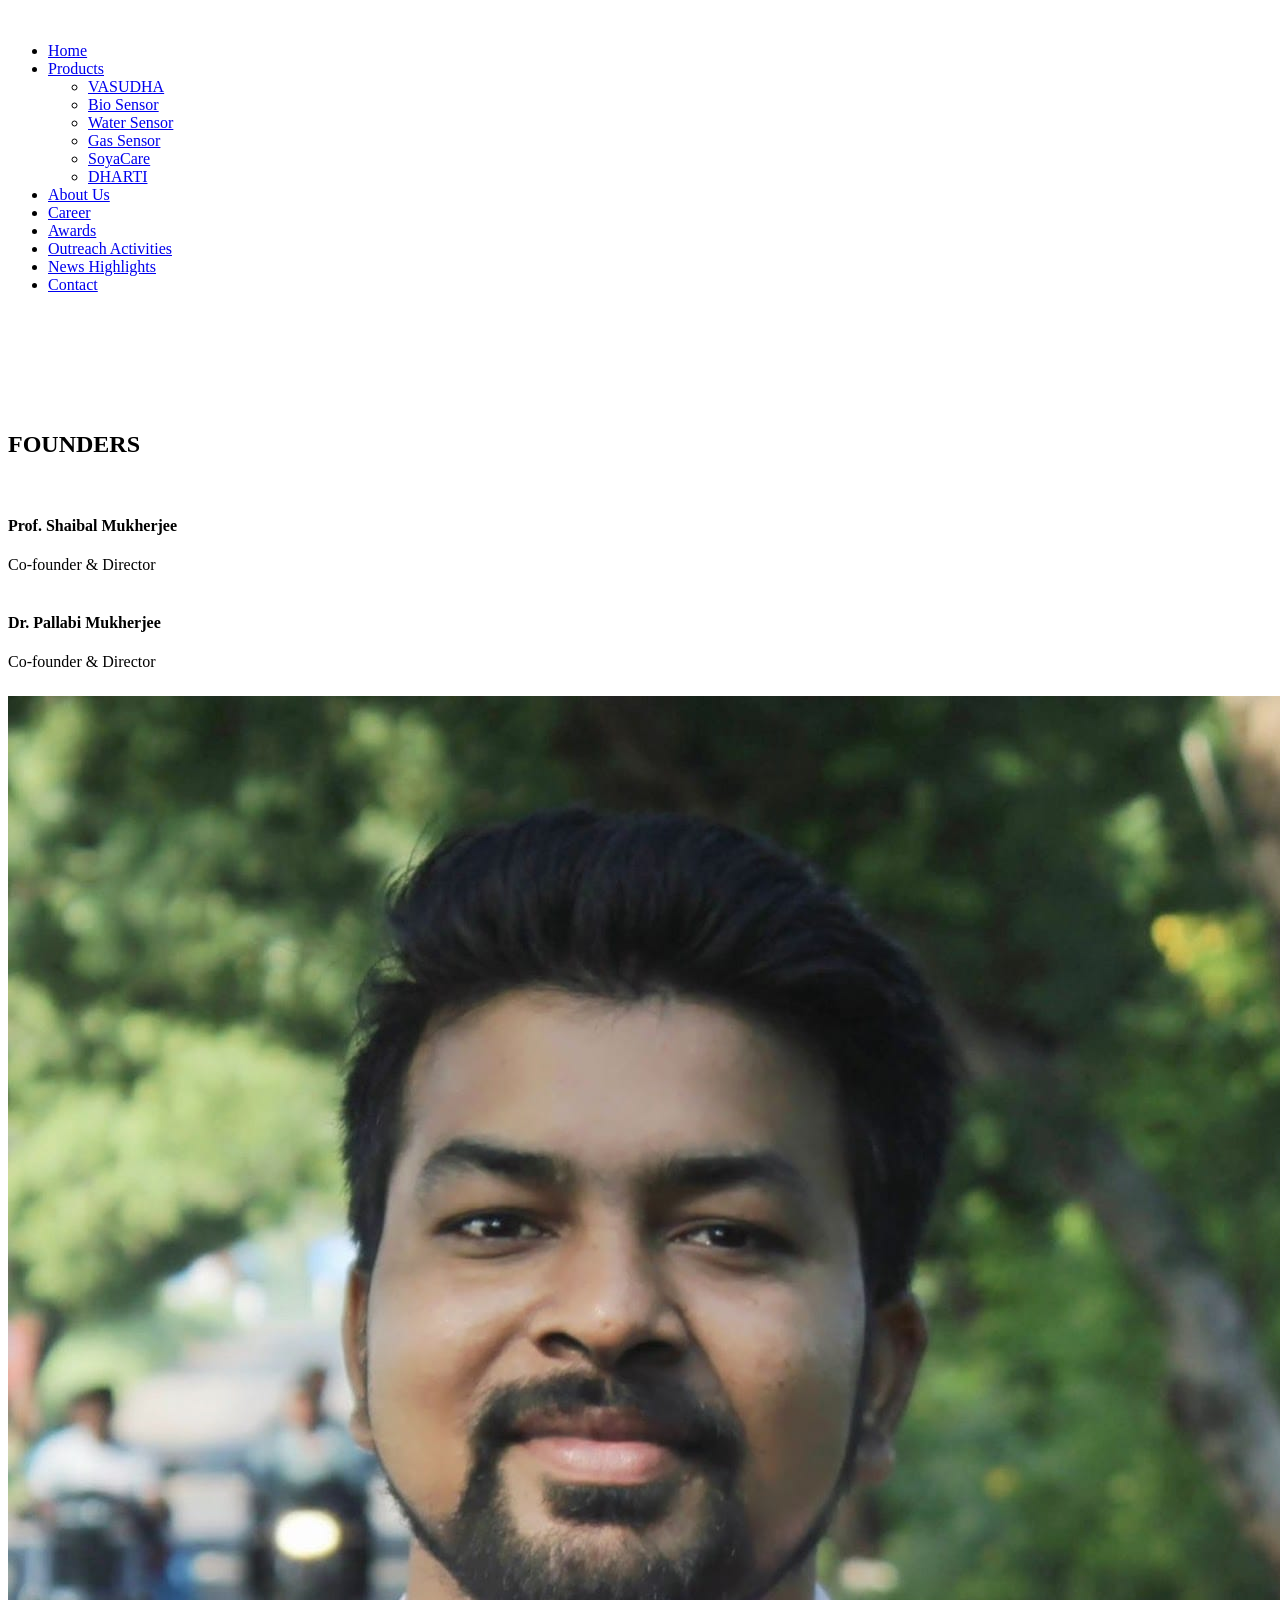
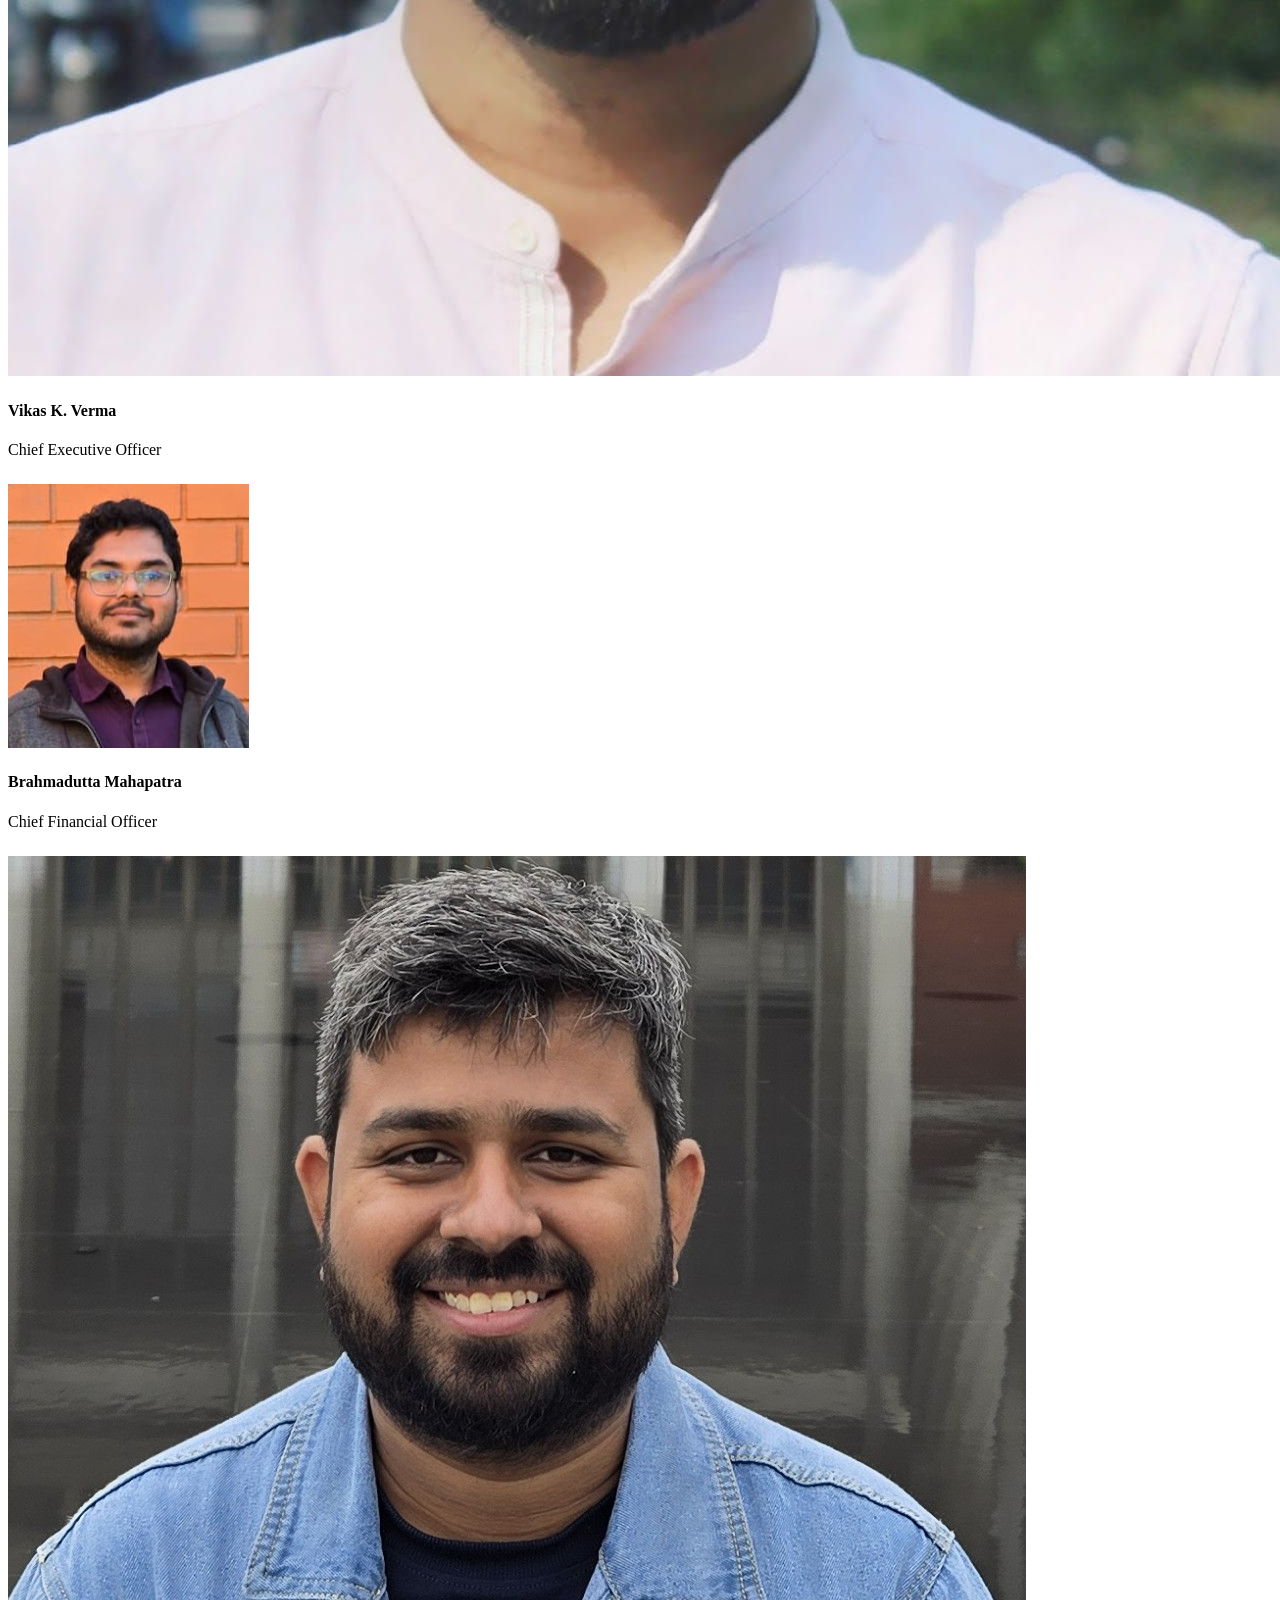
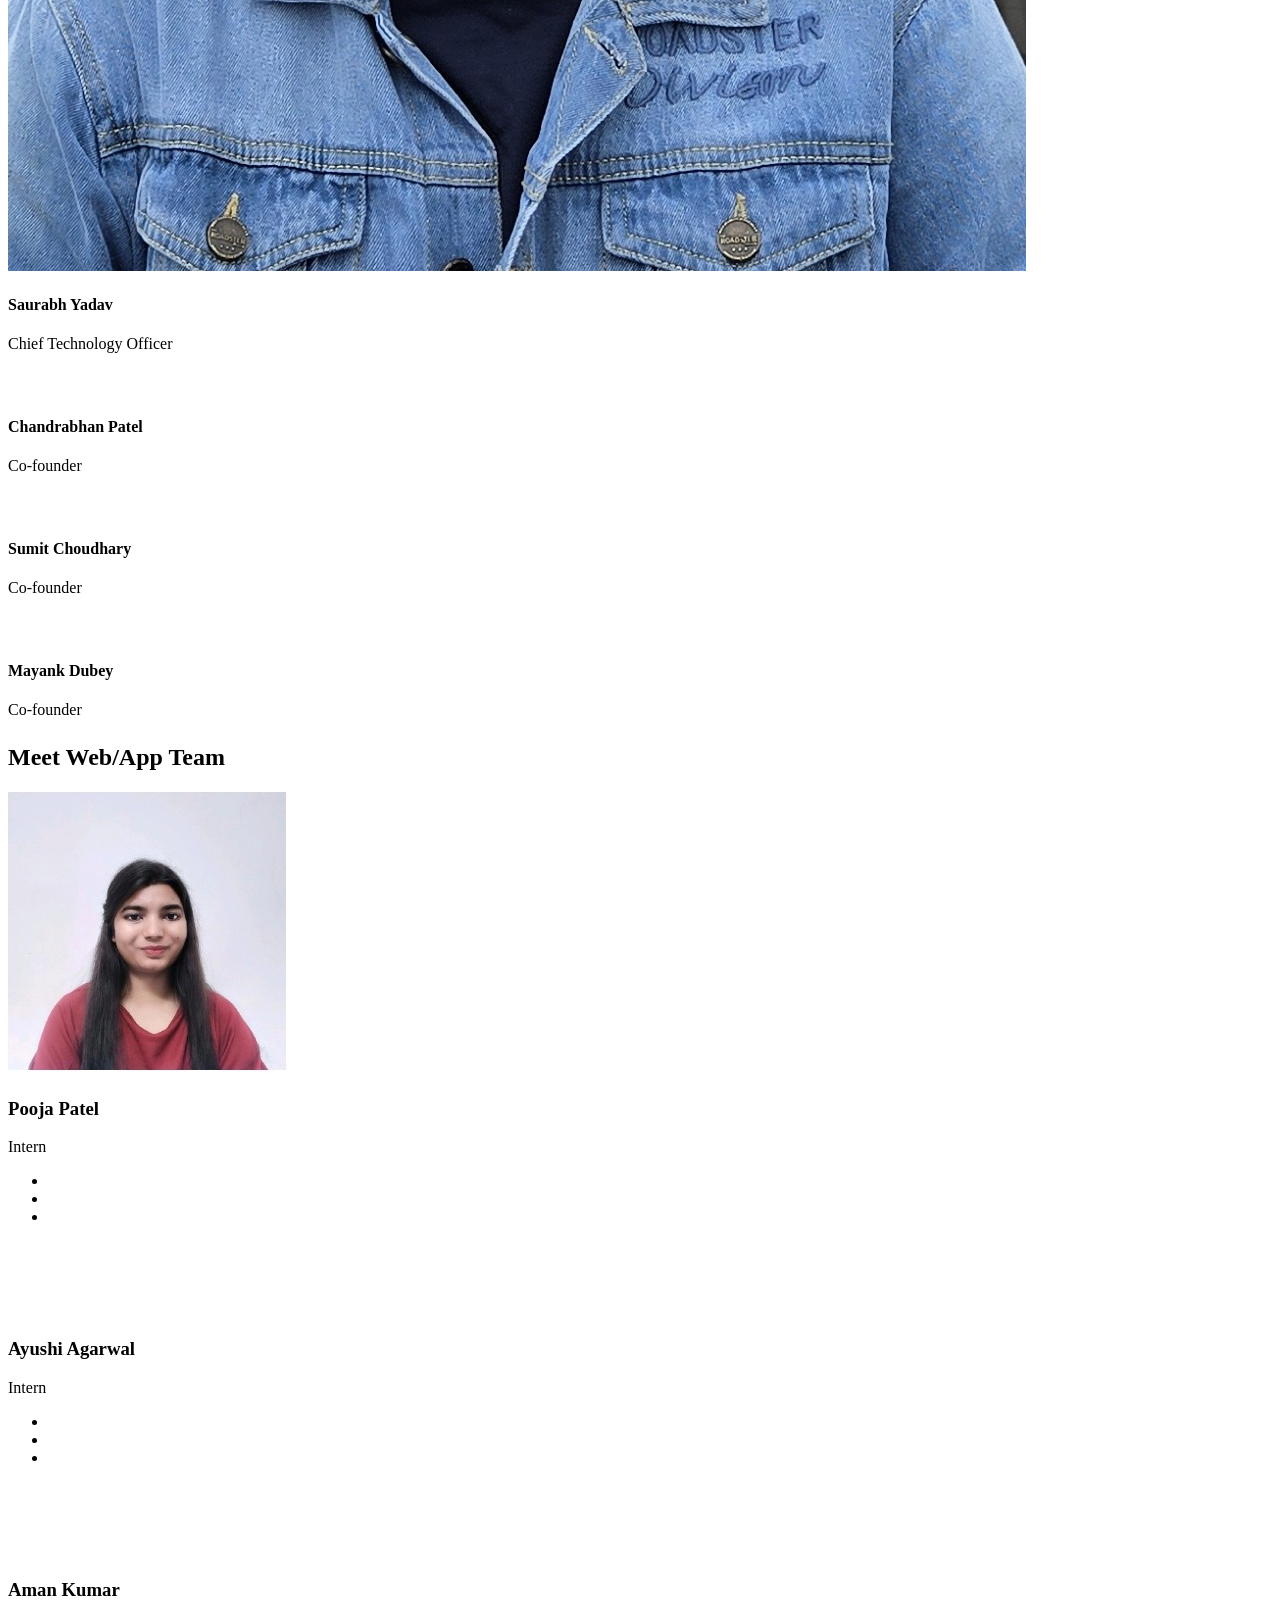
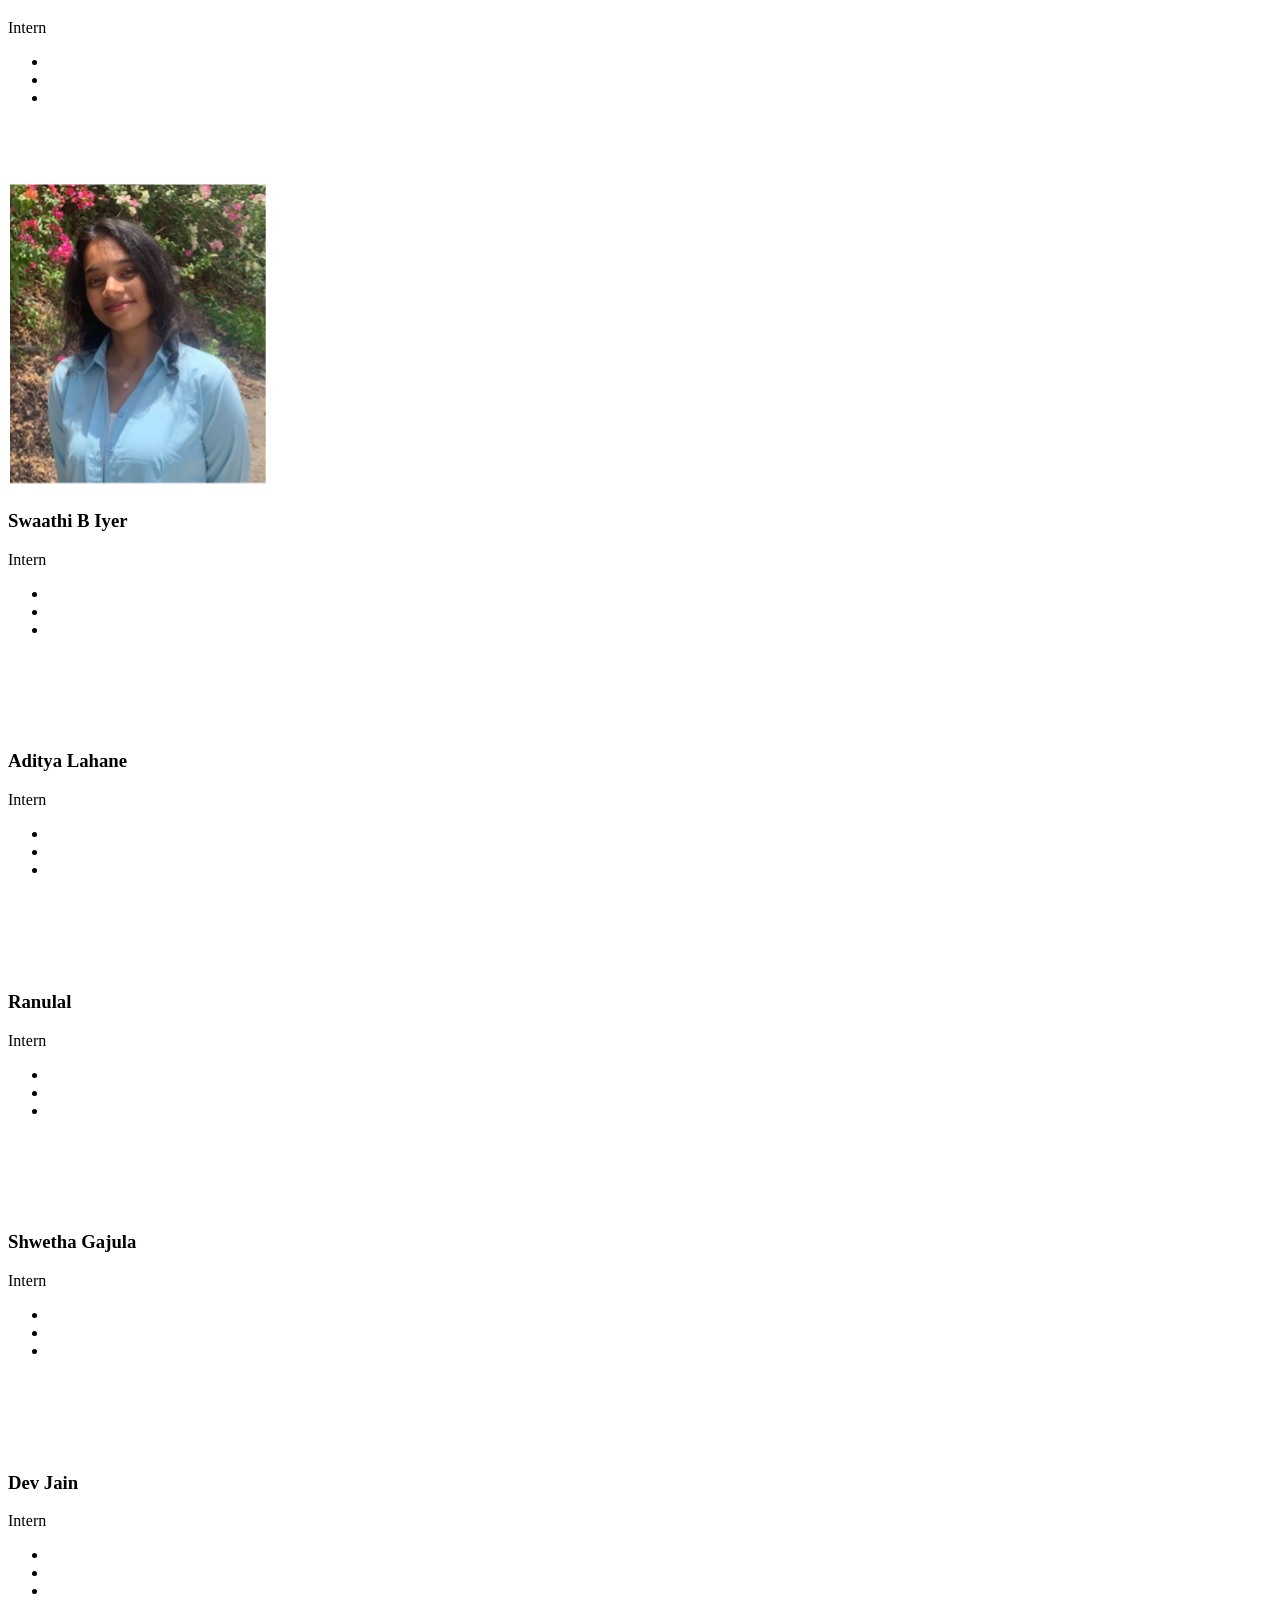
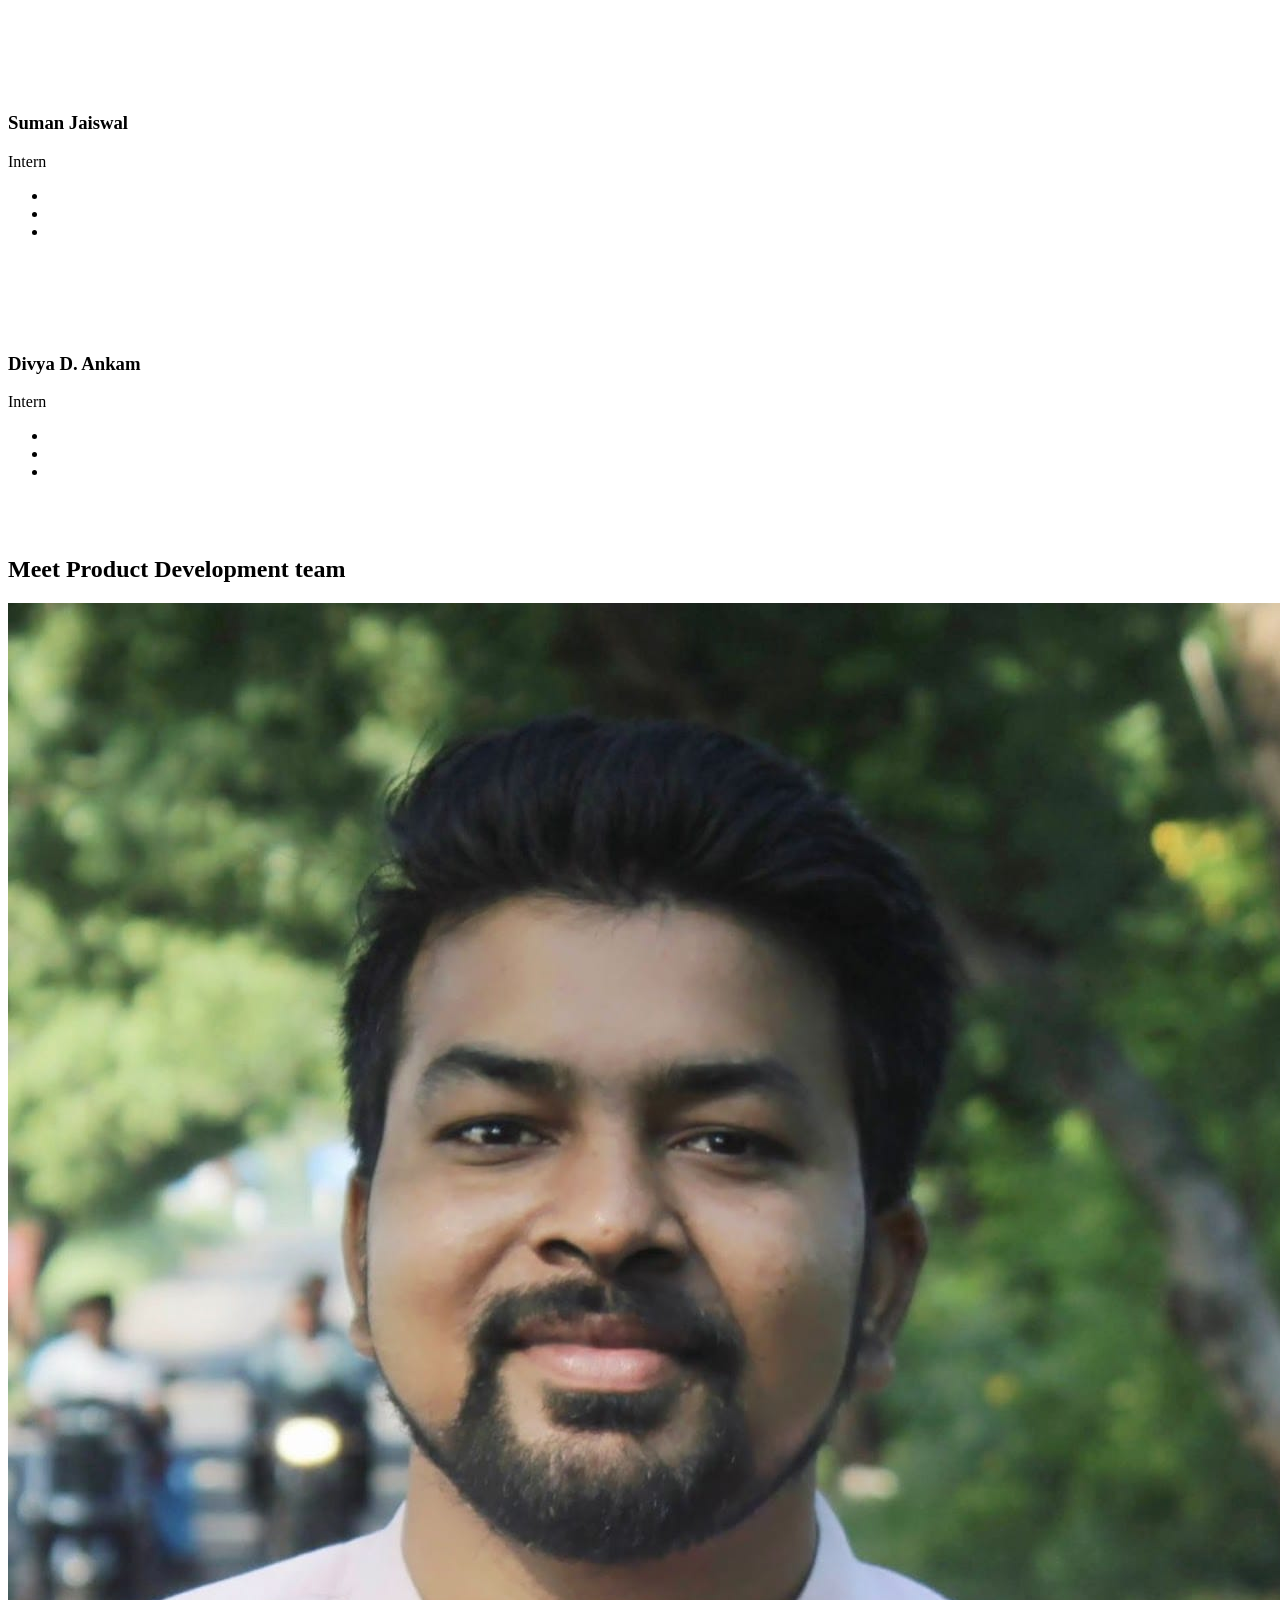
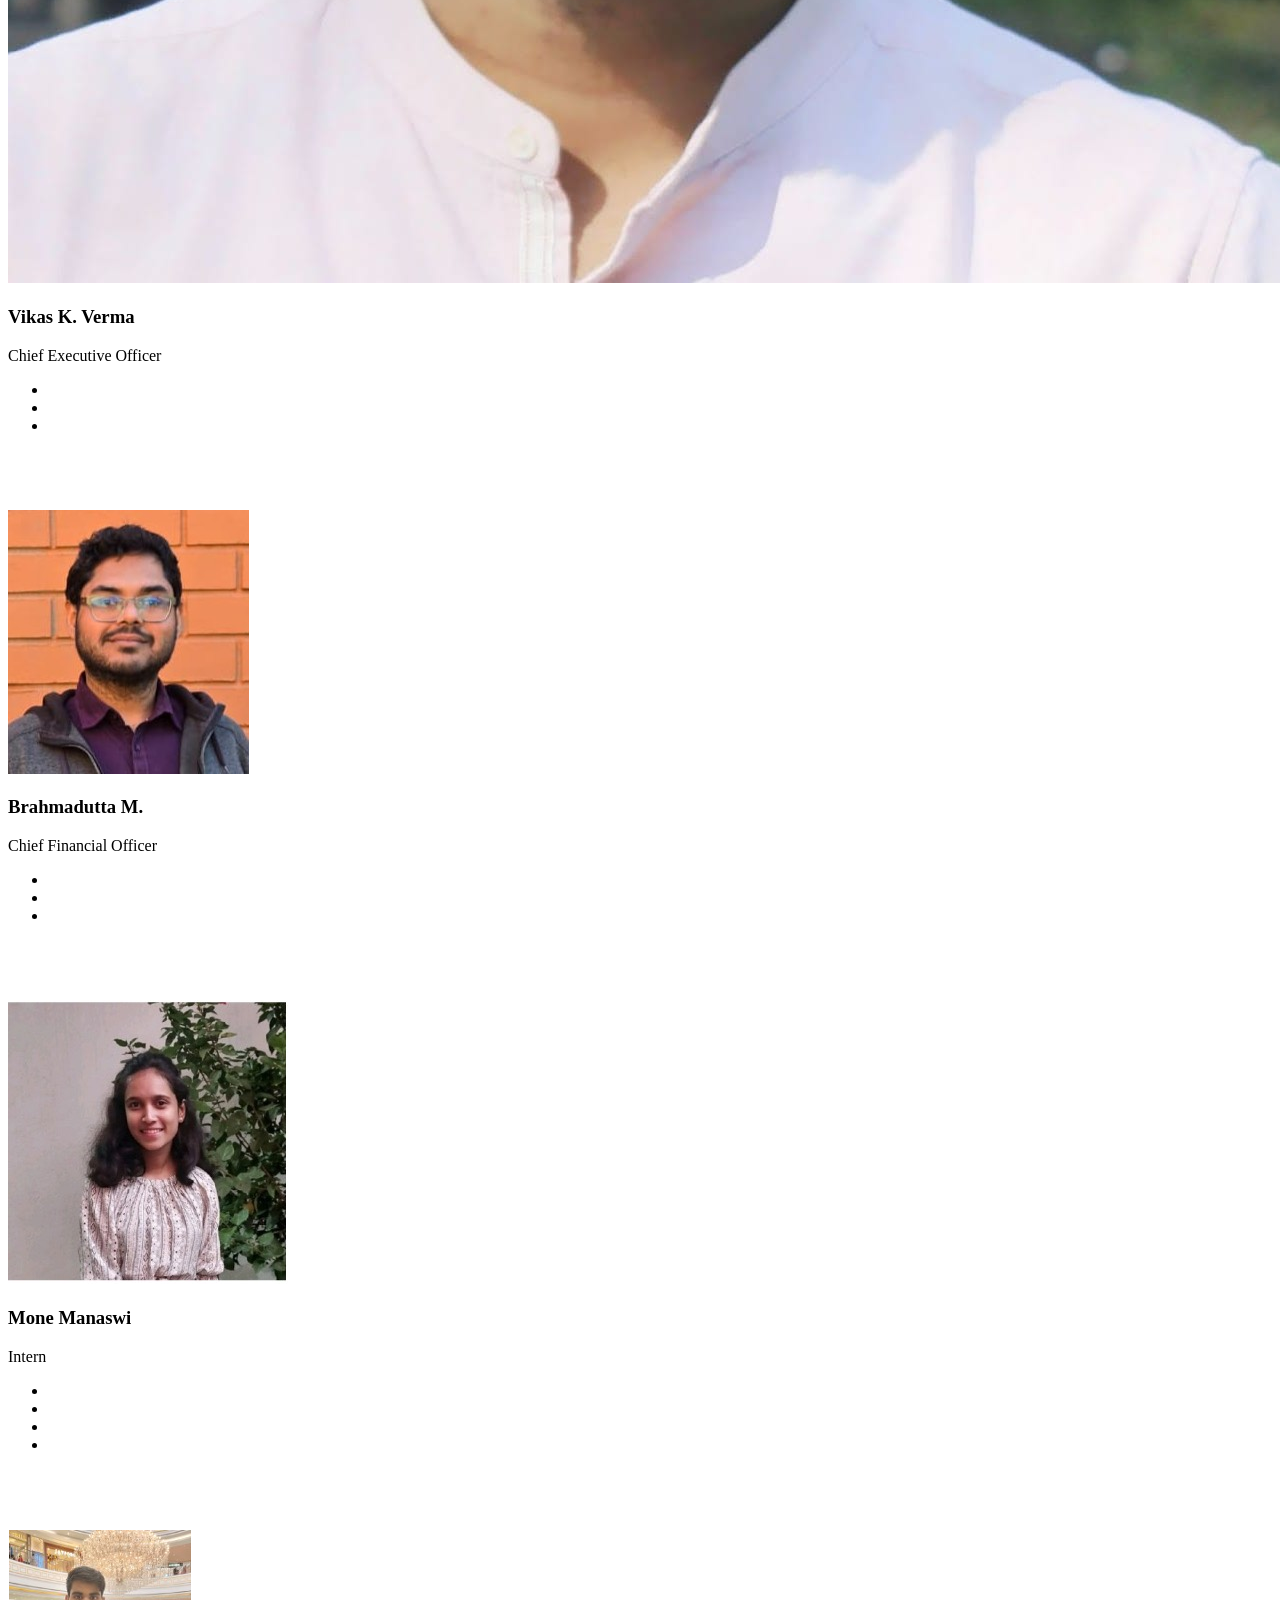
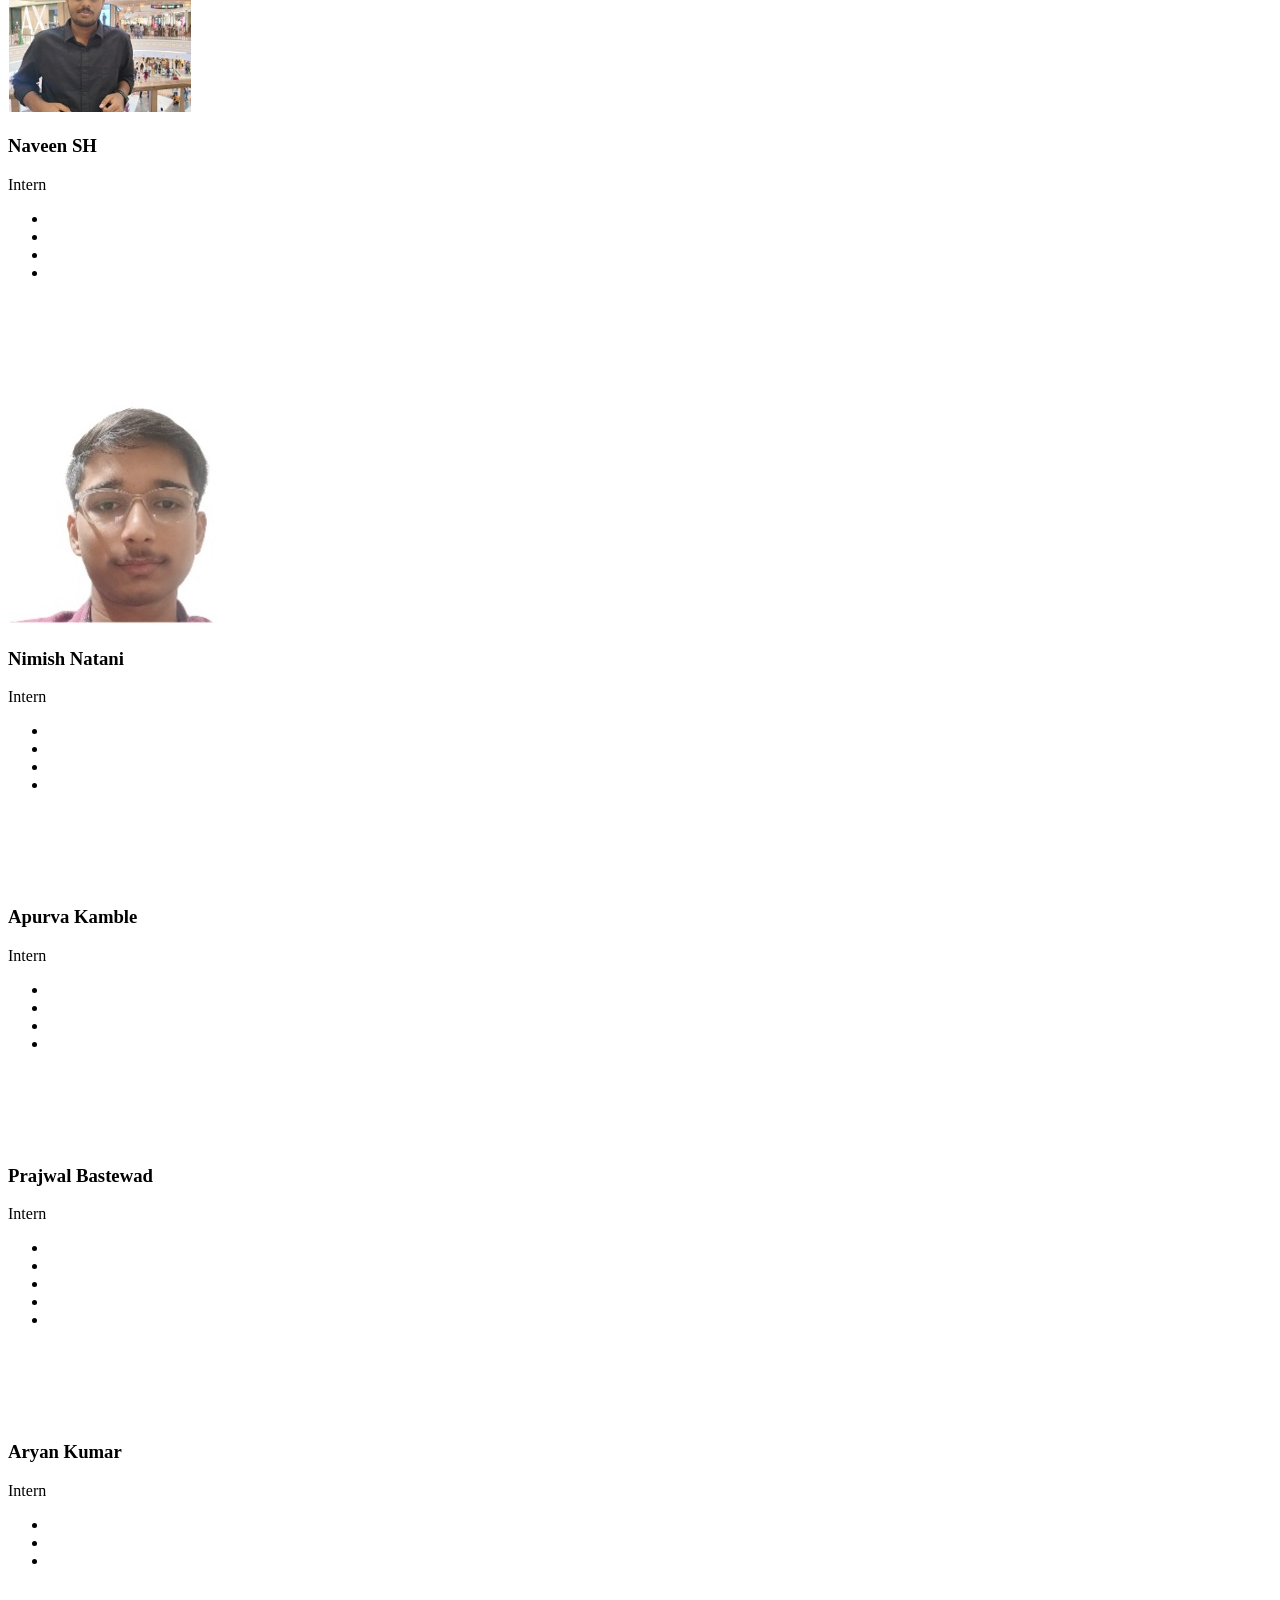
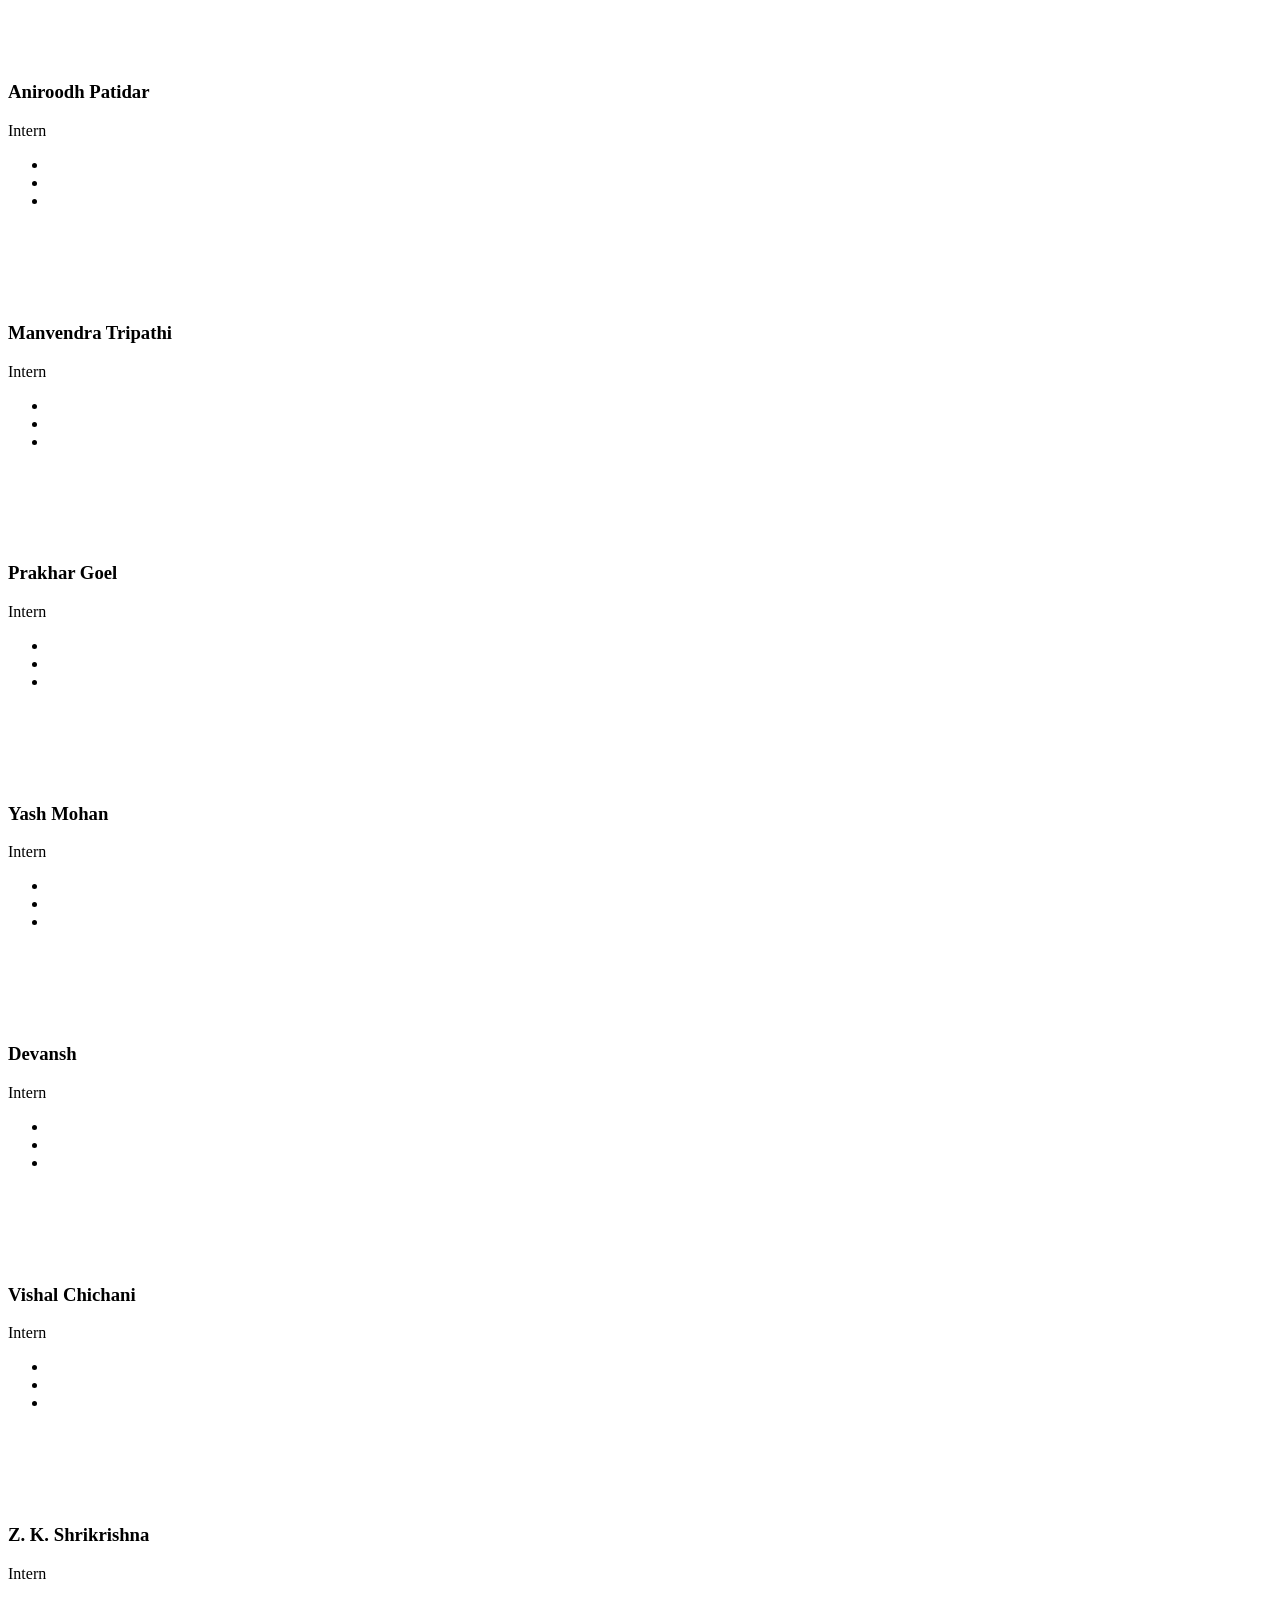
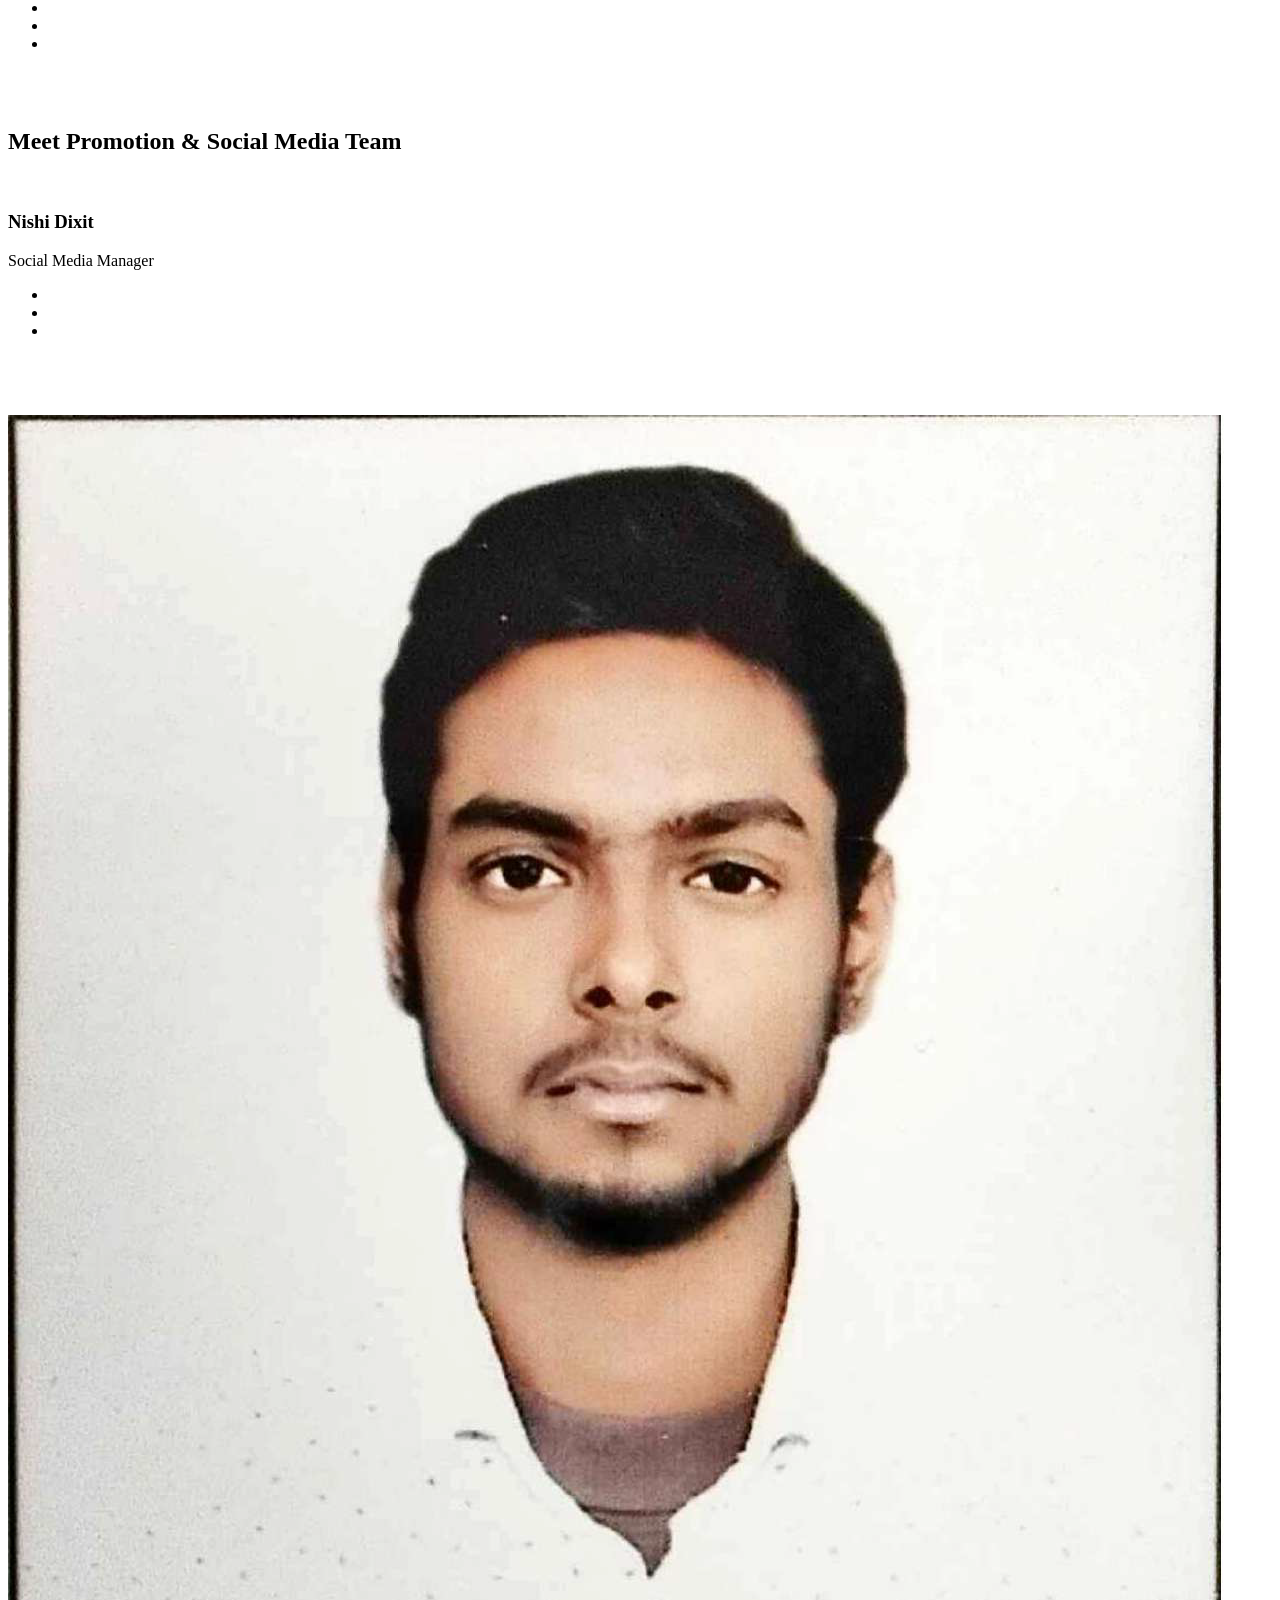
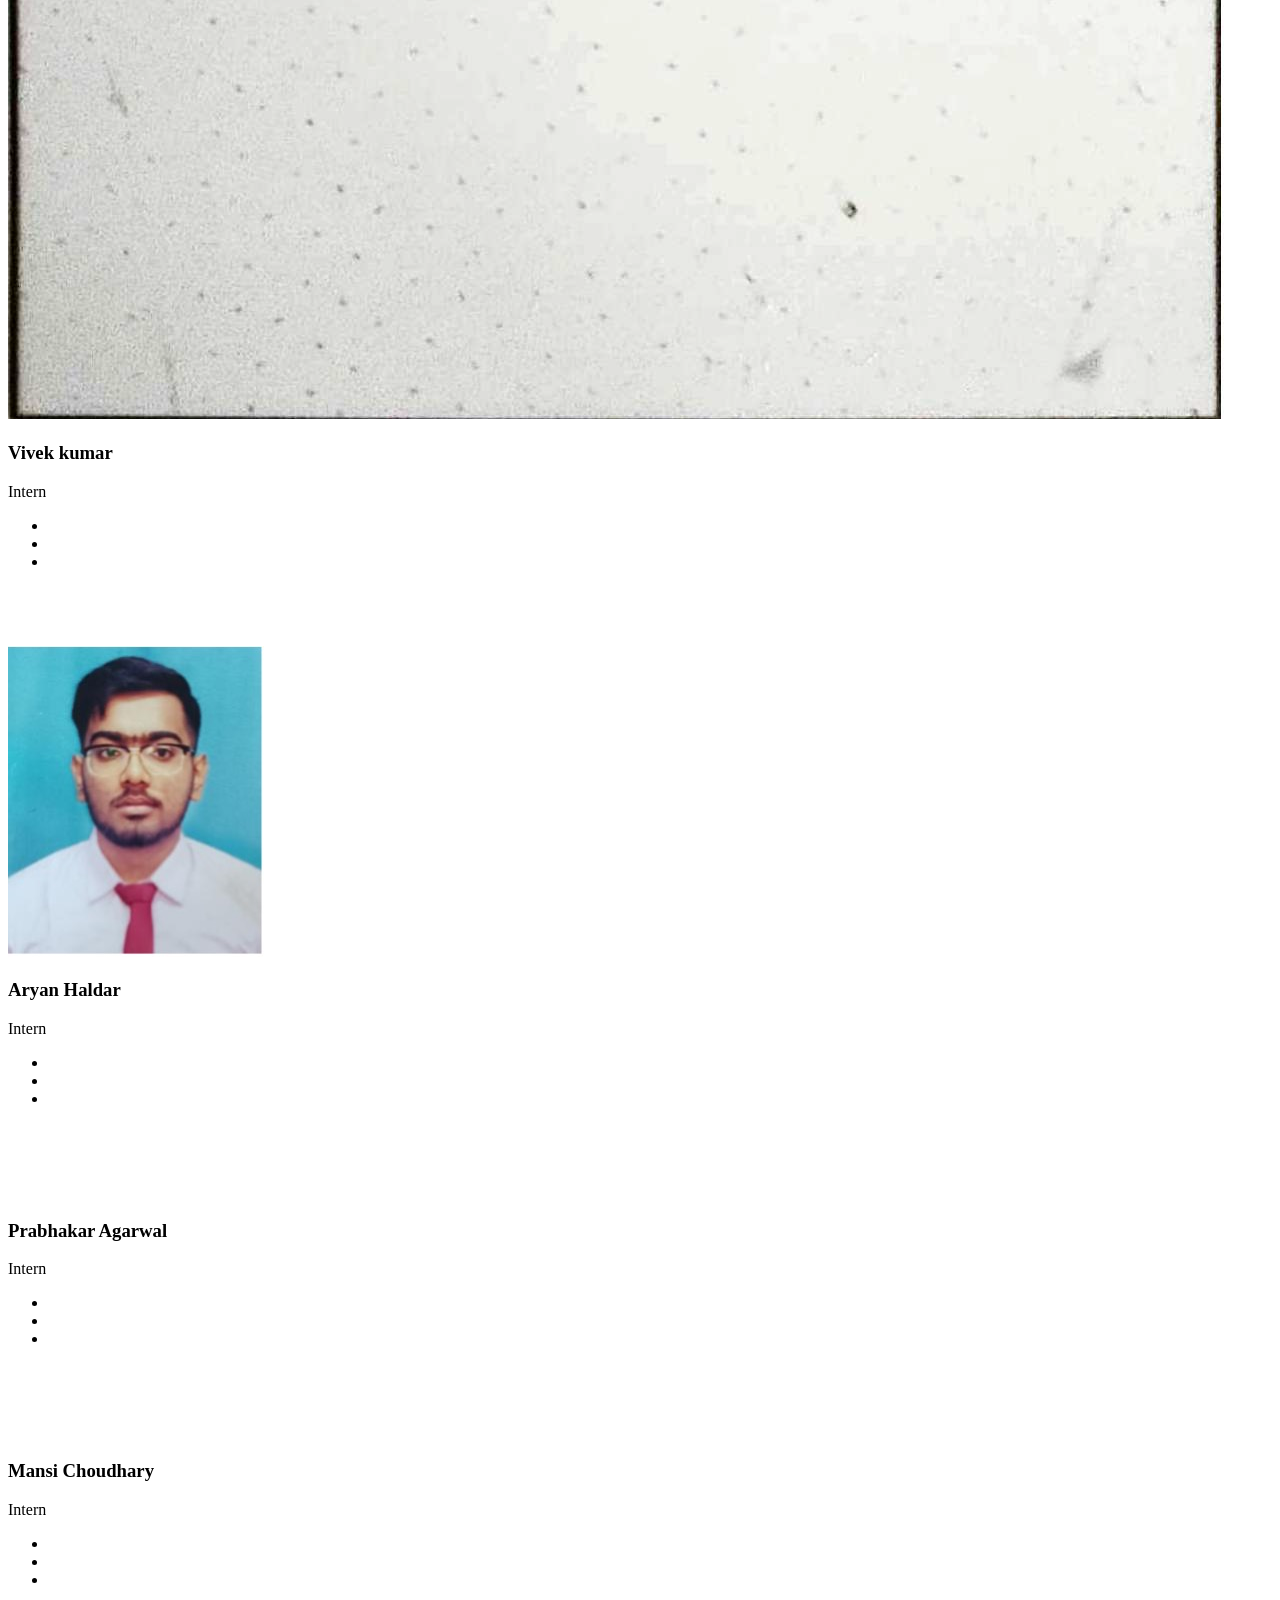
==== about.html @ 84623d55 "CHANGES" ====
<!DOCTYPE html>
<html lang="en">

<head>
  <meta charset="utf-8">
  <meta content="width=device-width, initial-scale=1.0" name="viewport">

  <title>QuanTechL2M</title>
  <meta content="" name="description">
  <meta content="" name="keywords">

  <!-- Favicons -->
  <link href="assets/img/favicon.png" rel="icon">
  <link href="assets/img/apple-touch-icon.png" rel="apple-touch-icon">

  <!-- Google Fonts -->
  <link rel="preconnect" href="https://fonts.googleapis.com">
  <link rel="preconnect" href="https://fonts.gstatic.com" crossorigin>
  <link
    href="https://fonts.googleapis.com/css?family=Open+Sans:300,300i,400,400i,600,600i,700,700i|Jost:300,300i,400,400i,500,500i,600,600i,700,700i|Poppins:300,300i,400,400i,500,500i,600,600i,700,700i"
    rel="stylesheet">
  <link href="https://maxcdn.bootstrapcdn.com/font-awesome/4.7.0/css/font-awesome.min.css" rel="stylesheet" />

  <!-- Vendor CSS Files -->
  <link href="assets/vendor/aos/aos.css" rel="stylesheet">
  <link href="assets/vendor/bootstrap/css/bootstrap.min.css" rel="stylesheet">
  <link href="assets/vendor/bootstrap-icons/bootstrap-icons.css" rel="stylesheet">
  <link href="assets/vendor/boxicons/css/boxicons.min.css" rel="stylesheet">
  <link href="assets/vendor/glightbox/css/glightbox.min.css" rel="stylesheet">
  <link href="assets/vendor/remixicon/remixicon.css" rel="stylesheet">
  <link href="assets/vendor/swiper/swiper-bundle.min.css" rel="stylesheet">

  <!-- Template Main CSS File -->
  <link href="assets/css/style.css" rel="stylesheet">
  <link href="assets/css/utils/utils.css" rel="stylesheet">
</head>


<body>

  <!-- ======= Header ======= -->

  <header id="header" class="fixed-top ">
    <div class="container d-flex align-items-center">

      <a href="index.html" class="logo me-auto"><img src="assets/img/logo-removebg.png" alt="" class="img-fluid"></a>

      <nav id="navbar" class="navbar">
        <ul class="nav-links">
          <li><a class="nav-link scrollto " href="index.html">Home</a></li>
          <li class="dropdown"><a href="products.html"><span>Products</span> <i class="bi bi-chevron-down"></i></a>
            <ul>
              <li><a href="VASUDHA.html">VASUDHA</a></li>
              <li><a href="bio-sensor.html">Bio Sensor</a></li>
              <li><a href="water-sensor.html">Water Sensor</a></li>
              <li><a href="gas-sensor.html">Gas Sensor</a></li>
              <li><a href="Soyacare.html">SoyaCare</a></li>
              <li><a href="DHARTI.html">DHARTI</a></li>
              <!-- <li><a href="#">Drop Down 4</a></li> -->
            </ul>
          </li>
          <li><a class="nav-link scrollto active" href="about.html">About Us</a></li>
          <li><a class="nav-link scrollto" href="career.html">Career</a></li>
          <li><a class="nav-link scrollto" href="awards.html">Awards</a></li>
          <li><a class="nav-link scrollto" href="outreach.html">Outreach Activities</a></li>
          <li><a class="nav-link scrollto" href="newshigh.html">News Highlights</a></li>
          <li><a class="nav-link scrollto" href="contact.html">Contact</a></li>

          <!-- <li><a class="getstarted scrollto" href="#about">Get Started</a></li> -->
        </ul>
        <i class="bi bi-list mobile-nav-toggle"></i>
      </nav><!-- .navbar -->

    </div>
  </header><!-- End Header -->


  <main id="main">

    <!-- ======= Team Section ======= -->
    <section id="team" class="team section-bg">
      <div class="section-title title-start" style="padding-top: 8%;">
        <h2>FOUNDERS</h2>
      </div>
      <div class="container">
        <div class="row justify-content-center">

          <div class="col-lg-6" data-aos="zoom-in" data-aos-delay="200">
            <div class="member d-flex align-items-center">
              <div class="pic"><img src="assets/img/team/Prof. Shaibal Mukherjee.jpg" loading="lazy" class="img-fluid"
                  alt=""></div>
              <div class="member-info">
                <h4>Prof. Shaibal Mukherjee</h4>
                <span>Co-founder & Director</span>
                <!-- <p>Explicabo voluptatem mollitia et repellat qui dolorum quasi</p> -->
                <div class="social">
                  <a href="https://www.linkedin.com/in/shaibal-mukherjee-b23408b/"> <i
                      class="ri-linkedin-box-fill"></i> </a>
                  <a href=""><i class="bi bi-twitter-x"></i></a>
                  <a href="mailto:quantechl2m@gmail.com"><i class="bx bxl-gmail"></i></a>
                </div>
              </div>
            </div>
          </div>

          <div class="col-lg-6" data-aos="zoom-in" data-aos-delay="200">
            <div class="member d-flex align-items-center">
              <div class="pic"><img src="assets/img/team/Dr. Pallabi Mukherjee.jpg" loading="lazy" class="img-fluid"
                  alt=""></div>
              <div class="member-info">
                <h4>Dr. Pallabi Mukherjee</h4>
                <span>Co-founder & Director</span>
                <!-- <p>Aut maiores voluptates amet et quis praesentium qui senda para</p> -->
                <div class="social">
                  
                  <a href="https://www.linkedin.com/in/dr-pallabi-mukherjee-069761216/"> <i class="ri-linkedin-box-fill"></i> </a>
                  <a href=""><i class="bi bi-twitter-x"></i></a>
                  <a href="mailto:quantechl2m@gmail.com"><i class="bx bxl-gmail"></i></a>
                </div>
              </div>
            </div>
          </div>

          <div class="col-lg-6" data-aos="zoom-in" data-aos-delay="200" style="margin-top: 2%; margin-bottom:2% ;">
            <div class="member d-flex align-items-center">
              <div class="pic"><img src="assets/img/team/Vikash K. Verma.jpeg" loading="lazy" class="img-fluid" alt="">
              </div>
              <div class="member-info">
                <h4>Vikas K. Verma</h4>
                <span>Chief Executive Officer</span>
                <!-- <p>Dolorum tempora officiis odit laborum officiis et et accusamus</p> -->
                <div class="social">
                  <a href="https://www.linkedin.com/in/vikash-kumar-verma-967860184/"> <i class="ri-linkedin-box-fill"></i> </a>
                  <a href="#"><i class="bi bi-twitter-x"></i></a>
                  <a href="mailto:quantechl2m@gmail.com"><i class="bx bxl-gmail"></i></a>
                </div>
              </div>
            </div>
          </div>

          <div class="col-lg-6" data-aos="zoom-in" data-aos-delay="200" style="margin-top: 2%; margin-bottom:2% ;">
            <div class="member d-flex align-items-center">
              <div class="pic"><img src="assets/img/team/brahmadutta.jpeg" loading="lazy" class="img-fluid"
                  alt="">
              </div>
              <div class="member-info">
                <h4>Brahmadutta Mahapatra</h4>
                <span>Chief Financial Officer</span>
                <!-- <p>Dolorum tempora officiis odit laborum officiis et et accusamus</p> -->
                <div class="social">
                  <a href="https://www.linkedin.com/in/brahmadutta-mahapatra-376374198/"> <i class="ri-linkedin-box-fill"></i> </a>
                  <a href=""><i class="bi bi-twitter-x"></i></a>
                  <a href="mailto:quantechl2m@gmail.com"><i class="bx bxl-gmail"></i></a>
                </div>
              </div>
            </div>
          </div>


          <div class="col-lg-6" data-aos="zoom-in" data-aos-delay="200" style="margin-bottom:2% ;">
            <div class="member d-flex align-items-center">
              <div class="pic"><img src="assets/img/team/Saurabh Yadav.jpg" loading="lazy" class="img-fluid" alt="">
              </div>
              <div class="member-info">
                <h4>Saurabh Yadav</h4>
                <span>Chief Technology Officer</span>
                <!-- <p>Dolorum tempora officiis odit laborum officiis et et accusamus</p> -->
                <div class="social">
                  <a href="https://www.linkedin.com/in/saurabh-yadav-a588a0229/"> <i class="ri-linkedin-box-fill"></i>
                  </a>
                  <a href=""><i class="bi bi-twitter-x"></i></a>
                  <a href="mailto:quantechl2m@gmail.com"><i class="bx bxl-gmail"></i></a>
                </div>
              </div>
            </div>
          </div>


          <div class="col-lg-6" data-aos="zoom-in" data-aos-delay="200" style="margin-bottom:2% ;">
            <div class="member d-flex align-items-center">
              <div class="pic"><img src="assets/img/team/Chandrabhan Patel.jpg" loading="lazy" class="img-fluid" alt="">
              </div>
              <div class="member-info">
                <h4>Chandrabhan Patel</h4>
                <span>Co-founder</span>
                <!-- <p>Dolorum tempora officiis odit laborum officiis et et accusamus</p> -->
                <div class="social">
                  <a href="https://www.linkedin.com/in/chandrabhan-patel-8ab6a473/"> <i
                      class="ri-linkedin-box-fill"></i> </a>
                  <a href=""><i class="bi bi-twitter-x"></i></a>
                  <a href="mailto:quantechl2m@gmail.com"><i class="bx bxl-gmail"></i></a>
                </div>
              </div>
            </div>
          </div>

          <div class="col-lg-6" data-aos="zoom-in" data-aos-delay="200" style="margin-bottom:2% ;">
            <div class="member d-flex align-items-center">
              <div class="pic"><img src="assets/img/team/Sumit Chaudhary.jpg" loading="lazy" class="img-fluid" alt="">
              </div>
              <div class="member-info">
                <h4>Sumit Choudhary</h4>
                <span>Co-founder</span>
                <!-- <p>Dolorum tempora officiis odit laborum officiis et et accusamus</p> -->
                <div class="social">
                  <a href="https://www.linkedin.com/in/sumit-chaudhary-651682a4/"> <i class="ri-linkedin-box-fill"></i>
                  </a>
                  <a href=""><i class="bi bi-twitter-x"></i></a>
                  <a href="mailto:quantechl2m@gmail.com"><i class="bx bxl-gmail"></i></a>
                </div>
              </div>
            </div>
          </div>

          <div class="col-lg-6" data-aos="zoom-in" data-aos-delay="200" style="margin-bottom:2% ;">
            <div class="member d-flex align-items-center">
              <div class="pic"><img src="assets/img/team/Mayank Dubey.jpg" loading="lazy" class="img-fluid" alt="">
              </div>
              <div class="member-info">
                <h4>Mayank Dubey</h4>
                <span>Co-founder</span>
                <!-- <p>Dolorum tempora officiis odit laborum officiis et et accusamus</p> -->
                <div class="social">
                  <a href="https://www.linkedin.com/in/dubeymayank/?originalSubdomain=in"> <i
                      class="ri-linkedin-box-fill"></i> </a>
                  <a href=""><i class="bi bi-twitter-x"></i></a>
                  <a href="mailto:quantechl2m@gmail.com"><i class="bx bxl-gmail"></i></a>
                </div>
              </div>
            </div>
          </div>

        </div>

      </div>
    </section><!-- End Team Section -->

    <section id="fullTeam" class="team_area section-padding">
      <div class="container" data-aos="fade-up" data-aos-delay="200">
        <h2 class="title_spectial">Meet Web/App Team</h2>
        <div class="row text-center">
          <!-- <div class="col-lg-2 col-sm-4 col-xs-12 wow fadeInUp" data-wow-duration="1s" data-wow-delay="0.1s"
          data-wow-offset="0"
          style="visibility: visible; animation-duration: 1s; animation-delay: 0.1s; animation-name: fadeInUp; margin-bottom: 75px;">
          <div class="our-team">
            <div class="single-team">
                  <img src="assets/img/team/Ajit Yadav.jpg" loading="lazy" class="img-fluid" alt="">
                  <h3>Ajit Yadav</h3>
                  <p>Intern</p>
                </div>
                <ul class="social">
                  <li><a href="https://www.linkedin.com/in/ajityadavdu/" class="linkedin"><i class="bx bxl-linkedin"></i></a></li>
                  <li><a href="mailto:ajityadav@ieee.org" class="twitter"><i class="bx bxl-gmail"></i></a></li>
                  <li><a href="https://twitter.com/ajityadavdu" class="twitter"><i class="bx bxl-instagram"></i></a></li>
                </ul>
              </div>
            </div> -->

         <div class="col-lg-2 col-sm-4 col-xs-12 wow fadeInUp" data-wow-duration="1s" data-wow-delay="0.2s"
            data-wow-offset="0"
            style="visibility: visible; animation-duration: 1s; animation-delay: 0.2s; animation-name: fadeInUp; margin-bottom: 75px;">
            <div class="our-team">
              <div class="single-team">
                <img src="assets/img/team/pooja patel.png" loading="lazy" class="img-fluid" alt="">
                <h3>Pooja Patel</h3>
                <p>Intern</p>
              </div>
              <ul class="social">
                <li><a href="https://www.linkedin.com/in/Pooja Patel2102" class="linkedin"><i
                      class="bx bxl-linkedin"></i></a></li>
                <li><a href="mailto:Pooja Patel@gmail.com" class="facebook"><i class="bx bxl-gmail"></i></a></li>
                <li><a href="https://www.instagram.com/_Pooja Patel__/" class="twitter"><i
                      class="bx bxl-instagram"></i></a></li>
              </ul>
            </div><!--- END OUR TEAM -->
          </div><!--- END COL -->

          <div class="col-lg-2 col-sm-4 col-xs-12 wow fadeInUp" data-wow-duration="1s" data-wow-delay="0.2s"
            data-wow-offset="0"
            style="visibility: visible; animation-duration: 1s; animation-delay: 0.2s; animation-name: fadeInUp; margin-bottom: 75px;">
            <div class="our-team">
              <div class="single-team">
                <img src="assets/img/team/Ayushi Agarwal.jpg" loading="lazy" class="img-fluid" alt="">
                <h3>Ayushi Agarwal</h3>
                <p>Intern</p>
              </div>
              <ul class="social">
                <li><a href="https://www.linkedin.com/in/agarwalayushi2102" class="linkedin"><i
                      class="bx bxl-linkedin"></i></a></li>
                <li><a href="mailto:agarwalayushi2102@gmail.com" class="facebook"><i class="bx bxl-gmail"></i></a></li>
                <li><a href="https://www.instagram.com/_ayushiagarwal__/" class="twitter"><i
                      class="bx bxl-instagram"></i></a></li>
              </ul>
            </div><!--- END OUR TEAM -->
          </div><!--- END COL -->


          <div class="col-lg-2 col-sm-4 col-xs-12 wow fadeInUp" data-wow-duration="1s" data-wow-delay="0.3s"
            data-wow-offset="0"
            style="visibility: visible; animation-duration: 1s; animation-delay: 0.3s; animation-name: fadeInUp; margin-bottom: 75px;">
            <div class="our-team">
              <div class="single-team">
                <img src="assets/img/team/Aman Kumar.jpg" loading="lazy" class="img-fluid" alt="">
                <h3>Aman Kumar</h3>
                <p>Intern</p>
              </div>
              <ul class="social">
                <li><a href="https://www.linkedin.com/in/aman-kumar29" class="linkedin"><i
                      class="bx bxl-linkedin"></i></a></li>
                <li><a href="mailto:amankumar76814@gmail.com" class="facebook"><i class="bx bxl-gmail"></i></a></li>
                <li><a href="https://www.instagram.com/_.aman._.k_/" class="twitter"><i
                      class="bx bxl-instagram"></i></a></li>
                <!-- <li><a href="#" class="instagram"><i class="bi bi-instagram"></i></a></li> -->
              </ul>
            </div><!--- END OUR TEAM -->
          </div><!--- END COL -->


          <div class="col-lg-2 col-sm-4 col-xs-12 wow fadeInUp" data-wow-duration="1s" data-wow-delay="0.2s"
            data-wow-offset="0"
            style="visibility: visible; animation-duration: 1s; animation-delay: 0.2s; animation-name: fadeInUp; margin-bottom: 75px;">
            <div class="our-team">
              <div class="single-team">
                <img src="assets/img/team/Swaathi B Iyer.png" loading="lazy" class="img-fluid" alt="">
                <h3>Swaathi B Iyer</h3>
                <p>Intern</p>
              </div>
              <ul class="social">
                <li><a href="https://www.linkedin.com/in/Swaathi B Iyer2102" class="linkedin"><i
                      class="bx bxl-linkedin"></i></a></li>
                <li><a href="mailto:Swaathi B Iyer@gmail.com" class="facebook"><i class="bx bxl-gmail"></i></a></li>
                <li><a href="https://www.instagram.com/_Swaathi B Iyer__/" class="twitter"><i
                      class="bx bxl-instagram"></i></a></li>
              </ul>
            </div><!--- END OUR TEAM -->
          </div><!--- END COL -->
 
          <div class="col-lg-2 col-sm-4 col-xs-12 wow fadeInUp" data-wow-duration="1s" data-wow-delay="0.3s"
            data-wow-offset="0"
            style="visibility: visible; animation-duration: 1s; animation-delay: 0.3s; animation-name: fadeInUp; margin-bottom: 75px;">
            <div class="our-team">
              <div class="single-team">
                <img src="assets/img/team/Aditya Lahane.jpg" loading="lazy" class="img-fluid" alt="">
                <h3>Aditya Lahane</h3>
                <p>Intern</p>
              </div>
              <ul class="social">
                <li><a
                    href="https://www.linkedin.com/in/aditya-lahane?utm_source=share&utm_campaign=share_via&utm_content=profile&utm_medium=android_app"
                    class="linkedin"><i class="bx bxl-linkedin"></i></a></li>
                <li><a href="mailto:adityalahane31@gmail.com" class="facebook"><i class="bx bxl-gmail"></i></a></li>
                <li><a href="https://www.instagram.com/adi_lahane_?utm_source=qr&igsh=ODdwamRxbnV6b285"
                    class="twitter"><i class="bx bxl-instagram"></i></a></li>
              </ul>
            </div><!--- END OUR TEAM -->
          </div><!--- END COL -->
          <div class="col-lg-2 col-sm-4 col-xs-12 wow fadeInUp" data-wow-duration="1s" data-wow-delay="0.3s"
            data-wow-offset="0"
            style="visibility: visible; animation-duration: 1s; animation-delay: 0.3s; animation-name: fadeInUp; margin-bottom: 75px;">
            <div class="our-team">
              <div class="single-team">
                <img src="assets/img/team/Ranulal.jpg" loading="lazy" class="img-fluid" alt="">
                <h3>Ranulal</h3>
                <p>Intern</p>
              </div>
              <ul class="social">
                <li><a href="https://www.linkedin.com/in/prabhakar-naredi/" class="linkedin"><i
                      class="bx bxl-linkedin"></i></a></li>
                <li><a href="mailto:ranulalchitara@gmail.com" class="facebook"><i class="bx bxl-gmail"></i></a></li>
                <li><a href="https://www.instagram.com/_prabhakar_agrawal/" class="twitter"><i
                      class="bx bxl-instagram"></i></a></li>
              </ul>
            </div><!--- END OUR TEAM -->
          </div><!--- END COL -->

          <div class="col-lg-2 col-sm-4 col-xs-12 wow fadeInUp" data-wow-duration="1s" data-wow-delay="0.4s"
            data-wow-offset="0"
            style="visibility: visible; animation-duration: 1s; animation-delay: 0.4s; animation-name: fadeInUp; margin-bottom: 75px;">
            <div class="our-team">
              <div class="single-team">
                <img src="assets/img/team/Shwetha1.jpg" loading="lazy" class="img-fluid" alt="">
                <h3>Shwetha Gajula</h3>
                <p>Intern</p>
              </div>
              <ul class="social">
                <li><a
                    href="https://www.linkedin.com/in/shwetha-gajula?utm_source=share&utm_campaign=share_via&utm_content=profile&utm_medium=android_app"
                    class="linkedin"><i class="bx bxl-linkedin"></i></a></li>
                <li><a href="mailto:shwethagajula136@gmail.com" class="facebook"><i class="bx bxl-gmail"></i></a></li>
                <li><a href="https://www.instagram.com/shwetha_1011/" class="twitter"><i
                      class="bx bxl-instagram"></i></a></li>
              </ul>
            </div><!--- END OUR TEAM -->
          </div><!--- END COL -->

          <div class="col-lg-2 col-sm-4 col-xs-12 wow fadeInUp" data-wow-duration="1s" data-wow-delay="0.4s"
            data-wow-offset="0"
            style="visibility: visible; animation-duration: 1s; animation-delay: 0.4s; animation-name: fadeInUp; margin-bottom: 75px;">
            <div class="our-team">
              <div class="single-team">
                <img src="assets/img/team/Dev Jain.jpg" loading="lazy" class="img-fluid" alt="">
                <h3>Dev Jain</h3>
                <p>Intern</p>
              </div>
              <ul class="social">
                <li><a
                    href="https://www.linkedin.com/in/dev-kumar-jain-56796b238?fbclid=PAAaaxeqoNgGpW1k1o3BGNtpw7kJpMN9d8IY6CmJ26Ktqu8X4tsns_KrBC6yg"
                    class="linkedin"><i class="bx bxl-linkedin"></i></a></li>
                <li><a href="mailto:devjain8871@gmail.com" class="facebook"><i class="bx bxl-gmail"></i></a></li>
                <li><a href="https://www.instagram.com/dev_jain11_/" class="twitter"><i
                      class="bx bxl-instagram"></i></a></li>
              </ul>
            </div><!--- END OUR TEAM -->
          </div><!--- END COL -->
          <div class="col-lg-2 col-sm-4 col-xs-12 wow fadeInUp" data-wow-duration="1s" data-wow-delay="0.5s"
            data-wow-offset="0"
            style="visibility: visible; animation-duration: 1s; animation-delay: 0.5s; animation-name: fadeInUp; margin-bottom: 75px;">
            <div class="our-team">
              <div class="single-team">
                <img src="assets/img/team/Suman Jaiswal.jpg" loading="lazy" class="img-fluid" alt="">
                <h3>Suman Jaiswal</h3>
                <p>Intern</p>
              </div>
              <ul class="social">
                <li><a href="https://www.linkedin.com/in/skj1729" class="linkedin"><i class="bx bxl-linkedin"></i></a>
                </li>
                <li><a href="mailto:sk.jaiswal1729@gmail.com" class="facebook"><i class="bx bxl-gmail"></i></a></li>
                <li><a href="https://www.instagram.com/suman__jaiswal_?igsh=cXQxNDlkdTByN2xz&utm_source=qr"
                    class="twitter"><i class="bx bxl-instagram"></i></a></li>
              </ul>
            </div><!--- END OUR TEAM -->
          </div><!--- END COL -->
          <div class="col-lg-2 col-sm-4 col-xs-12 wow fadeInUp" data-wow-duration="1s" data-wow-delay="0.6s"
            data-wow-offset="0"
            style="visibility: visible; animation-duration: 1s; animation-delay: 0.6s; animation-name: fadeInUp; margin-bottom: 75px;">
            <div class="our-team">
              <div class="single-team">
                <img src="assets/img/team/Divya D. Ankam.png" loading="lazy" class="img-fluid" alt="">
                <h3>Divya D. Ankam</h3>
                <p>Intern</p>
              </div>
              <ul class="social">
                <li><a href="https://www.linkedin.com/in/divya-dedeepya-ankam-38624a206" class="linkedin"><i
                      class="bx bxl-linkedin"></i></a></li>
                <li><a href="mailto:ee200002030@iiti.ac.in" class="facebook"><i class="bx bxl-gmail"></i></a></li>
                <li><a href="#" class="twitter"><i class="bx bxl-instagram"></i></a></li>
              </ul>
            </div><!--- END OUR TEAM -->
          </div><!--- END COL -->
        </div><!--- END ROW -->
      </div><!--- END CONTAINER -->
    </section>

    <section id="fullTeam" class="team_area section-padding">
      <div class="container" data-aos="fade-up" data-aos-delay="200">
        <h2 class="title_spectial">Meet Product Development team</h2>
        <div class="row text-center">
          <div class="col-lg-2 col-sm-4 col-xs-12 wow fadeInUp" data-wow-duration="1s" data-wow-delay="0.1s"
            data-wow-offset="0"
            style="visibility: visible; animation-duration: 1s; animation-delay: 0.1s; animation-name: fadeInUp; margin-bottom: 75px;">
            <div class="our-team">
              <div class="single-team">
                <img src="assets/img/team/Vikash K. Verma.jpeg" loading="lazy" class="img-fluid" alt="">
                <h3>Vikas K. Verma</h3>
                <p>Chief Executive Officer</p>
              </div>
              <ul class="social">
                <li><a href="#" class="linkedin"><i class="bx bxl-linkedin"></i></a></li>
                <li><a href="#" class="facebook"><i class="bx bxl-gmail"></i></a></li>
                <li><a href="#" class="twitter"><i class="bx bxl-instagram"></i></a></li>
              </ul>
            </div><!--- END OUR TEAM -->
          </div><!--- END COL -->
          <div class="col-lg-2 col-sm-4 col-xs-12 wow fadeInUp" data-wow-duration="1s" data-wow-delay="0.2s"
            data-wow-offset="0"
            style="visibility: visible; animation-duration: 1s; animation-delay: 0.2s; animation-name: fadeInUp; margin-bottom: 75px;">
            <div class="our-team">
              <div class="single-team">
                <img src="assets/img/team/brahmadutta.jpeg" loading="lazy" class="img-fluid" alt="">
                <h3>Brahmadutta M.</h3>
                <p>Chief Financial Officer</p>
              </div>
              <ul class="social">
                <li><a href="#" class="linkedin"><i class="bx bxl-linkedin"></i></a></li>
                <li><a href="#" class="facebook"><i class="bx bxl-gmail"></i></a></li>
                <li><a href="#" class="twitter"><i class="bx bxl-instagram"></i></a></li>
              </ul>
            </div><!--- END OUR TEAM -->
          </div><!--- END COL -->
          <div class="col-lg-2 col-sm-4 col-xs-12 wow fadeInUp" data-wow-duration="1s" data-wow-delay="0.3s"
            data-wow-offset="0"
            style="visibility: visible; animation-duration: 1s; animation-delay: 0.3s; animation-name: fadeInUp; margin-bottom: 75px;">
            <div class="our-team">
              <div class="single-team">
                <img src="assets/img/team/Mone Manaswi.png" loading="lazy" class="img-fluid" alt="">
                <h3>Mone Manaswi</h3>
                <p>Intern</p>
              </div>
              <ul class="social">
                <li><a href="www.linkedin.com/in/Mone Manaswi-519215240" class="linkedin"><i
                      class="bx bxl-linkedin"></i></a></li>
                <li><a href="mailto:Mone Manaswi@gmail.com" class="facebook"><i class="bx bxl-gmail"></i></a></li>
                <li><a href="https://www.instagram.com/Mone Manaswi.1403?igsh=MWZsNXZudzh5ajd2ZA==" class="twitter"><i
                      class="bx bxl-instagram"></i></a></li>
                <li><a href="tel:+919923702288" class="phone"><i class="bx bx-phone"></i></a></li>
              </ul>
            </div><!--- END OUR TEAM -->
          </div><!--- END COL -->

          <div class="col-lg-2 col-sm-4 col-xs-12 wow fadeInUp" data-wow-duration="1s" data-wow-delay="0.3s"
            data-wow-offset="0"
            style="visibility: visible; animation-duration: 1s; animation-delay: 0.3s; animation-name: fadeInUp; margin-bottom: 75px;">
            <div class="our-team">
              <div class="single-team">
                <img src="assets/img/team/Naveen SH.png" loading="lazy" class="img-fluid" alt="">
                <h3>Naveen SH</h3>
                <p>Intern</p>
              </div>
              <ul class="social">
                <li><a href="www.linkedin.com/in/Naveen SH-519215240" class="linkedin"><i
                      class="bx bxl-linkedin"></i></a></li>
                <li><a href="mailto:Naveen SH@gmail.com" class="facebook"><i class="bx bxl-gmail"></i></a></li>
                <li><a href="https://www.instagram.com/Naveen SH.1403?igsh=MWZsNXZudzh5ajd2ZA==" class="twitter"><i
                      class="bx bxl-instagram"></i></a></li>
                <li><a href="tel:+919923702288" class="phone"><i class="bx bx-phone"></i></a></li>
              </ul>
            </div><!--- END OUR TEAM -->
          </div><!--- END COL -->

          <div class="col-lg-2 col-sm-4 col-xs-12 wow fadeInUp" data-wow-duration="1s" data-wow-delay="0.3s"
            data-wow-offset="0"
            style="visibility: visible; animation-duration: 1s; animation-delay: 0.3s; animation-name: fadeInUp; margin-bottom: 75px;">
            <div class="our-team">
              <div class="single-team">
                <img src="assets/img/team/Nimish Natani.png" loading="lazy" class="img-fluid" alt="">
                <h3>Nimish Natani</h3>
                <p>Intern</p>
              </div>
              <ul class="social">
                <li><a href="www.linkedin.com/in/Nimish Natani-519215240" class="linkedin"><i
                      class="bx bxl-linkedin"></i></a></li>
                <li><a href="mailto:Nimish Natani@gmail.com" class="facebook"><i class="bx bxl-gmail"></i></a></li>
                <li><a href="https://www.instagram.com/Nimish Natani.1403?igsh=MWZsNXZudzh5ajd2ZA==" class="twitter"><i
                      class="bx bxl-instagram"></i></a></li>
                <li><a href="tel:+919923702288" class="phone"><i class="bx bx-phone"></i></a></li>
              </ul>
            </div><!--- END OUR TEAM -->
          </div><!--- END COL -->

          <div class="col-lg-2 col-sm-4 col-xs-12 wow fadeInUp" data-wow-duration="1s" data-wow-delay="0.3s"
            data-wow-offset="0"
            style="visibility: visible; animation-duration: 1s; animation-delay: 0.3s; animation-name: fadeInUp; margin-bottom: 75px;">
            <div class="our-team">
              <div class="single-team">
                <img src="assets/img/team/Apurva Kamble.jpg" loading="lazy" class="img-fluid" alt="">
                <h3>Apurva Kamble</h3>
                <p>Intern</p>
              </div>
              <ul class="social">
                <li><a href="www.linkedin.com/in/apurva-kamble-519215240" class="linkedin"><i
                      class="bx bxl-linkedin"></i></a></li>
                <li><a href="mailto:apurvakamble@gmail.com" class="facebook"><i class="bx bxl-gmail"></i></a></li>
                <li><a href="https://www.instagram.com/apurva.1403?igsh=MWZsNXZudzh5ajd2ZA==" class="twitter"><i
                      class="bx bxl-instagram"></i></a></li>
                <li><a href="tel:+919923702288" class="phone"><i class="bx bx-phone"></i></a></li>
              </ul>
            </div><!--- END OUR TEAM -->
          </div><!--- END COL -->

          <div class="col-lg-2 col-sm-4 col-xs-12 wow fadeInUp" data-wow-duration="1s" data-wow-delay="0.4s"
            data-wow-offset="0"
            style="visibility: visible; animation-duration: 1s; animation-delay: 0.4s; animation-name: fadeInUp; margin-bottom: 75px;">
            <div class="our-team">
              <div class="single-team">
                <img src="assets/img/team/Prajwal Bastewad.jpg" loading="lazy" class="img-fluid" alt="">
                <h3>Prajwal Bastewad</h3>
                <p>Intern</p>
              </div>
              <ul class="social">
                <li><a href="https://www.linkedin.com/in/prajwal-bastewad-9638b4240" class="linkedin"><i
                      class="bx bxl-linkedin"></i></a></li>
                <li><a href="mailto:prajwalbastewad45@gmail.com" class="facebook"><i class="bx bxl-gmail"></i></a></li>
                <li><a href="https://www.instagram.com/prajwal_b45?igsh=Z3hqd3BpbWp1a2M=" class="twitter"><i
                      class="bx bxl-instagram"></i></a></li>
                <li><a href="tel:+917447320327" class="phone"><i class="bx bx-phone"></i></a></li>
                <li><a href="tel:+919421441260" class="phone"><i class="bx bx-phone"></i></a></li>
              </ul>
            </div><!--- END OUR TEAM -->
          </div><!--- END COL -->
          <div class="col-lg-2 col-sm-4 col-xs-12 wow fadeInUp" data-wow-duration="1s" data-wow-delay="0.6s"
            data-wow-offset="0"
            style="visibility: visible; animation-duration: 1s; animation-delay: 0.6s; animation-name: fadeInUp; margin-bottom: 75px;">
            <div class="our-team">
              <div class="single-team">
                <img src="assets/img/team/Aryan Kumar.jpg" loading="lazy" class="img-fluid" alt="">
                <h3>Aryan Kumar</h3>
                <p>Intern</p>
              </div>
              <ul class="social">
                <li><a href="https://www.linkedin.com/in/aryan-kumar525" class="linkedin"><i
                      class="bx bxl-linkedin"></i></a></li>
                <li><a href="mailto:aryansinghiiti@gmail.com" class="facebook"><i class="bx bxl-gmail"></i></a></li>
                <li><a href="#" class="twitter"><i class="bx bxl-instagram"></i></a></li>
              </ul>
            </div><!--- END OUR TEAM -->
          </div><!--- END COL -->
          <div class="col-lg-2 col-sm-4 col-xs-12 wow fadeInUp" data-wow-duration="1s" data-wow-delay="0.6s"
            data-wow-offset="0"
            style="visibility: visible; animation-duration: 1s; animation-delay: 0.6s; animation-name: fadeInUp; margin-bottom: 75px;">
            <div class="our-team">
              <div class="single-team">
                <img src="assets/img/team/Anirooddh Patidar.jpg" loading="lazy" class="img-fluid" alt="">
                <h3>Aniroodh Patidar</h3>
                <p>Intern</p>
              </div>
              <ul class="social">
                <li><a
                    href="https://www.linkedin.com/in/anirooddh-patidar-21bab8243/?utm_source=share&utm_campaign=share_via&utm_content=profile&utm_medium=android_app"
                    class="linkedin"><i class="bx bxl-linkedin"></i></a></li>
                <li><a href="mailto:anirooddhpatidar2003@gmail.com" class="facebook"><i class="bx bxl-gmail"></i></a>
                </li>

                <li><a href="https://www.instagram.com/ani_patidar_soliya?igsh=MmMzcmZyNnIwNWox" class="twitter"><i
                      class="bx bxl-instagram"></i></a></li>
              </ul>
            </div><!--- END OUR TEAM -->
          </div><!--- END COL -->
          <div class="col-lg-2 col-sm-4 col-xs-12 wow fadeInUp" data-wow-duration="1s" data-wow-delay="0.3s"
            data-wow-offset="0"
            style="visibility: visible; animation-duration: 1s; animation-delay: 0.3s; animation-name: fadeInUp; margin-bottom: 75px;">
            <div class="our-team">
              <div class="single-team">
                <img src="assets/img/team/MANVENDRA_TRIPATHI.jpg" loading="lazy" class="img-fluid" alt="">
                <h3>Manvendra Tripathi</h3>
                <p>Intern</p>
              </div>
              <ul class="social">
                <li><a href="#" class="linkedin"><i class="bx bxl-linkedin"></i></a></li>
                <li><a href="#" class="facebook"><i class="bx bxl-gmail"></i></a></li>
                <li><a href="#" class="twitter"><i class="bx bxl-instagram"></i></a></li>
              </ul>
            </div><!--- END OUR TEAM -->
          </div><!--- END COL -->
          <div class="col-lg-2 col-sm-4 col-xs-12 wow fadeInUp" data-wow-duration="1s" data-wow-delay="0.3s"
            data-wow-offset="0"
            style="visibility: visible; animation-duration: 1s; animation-delay: 0.3s; animation-name: fadeInUp; margin-bottom: 75px;">
            <div class="our-team">
              <div class="single-team">
                <img src="assets/img/team/Prakhar Goel.jpg" loading="lazy" class="img-fluid" alt="">
                <h3>Prakhar Goel</h3>
                <p>Intern</p>
              </div>
              <ul class="social">
                <li><a href="https://www.linkedin.com/in/prabhakar-naredi/" class="linkedin"><i
                      class="bx bxl-linkedin"></i></a></li>
                <li><a href="mailto:prabhakaragrawalnaredi@gmail.com" class="facebook"><i class="bx bxl-gmail"></i></a>
                </li>
                <li><a href="https://www.instagram.com/_prabhakar_agrawal/" class="twitter"><i
                      class="bx bxl-instagram"></i></a></li>
                <!-- <li><a href="tel:+917470530951" class="phone"><i class="bx bx-phone"></i></a></li> -->
              </ul>
            </div><!--- END OUR TEAM -->
          </div><!--- END COL -->

          <div class="col-lg-2 col-sm-4 col-xs-12 wow fadeInUp" data-wow-duration="1s" data-wow-delay="0.5s"
            data-wow-offset="0"
            style="visibility: visible; animation-duration: 1s; animation-delay: 0.5s; animation-name: fadeInUp; margin-bottom: 75px;">
            <div class="our-team">
              <div class="single-team">
                <img src="assets/img/team/Yash Mohan.jpg" loading="lazy" class="img-fluid" alt="">
                <h3>Yash Mohan</h3>
                <p>Intern</p>
              </div>
              <ul class="social">
                <li><a href="https://www.linkedin.com/in/yash-mohan-792607209" class="linkedin"><i
                      class="bx bxl-linkedin"></i></a></li>
                <li><a href="mailto:ee200002081@iiti.ac.in" class="facebook"><i class="bx bxl-gmail"></i></a></li>
                <li><a href="#" class="twitter"><i class="bx bxl-instagram"></i></a></li>
              </ul>
            </div><!--- END OUR TEAM -->
          </div><!--- END COL -->
          <div class="col-lg-2 col-sm-4 col-xs-12 wow fadeInUp" data-wow-duration="1s" data-wow-delay="0.6s"
            data-wow-offset="0"
            style="visibility: visible; animation-duration: 1s; animation-delay: 0.6s; animation-name: fadeInUp; margin-bottom: 75px;">
            <div class="our-team">
              <div class="single-team">
                <img src="assets/img/team/Devansh.png" loading="lazy" class="img-fluid" alt="">
                <h3>Devansh</h3>
                <p>Intern</p>
              </div>
              <ul class="social">
                <li><a href="https://www.linkedin.com/in/devansh-agrawal-6b1458200" class="linkedin"><i
                      class="bx bxl-linkedin"></i></a></li>
                <li><a href="mailto:ee200002028@iiti.ac.in " class="facebook"><i class="bx bxl-gmail"></i></a></li>
                <li><a href="#" class="twitter"><i class="bx bxl-instagram"></i></a></li>
              </ul>
            </div><!--- END OUR TEAM -->
          </div><!--- END COL -->
          <div class="col-lg-2 col-sm-4 col-xs-12 wow fadeInUp" data-wow-duration="1s" data-wow-delay="0.6s"
            data-wow-offset="0"
            style="visibility: visible; animation-duration: 1s; animation-delay: 0.6s; animation-name: fadeInUp; margin-bottom: 75px;">
            <div class="our-team">
              <div class="single-team">
                <img src="assets/img/team/Vishal Chichani.jpg" loading="lazy" class="img-fluid" alt="">
                <h3>Vishal Chichani</h3>
                <p>Intern</p>
              </div>
              <ul class="social">
                <li><a href="#" class="linkedin"><i class="bx bxl-linkedin"></i></a></li>
                <li><a href="#" class="facebook"><i class="bx bxl-gmail"></i></a></li>
                <li><a href="#" class="twitter"><i class="bx bxl-instagram"></i></a></li>
              </ul>
            </div><!--- END OUR TEAM -->
          </div><!--- END COL -->
          <div class="col-lg-2 col-sm-4 col-xs-12 wow fadeInUp" data-wow-duration="1s" data-wow-delay="0.6s"
            data-wow-offset="0"
            style="visibility: visible; animation-duration: 1s; animation-delay: 0.6s; animation-name: fadeInUp; margin-bottom: 75px;">
            <div class="our-team">
              <div class="single-team">
                <img src="assets/img/team/Z. Kirtika Shrikrishna.jpg" loading="lazy" class="img-fluid" alt="">
                <h3>Z. K. Shrikrishna</h3>
                <p>Intern</p>
              </div>
              <ul class="social">
                <li><a href="#" class="linkedin"><i class="bx bxl-linkedin"></i></a></li>
                <li><a href="#" class="facebook"><i class="bx bxl-gmail"></i></a></li>
                <li><a href="#" class="twitter"><i class="bx bxl-instagram"></i></a></li>
              </ul>
            </div><!--- END OUR TEAM -->
          </div><!--- END COL -->

        </div><!--- END ROW -->
      </div><!--- END CONTAINER -->
    </section>
    <section id="fullTeam" class="team_area section-padding">
      <div class="container" data-aos="fade-up" data-aos-delay="200">
        <h2 class="title_spectial">Meet Promotion & Social Media Team</h2>
        <div class="row text-center">
          <div class="col-lg-2 col-sm-4 col-xs-12 wow fadeInUp" data-wow-duration="1s" data-wow-delay="0.1s"
            data-wow-offset="0"
            style="visibility: visible; animation-duration: 1s; animation-delay: 0.1s; animation-name: fadeInUp; margin-bottom: 75px;">
            <div class="our-team">
              <div class="single-team">
                <img src="assets/img/team/Nishi Dixit.jpg" loading="lazy" class="img-fluid" alt="">
                <h3>Nishi Dixit</h3>
                <p>Social Media Manager</p>
              </div>
              <ul class="social">
                <li><a href="https://www.linkedin.com/in/nishidixit14" class="linkedin"><i
                      class="bx bxl-linkedin"></i></a></li>
                <li><a href="mailto:nishidixit14@gmail.com" class="facebook"><i class="bx bxl-gmail"></i></a></li>
                <li><a href="https://www.instagram.com/nishidixit14/?hl=en" class="twitter"><i
                      class="bx bxl-instagram"></i></a></li>
              </ul>
            </div><!--- END OUR TEAM -->
          </div><!--- END COL -->
          <div class="col-lg-2 col-sm-4 col-xs-12 wow fadeInUp" data-wow-duration="1s" data-wow-delay="0.2s"
            data-wow-offset="0"
            style="visibility: visible; animation-duration: 1s; animation-delay: 0.2s; animation-name: fadeInUp; margin-bottom: 75px;">
            <div class="our-team">
              <div class="single-team">
                <img src="assets/img/team/Vivek kumar.png " loading="lazy" class="img-fluid" alt="">
                <h3>Vivek kumar</h3>
                <p>Intern</p>
              </div>
              <ul class="social">
                <li><a href="https://www.linkedin.com/in/Vivek kumar/" class="twitter"><i
                      class="bx bxl-linkedin"></i></a></li>
                <li><a href="mailto:Vivek kumar@gmail.com" class="facebook"><i class="bx bxl-gmail"></i></a></li>
                <li><a href="https://www.instagram.com/_Vivek kumar/" class="linkedin"><i
                      class="bx bxl-instagram"></i></a></li>
              </ul>
            </div><!--- END OUR TEAM -->
          </div><!--- END COL -->
          <div class="col-lg-2 col-sm-4 col-xs-12 wow fadeInUp" data-wow-duration="1s" data-wow-delay="0.2s"
            data-wow-offset="0"
            style="visibility: visible; animation-duration: 1s; animation-delay: 0.2s; animation-name: fadeInUp; margin-bottom: 75px;">
            <div class="our-team">
              <div class="single-team">
                <img src="assets/img/team/Aryan Haldar.png " loading="lazy" class="img-fluid" alt="">
                <h3>Aryan Haldar</h3>
                <p>Intern</p>
              </div>
              <ul class="social">
                <li><a href="https://www.linkedin.com/in/Aryan Haldar/" class="twitter"><i
                      class="bx bxl-linkedin"></i></a></li>
                <li><a href="mailto:Aryan Haldar@gmail.com" class="facebook"><i class="bx bxl-gmail"></i></a></li>
                <li><a href="https://www.instagram.com/Aryan Haldar/" class="linkedin"><i
                      class="bx bxl-instagram"></i></a></li>
              </ul>
            </div><!--- END OUR TEAM -->
          </div><!--- END COL -->


          <div class="col-lg-2 col-sm-4 col-xs-12 wow fadeInUp" data-wow-duration="1s" data-wow-delay="0.2s"
            data-wow-offset="0"
            style="visibility: visible; animation-duration: 1s; animation-delay: 0.2s; animation-name: fadeInUp; margin-bottom: 75px;">
            <div class="our-team">
              <div class="single-team">
                <img src="assets/img/team/Prabhakar  Agrawal Naredi .jpg " loading="lazy" class="img-fluid" alt="">
                <h3>Prabhakar Agarwal</h3>
                <p>Intern</p>
              </div>
              <ul class="social">
                <li><a href="https://www.linkedin.com/in/prabhakar-naredi/" class="twitter"><i
                      class="bx bxl-linkedin"></i></a></li>
                <li><a href="mailto:prabhakaragrawalnaredi@gmail.com" class="facebook"><i class="bx bxl-gmail"></i></a>
                </li>
                <li><a href="https://www.instagram.com/_prabhakar_agrawal/" class="linkedin"><i
                      class="bx bxl-instagram"></i></a></li>
              </ul>
            </div><!--- END OUR TEAM -->
          </div><!--- END COL -->
          <div class="col-lg-2 col-sm-4 col-xs-12 wow fadeInUp" data-wow-duration="1s" data-wow-delay="0.3s"
            data-wow-offset="0"
            style="visibility: visible; animation-duration: 1s; animation-delay: 0.3s; animation-name: fadeInUp; margin-bottom: 75px;">
            <div class="our-team">
              <div class="single-team">
                <img src="assets/img/team/Mansi Choudhary.jpg" loading="lazy" class="img-fluid" alt="">
                <h3>Mansi Choudhary</h3>
                <p>Intern</p>
              </div>
              <ul class="social">
                <li><a href="#" class="linkedin"><i class="bx bxl-linkedin"></i></a></li>
                <li><a href="#" class="facebook"><i class="bx bxl-gmail"></i></a></li>
                <li><a href="#" class="twitter"><i class="bx bxl-instagram"></i></a></li>
              </ul>
            </div><!--- END OUR TEAM -->
          </div><!--- END COL -->
          <div class="col-lg-2 col-sm-4 col-xs-12 wow fadeInUp" data-wow-duration="1s" data-wow-delay="0.3s"
            data-wow-offset="0"
            style="visibility: visible; animation-duration: 1s; animation-delay: 0.3s; animation-name: fadeInUp; margin-bottom: 75px;">
            <div class="our-team">
              <div class="single-team">
                <img src="assets/img/team/Nidhi Jagtap.jpg" loading="lazy" class="img-fluid" alt="">
                <h3>Nidhi Jagtap</h3>
                <p>Intern</p>
              </div>
              <ul class="social">
                <li><a href="https://www.linkedin.com/in/nidhi-jagtapb36485212/" class="linkedin"><i
                      class="bx bxl-linkedin"></i></a></li>
                <li><a href="mailto:nidhijagtap002@gmail.com" class="twitter"><i class="bx bxl-gmail"></i></a></li>
                <li><a href="#" class="twitter"><i class="bx bxl-instagram"></i></a></li>
              </ul>
            </div><!--- END OUR TEAM -->
          </div><!--- END COL -->
          <div class="col-lg-2 col-sm-4 col-xs-12 wow fadeInUp" data-wow-duration="1s" data-wow-delay="0.3s"
            data-wow-offset="0"
            style="visibility: visible; animation-duration: 1s; animation-delay: 0.3s; animation-name: fadeInUp; margin-bottom: 75px;">
            <div class="our-team">
              <div class="single-team">
                <img src="assets/img/team/Shrey Pathak.jpg" loading="lazy" class="img-fluid" alt="">
                <h3>Shrey Pathak</h3>
                <p>Intern</p>
              </div>
              <ul class="social">
                <li><a href="https://www.linkedin.com/in/shrey-pathak-650320202" class="linkedin"><i
                      class="bx bxl-linkedin"></i></a></li>
                <li><a href="mailto:shreypathak250@gmail.com" class="facebook"><i class="bx bxl-gmail"></i></a></li>
                <li><a href="https://www.instagram.com/s_h_r_e_y250/" class="twitter"><i
                      class="bx bxl-instagram"></i></a></li>
              </ul>
            </div><!--- END OUR TEAM -->
          </div><!--- END COL -->


        </div><!--- END ROW -->
      </div><!--- END CONTAINER -->
    </section>
  </main>

  <!-- End #main -->
  <!-- ======= Footer ======= -->
  <footer id="footer">

    <div class="footer-top">
      <div class="container cnt">
        <div class="row rw">

          <div class="col-lg-4 col-md-6 footer-contact">
            <h3>QuanTechL2M</h3>
            <p>
              Near IIT Indore, Khandwa Road, Simrol, Madhya Pradesh 452020, India <br><br>
              <strong>Phone:</strong> +91 9711705481<br>
              <strong>Email:</strong> QuanTechL2M@gmail.com<br>
            </p>

            <div class="social-links mt-3">
              <a href="https://www.google.com/url?q=https%3A%2F%2Fx.com%2FQuanTechL2M%3Ft%3Dd0GCwp8Ul8rwCjBcU_c8lw%26s%3D08&sa=D&sntz=1&usg=AOvVaw3_i552karmYHo3Xnk_deyz"
                class="twitter"><i class="bi bi-twitter-x"></i></a>
              <a href="https://www.google.com/url?q=https%3A%2F%2Fwww.facebook.com%2Fprofile.php%3Fid%3D61554442277389&sa=D&sntz=1&usg=AOvVaw23OZDx6nCzglNWLN_X7jL3"
                class="facebook"><i class="bx bxl-facebook"></i></a>
              <a href="https://www.instagram.com/quantechl2m" class="instagram"><i class="bx bxl-instagram"></i></a>
              <a href="https://www.youtube.com/@QuanTechL2M" class="youtube"><i class="bx bxl-youtube"></i></a>
              <a href="https://github.com/quantechl2m" class="github"><i class="bx bxl-github"></i></a>
            </div>

          </div>

          <div class="col-lg-2 col-md-6 footer-links">
            <h4>Our Company</h4>
            <ul>
              <li><i class="bx bx-chevron-right"></i> <a href="about.html">About Us</a></li>
              <!-- <li><i class="bx bx-chevron-right"></i> <a href="#">Career</a></li> -->
              <li><i class="bx bx-chevron-right"></i> <a href="about.html">Members</a></li>
              <li><i class="bx bx-chevron-right"></i> <a href="awards.html">Awards</a></li>
              <li><i class="bx bx-chevron-right"></i> <a href="contact.html">Terms & Condition</a></li>
              <li><i class="bx bx-chevron-right"></i> <a href="contact.html">Privacy policy</a></li>
            </ul>
          </div>

          <div class="col-lg-2 col-md-6 footer-links">
            <h4>Our Products</h4>
            <ul>
              <li><i class="bx bx-chevron-right"></i> <a href="gas-sensor.html">Gas Sensor</a></li>
              <li><i class="bx bx-chevron-right"></i> <a href="bio-sensor.html">Bio Sensor</a></li>
              <li><i class="bx bx-chevron-right"></i> <a href="water-sensor.html">Water Sensor</a></li>
              <li><i class="bx bx-chevron-right"></i> <a href="VASUDHA.html">VASUDHA</a></li>
              <li><i class="bx bx-chevron-right"></i> <a href="Soyacare.html">SoyaCare</a></li>
              <li><i class="bx bx-chevron-right"></i> <a href="DHARTI.html">DHARTI</a></li>
              <!-- <li><i class="bx bx-chevron-right"></i> <a href="#"></a></li>
            <li><i class="bx bx-chevron-right"></i> <a href="#"></a></li> -->
            </ul>
          </div>

          <div class="col-lg-2 col-md-6 footer-links">
            <h4>Support</h4>
            <ul>
              <li><i class="bx bx-chevron-right"></i> <a href="contact.html">FAQ</a></li>
              <li><i class="bx bx-chevron-right"></i> <a href="contact.html">Contact</a></li>
              <li><i class="bx bx-chevron-right"></i> <a href="career.html">Career Opportunity</a></li>
              <!-- <li><i class="bx bx-chevron-right"></i> <a href="#"></a></li>
            <li><i class="bx bx-chevron-right"></i> <a href="#"></a></li> -->
            </ul>
          </div>




        </div>
      </div>
    </div>

    <div class="container footer-bottom clearfix">
      <div class="copyright">
        &copy; <strong><span>2023 QuanTechL2M Innovations Private Limited.</span></strong>All Rights Reserved
      </div>
      <div class="credits">
        <a href="index.html">Home |</a>
        <a href="career.html">Career |</a>
        <a href="about.html">About Us |</a>
        <a href="contact.html">Contact </a>

      </div>
    </div>
  </footer><!-- End Footer -->

  <div id="preloader"></div>
  <a href="#" class="back-to-top d-flex align-items-center justify-content-center"><i
      class="bi bi-arrow-up-short"></i></a>

  <!-- Vendor JS Files -->
  <script src="assets/vendor/aos/aos.js"></script>
  <script src="assets/vendor/bootstrap/js/bootstrap.bundle.min.js"></script>
  <script src="assets/vendor/glightbox/js/glightbox.min.js"></script>
  <script src="assets/vendor/isotope-layout/isotope.pkgd.min.js"></script>
  <script src="assets/vendor/swiper/swiper-bundle.min.js"></script>
  <script src="assets/vendor/waypoints/noframework.waypoints.js"></script>
  <script src="assets/vendor/php-email-form/validate.js"></script>

  <!-- Template Main JS File -->
  <script src="assets/js/main.js"></script>

</body>

</html>
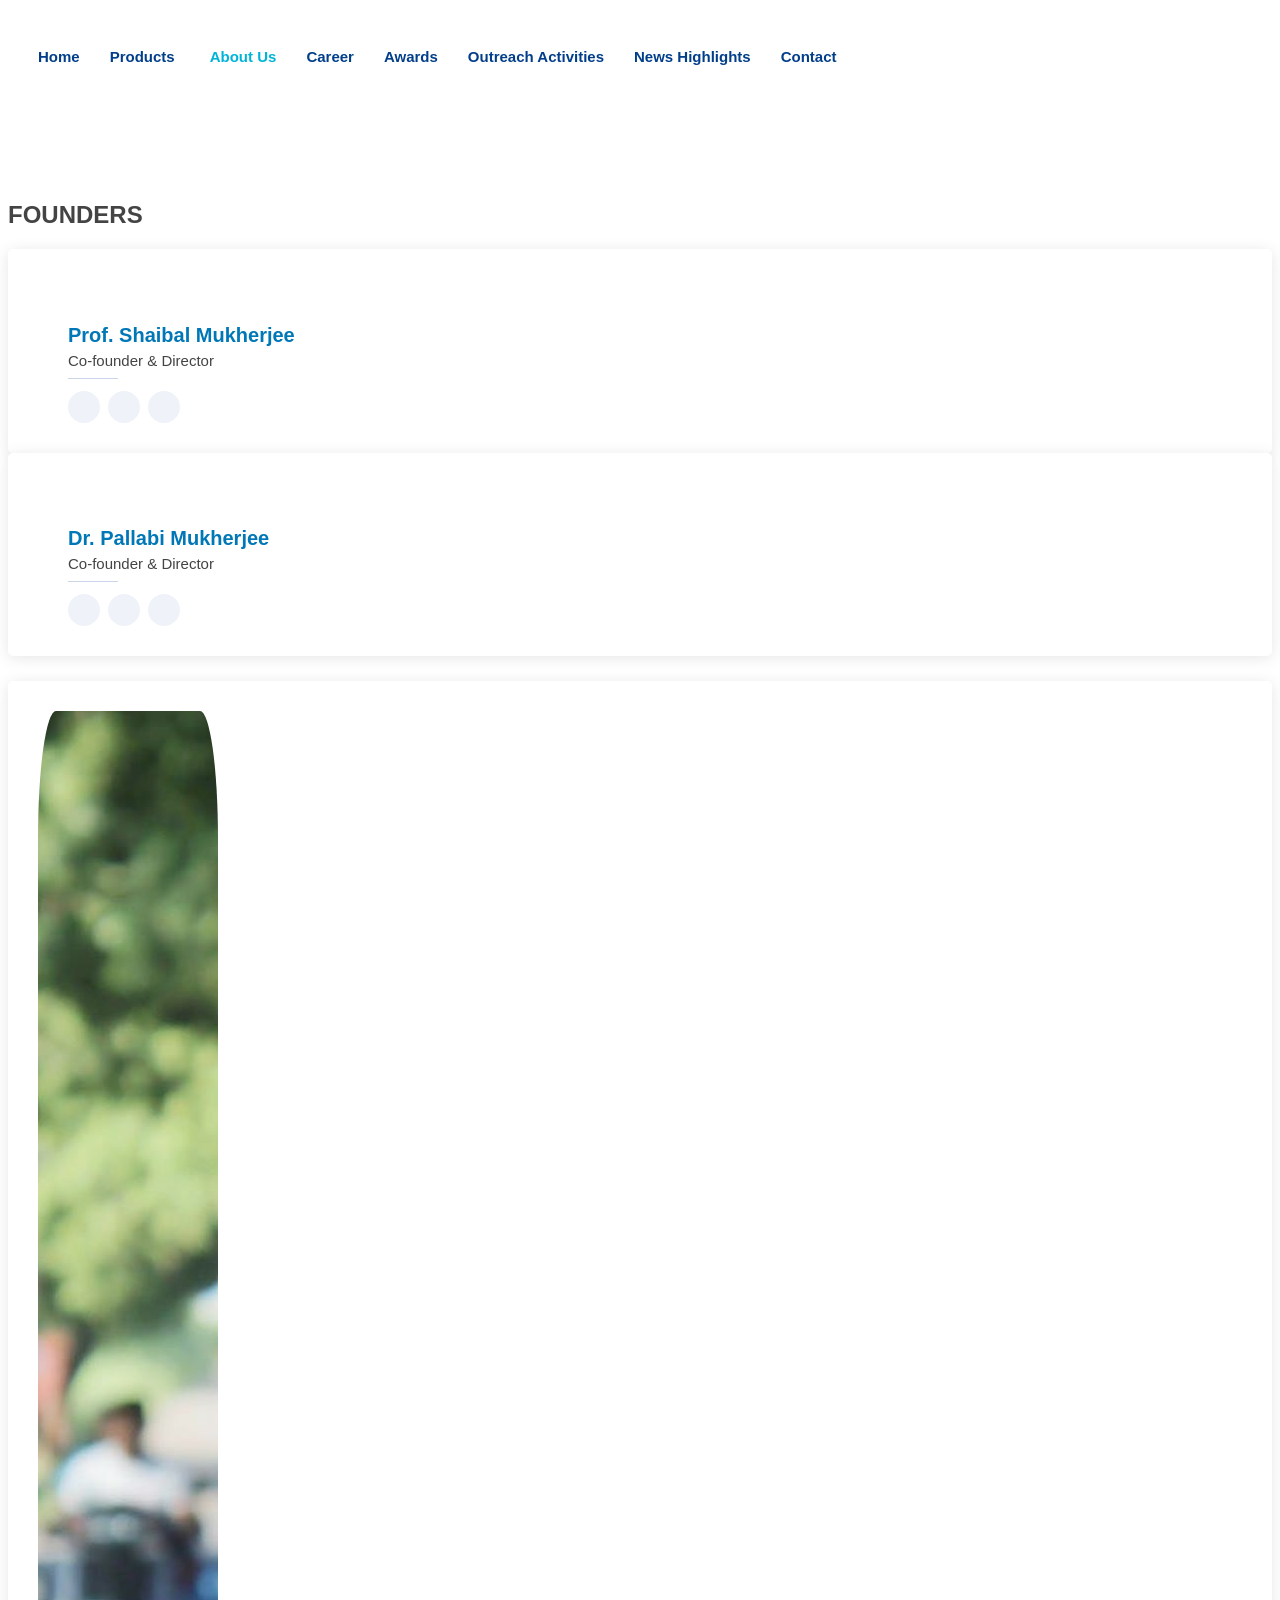
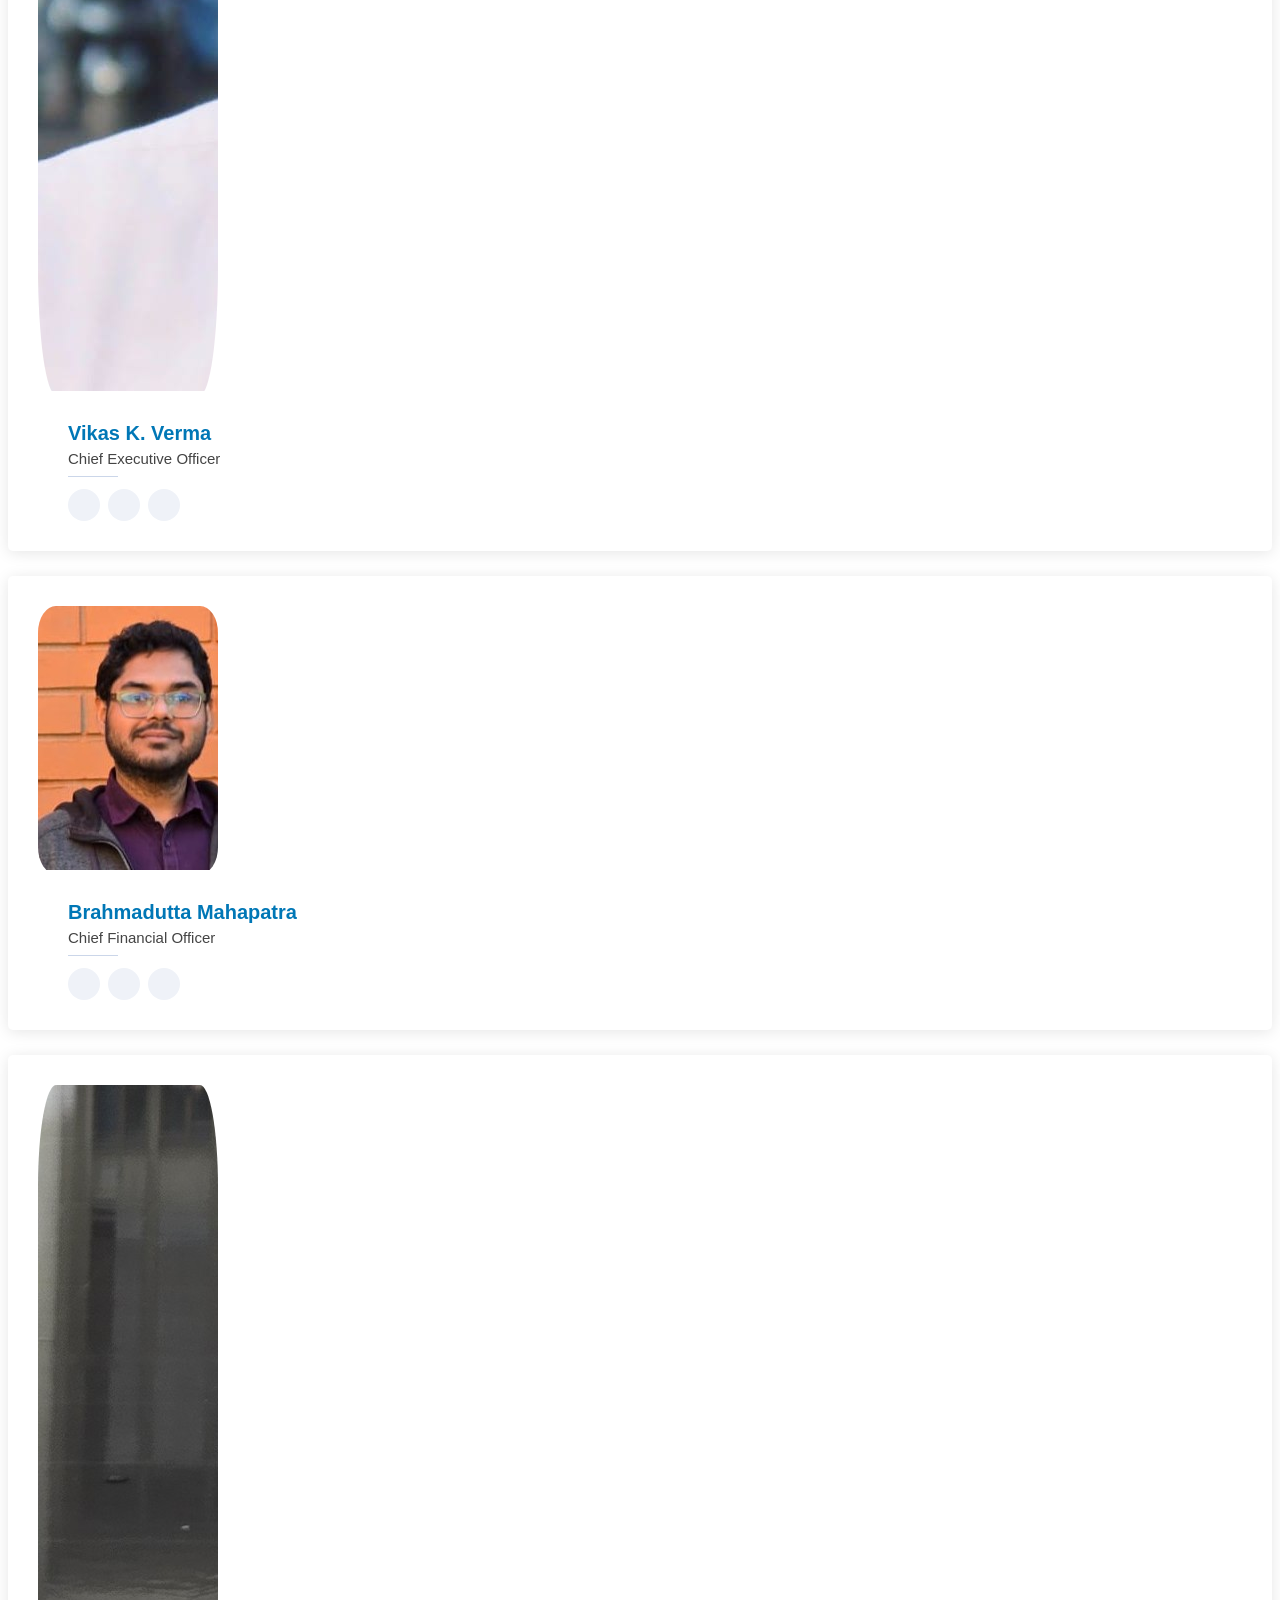
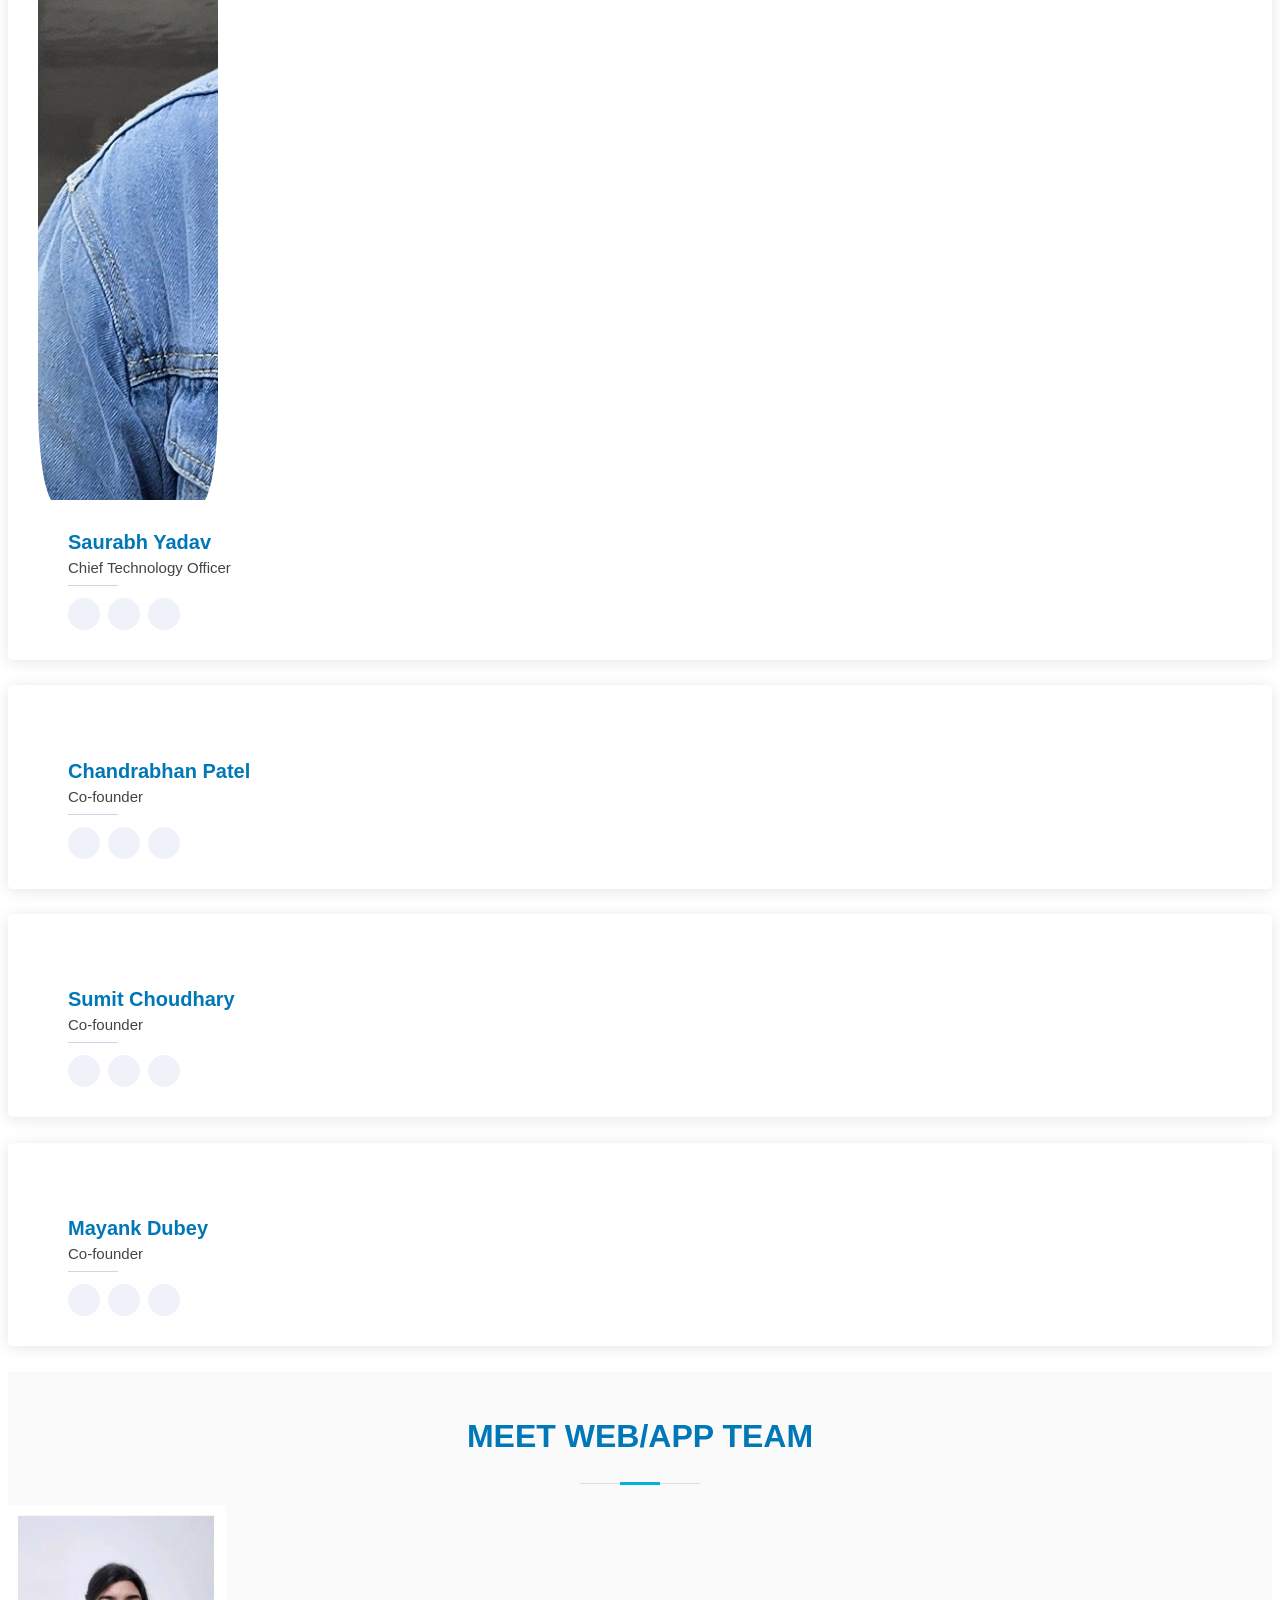
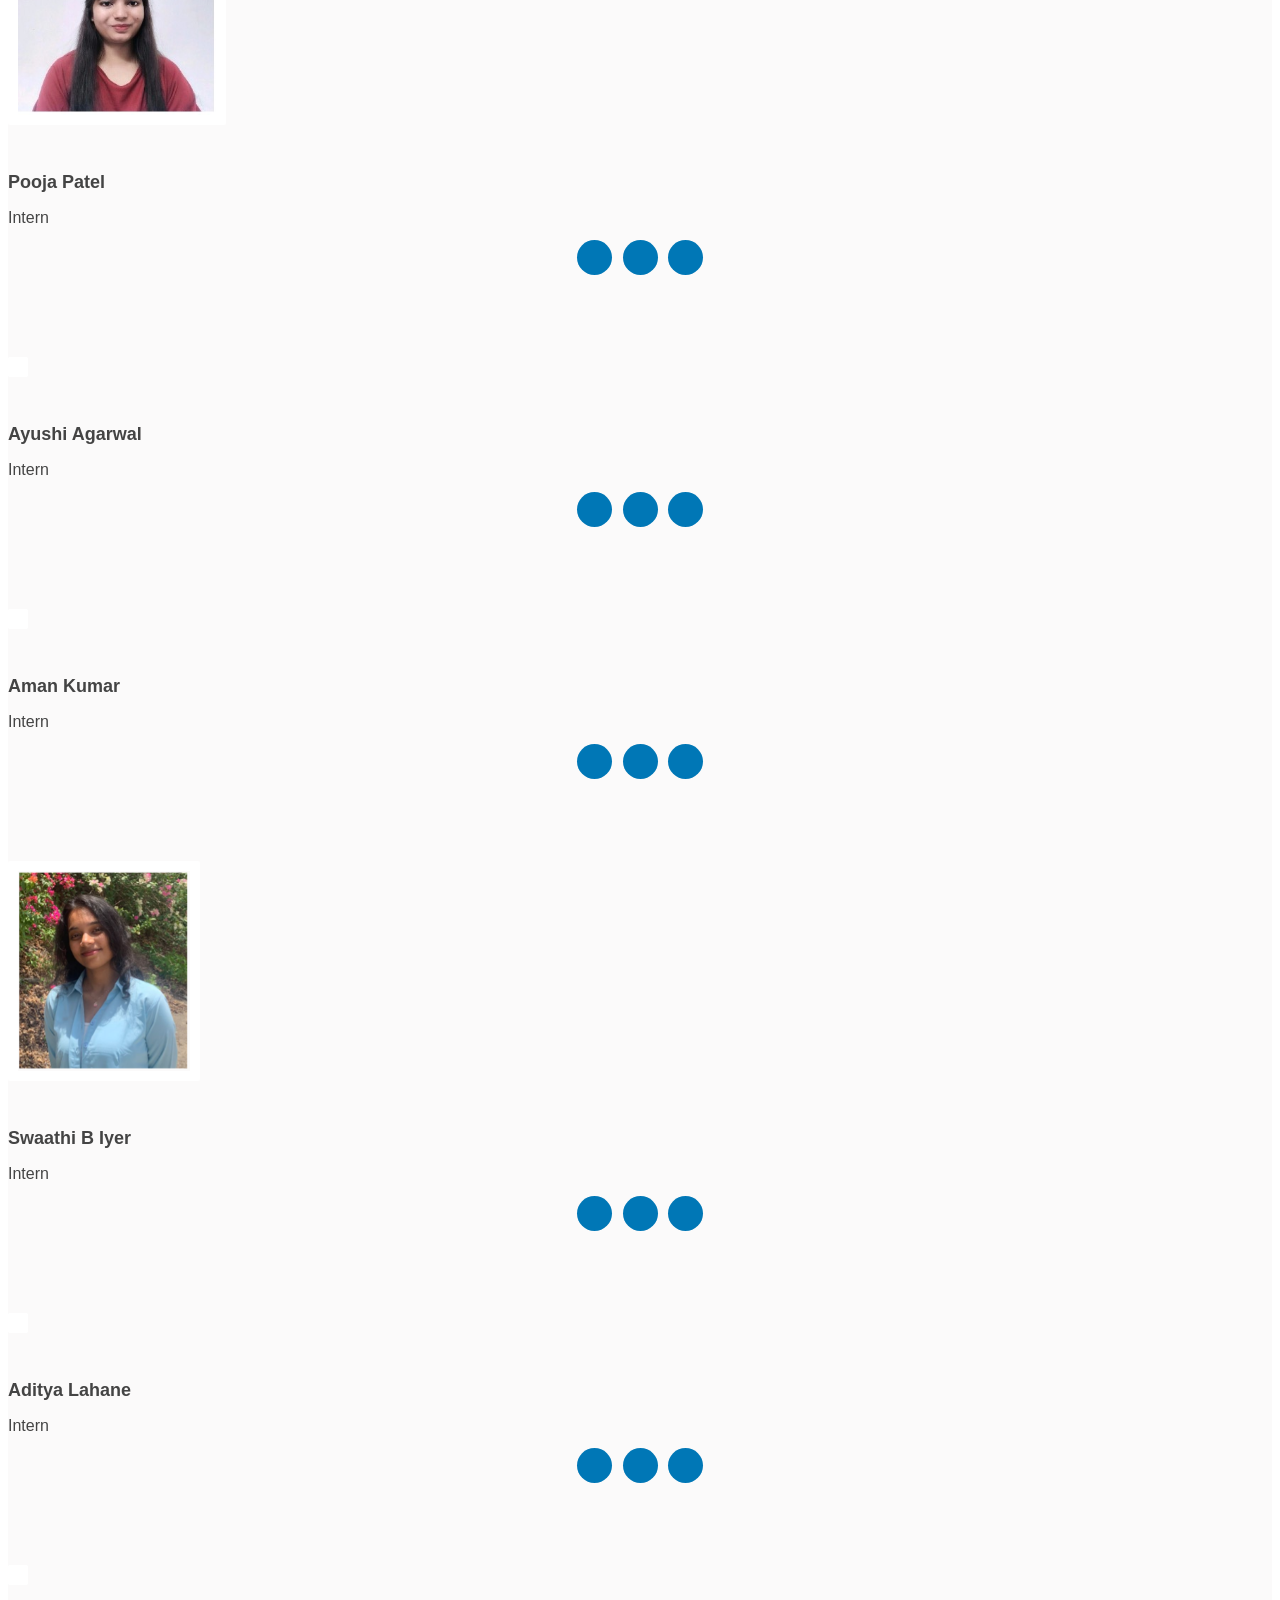
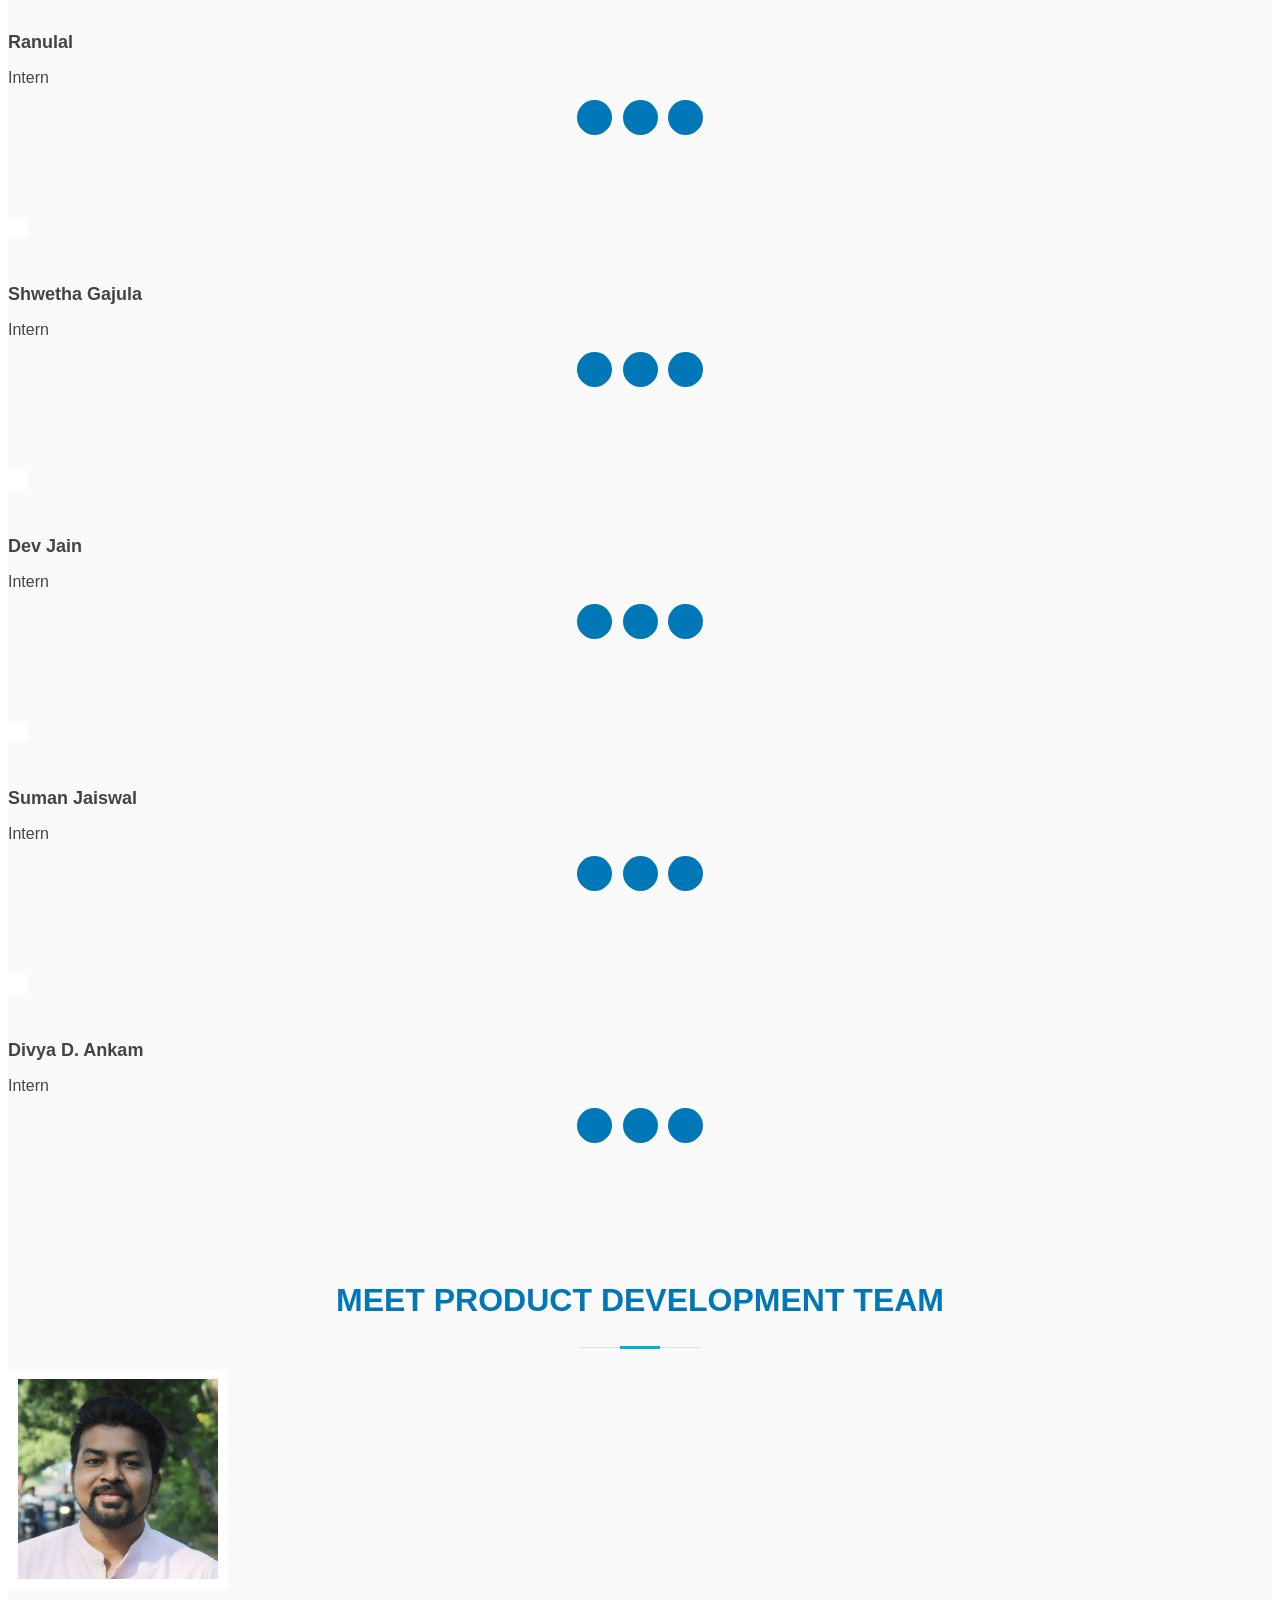
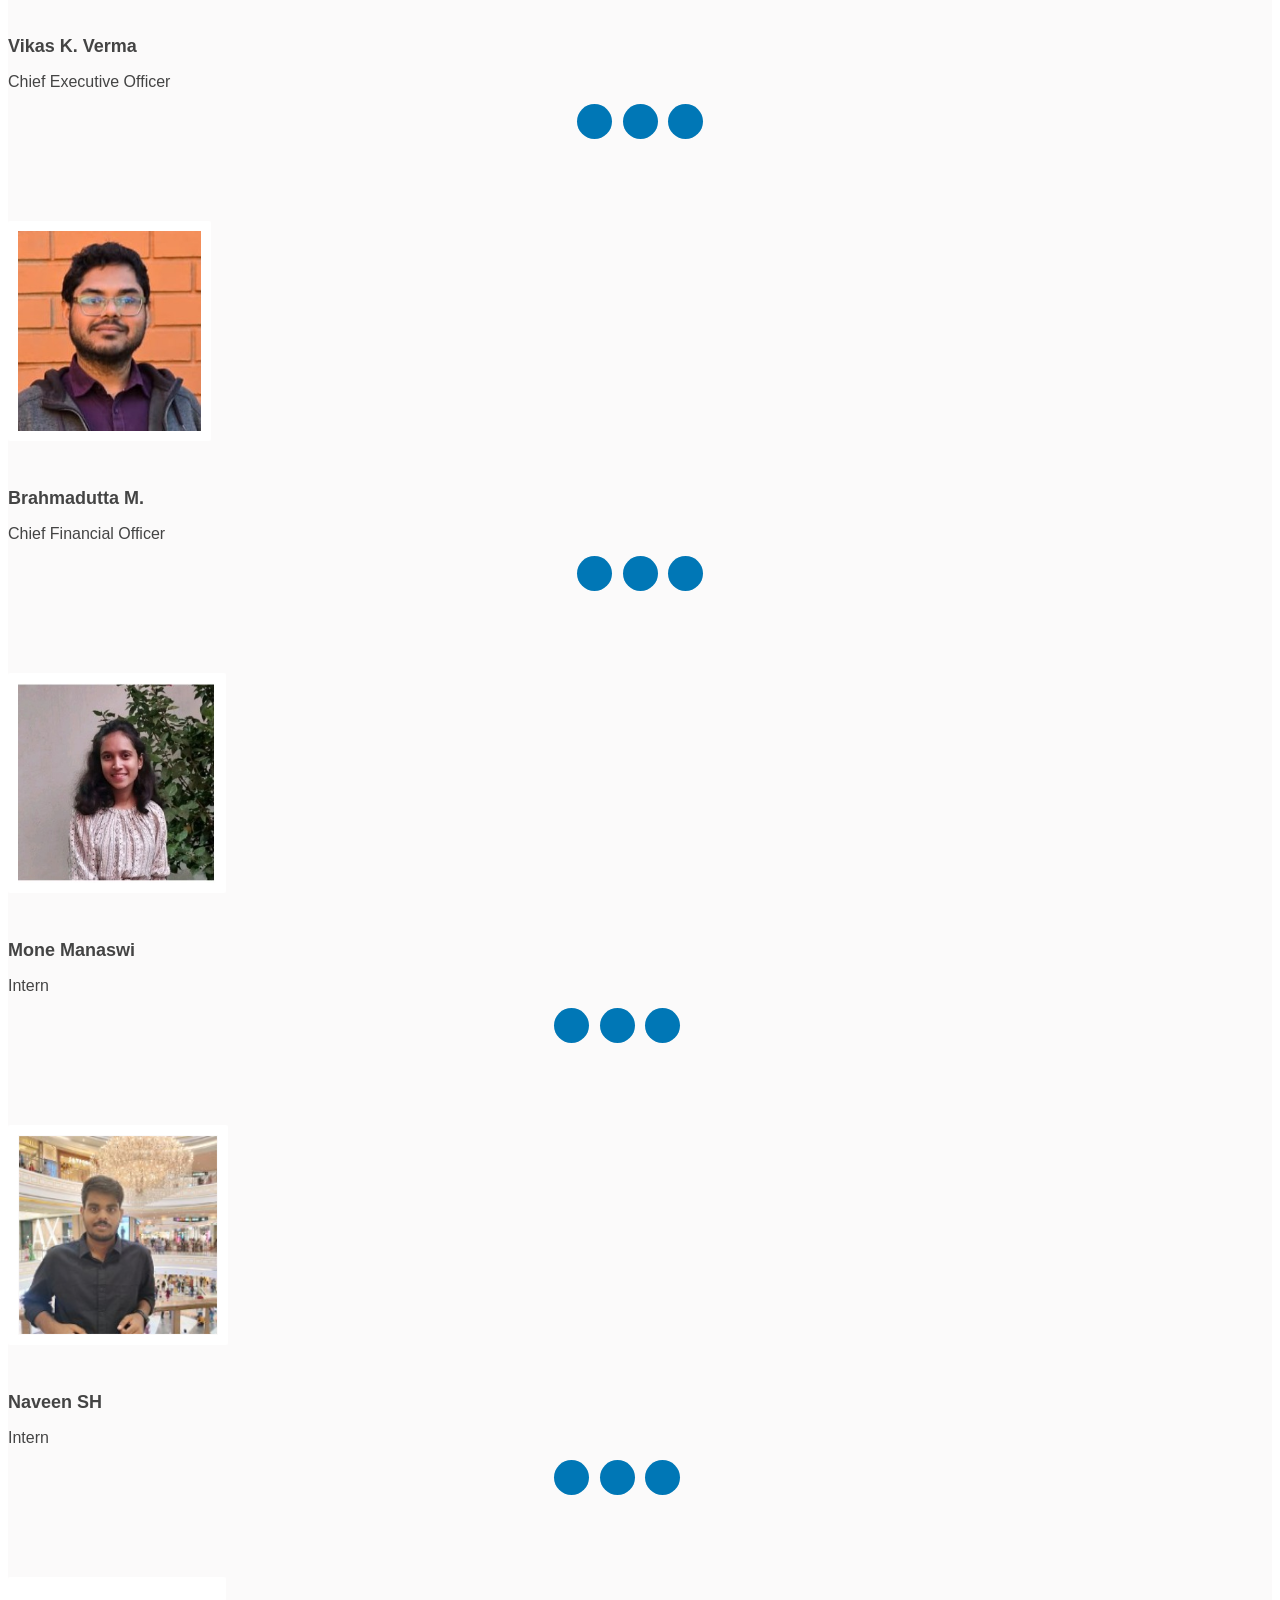
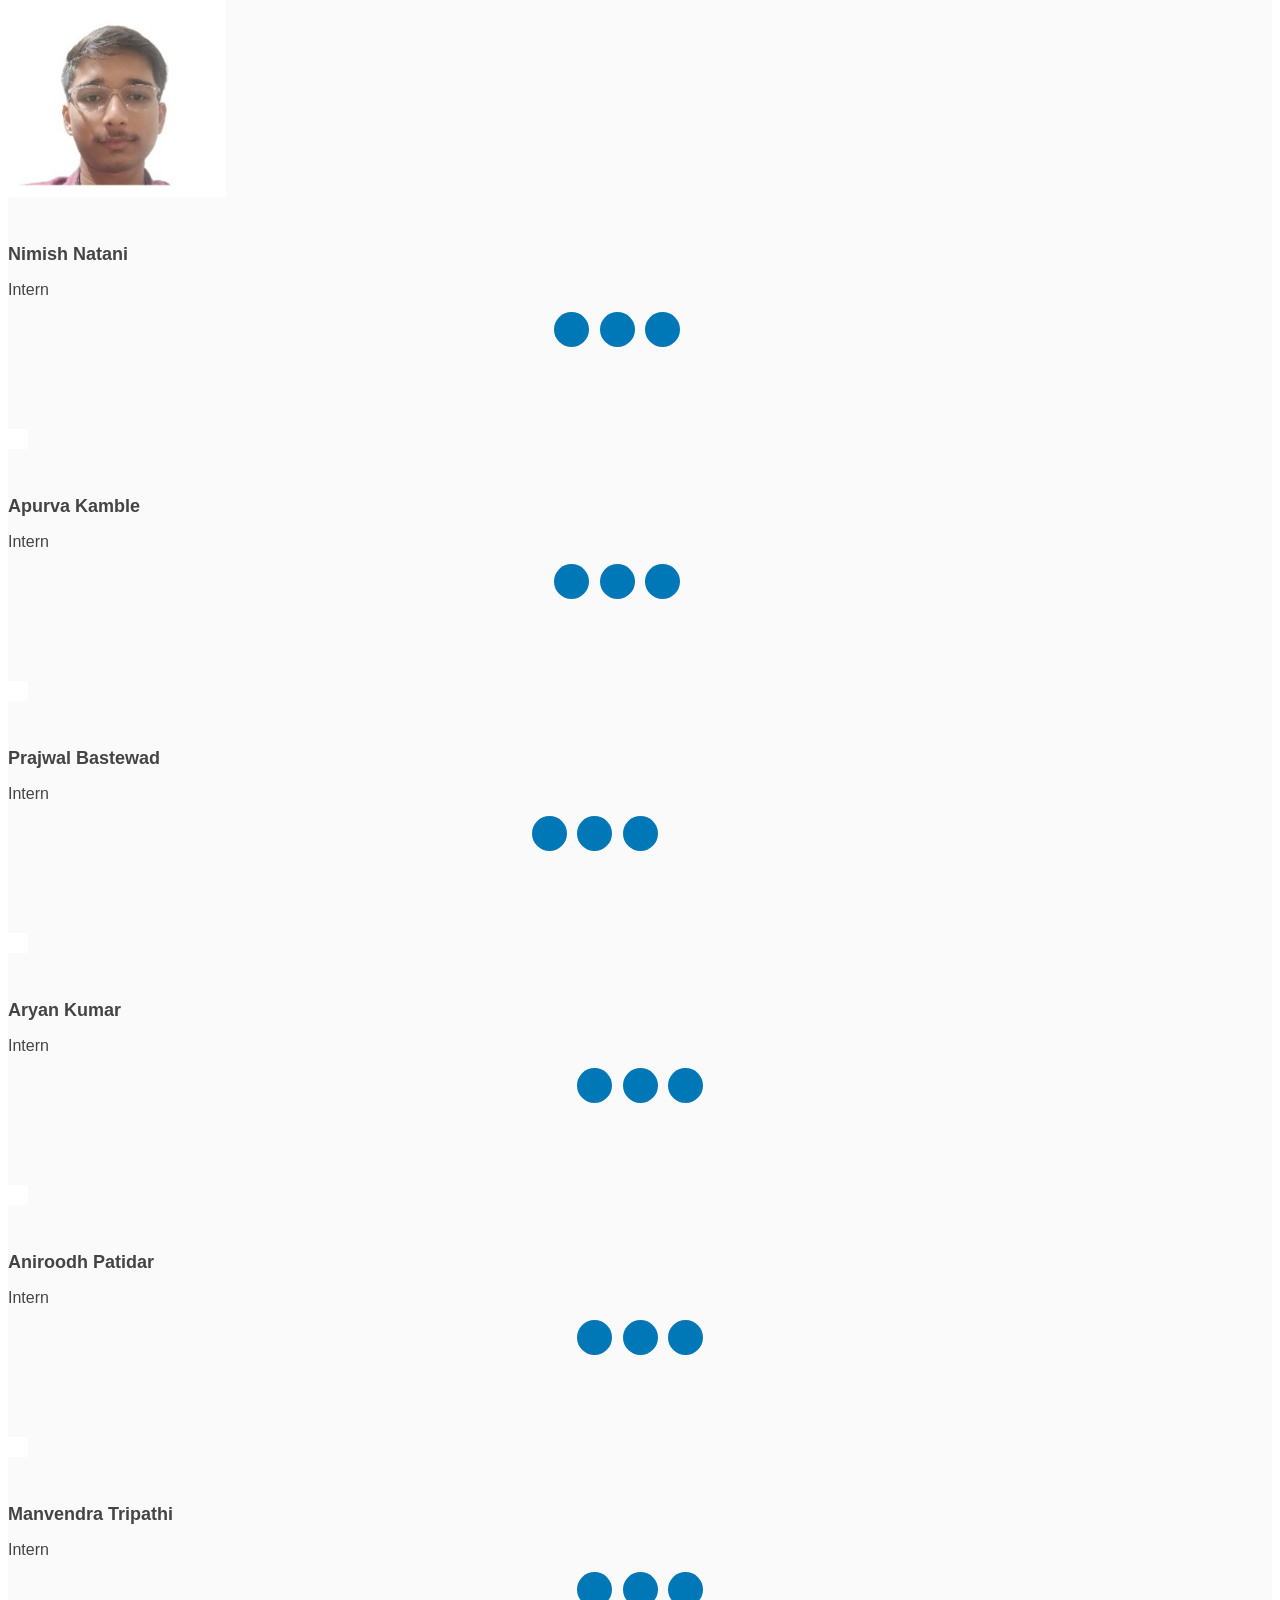
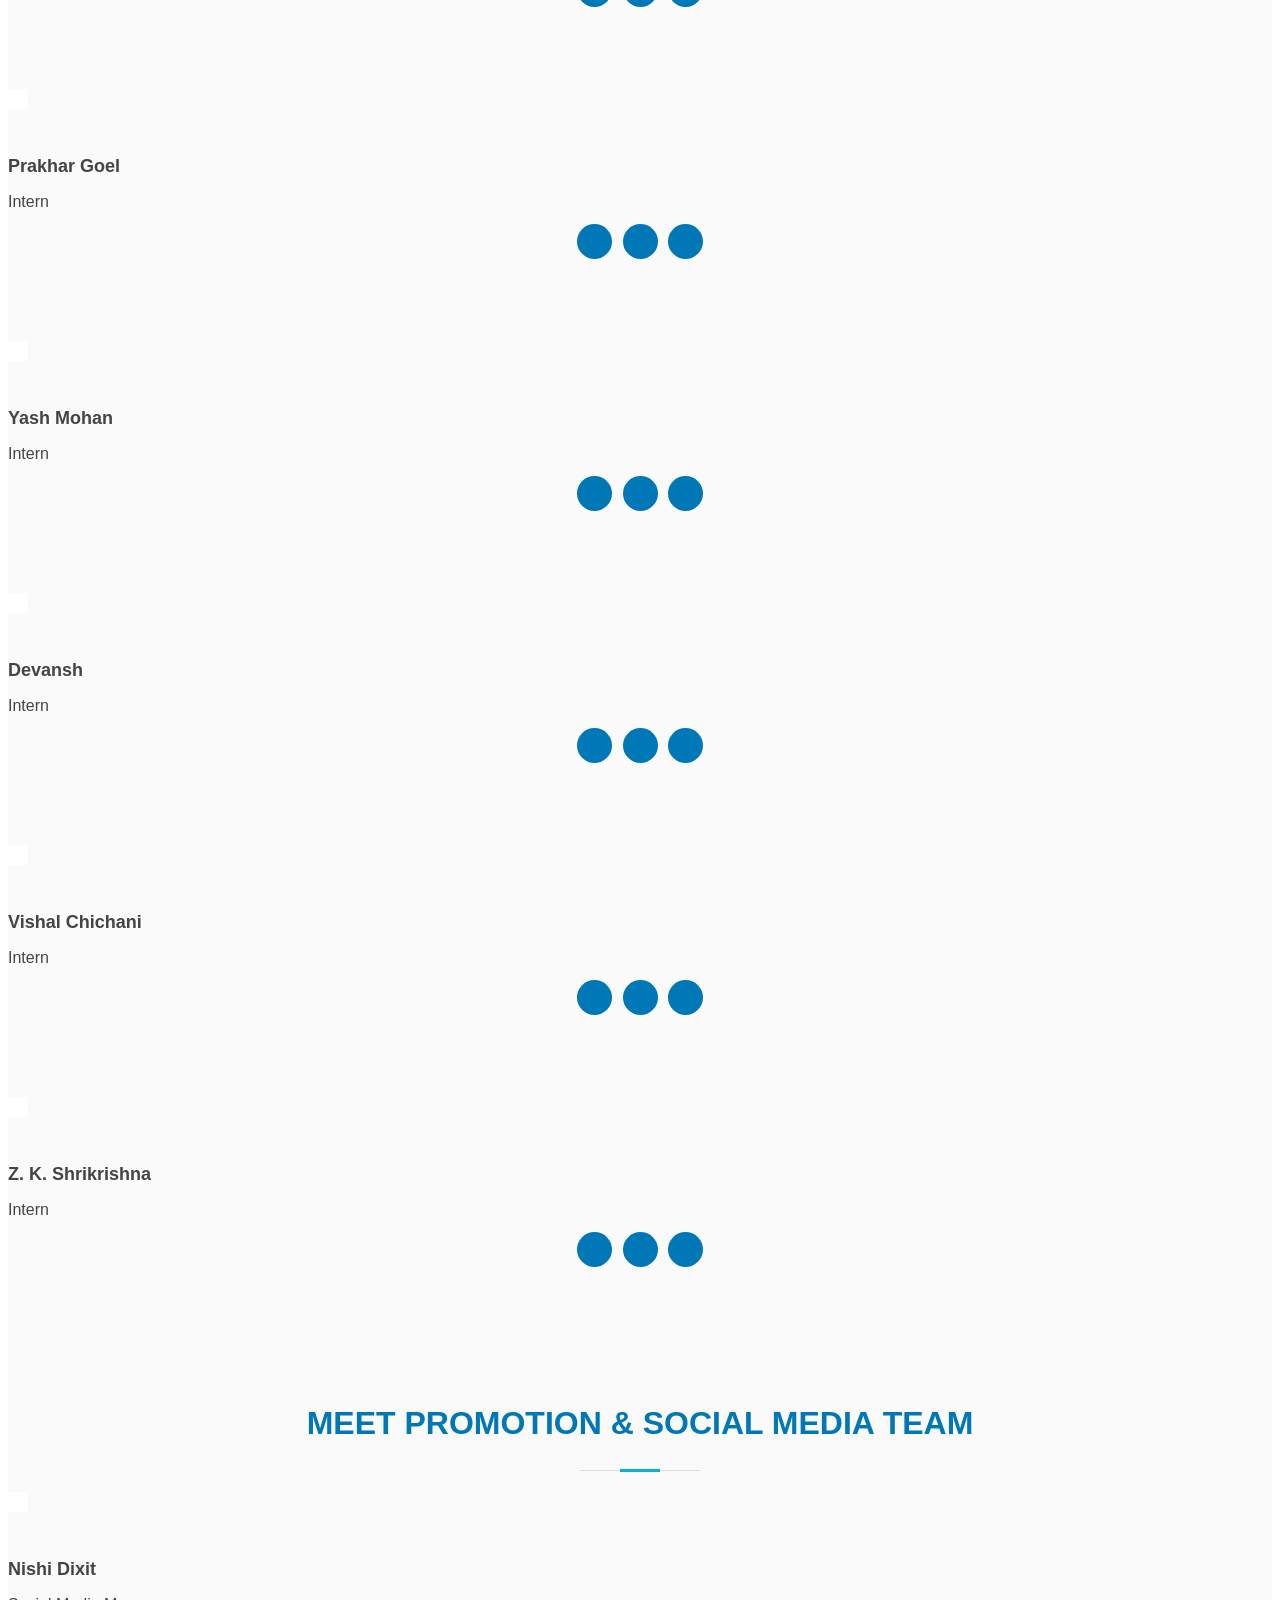
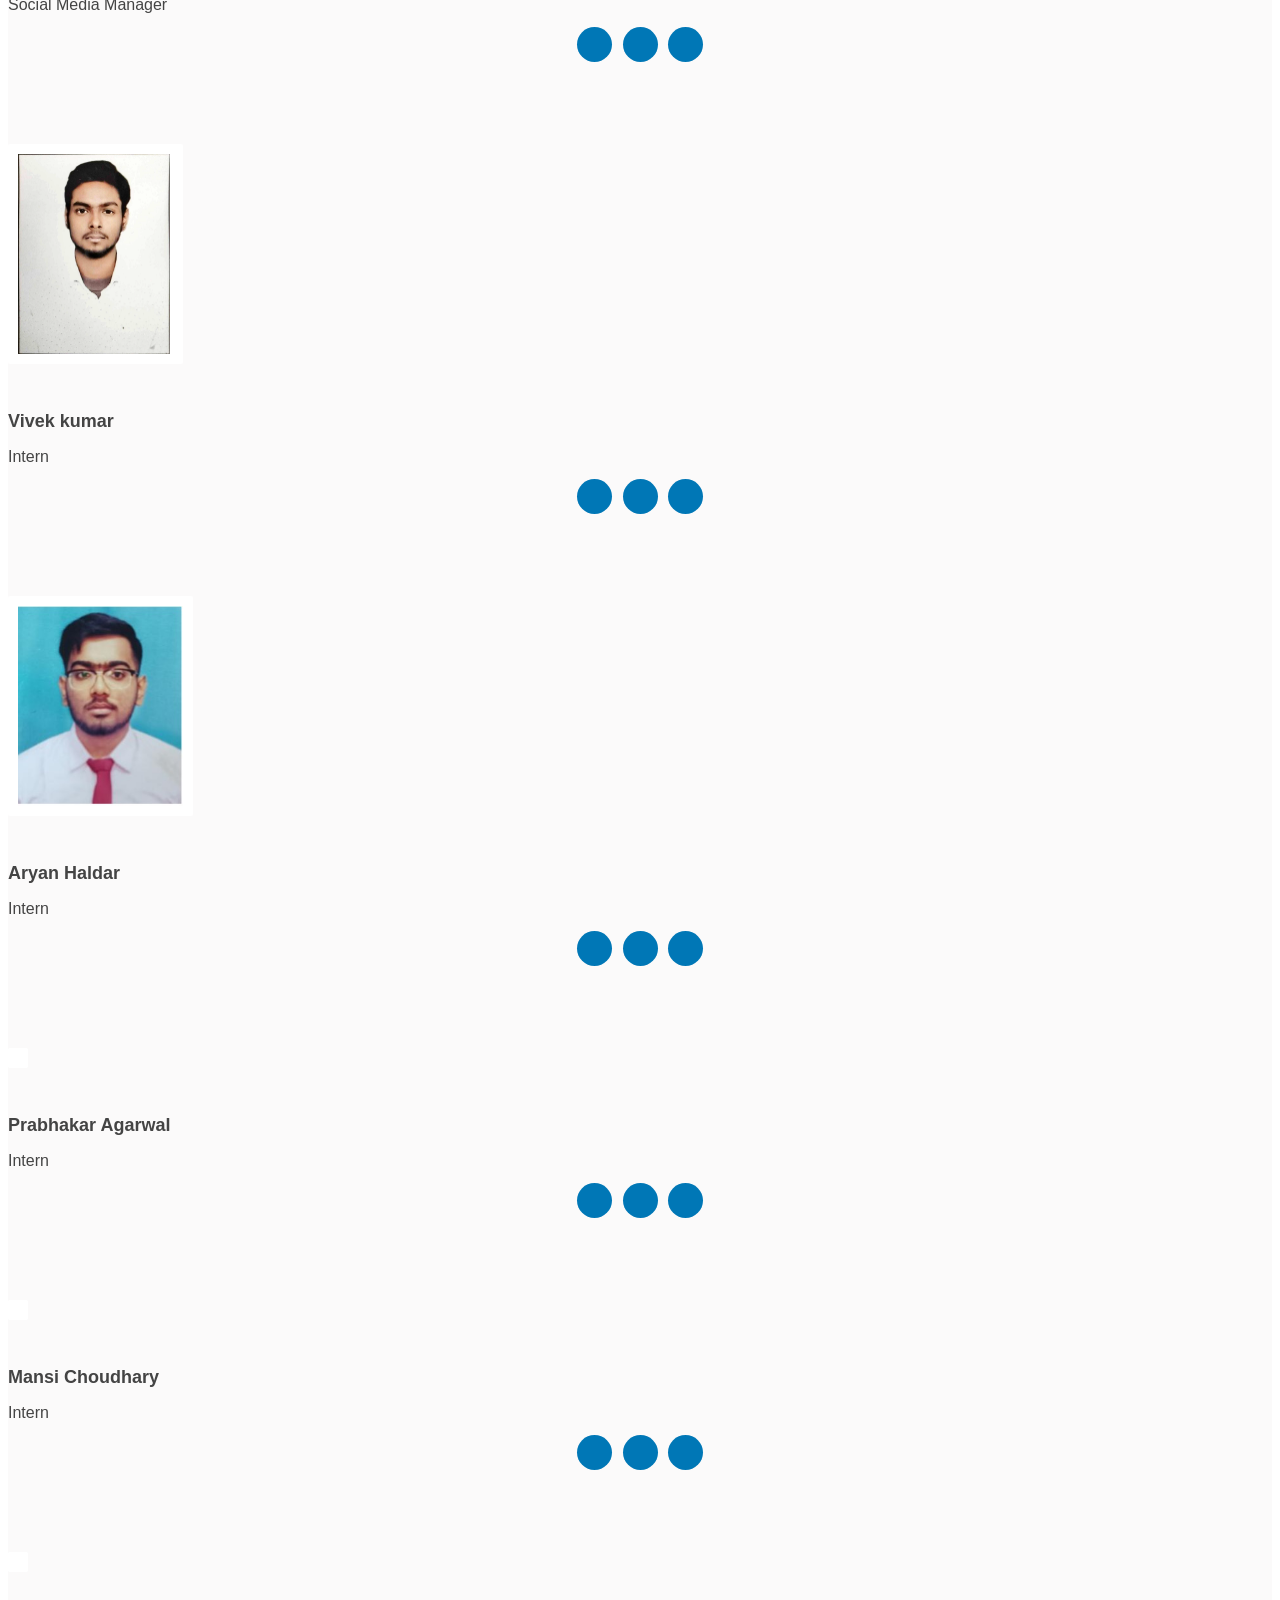
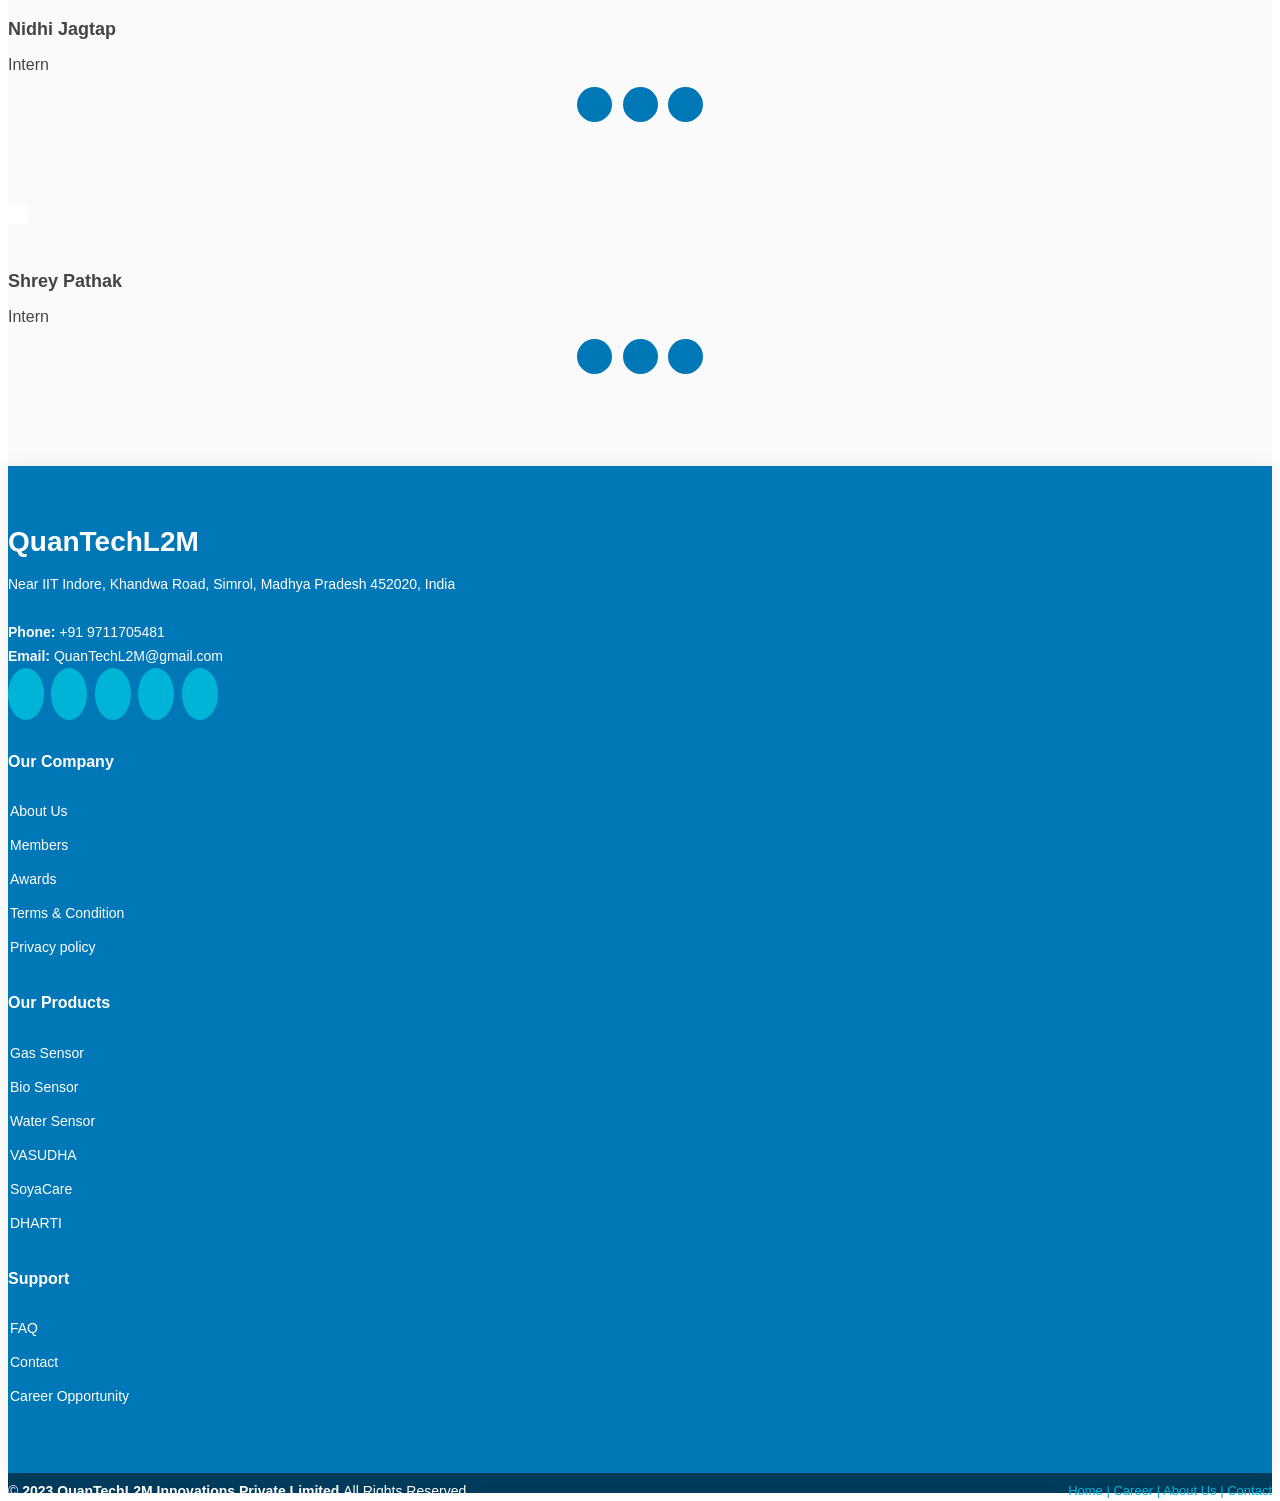
==== commit a7ca692e: "fixed file names and other smaller issues for quantech" ====
--- a/about.html
+++ b/about.html
@@ -55,7 +55,7 @@
               <li><a href="water-sensor.html">Water Sensor</a></li>
               <li><a href="gas-sensor.html">Gas Sensor</a></li>
               <li><a href="Soyacare.html">SoyaCare</a></li>
-              <li><a href="DHARTI.html">DHARTI</a></li>
+              <li><a href="Dharti.html">DHARTI</a></li>
               <!-- <li><a href="#">Drop Down 4</a></li> -->
             </ul>
           </li>
@@ -266,9 +266,9 @@
                 <p>Intern</p>
               </div>
               <ul class="social">
-                <li><a href="https://www.linkedin.com/in/Pooja Patel2102" class="linkedin"><i
-                      class="bx bxl-linkedin"></i></a></li>
-                <li><a href="mailto:Pooja Patel@gmail.com" class="facebook"><i class="bx bxl-gmail"></i></a></li>
+                <li><a href="https://www.linkedin.com/in/PoojaPatel2102" class="linkedin"><i
+                      class="bx bxl-linkedin"></i></a></li>
+                <li><a href="mailto:PoojaPatel@gmail.com" class="facebook"><i class="bx bxl-gmail"></i></a></li>
                 <li><a href="https://www.instagram.com/_Pooja Patel__/" class="twitter"><i
                       class="bx bxl-instagram"></i></a></li>
               </ul>
@@ -326,9 +326,9 @@
                 <p>Intern</p>
               </div>
               <ul class="social">
-                <li><a href="https://www.linkedin.com/in/Swaathi B Iyer2102" class="linkedin"><i
-                      class="bx bxl-linkedin"></i></a></li>
-                <li><a href="mailto:Swaathi B Iyer@gmail.com" class="facebook"><i class="bx bxl-gmail"></i></a></li>
+                <li><a href="https://www.linkedin.com/in/SwaathiBIyer2102" class="linkedin"><i
+                      class="bx bxl-linkedin"></i></a></li>
+                <li><a href="mailto:SwaathiBIyer@gmail.com" class="facebook"><i class="bx bxl-gmail"></i></a></li>
                 <li><a href="https://www.instagram.com/_Swaathi B Iyer__/" class="twitter"><i
                       class="bx bxl-instagram"></i></a></li>
               </ul>
@@ -497,9 +497,9 @@
                 <p>Intern</p>
               </div>
               <ul class="social">
-                <li><a href="www.linkedin.com/in/Mone Manaswi-519215240" class="linkedin"><i
-                      class="bx bxl-linkedin"></i></a></li>
-                <li><a href="mailto:Mone Manaswi@gmail.com" class="facebook"><i class="bx bxl-gmail"></i></a></li>
+                <li><a href="https://www.linkedin.com/in/MoneManasw-519215240" class="linkedin"><i
+                      class="bx bxl-linkedin"></i></a></li>
+                <li><a href="mailto:MoneManasw@gmail.com" class="facebook"><i class="bx bxl-gmail"></i></a></li>
                 <li><a href="https://www.instagram.com/Mone Manaswi.1403?igsh=MWZsNXZudzh5ajd2ZA==" class="twitter"><i
                       class="bx bxl-instagram"></i></a></li>
                 <li><a href="tel:+919923702288" class="phone"><i class="bx bx-phone"></i></a></li>
@@ -517,9 +517,9 @@
                 <p>Intern</p>
               </div>
               <ul class="social">
-                <li><a href="www.linkedin.com/in/Naveen SH-519215240" class="linkedin"><i
-                      class="bx bxl-linkedin"></i></a></li>
-                <li><a href="mailto:Naveen SH@gmail.com" class="facebook"><i class="bx bxl-gmail"></i></a></li>
+                <li><a href="https://www.linkedin.com/in/NaveenSH-519215240" class="linkedin"><i
+                      class="bx bxl-linkedin"></i></a></li>
+                <li><a href="mailto:NaveenSH@gmail.com" class="facebook"><i class="bx bxl-gmail"></i></a></li>
                 <li><a href="https://www.instagram.com/Naveen SH.1403?igsh=MWZsNXZudzh5ajd2ZA==" class="twitter"><i
                       class="bx bxl-instagram"></i></a></li>
                 <li><a href="tel:+919923702288" class="phone"><i class="bx bx-phone"></i></a></li>
@@ -537,9 +537,9 @@
                 <p>Intern</p>
               </div>
               <ul class="social">
-                <li><a href="www.linkedin.com/in/Nimish Natani-519215240" class="linkedin"><i
-                      class="bx bxl-linkedin"></i></a></li>
-                <li><a href="mailto:Nimish Natani@gmail.com" class="facebook"><i class="bx bxl-gmail"></i></a></li>
+                <li><a href="https://www.linkedin.com/in/NimishNatani-519215240" class="linkedin"><i
+                      class="bx bxl-linkedin"></i></a></li>
+                <li><a href="mailto:NimishNatani@gmail.com" class="facebook"><i class="bx bxl-gmail"></i></a></li>
                 <li><a href="https://www.instagram.com/Nimish Natani.1403?igsh=MWZsNXZudzh5ajd2ZA==" class="twitter"><i
                       class="bx bxl-instagram"></i></a></li>
                 <li><a href="tel:+919923702288" class="phone"><i class="bx bx-phone"></i></a></li>
@@ -764,9 +764,9 @@
                 <p>Intern</p>
               </div>
               <ul class="social">
-                <li><a href="https://www.linkedin.com/in/Vivek kumar/" class="twitter"><i
-                      class="bx bxl-linkedin"></i></a></li>
-                <li><a href="mailto:Vivek kumar@gmail.com" class="facebook"><i class="bx bxl-gmail"></i></a></li>
+                <li><a href="https://www.linkedin.com/in/Vivek-kumar/" class="twitter"><i
+                      class="bx bxl-linkedin"></i></a></li>
+                <li><a href="mailto:Vivek.kumar@gmail.com" class="facebook"><i class="bx bxl-gmail"></i></a></li>
                 <li><a href="https://www.instagram.com/_Vivek kumar/" class="linkedin"><i
                       class="bx bxl-instagram"></i></a></li>
               </ul>
@@ -782,9 +782,9 @@
                 <p>Intern</p>
               </div>
               <ul class="social">
-                <li><a href="https://www.linkedin.com/in/Aryan Haldar/" class="twitter"><i
-                      class="bx bxl-linkedin"></i></a></li>
-                <li><a href="mailto:Aryan Haldar@gmail.com" class="facebook"><i class="bx bxl-gmail"></i></a></li>
+                <li><a href="https://www.linkedin.com/in/Aryan-Haldar/" class="twitter"><i
+                      class="bx bxl-linkedin"></i></a></li>
+                <li><a href="mailto:Aryan.Haldar@gmail.com" class="facebook"><i class="bx bxl-gmail"></i></a></li>
                 <li><a href="https://www.instagram.com/Aryan Haldar/" class="linkedin"><i
                       class="bx bxl-instagram"></i></a></li>
               </ul>
@@ -917,7 +917,7 @@
               <li><i class="bx bx-chevron-right"></i> <a href="water-sensor.html">Water Sensor</a></li>
               <li><i class="bx bx-chevron-right"></i> <a href="VASUDHA.html">VASUDHA</a></li>
               <li><i class="bx bx-chevron-right"></i> <a href="Soyacare.html">SoyaCare</a></li>
-              <li><i class="bx bx-chevron-right"></i> <a href="DHARTI.html">DHARTI</a></li>
+                <li><i class="bx bx-chevron-right"></i> <a href="Dharti.html">DHARTI</a></li>
               <!-- <li><i class="bx bx-chevron-right"></i> <a href="#"></a></li>
             <li><i class="bx bx-chevron-right"></i> <a href="#"></a></li> -->
             </ul>
--- a/assets/css/style.css
+++ b/assets/css/style.css
@@ -0,0 +1,2036 @@
+/*--------------------------------------------------------------
+# General
+--------------------------------------------------------------*/
+body {
+    font-family: "Open Sans", sans-serif;
+    color: #444444;
+  }
+  
+  a {
+    color: #00B4D8;
+    text-decoration: none;
+  }
+  
+  a:hover {
+    color: #73c5eb;
+    text-decoration: none;
+  }
+  
+  h1,
+  h2,
+  h3,
+  h4,
+  h5,
+  h6 {
+    font-family: "Jost", sans-serif;
+  }
+  
+  /*--------------------------------------------------------------
+  # Preloader
+  --------------------------------------------------------------*/
+  #preloader {
+    position: fixed;
+    top: 0;
+    left: 0;
+    right: 0;
+    bottom: 0;
+    z-index: 9999;
+    overflow: hidden;
+    background: #0077B6;
+  }
+  
+  #preloader:before {
+    content: "";
+    position: fixed;
+    top: calc(50% - 30px);
+    left: calc(50% - 30px);
+    border: 6px solid #0077B6;
+    border-top-color: #fff;
+    border-bottom-color: #fff;
+    border-radius: 50%;
+    width: 60px;
+    height: 60px;
+    animation: animate-preloader 1s linear infinite;
+  }
+  
+  @keyframes animate-preloader {
+    0% {
+      transform: rotate(0deg);
+    }
+  
+    100% {
+      transform: rotate(360deg);
+    }
+  }
+  
+  /*--------------------------------------------------------------
+  # Back to top button
+  --------------------------------------------------------------*/
+  .back-to-top {
+    position: fixed;
+    visibility: hidden;
+    opacity: 0;
+    right: 15px;
+    bottom: 15px;
+    z-index: 996;
+    background: #00B4D8;
+    width: 40px;
+    height: 40px;
+    border-radius: 50px;
+    transition: all 0.4s;
+  }
+  
+  .back-to-top i {
+    font-size: 24px;
+    color: #fff;
+    line-height: 0;
+  }
+  
+  .back-to-top:hover {
+    background: #6bc1e9;
+    color: #fff;
+  }
+  
+  .back-to-top.active {
+    visibility: visible;
+    opacity: 1;
+  }
+  
+  /*--------------------------------------------------------------
+  # Header
+  --------------------------------------------------------------*/
+  #header {
+    transition: all 0.5s;
+    z-index: 997;
+    padding: 5px 0;
+    background: #ffffff;
+  }
+  
+  #header.header-scrolled,
+  #header.header-inner-pages {
+    background: #fff;
+  }
+  
+  #header .logo {
+    font-size: 25px;
+    margin: 0;
+    padding: 0;
+    line-height: 1;
+    font-weight: 500;
+    letter-spacing: 2px;
+    text-transform: uppercase;
+  }
+  
+  #header .logo a {
+    color: #fff;
+  }
+  
+  #header .logo img {
+    max-height: 50px;
+  }
+  
+  /*--------------------------------------------------------------
+  # Navigation Menu
+  --------------------------------------------------------------*/
+  
+  .navbar {
+    padding: 0;
+  }
+  
+  .navbar ul {
+    margin: 0;
+    padding: 0;
+    display: flex;
+    list-style: none;
+    align-items: center;
+  }
+  
+  .navbar li {
+    position: relative;
+  }
+  
+  .navbar a,
+  .navbar a:focus {
+    display: flex;
+    align-items: center;
+    justify-content: space-between;
+    padding: 10px 0 10px 30px;
+    font-size: 15px;
+    font-weight: 700;
+    color: #023E8A;
+    white-space: nowrap;
+    transition: 0.3s;
+  }
+  
+  .navbar a i,
+  .navbar a:focus i {
+    font-size: 12px;
+    line-height: 0;
+    margin-left: 5px;
+  }
+  
+  .navbar a:hover,
+  .navbar .active,
+  .navbar .active:focus,
+  .navbar li:hover>a {
+    color: #00B4D8;
+  }
+  
+  
+  .navbar .dropdown ul {
+    display: block;
+    position: absolute;
+    left: 14px;
+    top: calc(100% + 30px);
+    margin: 0;
+    padding: 10px 0;
+    z-index: 99;
+    opacity: 0;
+    visibility: hidden;
+    background: #fff;
+    box-shadow: 0px 0px 30px #023E8A;
+    transition: 0.3s;
+    border-radius: 4px;
+  }
+  
+  .navbar .dropdown ul li {
+    min-width: 200px;
+  }
+  
+  .navbar .dropdown ul a {
+    padding: 10px 20px;
+    font-size: 14px;
+    text-transform: none;
+    font-weight: 500;
+    color: #023E8A;
+  }
+  
+  .navbar .dropdown ul a i {
+    font-size: 12px;
+  }
+  
+  .navbar .dropdown ul a:hover,
+  .navbar .dropdown ul .active:hover,
+  .navbar .dropdown ul li:hover>a {
+    color: #00B4D8;
+  }
+  
+  .navbar .dropdown:hover>ul {
+    opacity: 1;
+    top: 100%;
+    visibility: visible;
+  }
+  
+  .navbar .dropdown .dropdown ul {
+    top: 0;
+    left: calc(100% - 30px);
+    visibility: hidden;
+  }
+  
+  .navbar .dropdown .dropdown:hover>ul {
+    opacity: 1;
+    top: 0;
+    left: 100%;
+    visibility: visible;
+  }
+  
+  @media (max-width: 1366px) {
+    .navbar .dropdown .dropdown ul {
+      left: -90%;
+    }
+  
+    .navbar .dropdown .dropdown:hover>ul {
+      left: -100%;
+    }
+  }
+  
+  /**
+  * Mobile Navigation 
+  */
+  .mobile-nav-toggle {
+    color: #023E8A;
+    font-size: 28px;
+    cursor: pointer;
+    display: none;
+    line-height: 0;
+    transition: 0.5s;
+  }
+  
+  .mobile-nav-toggle.bi-x {
+    color: #fff;
+  }
+  
+  @media (max-width: 991px) {
+    .mobile-nav-toggle {
+      display: block;
+    }
+  
+    .navbar ul {
+      display: none;
+    }
+  }
+  
+  .navbar-mobile {
+    position: fixed;
+    overflow: hidden;
+    top: 0;
+    right: 0;
+    left: 0;
+    bottom: 0;
+    background: #023E8A;
+    transition: 0.3s;
+    z-index: 999;
+  }
+  
+  .navbar-mobile .mobile-nav-toggle {
+    position: absolute;
+    top: 15px;
+    right: 15px;
+  }
+  
+  .navbar-mobile ul {
+    display: block;
+    position: absolute;
+    top: 55px;
+    right: 15px;
+    bottom: 15px;
+    left: 15px;
+    padding: 10px 0;
+    border-radius: 10px;
+    background-color: #fff;
+    overflow-y: auto;
+    transition: 0.5s;
+  }
+  
+  .navbar-mobile a,
+  .navbar-mobile a:focus {
+    padding: 10px 20px;
+    font-size: 15px;
+    color: #0077B6;
+  }
+  
+  .navbar-mobile a:hover,
+  .navbar-mobile .active,
+  .navbar-mobile li:hover>a {
+    color: #00B4D8;
+  }
+  
+  .navbar-mobile .getstarted,
+  .navbar-mobile .getstarted:focus {
+    margin: 15px;
+    color: #0077B6;
+  }
+  
+  .navbar-mobile .dropdown ul {
+    position: static;
+    display: none;
+    margin: 10px 20px;
+    padding: 10px 0;
+    z-index: 99;
+    opacity: 1;
+    visibility: visible;
+    background: #fff;
+    box-shadow: 0px 0px 30px #023E8A;
+  }
+  
+  .navbar-mobile .dropdown ul li {
+    min-width: 200px;
+  }
+  
+  .navbar-mobile .dropdown ul a {
+    padding: 10px 20px;
+  }
+  
+  .navbar-mobile .dropdown ul a i {
+    font-size: 12px;
+  }
+  
+  .navbar-mobile .dropdown ul a:hover,
+  .navbar-mobile .dropdown ul .active:hover,
+  .navbar-mobile .dropdown ul li:hover>a {
+    color: #00B4D8;
+  }
+  
+  .navbar-mobile .dropdown>.dropdown-active {
+    display: block;
+    visibility: visible !important;
+  }
+  
+  /*--------------------------------------------------------------
+  # Hero Section
+  --------------------------------------------------------------*/
+  #hero {
+    width: 100%;
+    height: 80vh;
+    background: #0077B6;
+  }
+  
+  #hero .container {
+    padding-top: 10%;
+  }
+  
+  #hero h1 {
+    margin: 0 0 10px 10px;
+    font-size: 48px;
+    font-weight: 700;
+    line-height: 56px;
+    color: #fff;
+  }
+  
+  #hero h2 {
+    color: rgba(255, 255, 255, 0.6);
+    margin-bottom: 10px;
+    font-size: 24px;
+  }
+  
+  #hero .btn-get-started {
+    font-family: "Jost", sans-serif;
+    font-weight: 500;
+    font-size: 16px;
+    letter-spacing: 1px;
+    display: inline-block;
+    padding: 10px 28px 11px 28px;
+    border-radius: 50px;
+    transition: 0.5s;
+    margin: 10px 0 0 0;
+    color: #fff;
+    background: #00B4D8;
+  }
+  
+  #hero .btn-get-started:hover {
+    background: #209dd8;
+  }
+  
+  #hero .btn-watch-video {
+    font-size: 16px;
+    display: flex;
+    align-items: center;
+    transition: 0.5s;
+    margin: 10px 0 0 25px;
+    color: #fff;
+    line-height: 1;
+  }
+  
+  #hero .btn-watch-video i {
+    line-height: 0;
+    color: #fff;
+    font-size: 32px;
+    transition: 0.3s;
+    margin-right: 8px;
+  }
+  
+  #hero .btn-watch-video:hover i {
+    color: #00B4D8;
+  }
+  
+  #hero .animated {
+    animation: up-down 2s ease-in-out infinite alternate-reverse both;
+  }
+  
+  @keyframes up-down {
+    0% {
+      transform: translateY(10px);
+    }
+  
+    100% {
+      transform: translateY(-10px);
+    }
+  }
+  .hero {
+    overflow-x: hidden;
+  }
+  
+  @media (max-width: 991px) {
+    #hero {
+      height: 100vh;
+      text-align: center;
+    }
+  
+    #hero .hero-img {
+      text-align: center;
+    }
+    #hero .hero-background {
+      background-size: cover;
+    background-position: center;
+  
+  
+    }
+  
+    #hero .hero-img img {
+      width: 70%;
+    }
+  
+    #hero .btn-get-started {
+      display:flex;
+    }
+  }
+  
+  @media (max-width: 768px) {
+    #hero h1 {
+      font-size: 28px;
+      line-height: 36px;
+    }
+  
+    #hero h2 {
+      font-size: 18px;
+      line-height: 24px;
+      margin-bottom: 30px;
+    }
+  
+    #hero .hero-img img {
+      width: 70%;
+    }
+  }
+  
+  @media (max-width: 575px) {
+    #hero .hero-img img {
+      width: 80%;
+    }
+  
+    #hero .btn-get-started {
+      font-size: 16px;
+      padding: 10px 24px 11px 24px;
+      display: block;
+    }
+  }
+  
+  /*--------------------------------------------------------------
+  # Clients
+  --------------------------------------------------------------*/
+  .partners {
+    padding: 12px 0;
+    text-align: center;
+  }
+  
+  .partners img {
+    max-width: 45%;
+    transition: all 0.4s ease-in-out;
+    display: inline-block;
+    padding: 15px 0;
+    filter: grayscale(100);
+  }
+  
+  .partners img:hover {
+    filter: none;
+    transform: scale(1.1);
+  }
+  
+  @media (max-width: 768px) {
+    .partners img {
+      max-width: 40%;
+    }
+  }
+  
+  /*--------------------------------------------------------------
+  # About Us
+  --------------------------------------------------------------*/
+  .about .content h3 {
+    font-weight: 600;
+    font-size: 26px;
+  }
+  
+  .about .content ul {
+    list-style: none;
+    padding: 0 0;
+  }
+  
+  .about .content ul li {
+    padding-left: 28px;
+    position: relative;
+  }
+  
+  .about .content ul li+li {
+    margin-top: 5px;
+  }
+  
+  .about .content ul i {
+    position: absolute;
+    left: 0;
+    top: 2px;
+    font-size: 20px;
+    color: #00B4D8;
+    line-height: 1;
+  }
+  
+  .about .content p:last-child {
+    margin-bottom: 0;
+  }
+  
+  .about .content-div button {
+    font-family: "Poppins", sans-serif;
+    font-weight: 500;
+    font-size: 14px;
+    letter-spacing: 1px;
+    display: inline-block;
+    padding: 12px 32px;
+    border-radius: 4px;
+    transition: 0.3s;
+    line-height: 1;
+    color: #0077B6;
+    animation-delay: 0.8s;
+    margin-top: 6px;
+    border: 2px solid #00B4D8;
+  }
+  
+  .about .content .btn-learn-more:hover {
+    background: #00B4D8;
+    color: #fff;
+    text-decoration: none;
+  }
+  .about h2 {
+    font-size: 48px;
+    font-weight: 700;
+    font-family: var(--font-secondary);
+    margin: 5px 0;
+  }
+  
+  @media (min-width: 991px) {
+    .about h2 {
+      max-width: 65%;
+      margin: 0 0 80px 0;
+    }
+  }
+  
+  .about .our-story {
+    padding: 10px;
+    background-color: #f5f6f7;
+  }
+  
+  @media (min-width: 991px) {
+    .about .our-story {
+      padding-right: 35%;
+    }
+  }
+  
+  .about .our-story h4 {
+    text-transform: uppercase;
+    font-size: 18px;
+    color: #838893;
+  }
+  
+  .about .our-story h3 {
+    font-size: 36px;
+    font-weight: 700;
+    margin-bottom: 20px;
+    color: #00B4D8;
+  }
+  
+  .about .our-story p:last-child {
+    margin-bottom: 0;
+  }
+  
+  .about ul {
+    list-style: none;
+    padding: 0;
+    font-size: 15px;
+  }
+  
+  .about ul li {
+    padding: 5px 0;
+    display: flex;
+    align-items: center;
+  }
+  
+  .about ul i {
+    font-size: 20px;
+    margin-right: 4px;
+    color: #0077B6;
+  }
+  
+  .about .watch-video i {
+    font-size: 32px;
+    transition: 0.3s;
+    color: #00B4D8;
+  }
+  
+  .about .watch-video a {
+    font-weight: 600;
+    color: #00B4D8;
+    margin-left: 8px;
+    transition: 0.3s;
+  }
+  
+  .about .watch-video:hover a {
+    color: #0077B6;
+  }
+  
+  .about .about-img {
+    min-height: 600px;
+    background-size: contain;
+    background-position: center;
+  }
+  
+  @media (min-width: 992px) {
+    .about .about-img {
+      position: absolute;
+      top: 0;
+      right: 0;
+    }
+  }
+  
+  
+  /*--------------------------------------------------------------
+  # feedback
+  --------------------------------------------------------------*/
+  .feedback {
+    background: linear-gradient(#0077B6, #0077B6), url("../img/feedback-bg.jpg") fixed center center;
+    background-size: cover;
+    padding: 120px 10px;
+  }
+  
+  .feedback h3 {
+    color: #fff;
+    font-size: 28px;
+    font-weight: 700;
+  }
+  
+  .feedback p {
+    color: #fff;
+  }
+  
+  .feedback .feedback-btn {
+    font-family: "Jost", sans-serif;
+    font-weight: 500;
+    font-size: 16px;
+    letter-spacing: 1px;
+    display: inline-block;
+    padding: 12px 40px;
+    border-radius: 50px;
+    transition: 0.5s;
+    margin: 10px;
+    border: 2px solid #fff;
+    color: #fff;
+  }
+  
+  .feedback .feedback-btn:hover {
+    background: #00B4D8;
+    border: 2px solid #00B4D8;
+  }
+  
+  @media (max-width: 1024px) {
+    .feedback {
+      background-attachment: scroll;
+    }
+  }
+  
+  @media (min-width: 769px) {
+    .feedback .feedback-btn-container {
+      display: flex;
+      align-items: center;
+      justify-content: flex-end;
+    }
+  }
+  
+  
+  /*--------------------------------------------------------------
+  # Team
+  --------------------------------------------------------------*/
+  .team .member {
+    position: relative;
+    box-shadow: 0px 2px 15px rgba(0, 0, 0, 0.1);
+    padding: 30px;
+    border-radius: 5px;
+    background: #fff;
+    transition: 0.5s;
+    height: 100%;
+  }
+  
+  .team .member .pic {
+    overflow: hidden;
+    width: 180px;
+    border-radius: 10%;
+  }
+  
+  .team .member .pic img {
+    transition: ease-in-out 0.3s;
+  }
+  
+  .team .member:hover {
+    transform: translateY(-10px);
+  }
+  
+  .team .member .member-info {
+    padding-left: 30px;
+  }
+  
+  .team .member h4 {
+    font-weight: 700;
+    margin-bottom: 5px;
+    font-size: 20px;
+    color: #0077B6;
+  }
+  
+  .team .member span {
+    display: block;
+    font-size: 15px;
+    padding-bottom: 10px;
+    position: relative;
+    font-weight: 500;
+  }
+  
+  .team .member span::after {
+    content: "";
+    position: absolute;
+    display: block;
+    width: 50px;
+    height: 1px;
+    background: #cbd6e9;
+    bottom: 0;
+    left: 0;
+  }
+  
+  .team .member p {
+    margin: 10px 0 0 0;
+    font-size: 14px;
+  }
+  
+  .team .member .social {
+    margin-top: 12px;
+    display: flex;
+    align-items: center;
+    justify-content: flex-start;
+  }
+  
+  .team .member .social a {
+    transition: ease-in-out 0.3s;
+    display: flex;
+    align-items: center;
+    justify-content: center;
+    border-radius: 50px;
+    width: 32px;
+    height: 32px;
+    background: #eff2f8;
+  }
+  
+  .team .member .social a i {
+    color: #0077B6;
+    font-size: 16px;
+    margin: 0 2px;
+  }
+  
+  .team .member .social a:hover {
+    background: #00B4D8;
+  }
+  
+  .team .member .social a:hover i {
+    color: #fff;
+  }
+  
+  .team .member .social a+a {
+    margin-left: 8px;
+  }
+  
+  /*--------------------------------------------------------------
+  # Pricing
+  --------------------------------------------------------------*/
+  .pricing .row {
+    padding-top: 40px;
+  }
+  
+  .pricing .box {
+    padding: 60px 40px;
+    box-shadow: 0 3px 20px -2px rgba(20, 45, 100, 0.1);
+    background: #fff;
+    height: 100%;
+    border-top: 4px solid #fff;
+    border-radius: 5px;
+  }
+  
+  .pricing h3 {
+    font-weight: 500;
+    margin-bottom: 15px;
+    font-size: 20px;
+    color: #0077B6;
+  }
+  
+  .pricing h4 {
+    font-size: 48px;
+    color: #0077B6;
+    font-weight: 400;
+    font-family: "Jost", sans-serif;
+    margin-bottom: 25px;
+  }
+  
+  .pricing h4 sup {
+    font-size: 28px;
+  }
+  
+  .pricing h4 span {
+    color: #00B4D8;
+    font-size: 18px;
+    display: block;
+  }
+  
+  .pricing ul {
+    padding: 20px 0;
+    list-style: none;
+    color: #999;
+    text-align: left;
+    line-height: 20px;
+  }
+  
+  .pricing ul li {
+    padding: 10px 0 10px 30px;
+    position: relative;
+  }
+  
+  .pricing ul i {
+    color: #28a745;
+    font-size: 24px;
+    position: absolute;
+    left: 0;
+    top: 6px;
+  }
+  
+  .pricing ul .na {
+    color: #ccc;
+  }
+  
+  .pricing ul .na i {
+    color: #ccc;
+  }
+  
+  .pricing ul .na span {
+    text-decoration: line-through;
+  }
+  
+  .pricing .buy-btn {
+    display: inline-block;
+    padding: 12px 35px;
+    border-radius: 50px;
+    color: #00B4D8;
+    transition: none;
+    font-size: 16px;
+    font-weight: 500;
+    font-family: "Jost", sans-serif;
+    transition: 0.3s;
+    border: 1px solid #00B4D8;
+  }
+  
+  .pricing .buy-btn:hover {
+    background: #00B4D8;
+    color: #fff;
+  }
+  
+  .pricing .featured {
+    border-top-color: #00B4D8;
+  }
+  
+  .pricing .featured .buy-btn {
+    background: #00B4D8;
+    color: #fff;
+  }
+  
+  .pricing .featured .buy-btn:hover {
+    background: #23a3df;
+  }
+  
+  @media (max-width: 992px) {
+    .pricing .box {
+      max-width: 60%;
+      margin: 0 auto 30px auto;
+    }
+  }
+  
+  @media (max-width: 767px) {
+    .pricing .box {
+      max-width: 80%;
+      margin: 0 auto 30px auto;
+    }
+  }
+  
+  @media (max-width: 420px) {
+    .pricing .box {
+      max-width: 100%;
+      margin: 0 auto 30px auto;
+    }
+  }
+  
+  /*--------------------------------------------------------------
+  # Frequently Asked Questions
+  --------------------------------------------------------------*/
+  .faq .faq-list {
+    padding: 0 100px;
+  }
+  
+  .faq .faq-list ul {
+    padding: 0;
+    list-style: none;
+  }
+  
+  .faq .faq-list li+li {
+    margin-top: 15px;
+  }
+  
+  .faq .faq-list li {
+    padding: 20px;
+    background: #fff;
+    border-radius: 4px;
+    position: relative;
+  }
+  
+  .faq .faq-list a {
+    display: block;
+    position: relative;
+    font-family: "Poppins", sans-serif;
+    font-size: 16px;
+    line-height: 24px;
+    font-weight: 500;
+    padding: 0 30px;
+    outline: none;
+    cursor: pointer;
+  }
+  
+  .faq .faq-list .icon-help {
+    font-size: 24px;
+    position: absolute;
+    right: 0;
+    left: 20px;
+    color: #00B4D8;
+  }
+  
+  .faq .faq-list .icon-show,
+  .faq .faq-list .icon-close {
+    font-size: 24px;
+    position: absolute;
+    right: 0;
+    top: 0;
+  }
+  
+  .faq .faq-list p {
+    margin-bottom: 0;
+    padding: 10px 0 0 0;
+  }
+  
+  .faq .faq-list .icon-show {
+    display: none;
+  }
+  
+  .faq .faq-list a.collapsed {
+    color: #0077B6;
+    transition: 0.3s;
+  }
+  
+  .faq .faq-list a.collapsed:hover {
+    color: #00B4D8;
+  }
+  
+  .faq .faq-list a.collapsed .icon-show {
+    display: inline-block;
+  }
+  
+  .faq .faq-list a.collapsed .icon-close {
+    display: none;
+  }
+  
+  @media (max-width: 1200px) {
+    .faq .faq-list {
+      padding: 0;
+    }
+  }
+  /*--------------------------------------------------------------
+  # Contact Section
+  --------------------------------------------------------------*/
+  .contact .info-item {
+    box-shadow: 0 0 25px rgba(0, 0, 0, 0.08);
+    padding: 20px 0 30px 0;
+  }
+  
+  .contact .info-item i {
+    display: flex;
+    align-items: center;
+    justify-content: center;
+    width: 56px;
+    height: 56px;
+    font-size: 24px;
+    line-height: 0;
+    color: #00B4D8;
+    border-radius: 50%;
+    border: 2px dotted #00B4D8;
+  }
+  
+  .contact .info-item h3 {
+    font-size: 20px;
+    color: #6c757d;
+    font-weight: 700;
+    margin: 10px 0;
+  }
+  
+  .contact .info-item p {
+    padding: 0;
+    line-height: 24px;
+    font-size: 14px;
+    margin-bottom: 0;
+  }
+  
+  
+  /*--------------------------------------------------------------
+  # Contact
+  --------------------------------------------------------------*/
+  .contact .info {
+    border-top: 3px solid #00B4D8;
+    border-bottom: 3px solid #00B4D8;
+    padding: 30px;
+    background: #fff;
+    width: 100%;
+    box-shadow: 0 0 24px 0 rgba(0, 0, 0, 0.1);
+  }
+  
+  .contact .info i {
+    font-size: 20px;
+    color: #00B4D8;
+    float: left;
+    width: 44px;
+    height: 44px;
+    background: #e7f5fb;
+    display: flex;
+    justify-content: center;
+    align-items: center;
+    border-radius: 50px;
+    transition: all 0.3s ease-in-out;
+  }
+  
+  .contact .info h4 {
+    padding: 0 0 0 60px;
+    font-size: 22px;
+    font-weight: 600;
+    margin-bottom: 5px;
+    color: #0077B6;
+  }
+  
+  .contact .info p {
+    padding: 0 0 10px 60px;
+    margin-bottom: 20px;
+    font-size: 14px;
+    color: #6182ba;
+  }
+  
+  .contact .info .email p {
+    padding-top: 5px;
+  }
+  
+  .contact .info .social-links {
+    padding-left: 60px;
+  }
+  
+  .contact .info .social-links a {
+    font-size: 18px;
+    display: inline-block;
+    background: #333;
+    color: #fff;
+    line-height: 1;
+    padding: 8px 0;
+    border-radius: 50%;
+    text-align: center;
+    width: 36px;
+    height: 36px;
+    transition: 0.3s;
+    margin-right: 10px;
+  }
+  
+  .contact .info .social-links a:hover {
+    background: #00B4D8;
+    color: #fff;
+  }
+  
+  .contact .info .email:hover i,
+  .contact .info .address:hover i,
+  .contact .info .phone:hover i {
+    background: #00B4D8;
+    color: #fff;
+  }
+  
+  .contact .php-email-form {
+    width: 100%;
+    border-top: 3px solid #00B4D8;
+    border-bottom: 3px solid #00B4D8;
+    padding: 30px;
+    background: #fff;
+    box-shadow: 0 0 24px 0 rgba(0, 0, 0, 0.12);
+  }
+  
+  .contact .php-email-form .form-group {
+    padding-bottom: 8px;
+  }
+  
+  .contact .php-email-form .validate {
+    display: none;
+    color: red;
+    margin: 0 0 15px 0;
+    font-weight: 400;
+    font-size: 13px;
+  }
+  
+  .contact .php-email-form .error-message {
+    display: none;
+    color: #fff;
+    background: #ed3c0d;
+    text-align: left;
+    padding: 15px;
+    font-weight: 600;
+  }
+  
+  .contact .php-email-form .error-message br+br {
+    margin-top: 25px;
+  }
+  
+  .contact .php-email-form .sent-message {
+    display: none;
+    color: #fff;
+    background: #18d26e;
+    text-align: center;
+    padding: 15px;
+    font-weight: 600;
+  }
+  
+  .contact .php-email-form .loading {
+    display: none;
+    background: #fff;
+    text-align: center;
+    padding: 15px;
+  }
+  
+  .contact .php-email-form .loading:before {
+    content: "";
+    display: inline-block;
+    border-radius: 50%;
+    width: 24px;
+    height: 24px;
+    margin: 0 10px -6px 0;
+    border: 3px solid #18d26e;
+    border-top-color: #eee;
+    animation: animate-loading 1s linear infinite;
+  }
+  
+  .contact .php-email-form .form-group {
+    margin-bottom: 20px;
+  }
+  
+  .contact .php-email-form label {
+    padding-bottom: 8px;
+  }
+  
+  .contact .php-email-form input,
+  .contact .php-email-form textarea {
+    border-radius: 0;
+    box-shadow: none;
+    font-size: 14px;
+    border-radius: 4px;
+  }
+  
+  .contact .php-email-form input:focus,
+  .contact .php-email-form textarea:focus {
+    border-color: #00B4D8;
+  }
+  
+  .contact .php-email-form input {
+    height: 44px;
+  }
+  
+  .contact .php-email-form textarea {
+    padding: 10px 12px;
+  }
+  
+  .contact .php-email-form button[type=submit] {
+    background: #00B4D8;
+    border: 0;
+    padding: 12px 34px;
+    color: #fff;
+    transition: 0.4s;
+    border-radius: 50px;
+  }
+  
+  .contact .php-email-form button[type=submit]:hover {
+    background: #209dd8;
+  }
+  
+  @keyframes animate-loading {
+    0% {
+      transform: rotate(0deg);
+    }
+  
+    100% {
+      transform: rotate(360deg);
+    }
+  }
+  
+  #contact {
+    padding-top: 2%;
+    padding-bottom: 2%;
+  }
+  /*--------------------------------------------------------------
+  # breadcrumbs Section
+  --------------------------------------------------------------*/
+  #breadcrumbs {
+    width: 100%;
+    height: auto;
+    background: #0077B6;
+    padding: 140px 0 60px 0;
+    position: relative;
+    
+  }
+  
+  #breadcrumbs .animated {
+    animation: up-down 2s ease-in-out infinite alternate-reverse both;
+  }
+  
+  .breadcrumbs h2 {
+    font-size: 64px;
+    font-weight: 600;
+    color: #fff;
+  }
+  
+  .breadcrumbs ol {
+    display: flex;
+    flex-wrap: wrap;
+    list-style: none;
+    padding: 0 0 10px 0;
+    margin: 0;
+    font-size: 24px;
+  }
+  
+  .breadcrumbs ol li+li {
+    padding-left: 10px;
+    color: #fff;
+  }
+  
+  .breadcrumbs ol li+li::before {
+    display: inline-block;
+    padding-right: 10px;
+    color: #fff;
+    content: "/";
+  }
+  
+  @media (max-width: 991px) {
+    #breadcrumbs {
+      height: 60vh;
+      text-align: center;
+    }
+  
+    #breadcrumbs .animated {
+      animation: none;
+    }
+  
+    #breadcrumbs .breadcrumbs-img {
+      text-align: center;
+    }
+  
+    #breadcrumbs .breadcrumbs-img img {
+      width: 50%;
+    }
+  }
+  
+  @media (max-width: 768px) {
+    #breadcrumbs {
+      height: 60vh;
+      text-align: center;
+    }
+  
+    #breadcrumbs h1 {
+      font-size: 28px;
+      line-height: 36px;
+    }
+  
+    #breadcrumbs h2 {
+      font-size: 28px;
+      line-height: 36px;
+      margin-bottom: 30px;
+    }
+  
+    #breadcrumbs ol {
+      margin: 0;
+      font-size: 16px;
+    }
+  
+    #breadcrumbs .breadcrumbs-img img {
+      width: 70%;
+    }
+  }
+  
+  @media (max-width: 575px) {
+    #breadcrumbs {
+      height: 60vh;
+      text-align: center;
+    }
+  
+    #breadcrumbs .breadcrumbs-img img {
+      width: 80%;
+    }
+  
+    #breadcrumbs .btn-get-started {
+      font-size: 16px;
+      padding: 10px 24px 11px 24px;
+    }
+    #breadcrumbs h2 {
+      font-size: 42px;
+      line-height: 48px;
+      margin-bottom: 30px;
+    }
+  
+    #breadcrumbs ol {
+      margin: 0;
+      font-size: 16px;
+    }
+  }
+  
+  @keyframes up-down {
+    0% {
+      transform: translateY(10px);
+    }
+  
+    100% {
+      transform: translateY(-10px);
+    }
+  }
+  
+  
+  /*--------------------------------------------------------------
+  # Footer
+  --------------------------------------------------------------*/
+  #footer {
+    font-size: 14px;
+     background: #003B5B;
+  }
+  #footer .footer-top {
+    padding: 60px 0 30px 0;
+    box-shadow: 0px 2px 20px rgba(82, 86, 94, 0.1);
+    background: #0077B6;
+    
+  }
+  
+  #footer .footer-top .footer-contact {
+    margin-bottom: 30px;
+    margin-right: 20px;
+  }
+  
+  #footer .footer-top .footer-contact h3 {
+    font-size: 28px;
+    margin: 0 0 10px 0;
+    padding: 2px 0 2px 0;
+    line-height: 1;
+    
+    font-weight: 600;
+    color: #fff;
+  }
+  
+  #footer .footer-top .footer-contact p {
+    font-size: 14px;
+    line-height: 24px;
+    margin-bottom: 0;
+    font-family: "Jost", sans-serif;
+    color: #fff;
+  }
+  
+  #footer .footer-top h4 {
+    font-size: 16px;
+    font-weight: bold;
+    color: #fff;
+    position: relative;
+    padding-bottom: 12px;
+  }
+  
+  #footer .footer-top .footer-links {
+    margin-bottom: 30px;
+  }
+  
+  #footer .footer-top .footer-links ul {
+    list-style: none;
+    padding: 0;
+    margin: 0;
+  }
+  
+  #footer .footer-top .footer-links ul i {
+    padding-right: 2px;
+    color: #fff;
+    font-size: 18px;
+    line-height: 1;
+  }
+  
+  #footer .footer-top .footer-links ul li {
+    padding: 10px 0;
+    display: flex;
+    align-items: center;
+  }
+  
+  #footer .footer-top .footer-links ul li:first-child {
+    padding-top: 0;
+  }
+  
+  #footer .footer-top .footer-links ul a {
+    color: #fff;
+    transition: 0.3s;
+    display: inline-block;
+    line-height: 1;
+  }
+  
+  #footer .footer-top .footer-links ul a:hover {
+    text-decoration: none;
+    color: #fff;
+  }
+  
+  #footer .footer-top .social-links a {
+    font-size: 18px;
+    display: inline-block;
+    background: #00B4D8;
+    color: #fff;
+    line-height: 1;
+    padding: 8px 0;
+    margin-right: 3.5px;
+    border-radius: 50%;
+    text-align: center;
+    width: 36px;
+    height: 36px;
+    transition: 0.3s;
+  }
+  
+  #footer .footer-top .social-links a:hover {
+    background: #209dd8;
+    color: #fff;
+    text-decoration: none;
+  }
+  
+  #footer .footer-bottom {
+    padding-top: 10px;
+    padding-bottom: 10px;
+    color: #ffffff;
+  }
+  
+  #footer .copyright {
+    float: left;
+  }
+  
+  #footer .credits {
+    float: right;
+    font-size: 13px;
+    
+  }
+  
+  #footer .credits a {
+    transition: 0.3s;
+    color: #00B4D8;
+  }
+  
+  @media (max-width: 768px) {
+    #footer{
+      text-align: center;
+      justify-content:space-around;
+    }
+    #footer .footer-bottom {
+      padding-top: 20px;
+      padding-bottom: 20px;
+    }
+  
+    #footer .copyright,
+    #footer .credits {
+      text-align: center;
+      float: none;
+    }
+  
+    #footer .credits {
+      padding-top: 4px;
+    }
+  }
+  
+  /*--------------------------------------------------------------
+  # Testimonials Section
+  --------------------------------------------------------------*/
+  .testimonials .testimonial-wrap {
+    padding-left: 50px;
+  }
+  
+  .testimonials .testimonials-carousel,
+  .testimonials .testimonials-slider {
+    overflow: hidden;
+  }
+  
+  .testimonials .testimonial-item {
+    box-sizing: content-box;
+    padding: 30px 30px 30px 60px;
+    margin: 0 15px 30px 0;
+    min-height: 200px;
+    /* box-shadow: 0px 2px 20px rgba(82, 86, 94, 0.1); */
+    position: relative;
+    background: #fff;
+  }
+  
+  .testimonials .testimonial-item .testimonial-img {
+    width: 90px;
+    border-radius: 10px;
+    border: 6px solid #fff;
+    position: absolute;
+    left: -45px;
+  }
+  
+  .testimonials .testimonial-item h3 {
+    font-size: 18px;
+    font-weight: bold;
+    margin: 10px 0 5px 0;
+    color: #000;
+  }
+  
+  .testimonials .testimonial-item h4 {
+    font-size: 14px;
+    color: #999;
+    margin: 0;
+  }
+  
+  .testimonials .testimonial-item .stars {
+    margin: 10px 0;
+  }
+  
+  .testimonials .testimonial-item .stars i {
+    color: #ffc107;
+    margin: 0 1px;
+  }
+  
+  .testimonials .testimonial-item .quote-icon-left,
+  .testimonials .testimonial-item .quote-icon-right {
+    color: #ffd565;
+    font-size: 26px;
+    line-height: 0;
+  }
+  
+  .testimonials .testimonial-item .quote-icon-left {
+    display: inline-block;
+    left: -5px;
+    position: relative;
+  }
+  
+  .testimonials .testimonial-item .quote-icon-right {
+    display: inline-block;
+    right: -5px;
+    position: relative;
+    top: 10px;
+    transform: scale(-1, -1);
+  }
+  
+  .testimonials .testimonial-item p {
+    font-style: italic;
+    margin: 15px auto 15px auto;
+  }
+  
+  .testimonials .swiper-pagination {
+    margin-top: 20px;
+    position: relative;
+  }
+  
+  .testimonials .swiper-pagination .swiper-pagination-bullet {
+    width: 12px;
+    height: 12px;
+    background-color: #d5d7da;
+    opacity: 1;
+  }
+  
+  .testimonials .swiper-pagination .swiper-pagination-bullet-active {
+    background-color: #0077B6;
+  }
+  
+  @media (max-width: 767px) {
+    .testimonials .testimonial-wrap {
+      padding-left: 0;
+    }
+  
+    .testimonials .testimonials-carousel,
+    .testimonials .testimonials-slider {
+      overflow: hidden;
+    }
+  
+    .testimonials .testimonial-item {
+      padding: 30px;
+      margin: 15px;
+    }
+  
+    .testimonials .testimonial-item .testimonial-img {
+      position: static;
+      left: auto;
+    }
+  }
+  
+  /* Gas Sensor Styling */
+  .icon-hover:hover {
+    border-color: #3b71ca !important;
+    background-color: white !important;
+    color: #3b71ca !important;
+  }
+  
+  .icon-hover:hover i {
+    color: #3b71ca !important;
+  }
+  .nav-pills .nav-link.active {
+    background-color: #00B4D8;
+    color: #fff;
+  }
+  
+    .team_area{background:#fbfafa;}
+    .team_title {
+        color: #000;
+      margin-bottom: 20px;
+      text-align: center;
+      text-transform: capitalize;
+      font-weight: 600;
+    }
+    @media only screen and (max-width:768px) { 
+    .our-team {margin-bottom:30px}
+    }
+    .single-team{margin-bottom:10px;}
+    .single-team img {
+      margin-bottom:25px;
+      border-radius:2px;
+      border: 10px solid #fff;
+    }
+    .single-team h3 {
+      margin-bottom:0px;
+      font-size:18px;
+      font-weight: 600;
+    }
+    .single-team p{margin-bottom:0px;}
+    
+    .our-team .social {
+      list-style: none;
+      padding: 0;
+      margin: 0;
+      text-align: center;
+      -webkit-transition: all 0.3s ease 0s;
+      transition: all 0.3s ease 0s;
+    }
+    .our-team .social li{
+    display: inline-block;
+    }
+    .our-team .social li a {
+      display: block;
+      width: 35px;
+      height: 35px;
+      line-height: 35px;
+      font-size: 15px;
+      color: #fff;
+      position: relative;
+      -webkit-transition: all 0.3s ease-in-out 0s;
+      transition: all 0.3s ease-in-out 0s;
+      border-radius: 30px;
+      margin: 3px;
+    }
+    .our-team:hover .social li:nth-child(1) a{
+        -webkit-transition-delay: 0.3s;
+                transition-delay: 0.3s;
+    }
+    .our-team:hover .social li:nth-child(2) a{
+        -webkit-transition-delay: 0.2s;
+                transition-delay: 0.2s
+    }
+    .our-team:hover .social li:nth-child(3) a{
+        -webkit-transition-delay: 0.1s;
+                transition-delay: 0.1s;
+    }
+    .our-team:hover .social li:nth-child(4) a{
+        -webkit-transition-delay: 0s;
+                transition-delay: 0s;
+    }
+    .our-team .social li a:hover{
+        -webkit-transition-delay: 0s;
+                transition-delay: 0s;
+    }
+    
+    .facebook{background: #0077B6;}
+    .facebook:hover{background: #fff;color:#1C58A1!important;}
+    .twitter{background: #0077B6;}
+    .twitter:hover{background: #fff;color:#0CBCE3!important;}
+    .google{background: #0077B6;}
+    .google:hover{background: #fff;color:#F04537!important;}
+    
+    .linkedin{
+      background: #0077B6
+    }
+    .linkedin:hover{background: #fff;color:#1C58A1!important;}
+  
+    /*START BOARD DIRECTOR*/
+    .bod_area {
+      padding-bottom: 80px;
+      background:#fbfafa;
+    }
+    .our-bod {}
+    @media only screen and (max-width:768px) { 
+    .our-bod {margin-bottom:30px}
+    }
+    .single-bod{margin-bottom:10px;}
+    .single-bod img {
+      margin-bottom:15px;
+      width: 180px;
+      border-radius:2px;
+      height: 180px;
+      border: 10px solid #fff;
+    }
+    .single-bod h3 {
+      margin-bottom:0px;
+      font-size:18px;
+      font-weight: 600;
+    }
+    .single-bod p{margin-bottom:0px;}
+    
+    .our-bod .social {
+      list-style: none;
+      padding: 0;
+      margin: 0;
+      text-align: center;
+      -webkit-transition: all 0.3s ease 0s;
+      transition: all 0.3s ease 0s;
+    }
+    .our-bod .social li{
+    display: inline-block;
+    }
+    .our-bod .social li a {
+      display: block;
+      width: 35px;
+      height: 35px;
+      line-height: 35px;
+      font-size: 15px;
+      color: #fff;
+      position: relative;
+      -webkit-transition: all 0.3s ease-in-out 0s;
+      transition: all 0.3s ease-in-out 0s;
+      border-radius: 30px;
+      margin: 3px;
+    }
+    .our-bod:hover .social li:nth-child(1) a{
+        -webkit-transition-delay: 0.3s;
+                transition-delay: 0.3s;
+    }
+    .our-bod:hover .social li:nth-child(2) a{
+        -webkit-transition-delay: 0.2s;
+                transition-delay: 0.2s
+    }
+    .our-bod:hover .social li:nth-child(3) a{
+        -webkit-transition-delay: 0.1s;
+                transition-delay: 0.1s;
+    }
+    .our-bod:hover .social li:nth-child(4) a{
+        -webkit-transition-delay: 0s;
+                transition-delay: 0s;
+    }
+    .our-bod .social li a:hover{
+        -webkit-transition-delay: 0s;
+                transition-delay: 0s;
+    }
+    .title_spectial {
+        text-align: center;
+        font-size: 32px;
+      font-weight: bold;
+      text-transform: uppercase;
+      margin-bottom: 20px;
+      padding-bottom: 20px;
+      position: relative;
+      color: #0077B6;
+    }
+    .bod_area {
+        padding-bottom: 80px;
+    }
+    
+    .section-padding {
+        padding: 10px 0;
+        padding-top: 20px;
+    }
+    
+    .title_spectial {
+      text-align: center;
+      padding-bottom: 30px;
+    }
+  
+    
+    .title_spectial::before {
+      content: "";
+      position: absolute;
+      display: block;
+      width: 120px;
+      height: 1px;
+      background: #ddd;
+      bottom: 1px;
+      left: calc(50% - 60px);
+    }
+    
+    .title_spectial::after {
+      content: "";
+      position: absolute;
+      display: block;
+      width: 40px;
+      height: 3px;
+      background: #00B4D8;
+      bottom: 0;
+      left: calc(50% - 20px);
+    }
+    
+    .our-team .img-fluid {
+      width:  200;
+      height: 200px;
+  }
+  
+  
+  /*--------------------------------------------------------------
+  # Service Details
+  --------------------------------------------------------------*/
+  .service-details {
+    padding-bottom: 2%;
+    padding-top: 2%;
+  }
+  
+  .service-details .card {
+    border: 0;
+    padding: 0 30px;
+    margin-bottom: 60px;
+    position: relative;
+  }
+  
+  .service-details .card-img {
+    width: calc(100% + 60px);
+    margin-left: -30px;
+    overflow: hidden;
+    z-index: 9;
+    border-radius: 0;
+  }
+  
+  .service-details .card-img img {
+    max-width: 100%;
+    transition: all 0.3s ease-in-out;
+  }
+  
+  .service-details .card-body {
+    z-index: 10;
+    background: #fff;
+    border-top: 4px solid #fff;
+    padding: 30px;
+    box-shadow: 0px 2px 15px rgba(0, 0, 0, 0.1);
+    margin-top: -20px;
+    transition: 0.3s;
+  }
+  
+  .service-details .card-title {
+    font-weight: 700;
+    text-align: center;
+    margin-bottom: 20px;
+  }
+  
+  .service-details .card-title a {
+    color: #1e4356;
+    transition: 0.3s;
+  }
+  
+  .service-details .card-text {
+    color: #5e5e5e;
+  }
+  
+  .service-details .read-more a {
+    color: #777777;
+    text-transform: uppercase;
+    font-weight: 600;
+    font-size: 12px;
+    transition: 0.3s;
+  }
+  
+  .service-details .read-more a:hover {
+    color: #68A4C4;
+  }
+  
+  .service-details .card:hover img {
+    transform: scale(1.1);
+  }
+  
+  .service-details .card:hover .card-body {
+    border-color: #68A4C4;
+  }
+  
+  .service-details .card:hover .card-body .card-title a {
+    color: #68A4C4;
+  }
+  
+  
+  
+  
+  
+  .wrapper {
+    height: 420px;
+    width: 1200px;
+    margin: 50px auto;
+    border-radius: 7px 7px 7px 7px;
+    /* VIA CSS MATIC https://goo.gl/cIbnS */
+    -webkit-box-shadow: 0px 14px 32px 0px rgba(0, 0, 0, 0.15);
+    -moz-box-shadow: 0px 14px 32px 0px rgba(0, 0, 0, 0.15);
+    box-shadow: 0px 14px 32px 0px rgba(0, 0, 0, 0.15);
+  }
+  
+  .product1-img {
+    float: left;
+    height: 420px;
+    width: 700px;
+  }
+  
+  .product1-img img {
+    border-radius: 7px 0 0 7px;
+  }
+  
+  .product1-info {
+    float: left;
+    height: 420px;
+    width: (1000-700)px;
+    border-radius: 0 7px 10px 7px;
+    background-color: #ffffff;
+  }
+  
+  .product1-text {
+    height: 300px;
+    width: 327px;
+  }
+  
+  .product1-text h1 {
+    margin: 0 0 0 38px;
+    padding-top: 52px;
+    font-size: 34px;
+    color: #474747;
+  }
+  
+  .product1-text h1,
+  .product1-price-btn p {
+    font-family: 'Bentham', serif;
+  }
+  
+  .product1-text h2 {
+    margin: 0 0 47px 38px;
+    font-size: 13px;
+    font-family: 'Raleway', sans-serif;
+    font-weight: 400;
+    text-transform: uppercase;
+    color: #d2d2d2;
+    letter-spacing: 0.2em;
+  }
+  
+  .product1-text p {
+    height: 125px;
+    margin: 0 0 0 38px;
+    font-family: 'Playfair Display', serif;
+    color: #8d8d8d;
+    line-height: 1.7em;
+    font-size: 15px;
+    font-weight: lighter;
+    overflow: hidden;
+  }
+  
+  .site-section {
+    padding-top: 3rem;
+    padding-bottom: 3rem;
+    position: relative;
+    z-index: 2; }
+    
+    @media (max-width: 991.98px) {
+      .site-section {
+        padding-top: 3rem;
+        padding-bottom: 3rem; } }
+  
+        .icon-line-briefcase {
+          content: "\e015";
+        }
+  
+  .outer-boundary {
+    padding: 20px;
+  }
+  
+  .content-div {
+    text-align: justify;
+    font-size: 18px; /* Increased font size */
+  }
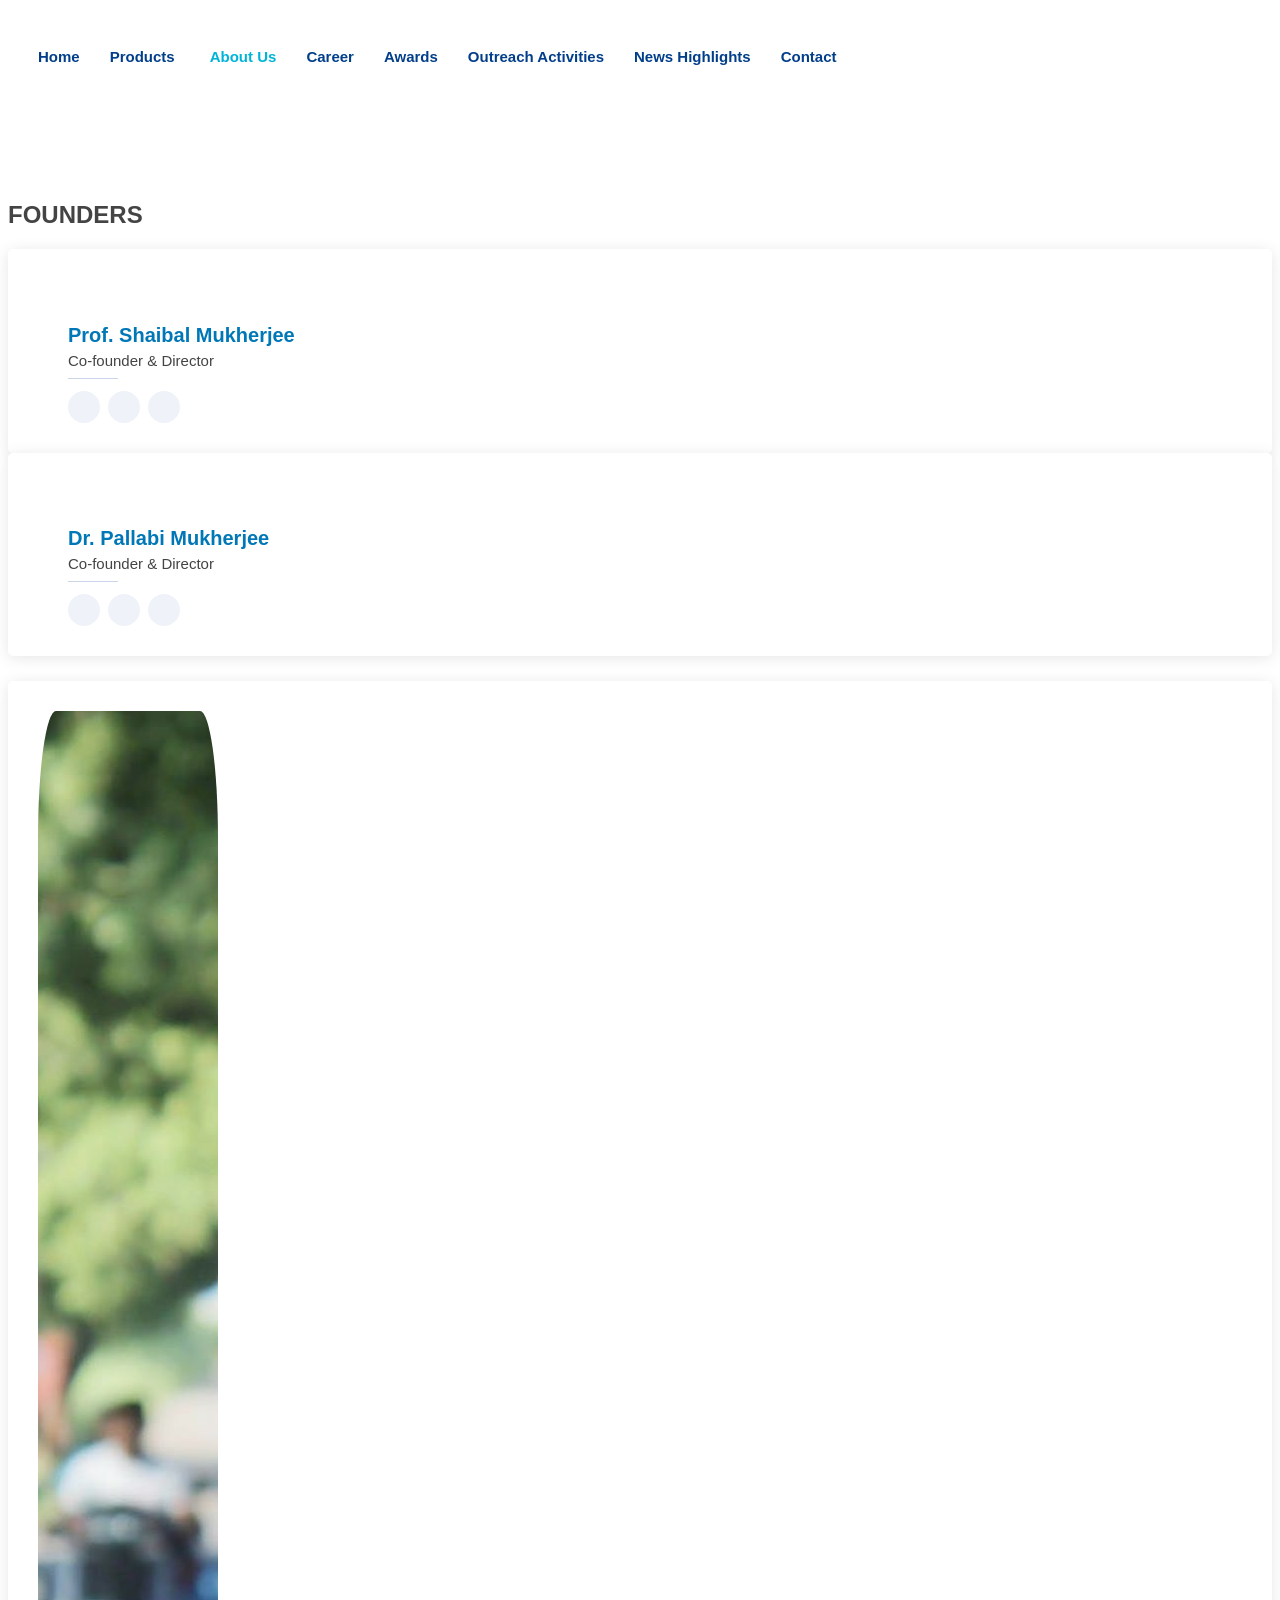
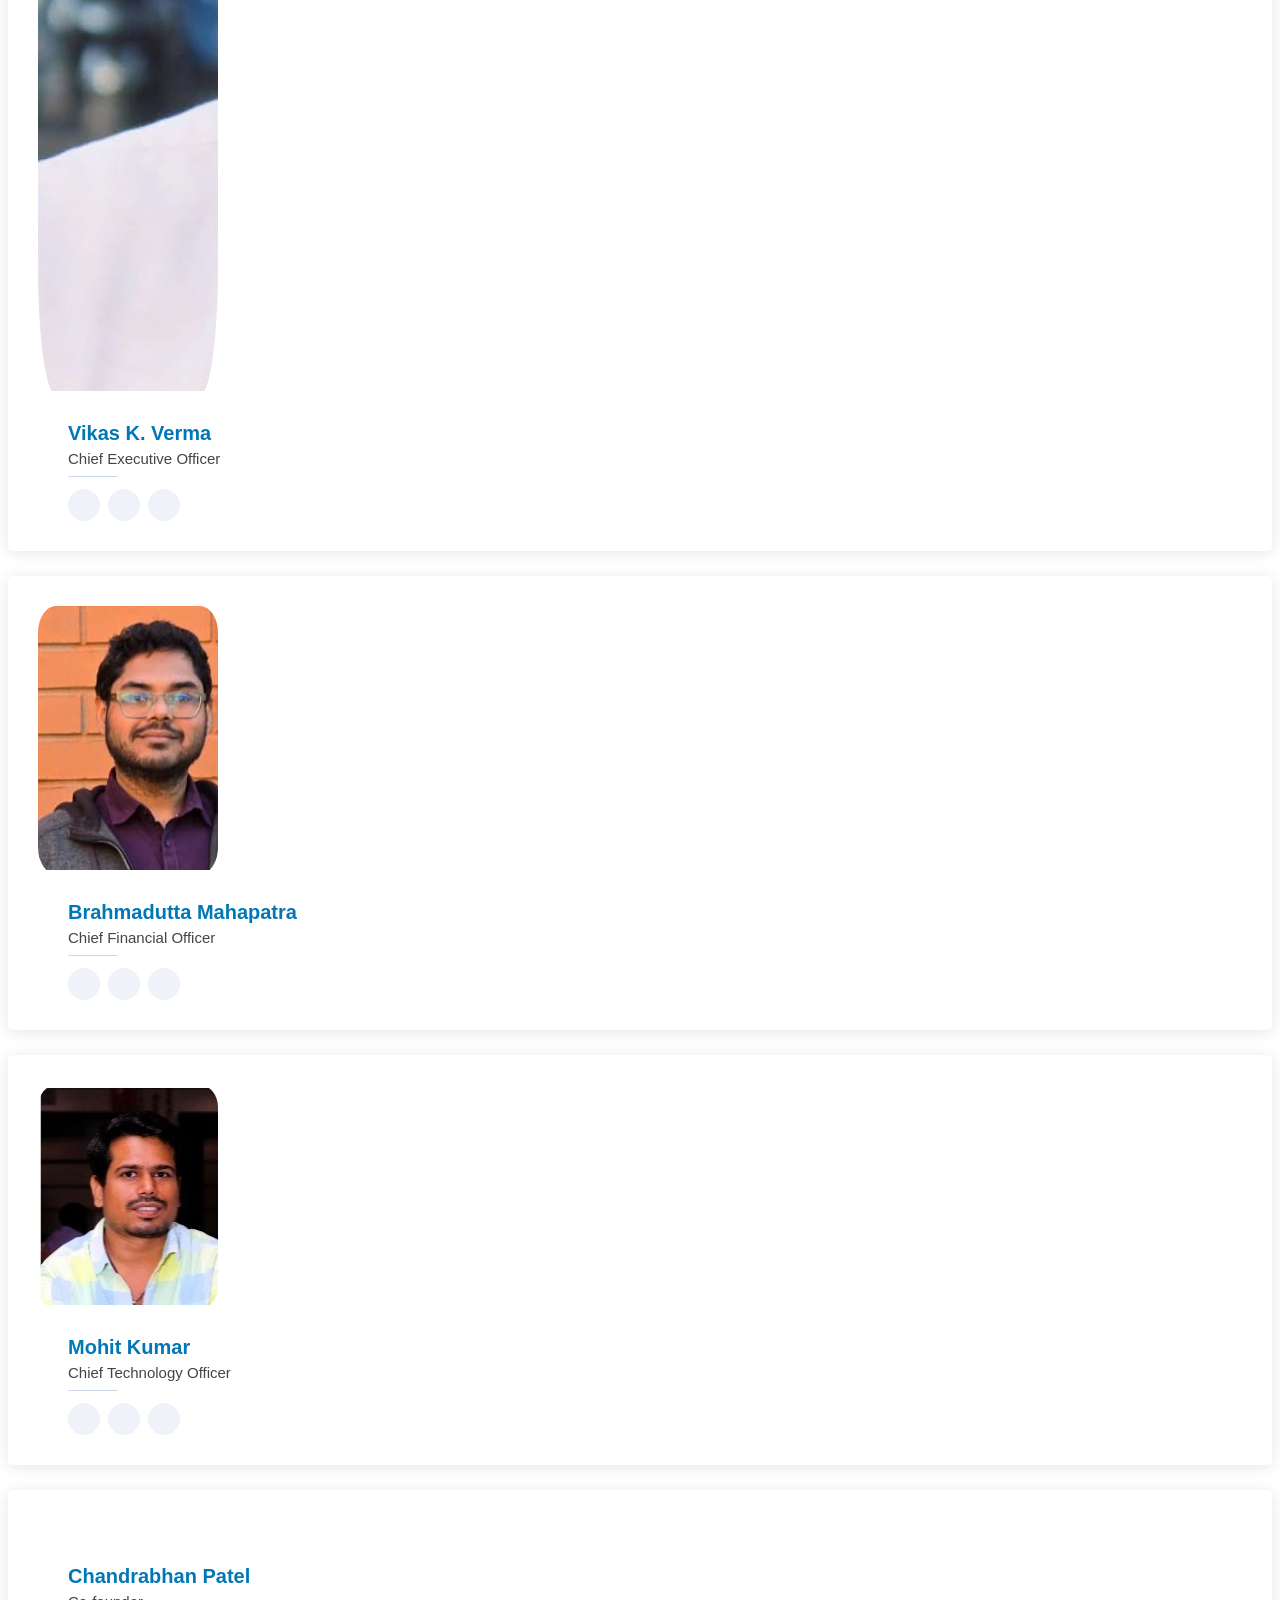
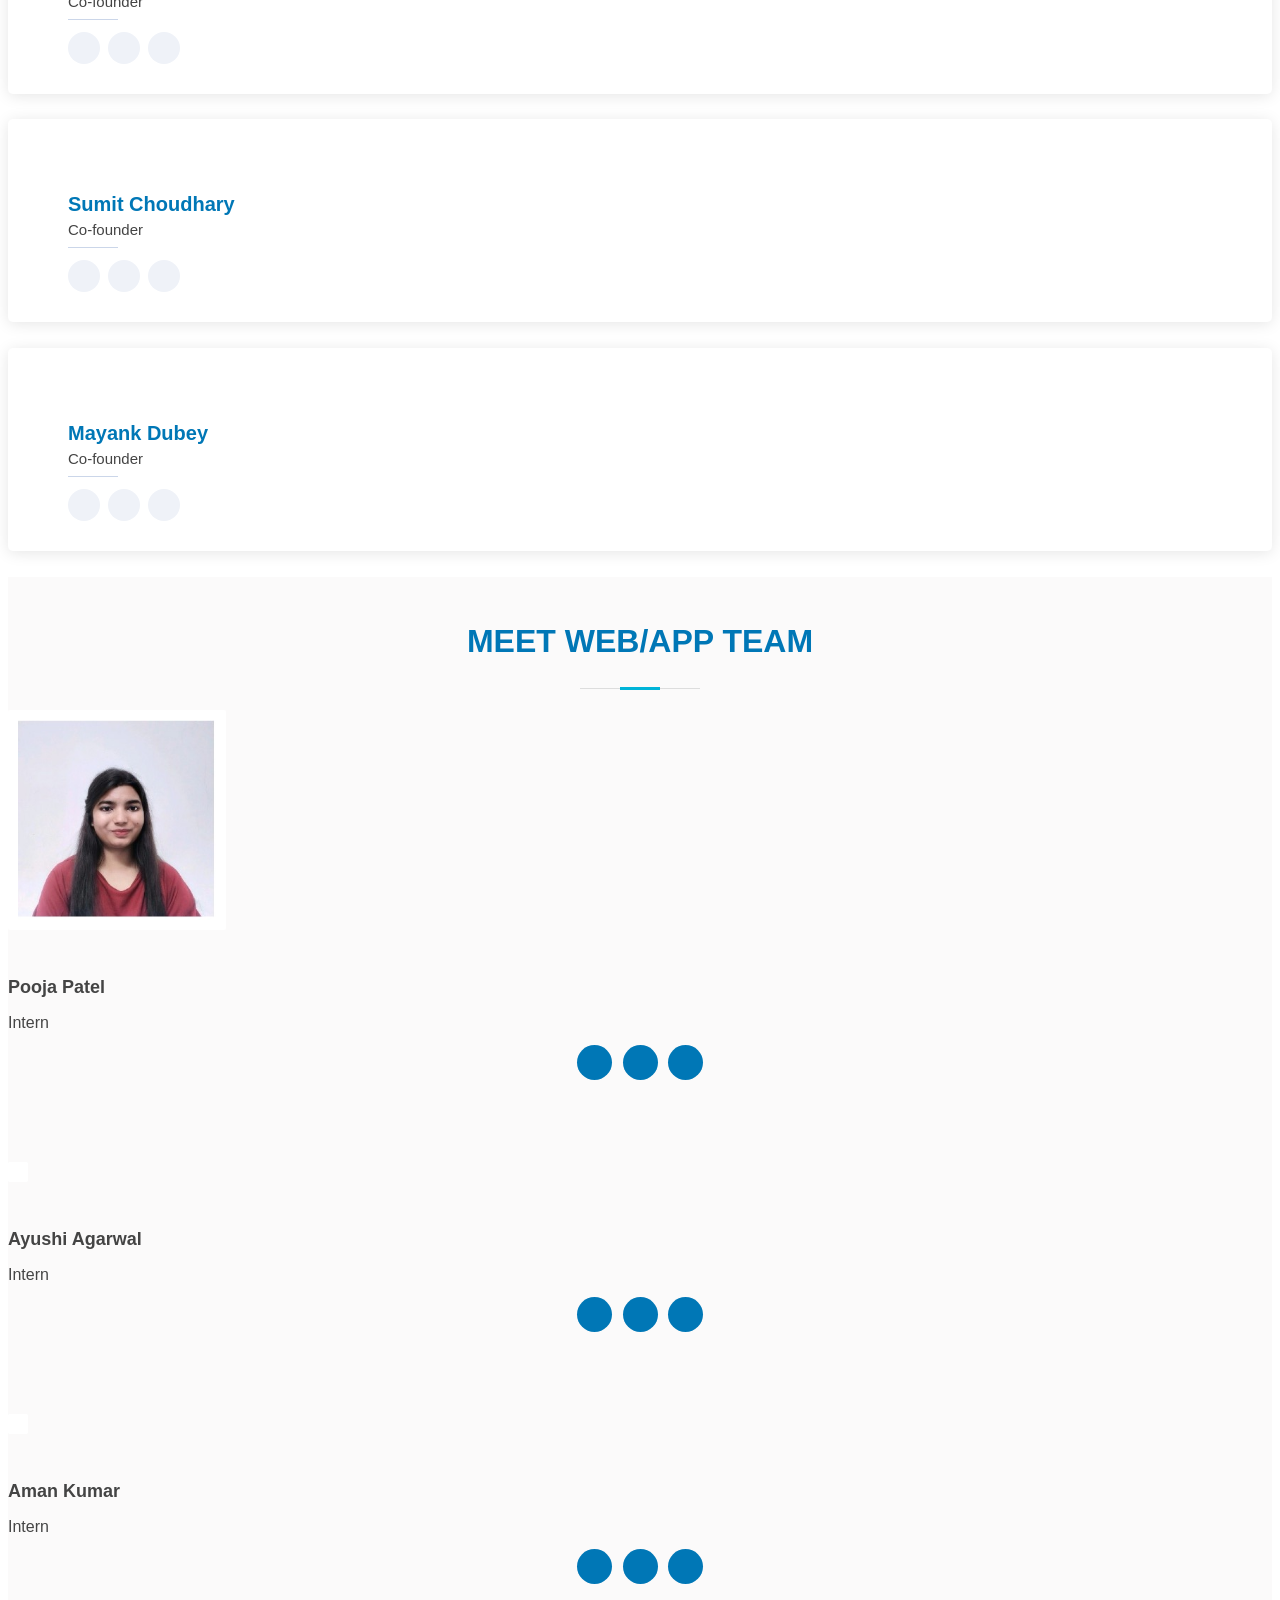
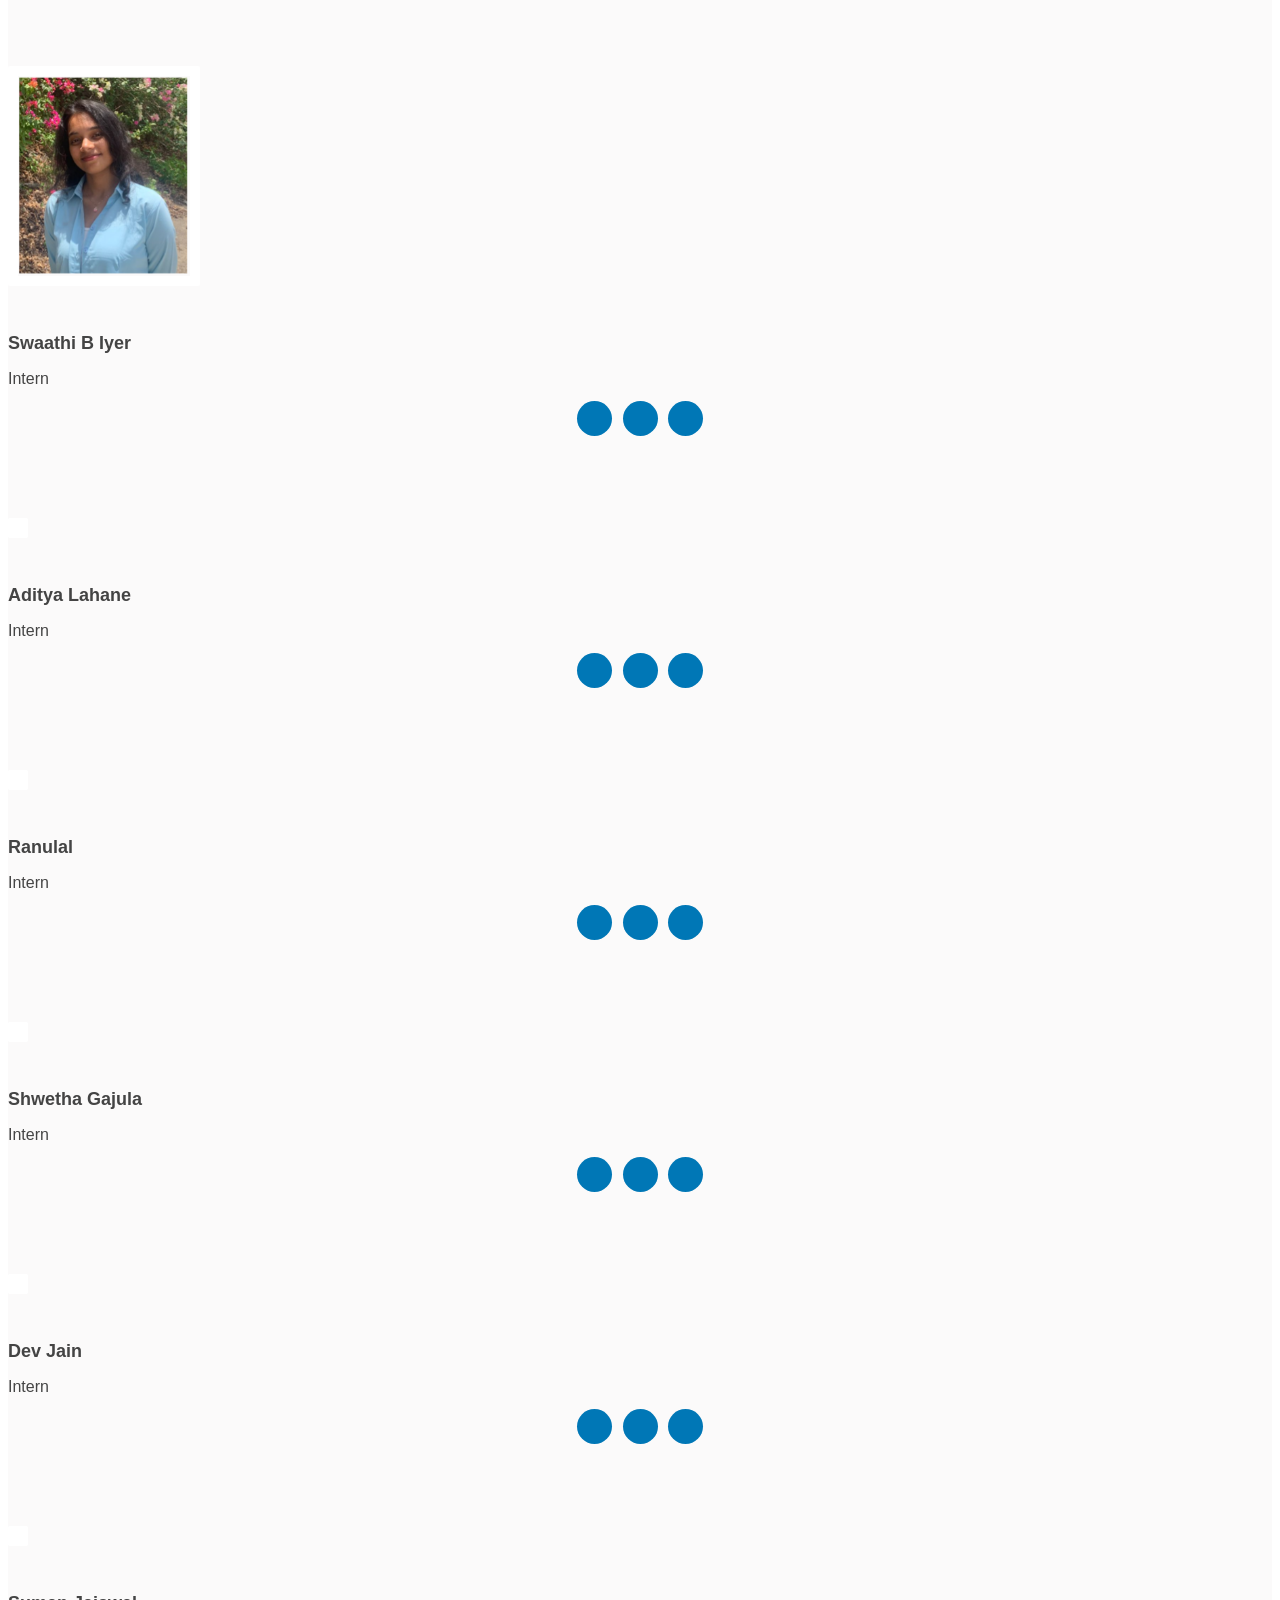
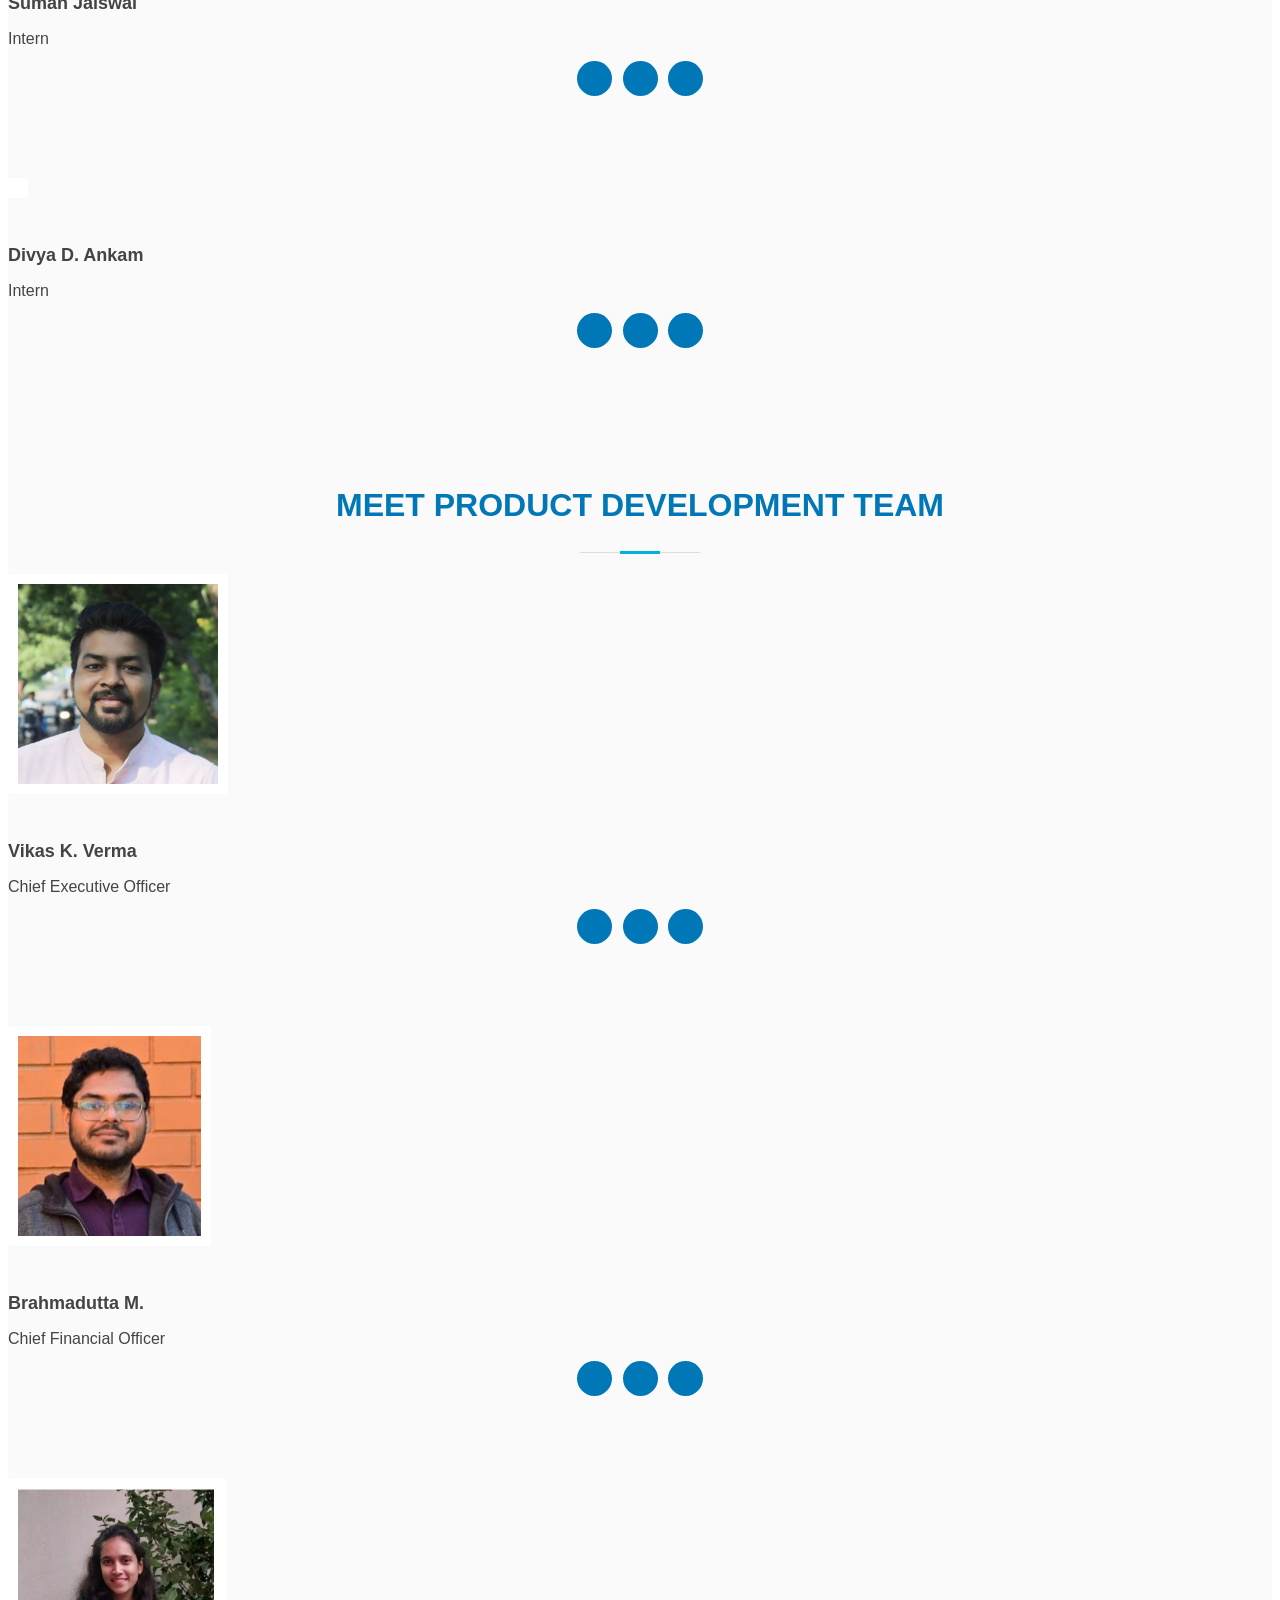
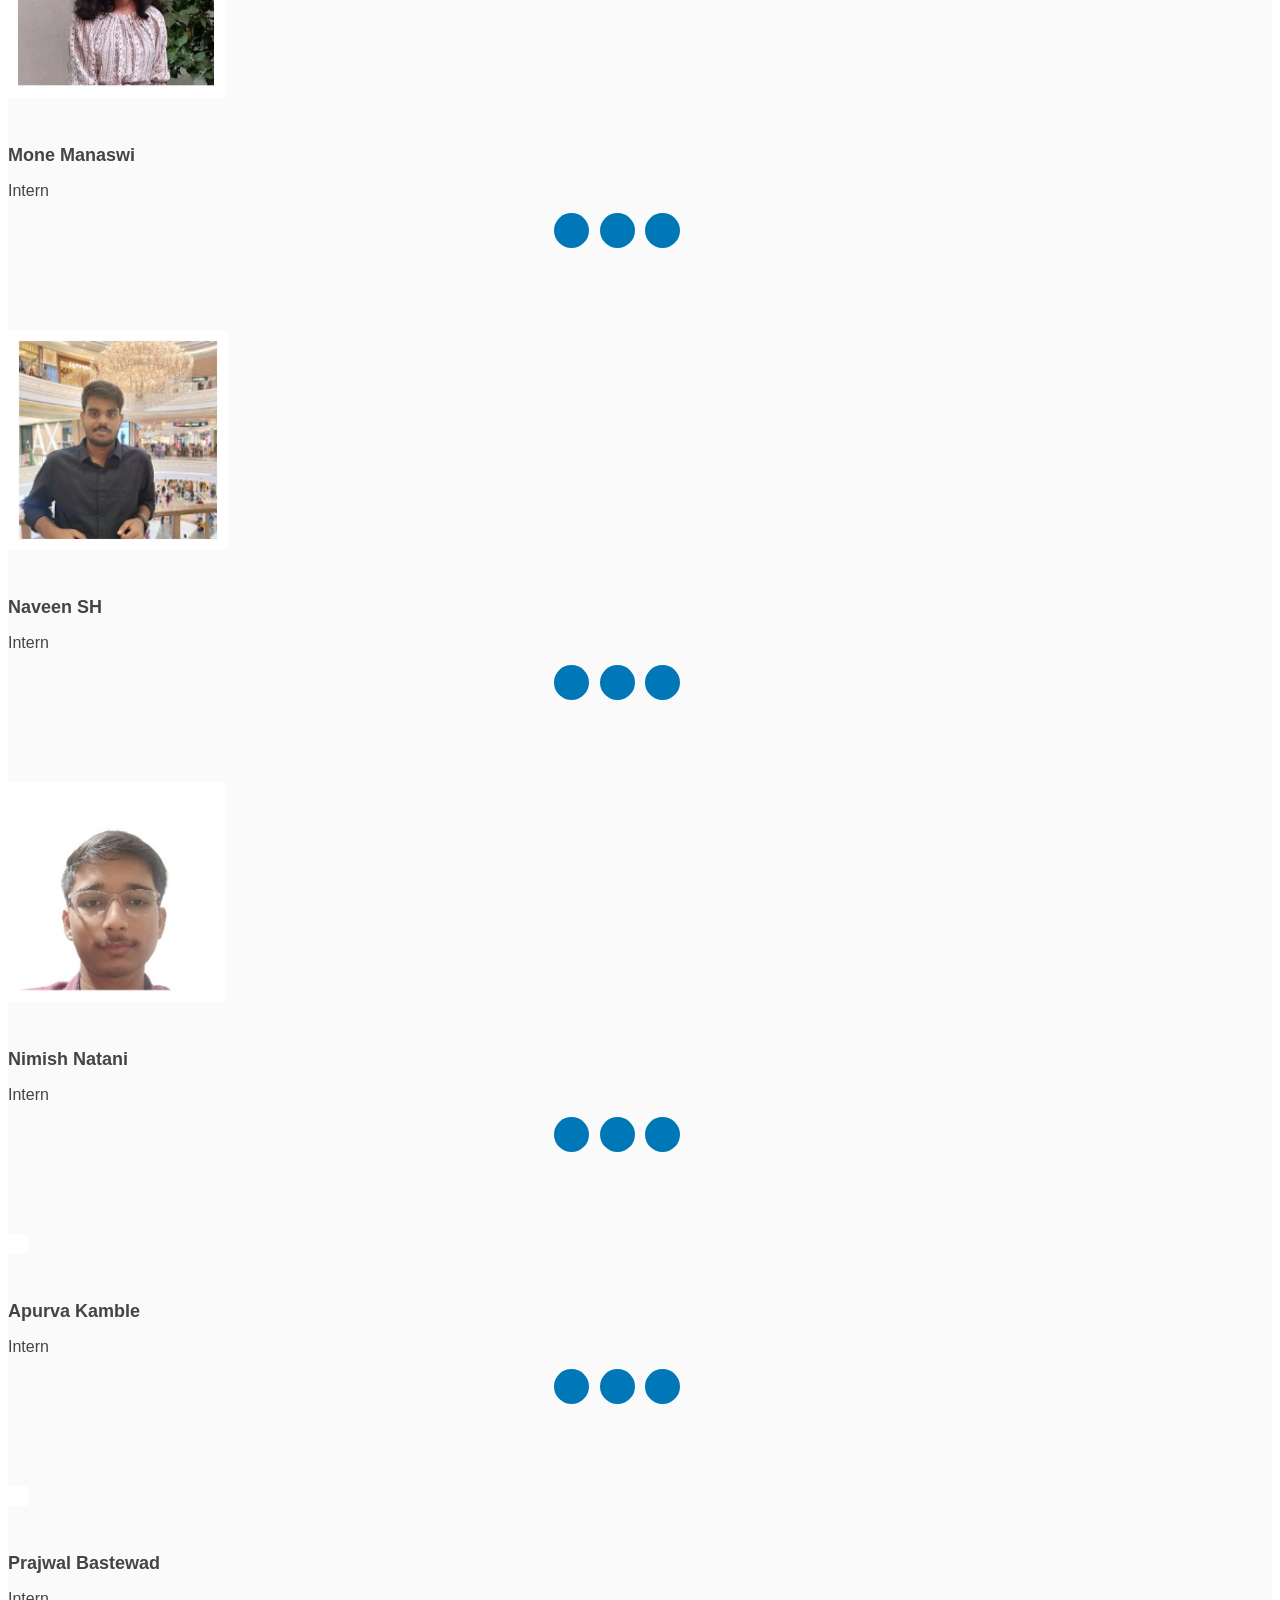
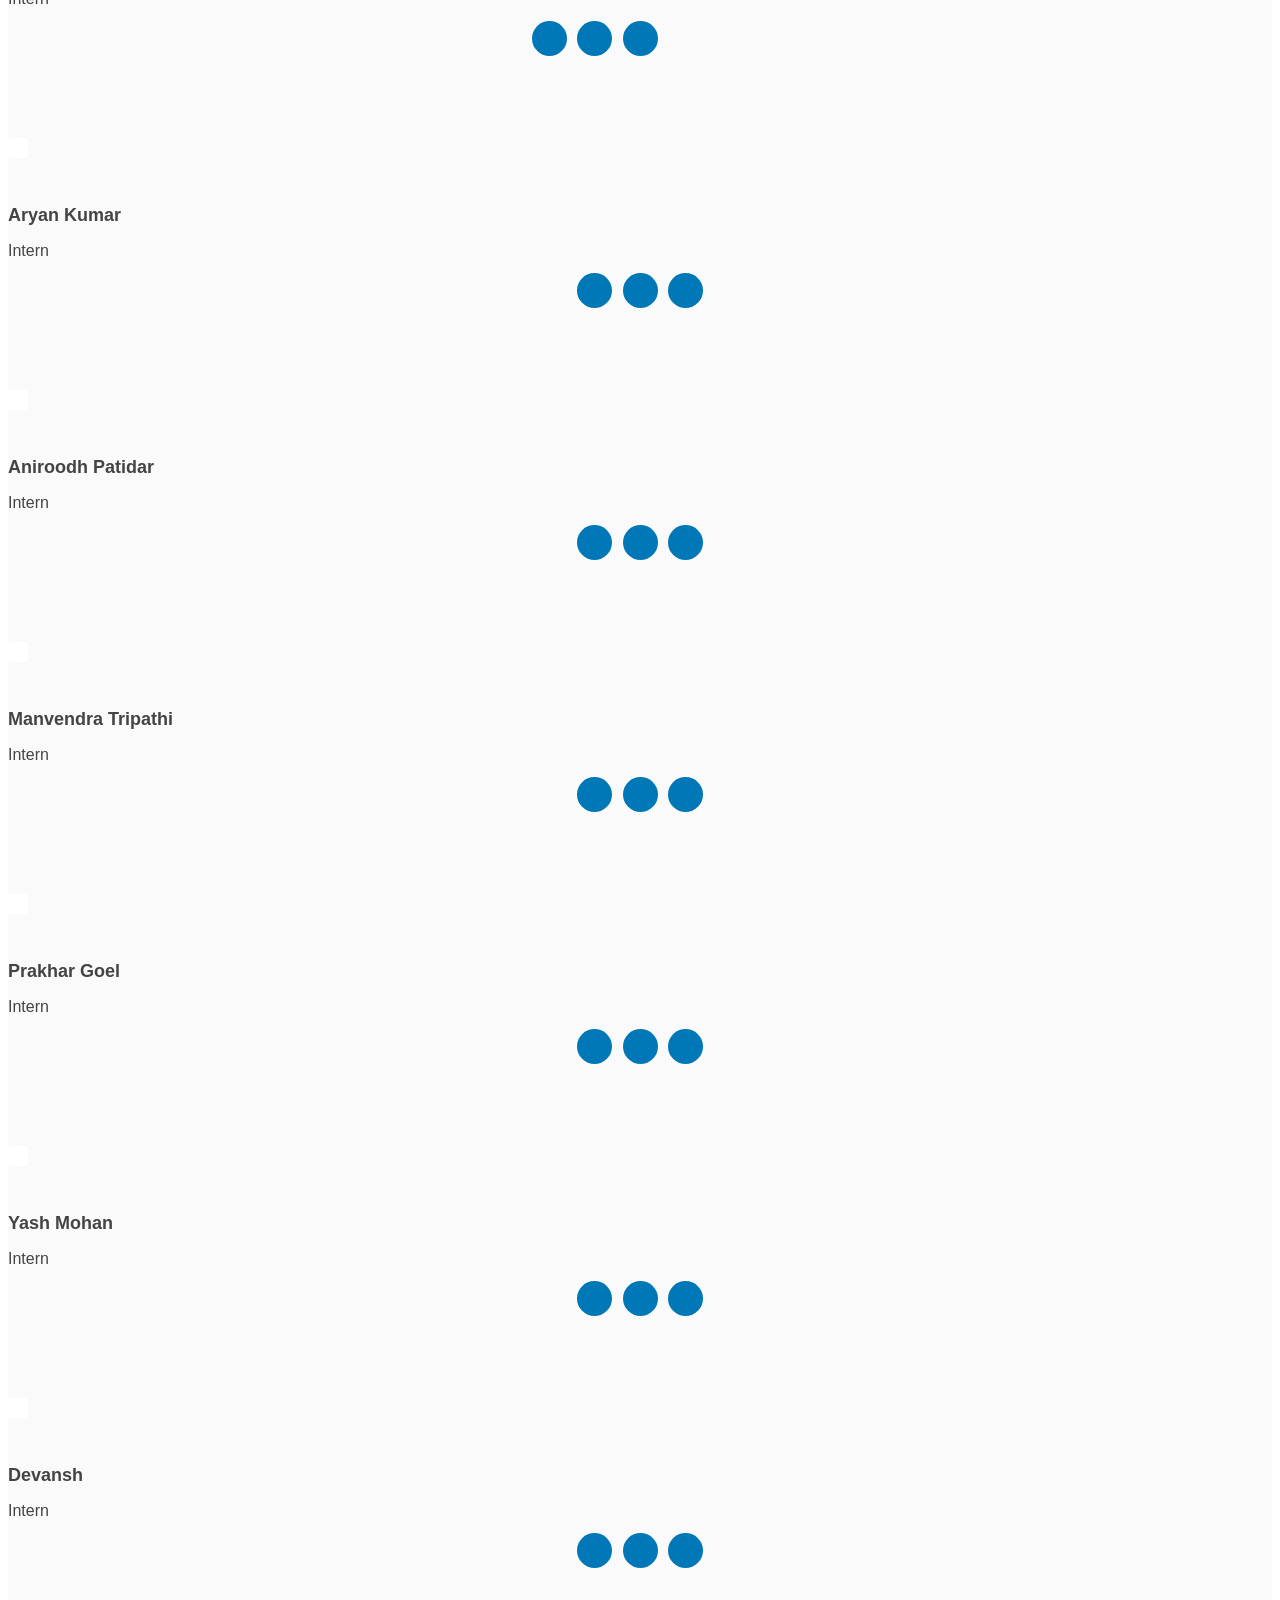
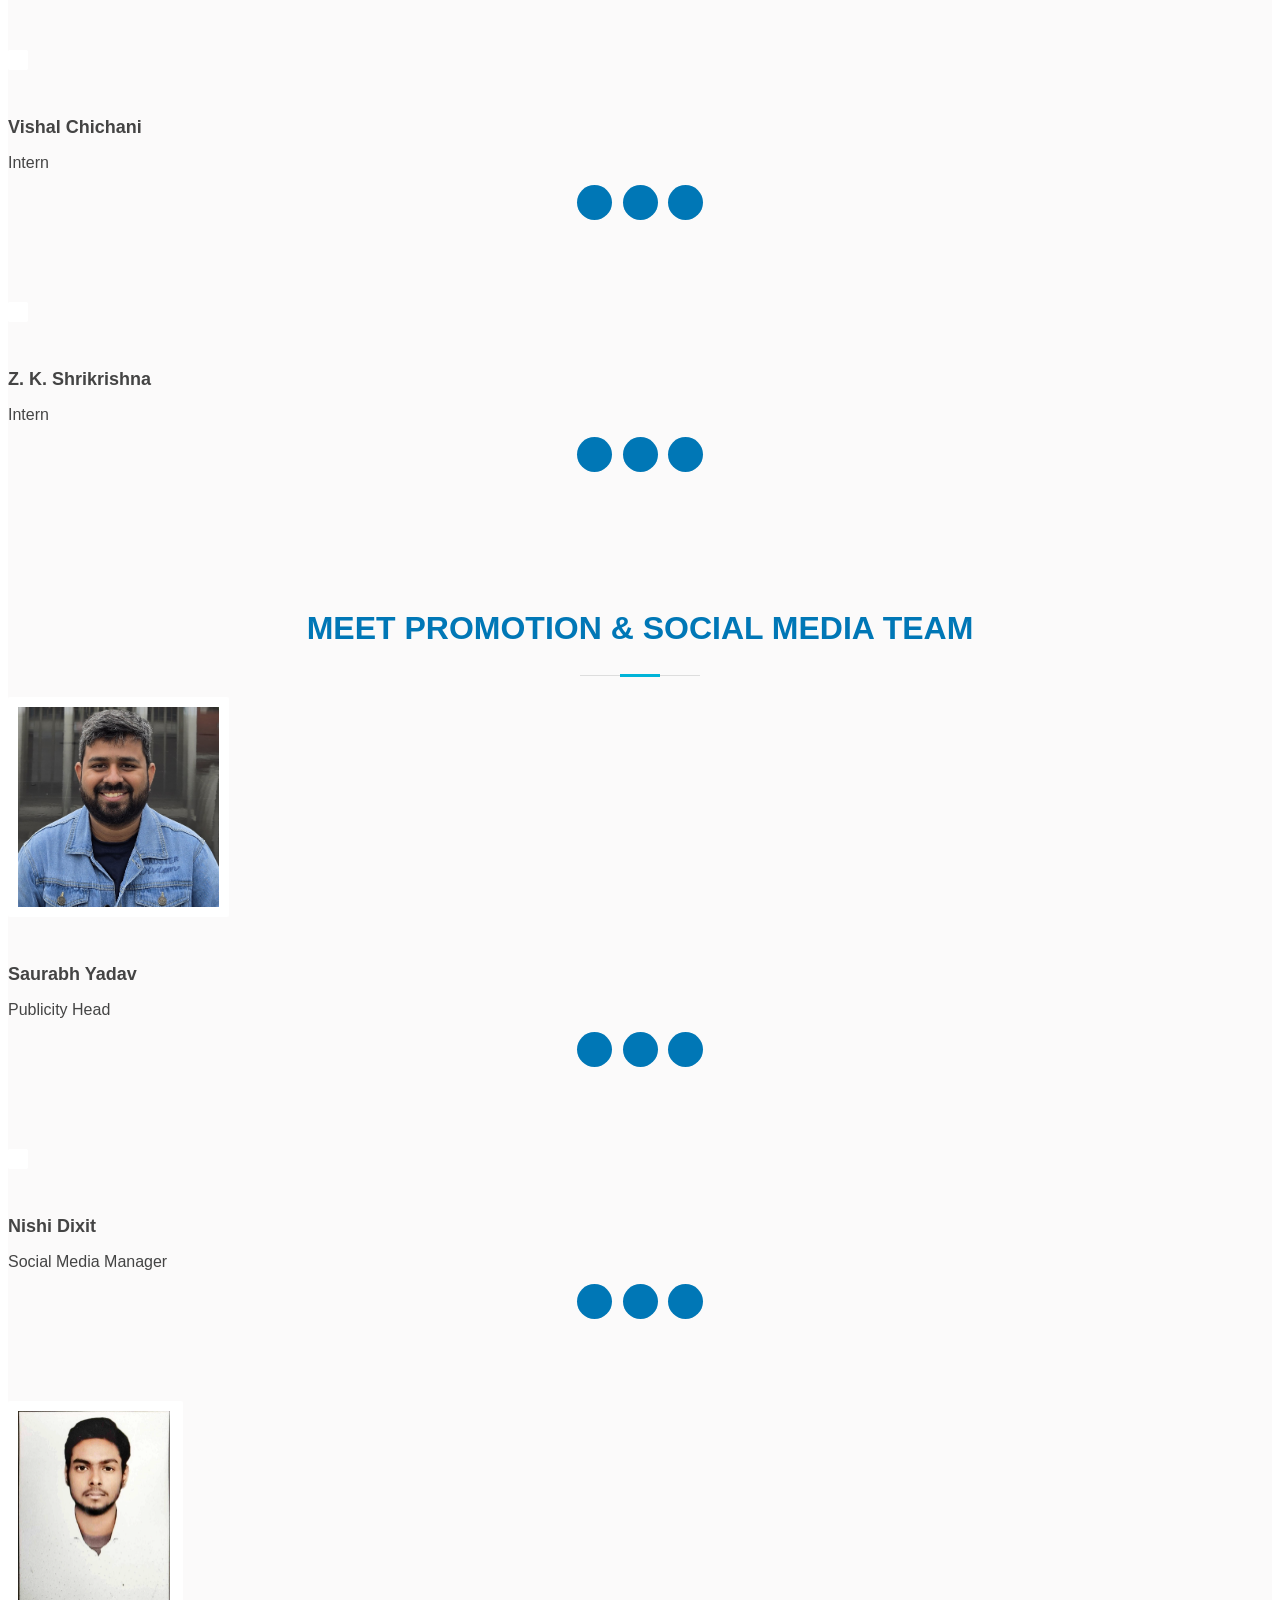
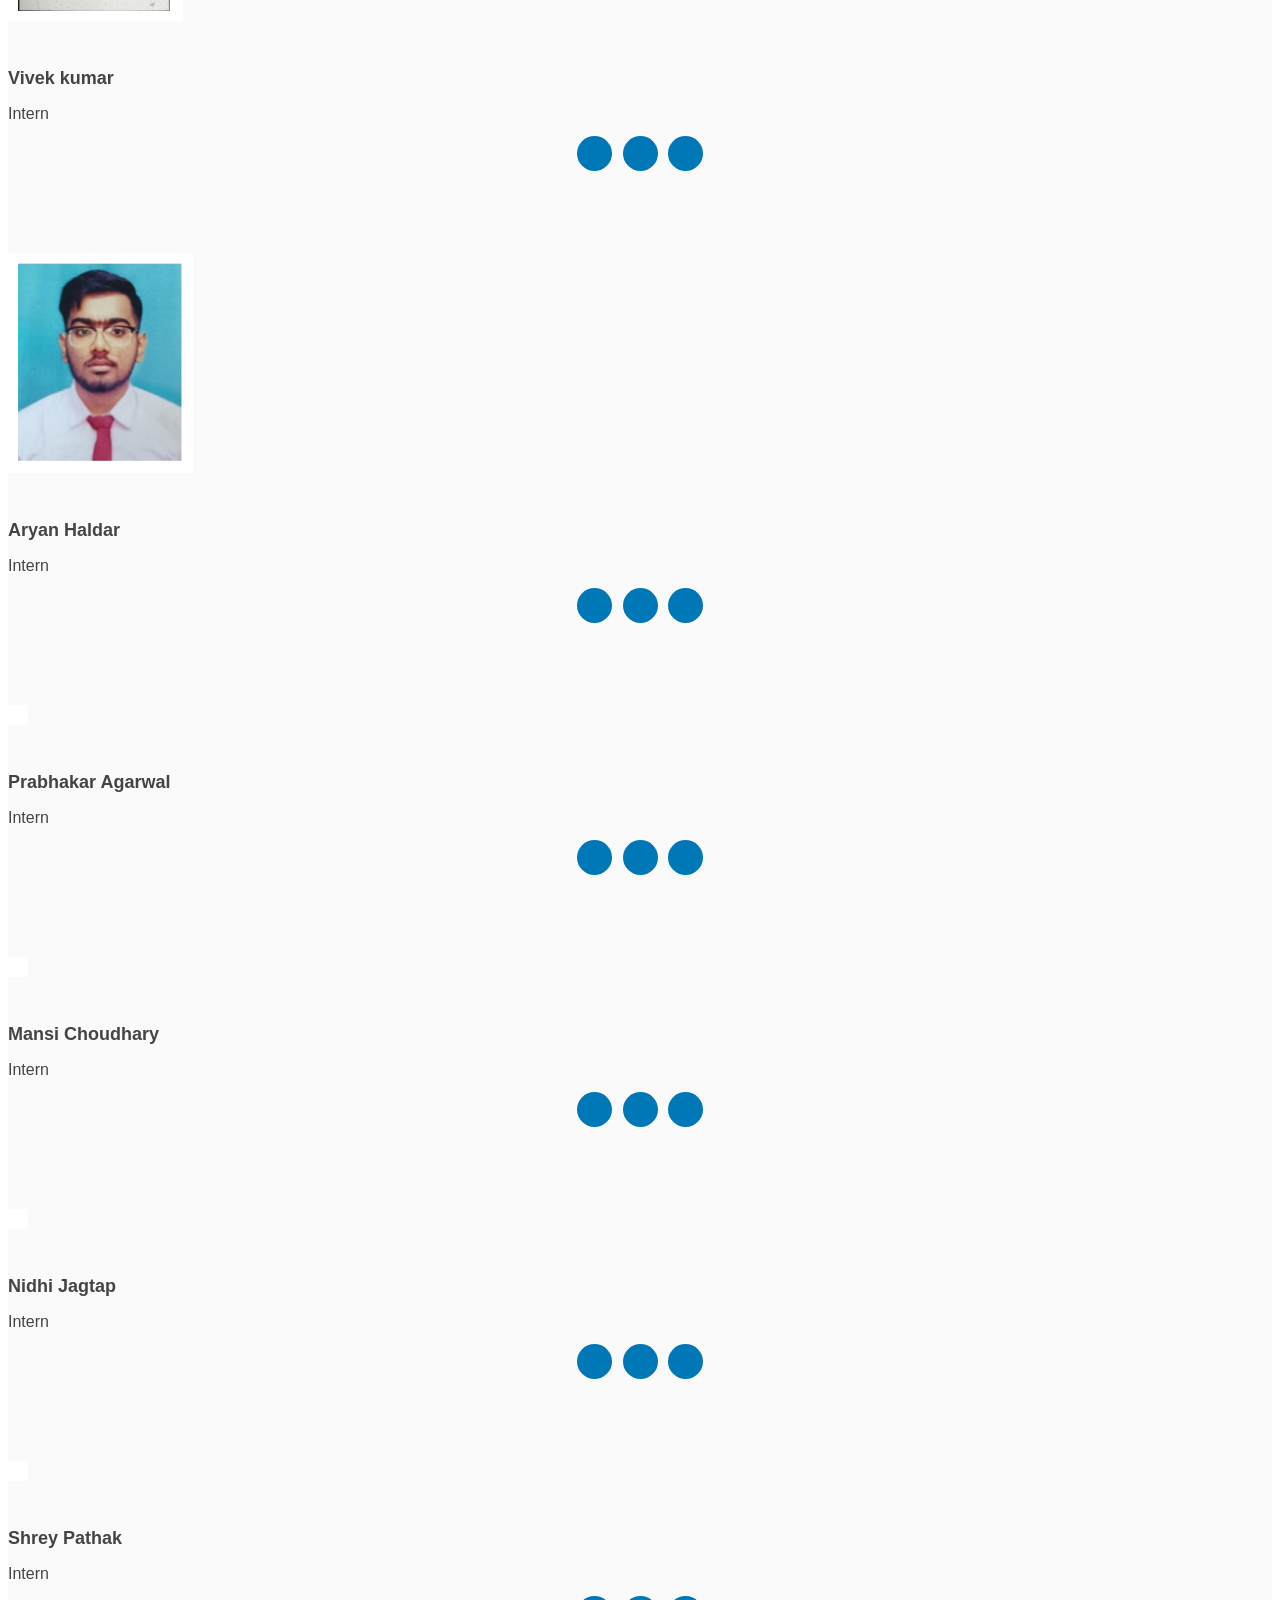
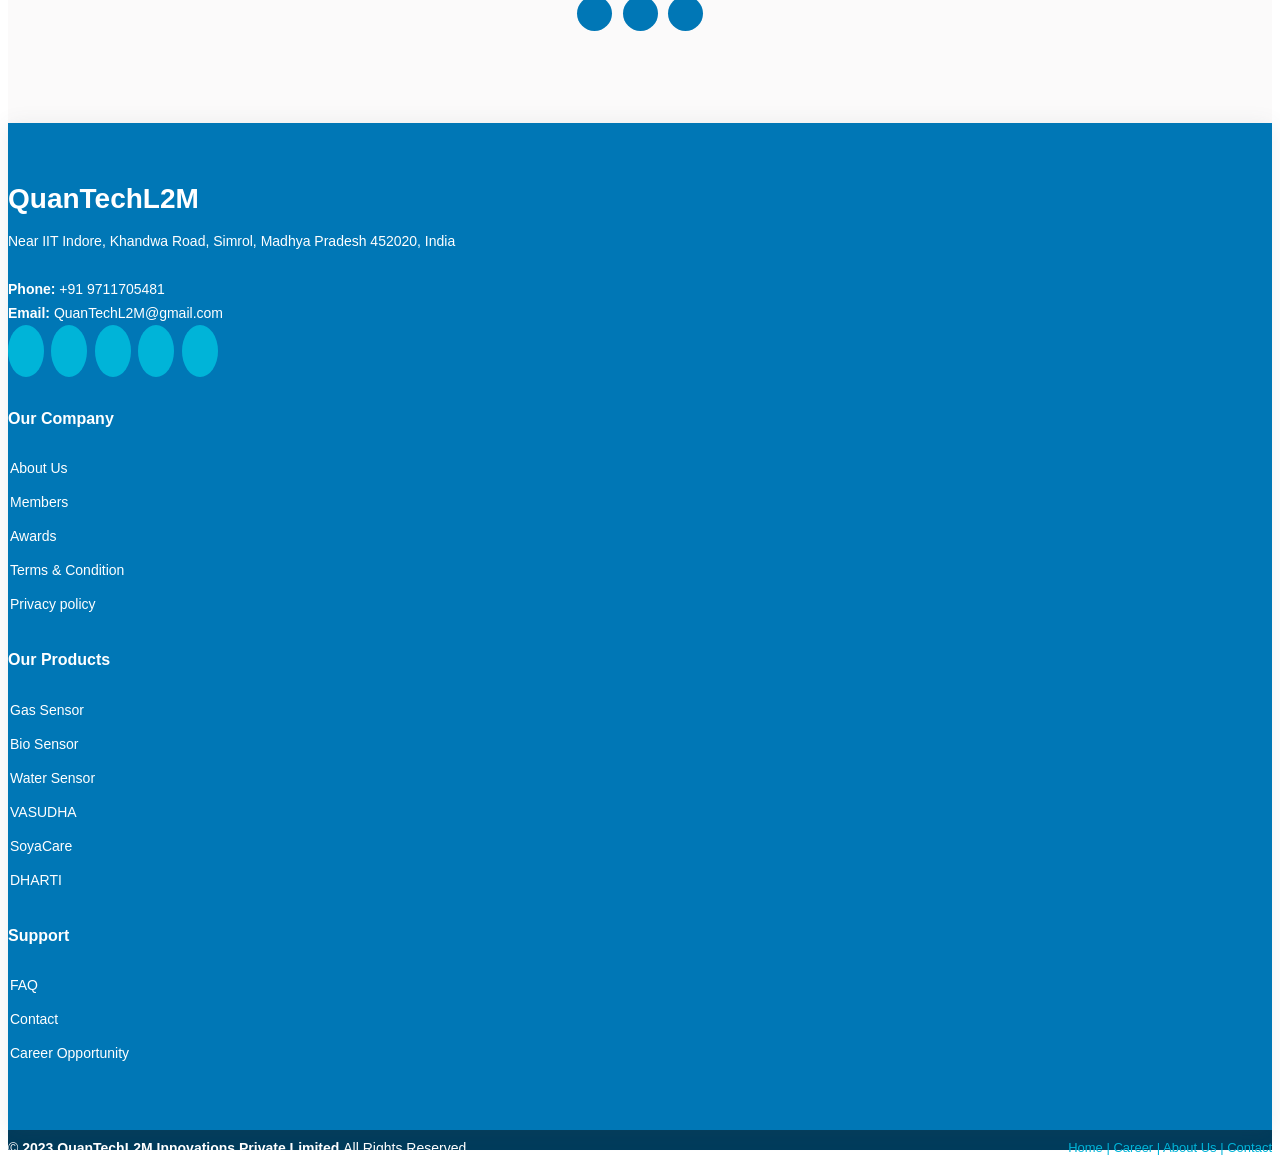
==== commit 1064d9c2: "team updated" ====
--- a/about.html
+++ b/about.html
@@ -159,10 +159,10 @@
 
           <div class="col-lg-6" data-aos="zoom-in" data-aos-delay="200" style="margin-bottom:2% ;">
             <div class="member d-flex align-items-center">
-              <div class="pic"><img src="assets/img/team/Saurabh Yadav.jpg" loading="lazy" class="img-fluid" alt="">
+              <div class="pic"><img src="assets/img/team/mohit.png" loading="lazy" class="img-fluid" alt="">
               </div>
               <div class="member-info">
-                <h4>Saurabh Yadav</h4>
+                <h4>Mohit Kumar</h4>
                 <span>Chief Technology Officer</span>
                 <!-- <p>Dolorum tempora officiis odit laborum officiis et et accusamus</p> -->
                 <div class="social">
@@ -736,6 +736,25 @@
       <div class="container" data-aos="fade-up" data-aos-delay="200">
         <h2 class="title_spectial">Meet Promotion & Social Media Team</h2>
         <div class="row text-center">
+           <div class="col-lg-2 col-sm-4 col-xs-12 wow fadeInUp" data-wow-duration="1s" data-wow-delay="0.2s"
+            data-wow-offset="0"
+            style="visibility: visible; animation-duration: 1s; animation-delay: 0.2s; animation-name: fadeInUp; margin-bottom: 75px;">
+            <div class="our-team">
+              <div class="single-team">
+                <img src="assets/img/team/Saurabh Yadav.jpg" loading="lazy" class="img-fluid" alt="">
+                <h3>Saurabh Yadav</h3>
+                <p>Publicity Head</p>
+              </div>
+              <ul class="social">
+                <li><a href="https://www.linkedin.com/in/saurabh-yadav-a588a0229/?lipi=urn%3Ali%3Apage%3Ad_flagship3_profile_view_base_contact_details%3Bj7EIqo72QfGcTMWfTlhWYQ%3D%3D" class="twitter"><i
+                      class="bx bxl-linkedin"></i></a></li>
+                <li><a href="mailto:quantechl2m@gmail.com" class="facebook"><i class="bx bxl-gmail"></i></a></li>
+                <li><a href="" class="linkedin"><i
+                      class="bx bxl-instagram"></i></a></li>
+              </ul>
+            </div><!--- END OUR TEAM -->
+          </div><!--- END COL -->
+
           <div class="col-lg-2 col-sm-4 col-xs-12 wow fadeInUp" data-wow-duration="1s" data-wow-delay="0.1s"
             data-wow-offset="0"
             style="visibility: visible; animation-duration: 1s; animation-delay: 0.1s; animation-name: fadeInUp; margin-bottom: 75px;">
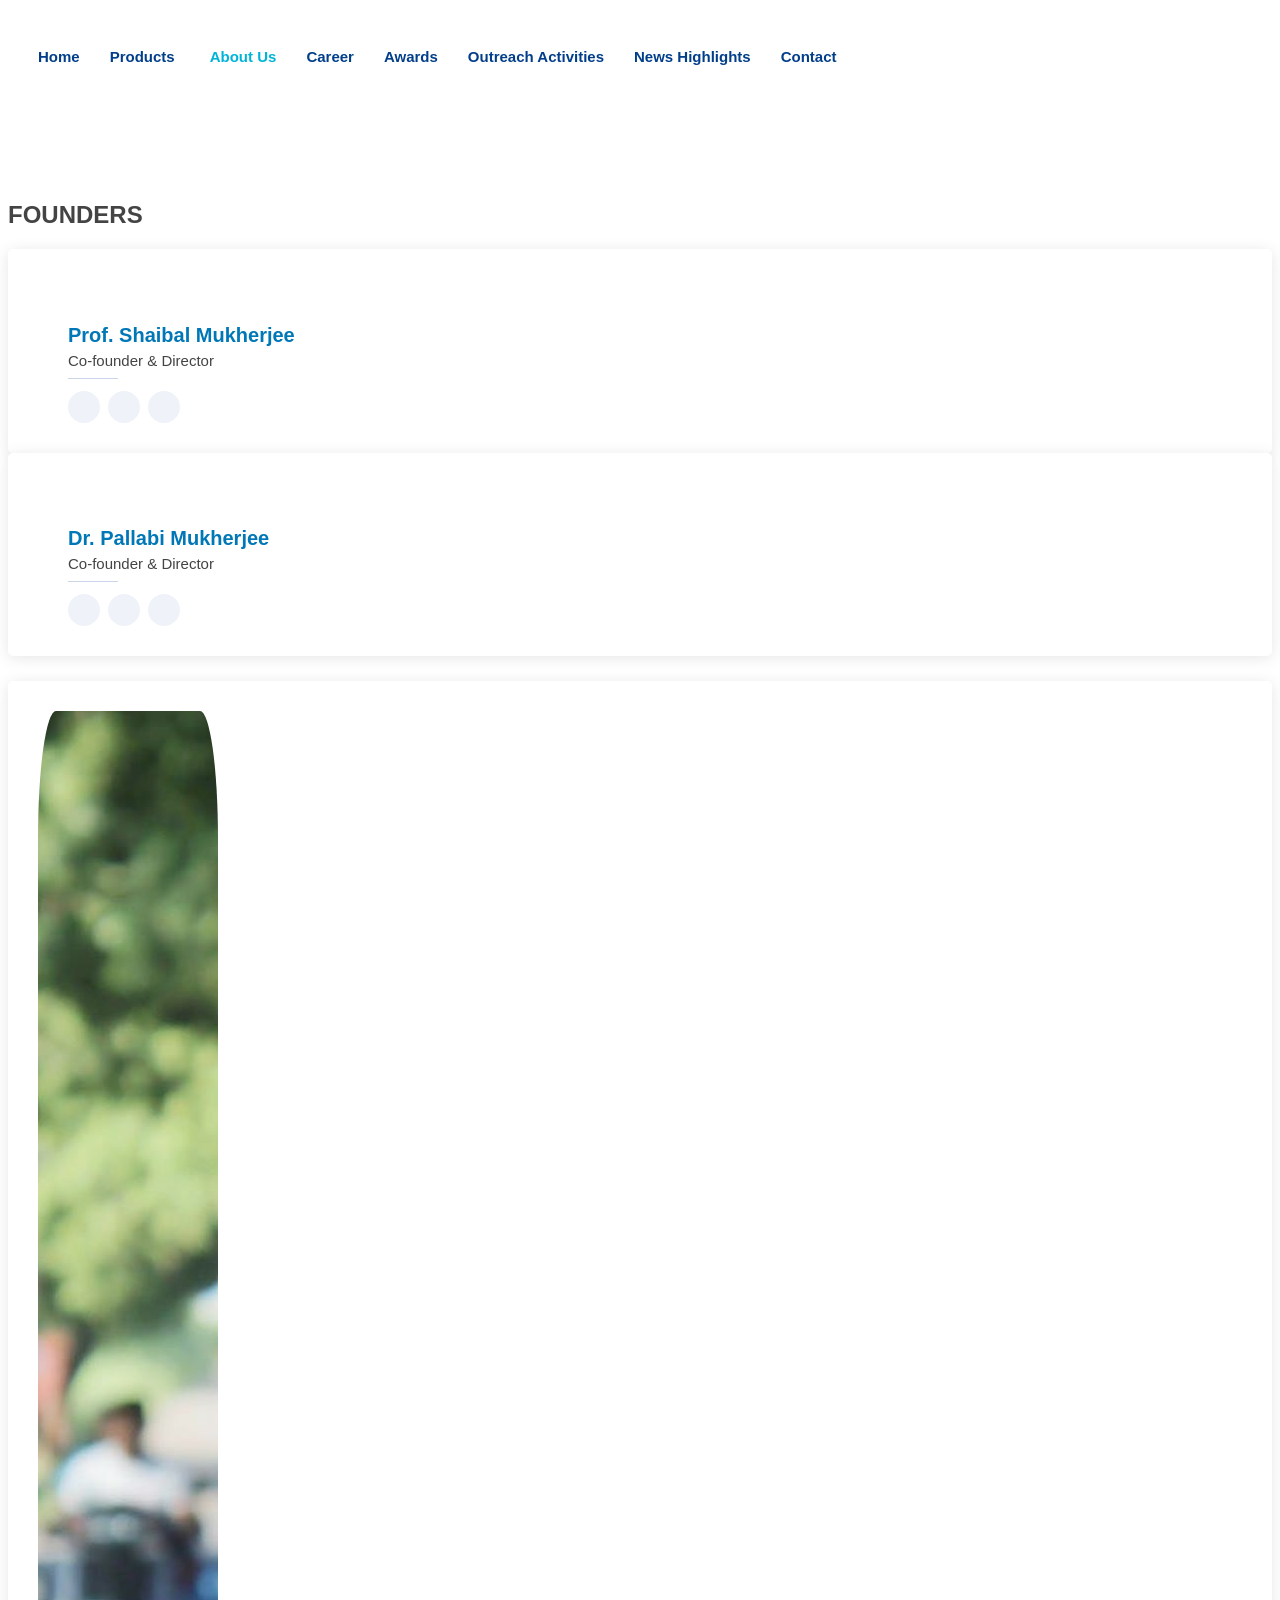
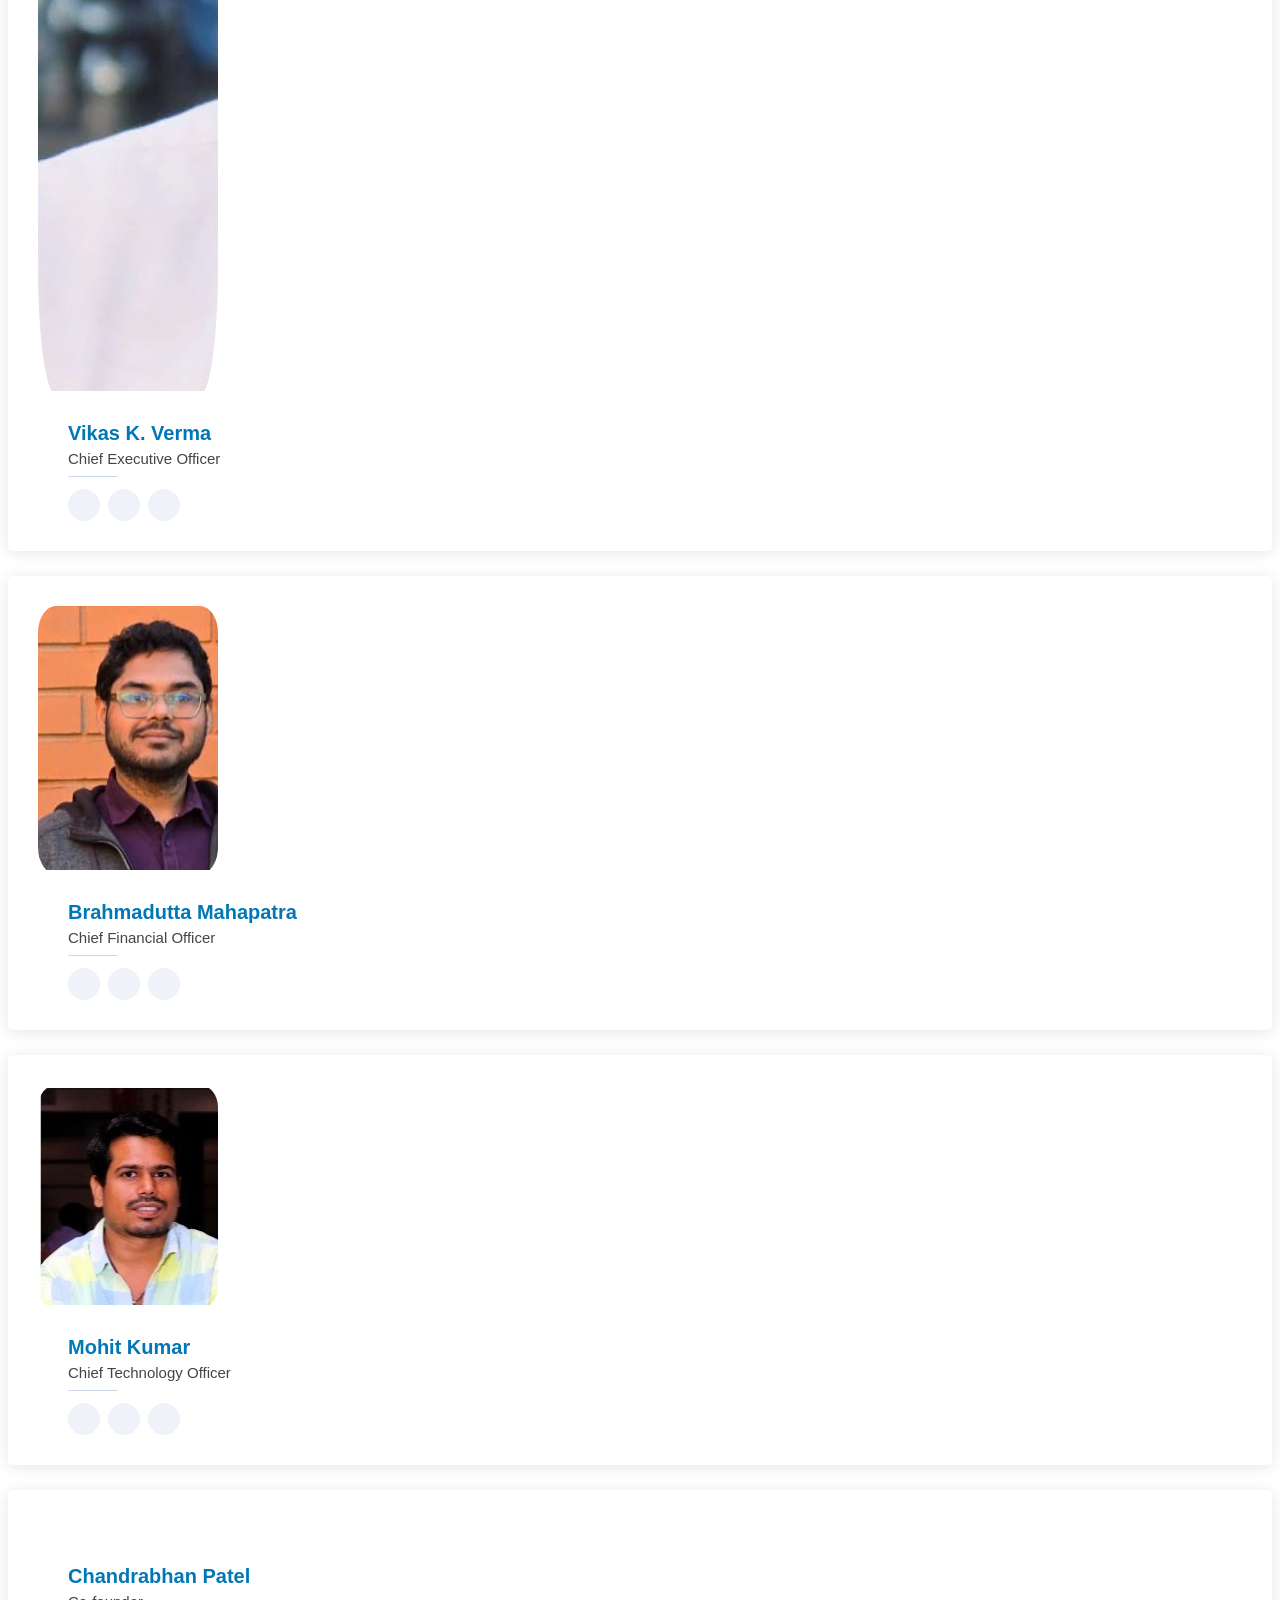
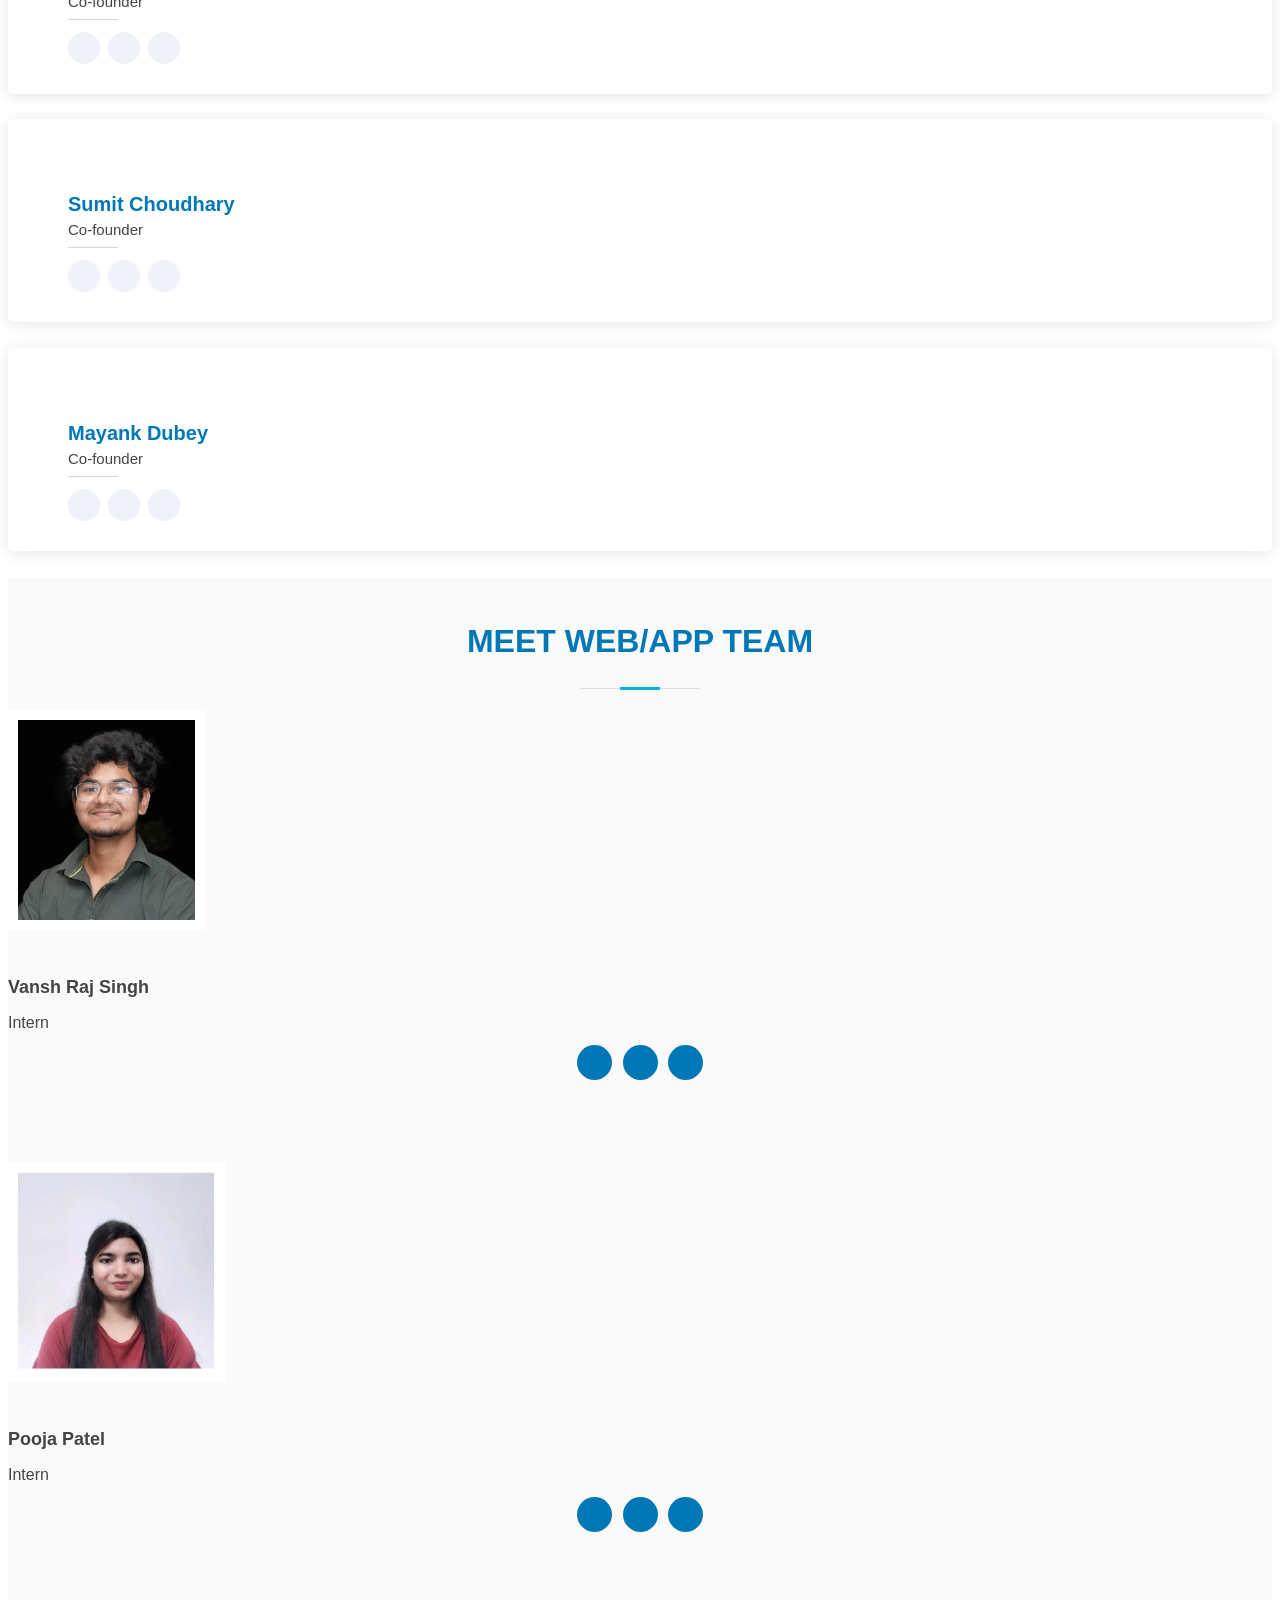
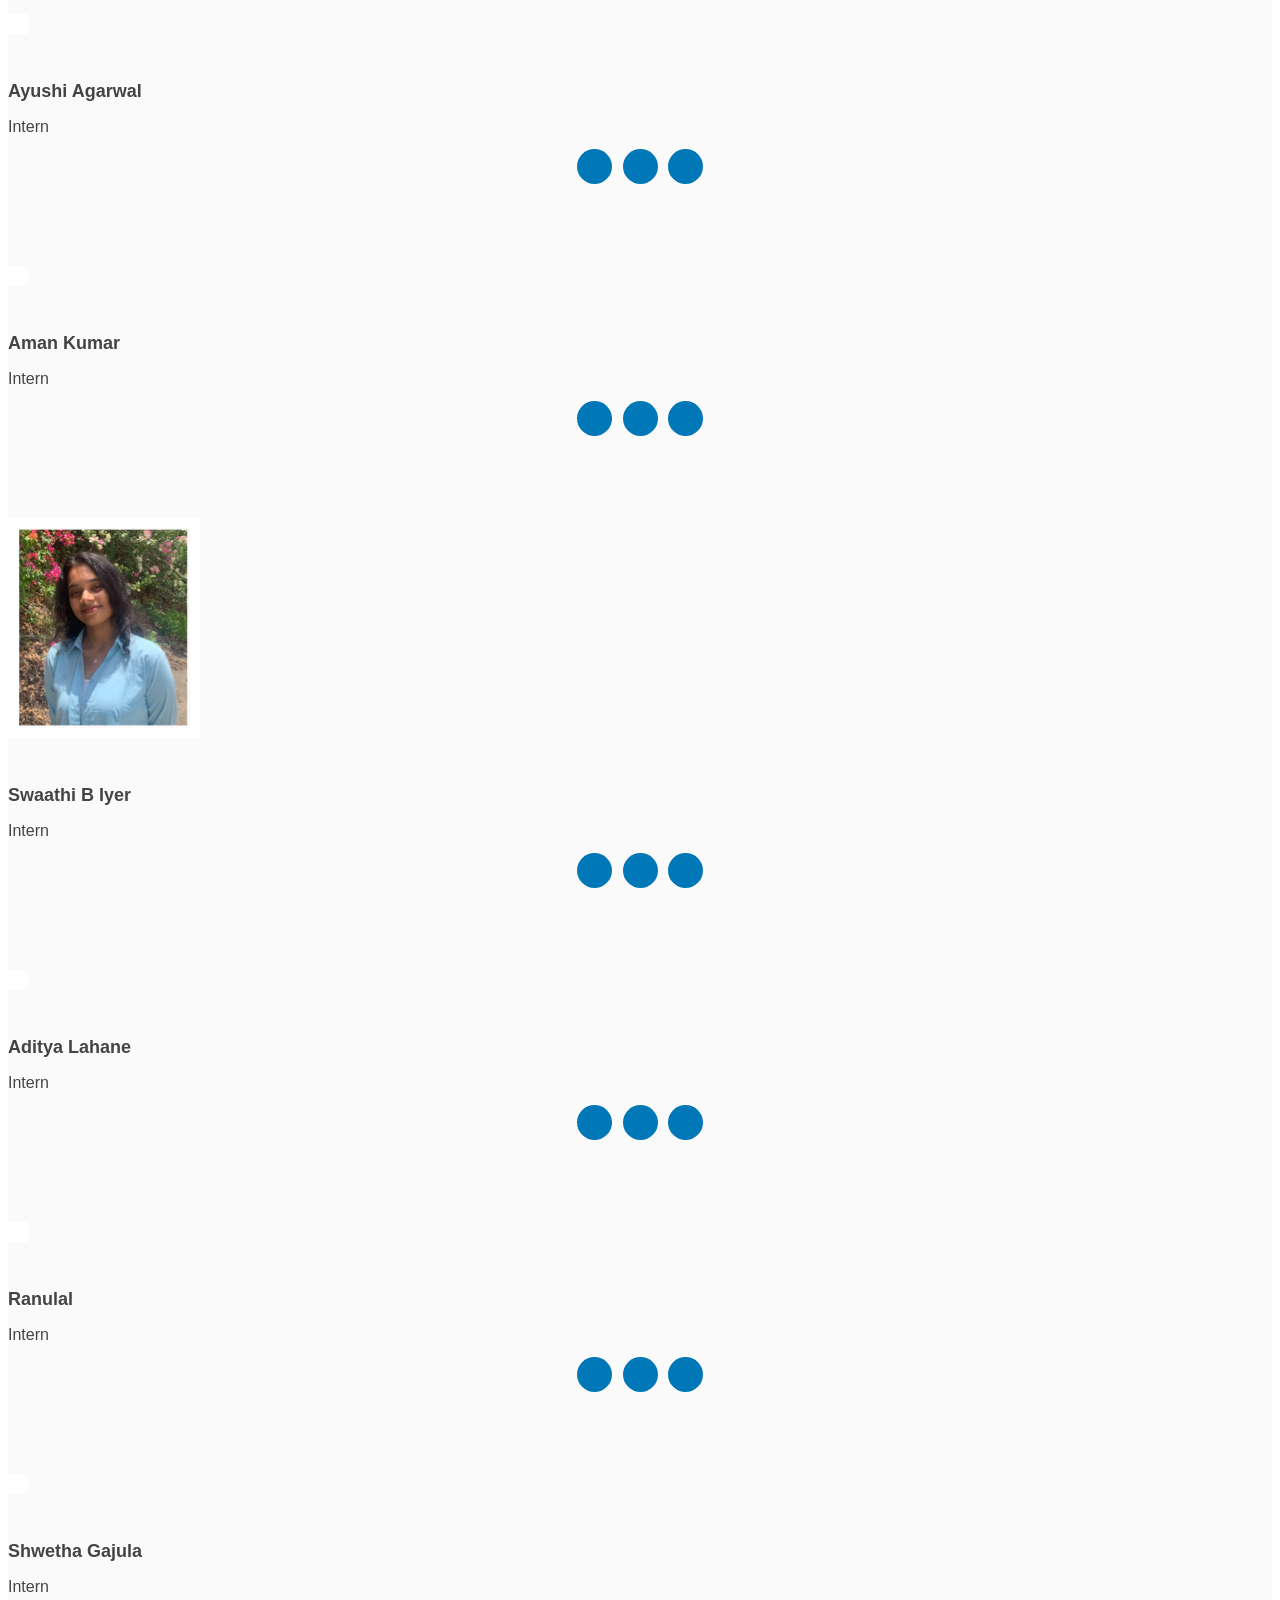
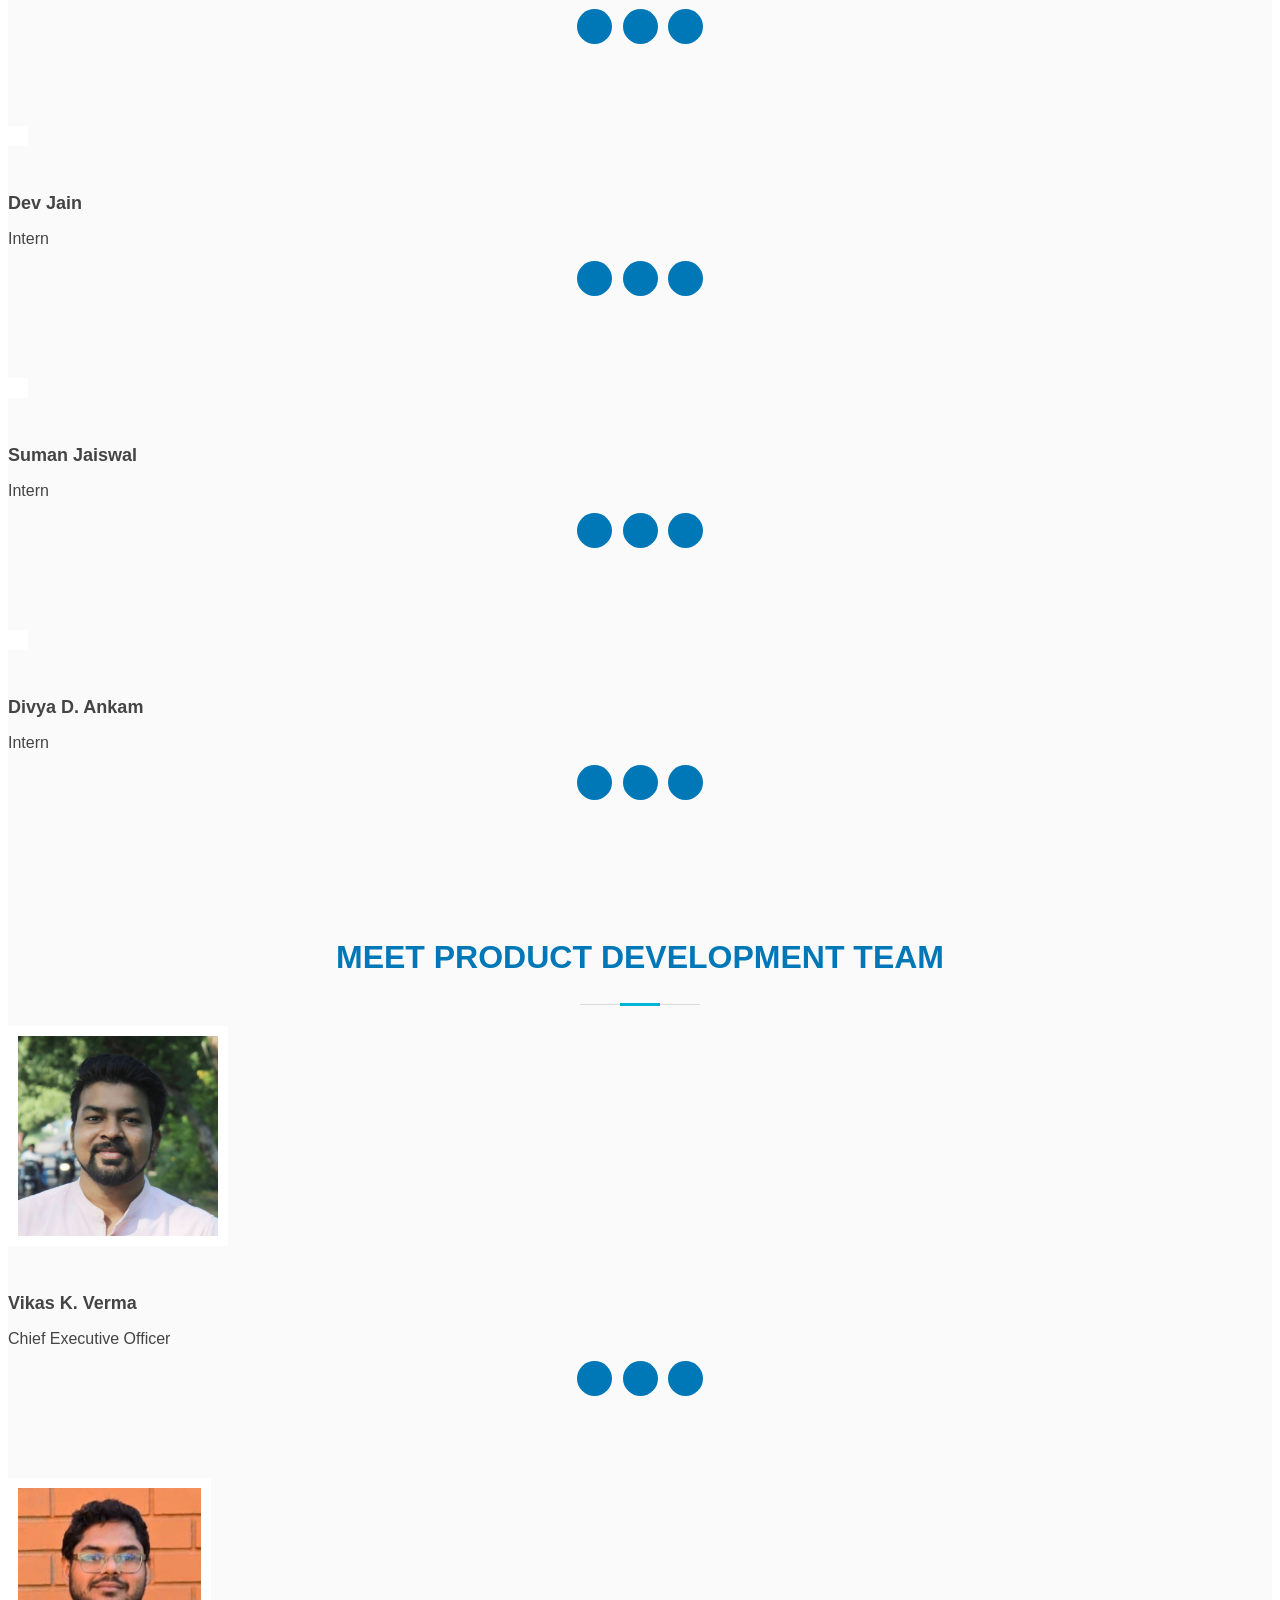
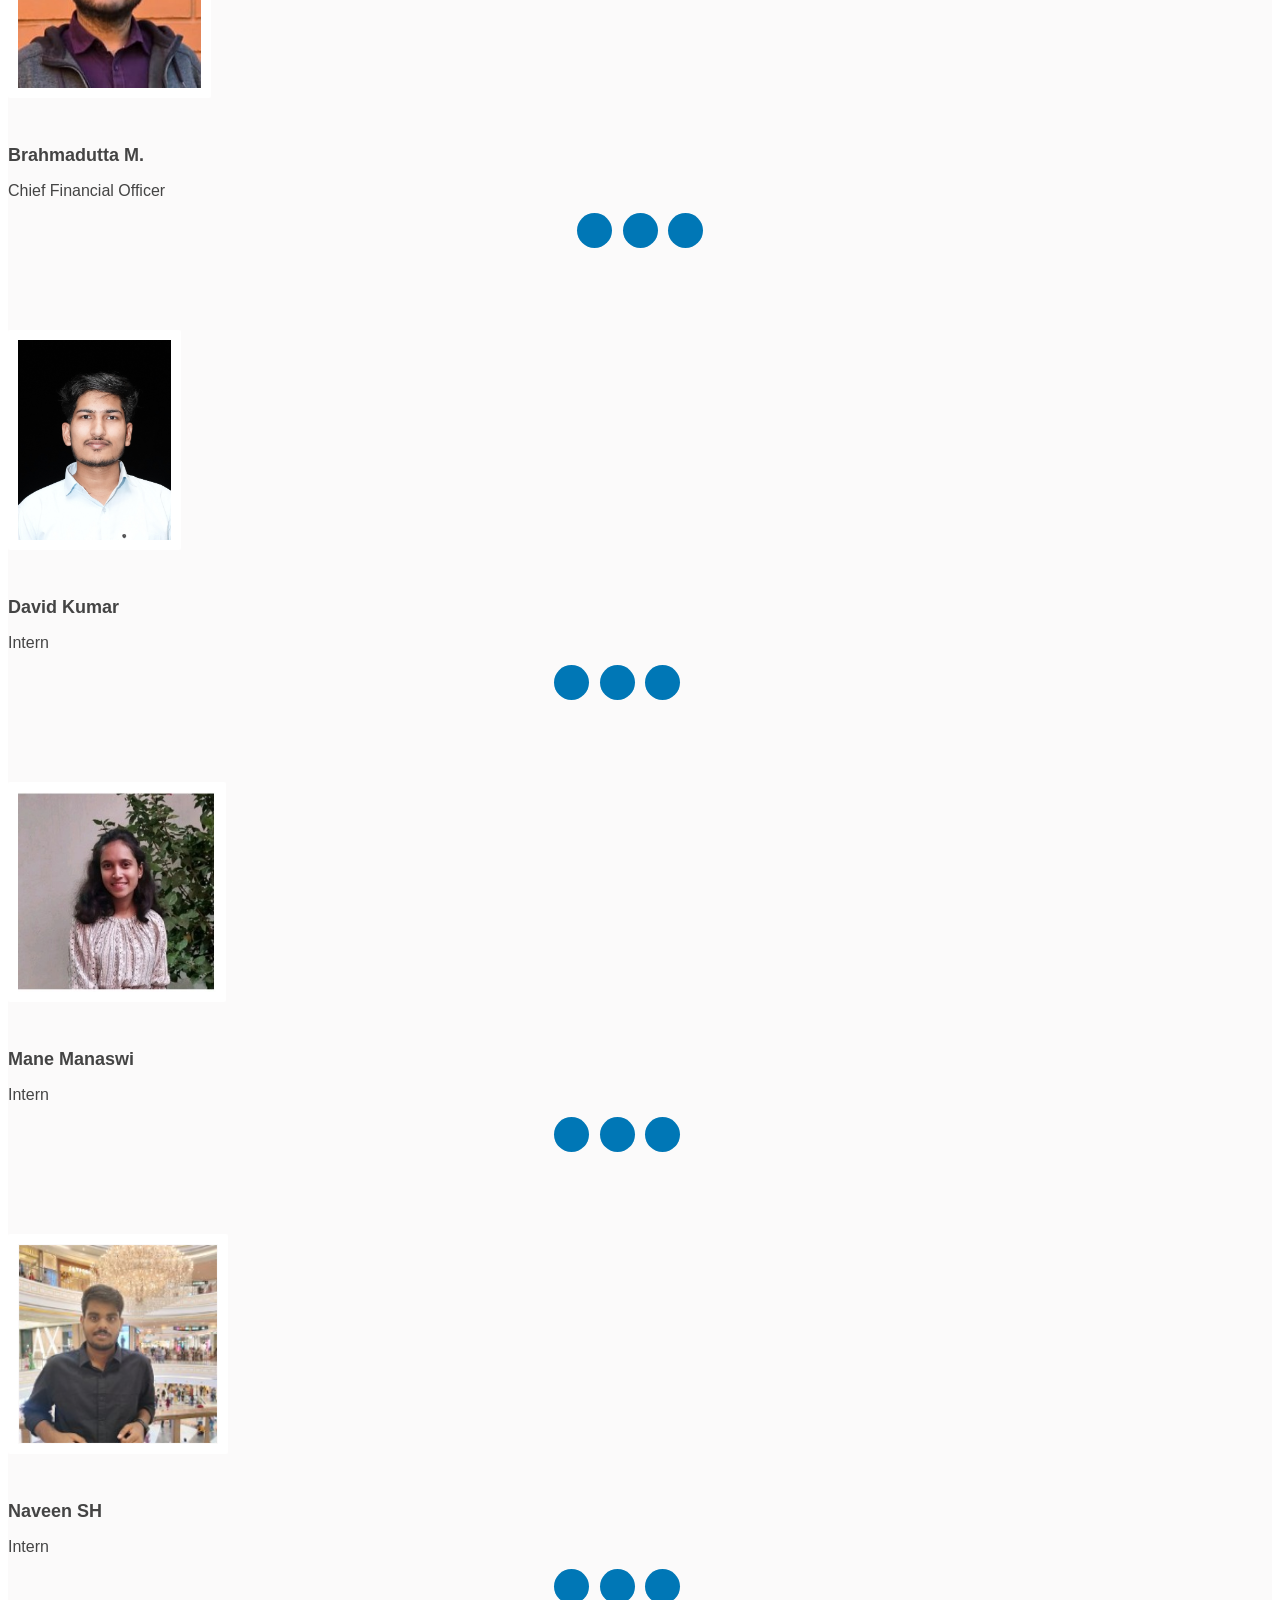
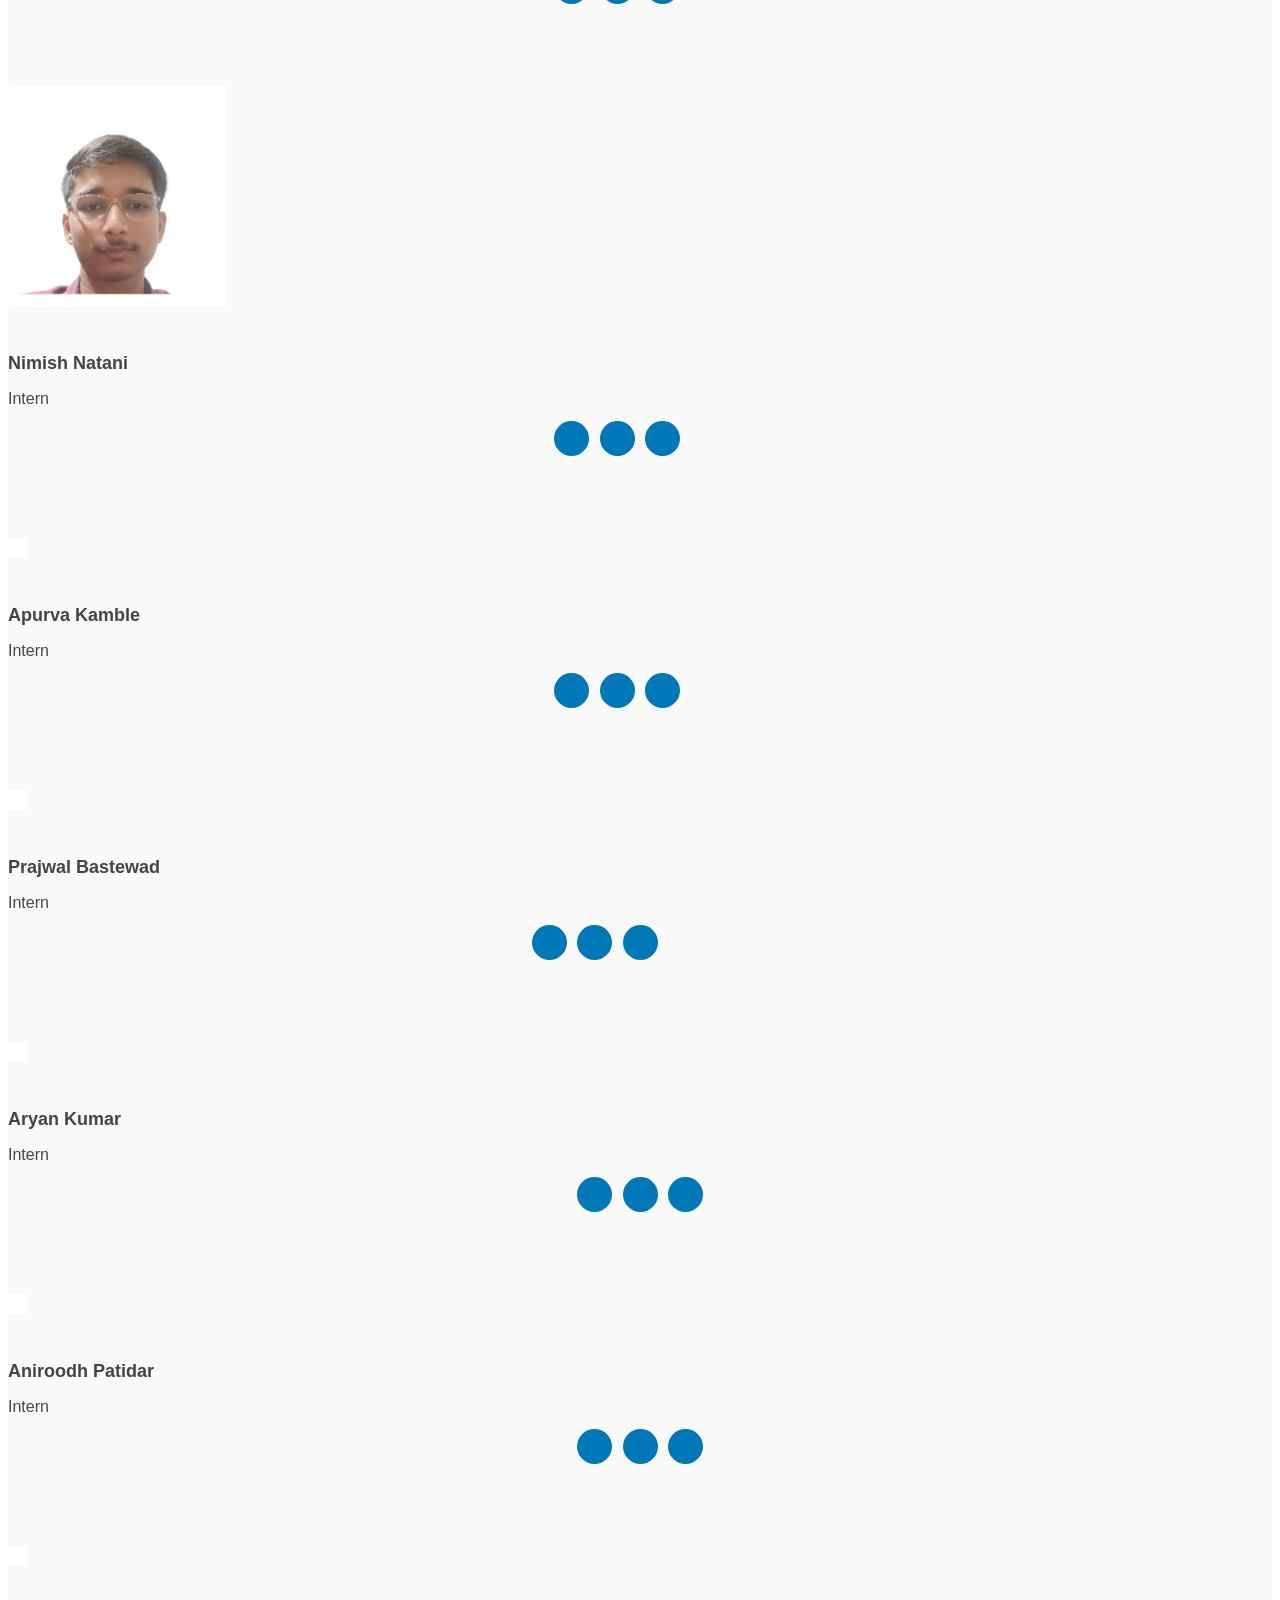
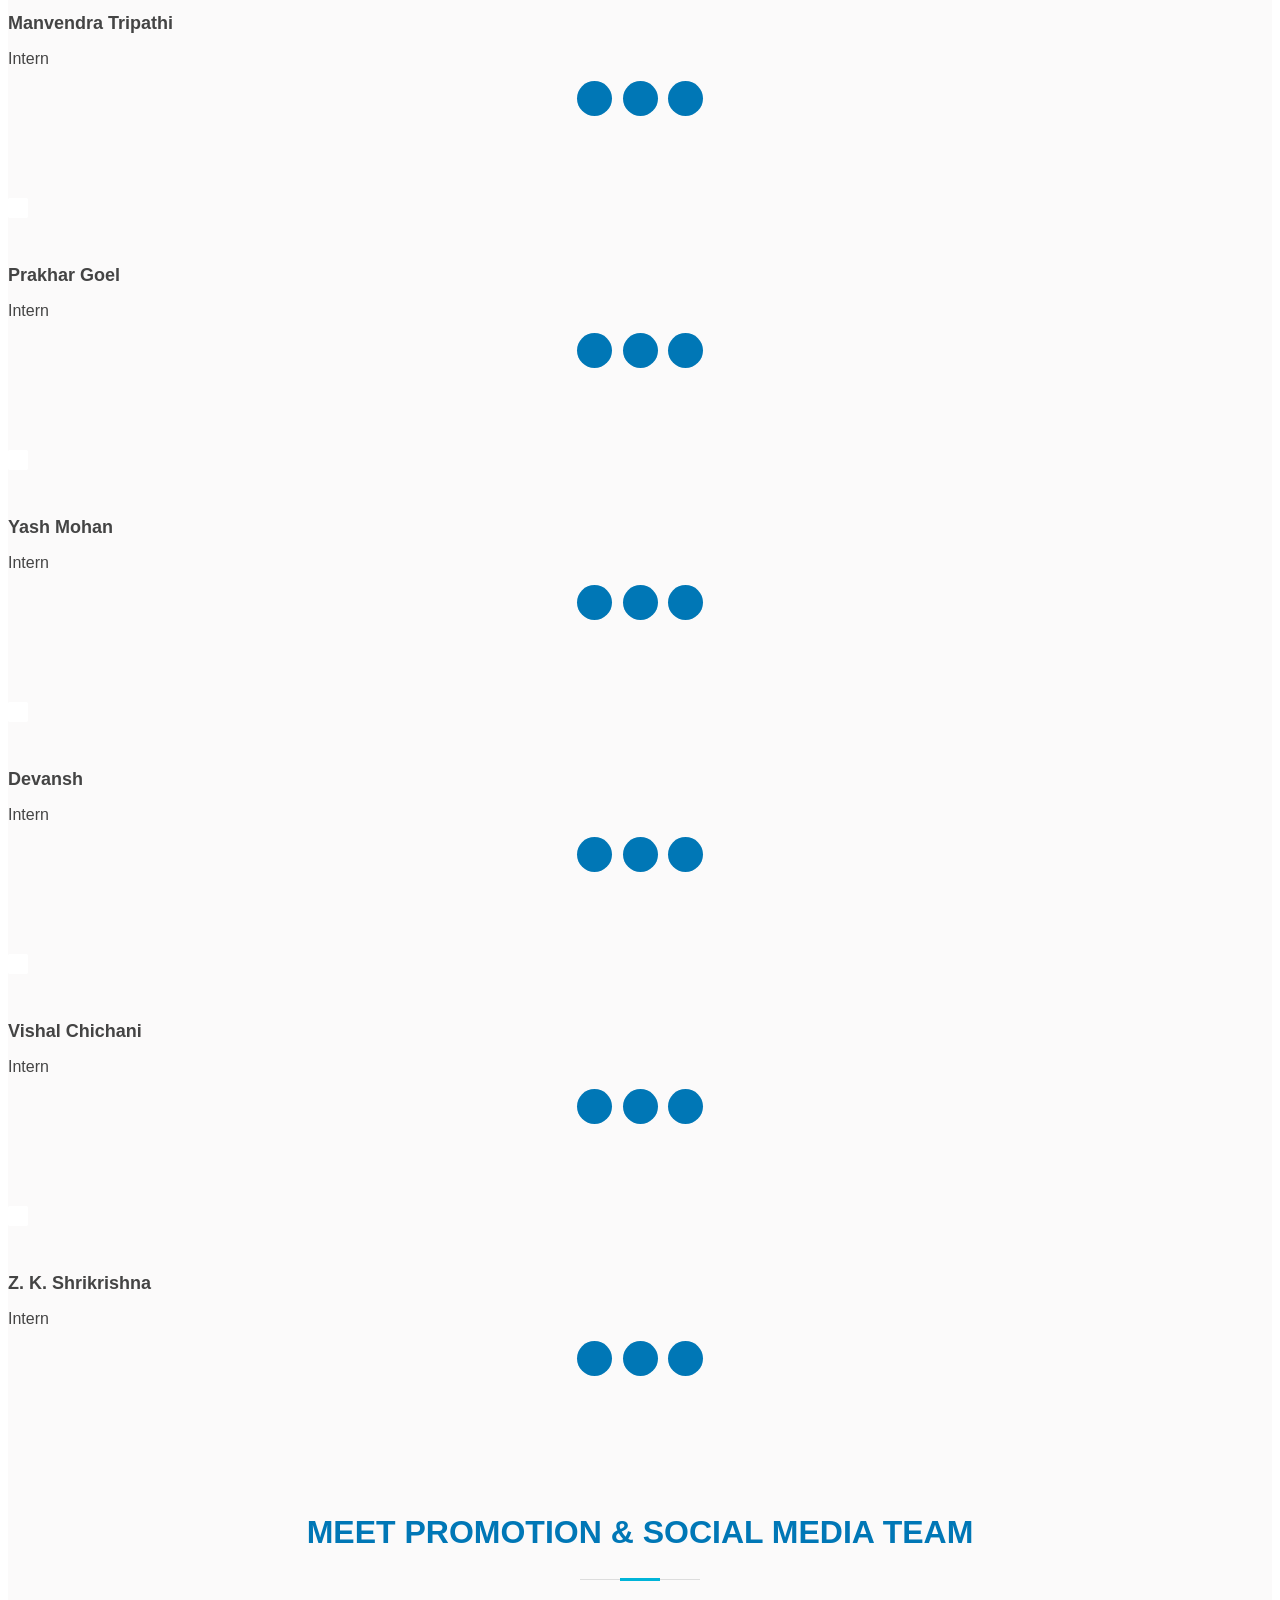
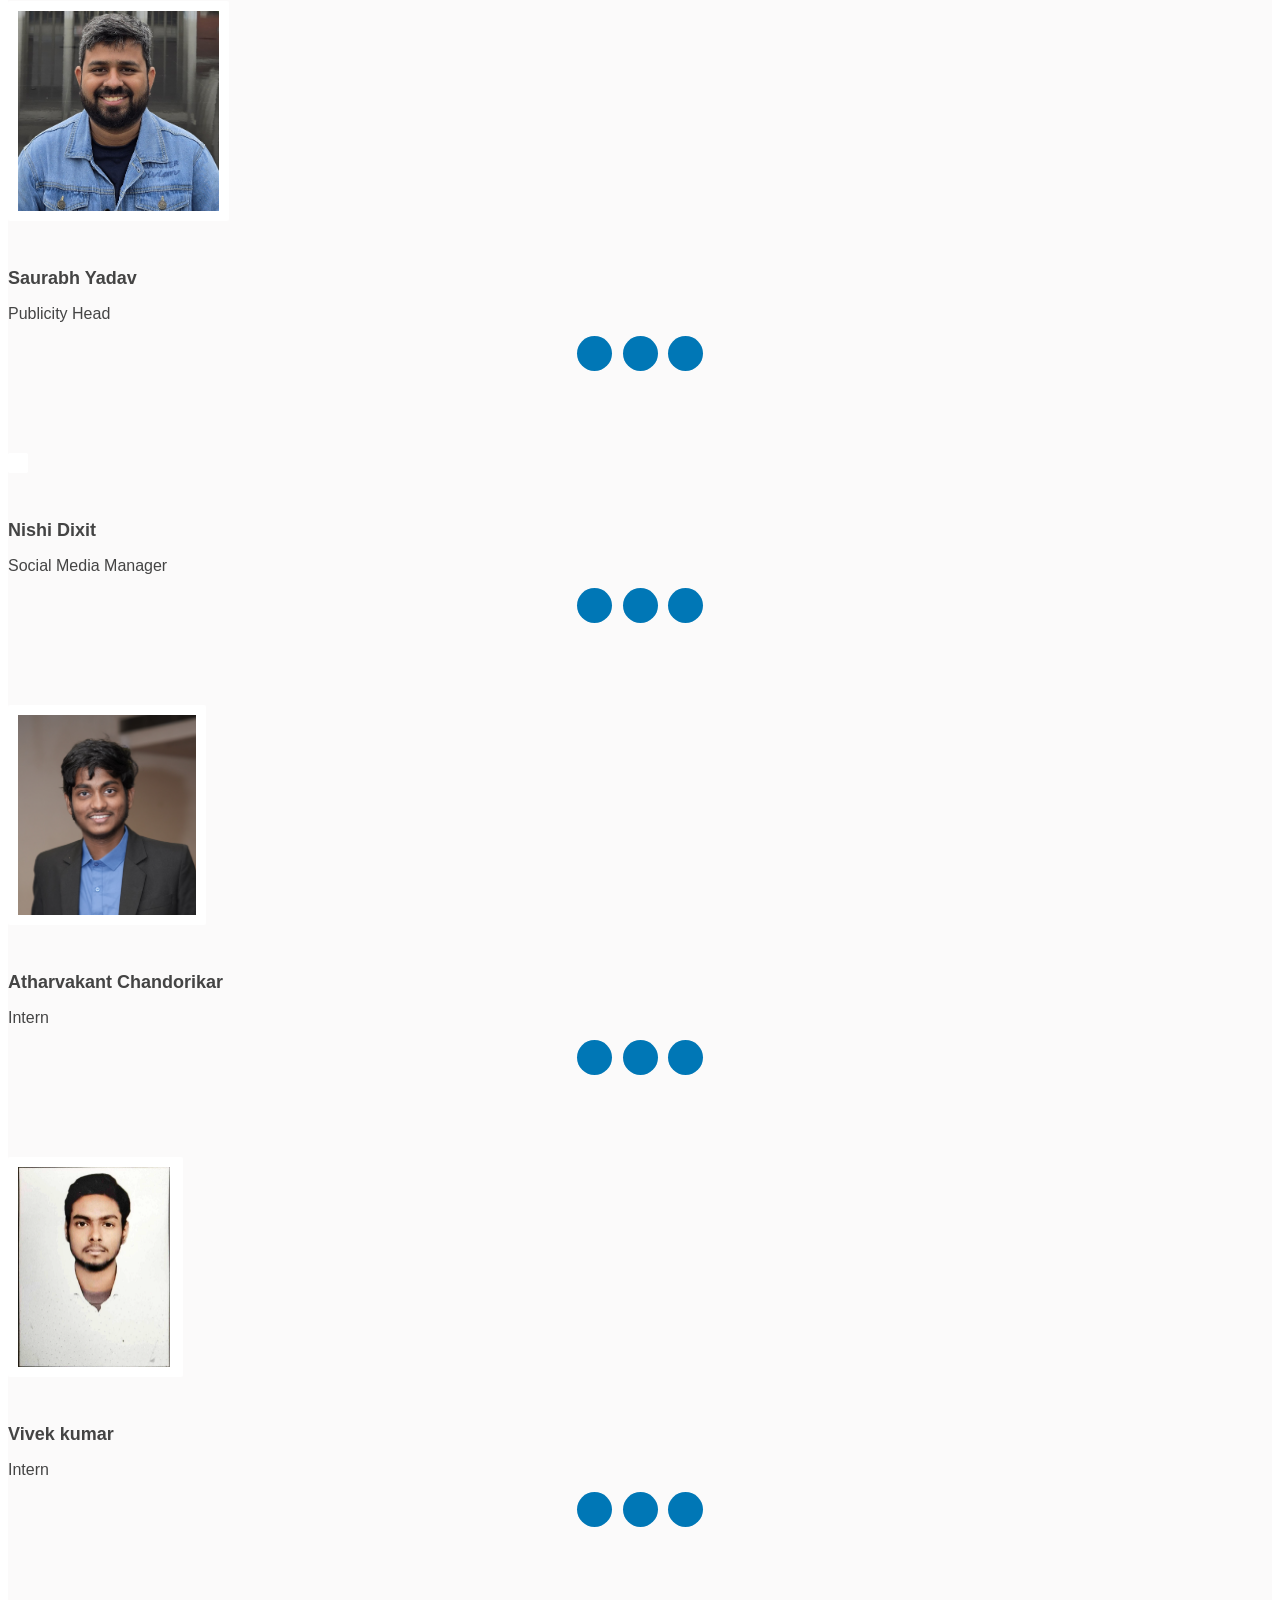
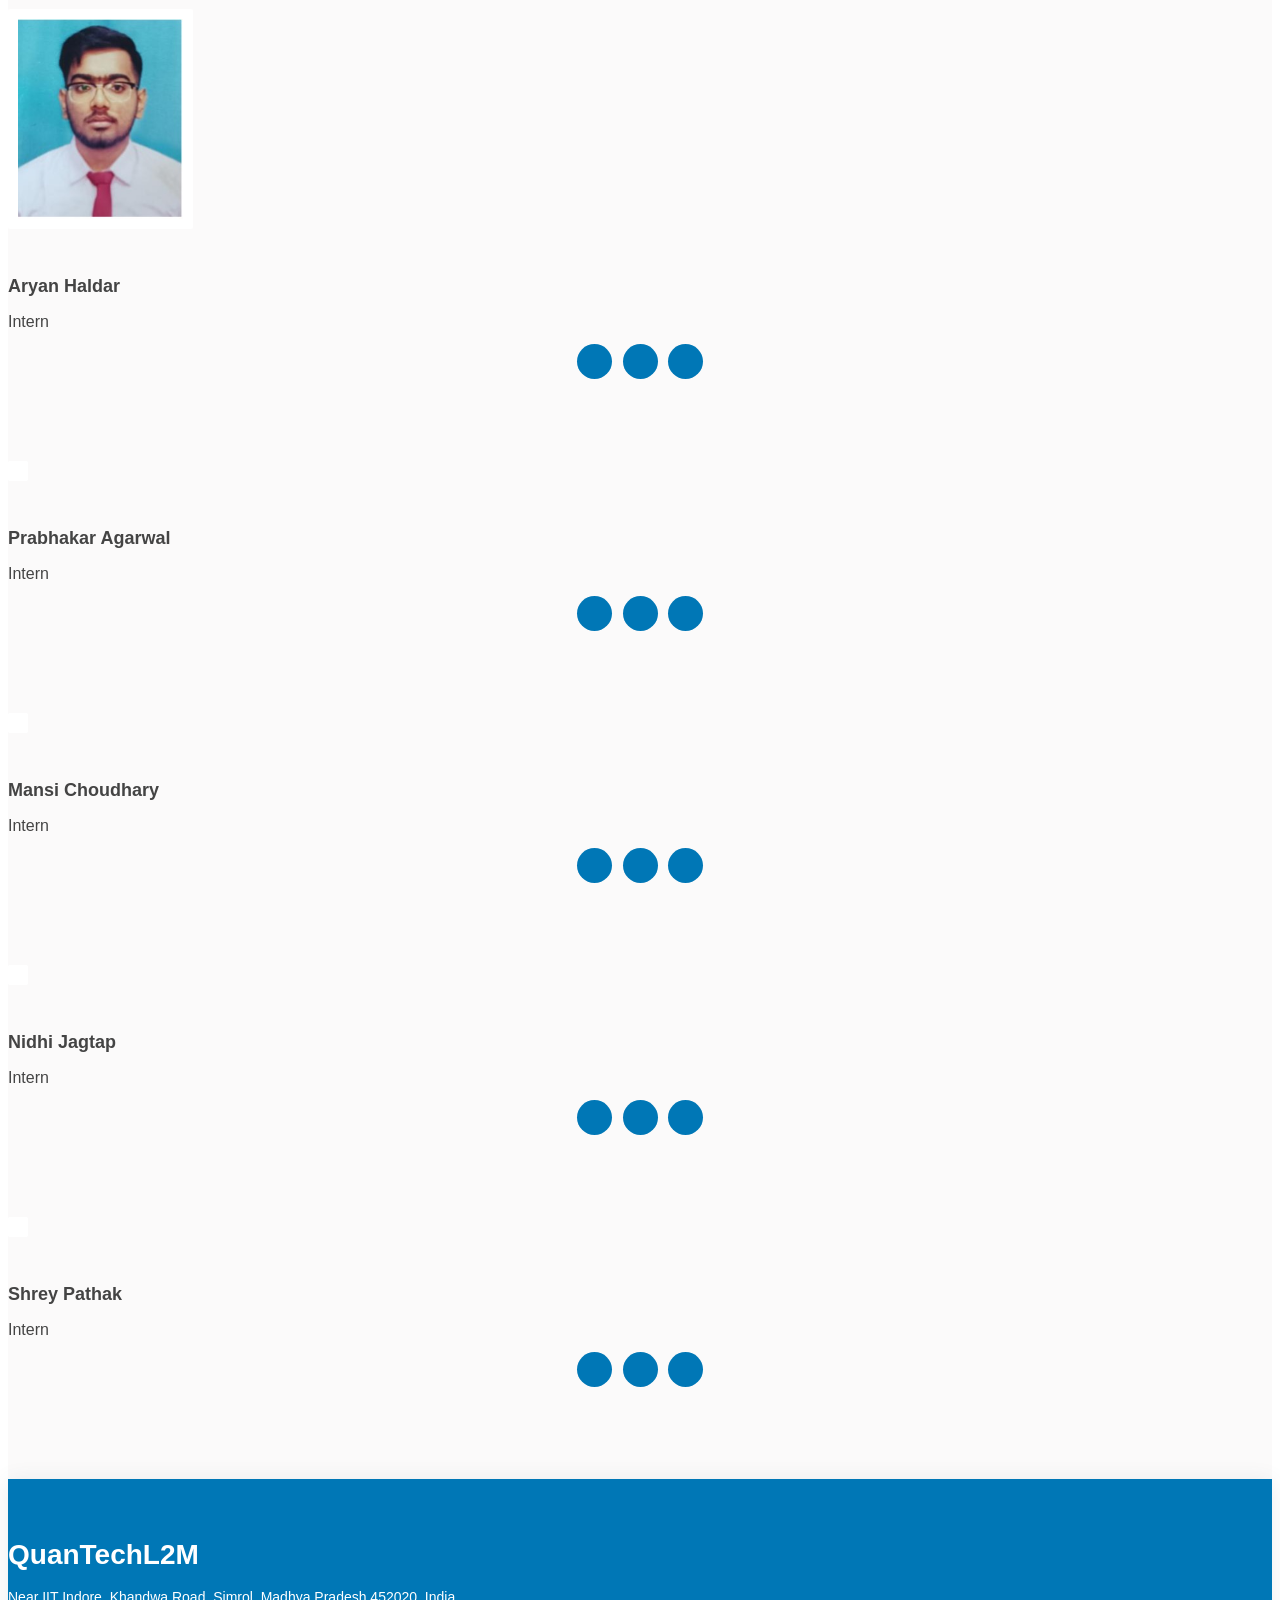
==== commit e762c175: "team updated" ====
--- a/about.html
+++ b/about.html
@@ -166,7 +166,7 @@
                 <span>Chief Technology Officer</span>
                 <!-- <p>Dolorum tempora officiis odit laborum officiis et et accusamus</p> -->
                 <div class="social">
-                  <a href="https://www.linkedin.com/in/saurabh-yadav-a588a0229/"> <i class="ri-linkedin-box-fill"></i>
+                  <a href="https://www.linkedin.com/in/mohit-kumar-23275a274/?lipi=urn%3Ali%3Apage%3Ad_flagship3_profile_view_base_contact_details%3BiK1YJmwyQVWYCMZSKiCFSw%3D%3D"> <i class="ri-linkedin-box-fill"></i>
                   </a>
                   <a href=""><i class="bi bi-twitter-x"></i></a>
                   <a href="mailto:quantechl2m@gmail.com"><i class="bx bxl-gmail"></i></a>
@@ -255,6 +255,24 @@
                 </ul>
               </div>
             </div> -->
+         <div class="col-lg-2 col-sm-4 col-xs-12 wow fadeInUp" data-wow-duration="1s" data-wow-delay="0.2s"
+            data-wow-offset="0"
+            style="visibility: visible; animation-duration: 1s; animation-delay: 0.2s; animation-name: fadeInUp; margin-bottom: 75px;">
+            <div class="our-team">
+              <div class="single-team">
+                <img src="assets/img/team/vansh.jpeg" loading="lazy" class="img-fluid" alt="">
+                <h3>Vansh Raj Singh</h3>
+                <p>Intern</p>
+              </div>
+              <ul class="social">
+                <li><a href="https://www.linkedin.com/in/vansh-raj-singh-ba7439302/?lipi=urn%3Ali%3Apage%3Ad_flagship3_profile_view_base_contact_details%3BxhmKoRS1SI2uZnXjttOE4g%3D%3D" class="linkedin"><i
+                      class="bx bxl-linkedin"></i></a></li>
+                <li><a href="mailto:quantechl2m@gmail.com" class="facebook"><i class="bx bxl-gmail"></i></a></li>
+                <li><a href="https://www.instagram.com/_Pooja Patel__/" class="twitter"><i
+                      class="bx bxl-instagram"></i></a></li>
+              </ul>
+            </div><!--- END OUR TEAM -->
+          </div><!--- END COL -->
 
          <div class="col-lg-2 col-sm-4 col-xs-12 wow fadeInUp" data-wow-duration="1s" data-wow-delay="0.2s"
             data-wow-offset="0"
@@ -492,8 +510,28 @@
             style="visibility: visible; animation-duration: 1s; animation-delay: 0.3s; animation-name: fadeInUp; margin-bottom: 75px;">
             <div class="our-team">
               <div class="single-team">
+                <img src="assets/img/team/david.jpeg" loading="lazy" class="img-fluid" alt="">
+                <h3>David Kumar</h3>
+                <p>Intern</p>
+              </div>
+              <ul class="social">
+                <li><a href="https://www.linkedin.com/in/david-k556/?lipi=urn%3Ali%3Apage%3Ad_flagship3_profile_view_base_contact_details%3BQtOz9Yq8SqmtuzUCgTqgEg%3D%3D" class="linkedin"><i
+                      class="bx bxl-linkedin"></i></a></li>
+                <li><a href="mailto:quantechl2m@gmail.com" class="facebook"><i class="bx bxl-gmail"></i></a></li>
+                <li><a href="https://www.instagram.com/Mone Manaswi.1403?igsh=MWZsNXZudzh5ajd2ZA==" class="twitter"><i
+                      class="bx bxl-instagram"></i></a></li>
+                <li><a href="tel:+919923702288" class="phone"><i class="bx bx-phone"></i></a></li>
+              </ul>
+            </div><!--- END OUR TEAM -->
+          </div><!--- END COL -->
+
+          <div class="col-lg-2 col-sm-4 col-xs-12 wow fadeInUp" data-wow-duration="1s" data-wow-delay="0.3s"
+            data-wow-offset="0"
+            style="visibility: visible; animation-duration: 1s; animation-delay: 0.3s; animation-name: fadeInUp; margin-bottom: 75px;">
+            <div class="our-team">
+              <div class="single-team">
                 <img src="assets/img/team/Mone Manaswi.png" loading="lazy" class="img-fluid" alt="">
-                <h3>Mone Manaswi</h3>
+                <h3>Mane Manaswi</h3>
                 <p>Intern</p>
               </div>
               <ul class="social">
@@ -773,6 +811,26 @@
               </ul>
             </div><!--- END OUR TEAM -->
           </div><!--- END COL -->
+
+          <div class="col-lg-2 col-sm-4 col-xs-12 wow fadeInUp" data-wow-duration="1s" data-wow-delay="0.2s"
+            data-wow-offset="0"
+            style="visibility: visible; animation-duration: 1s; animation-delay: 0.2s; animation-name: fadeInUp; margin-bottom: 75px;">
+            <div class="our-team">
+              <div class="single-team">
+                <img src="assets/img/team/atharva.jpeg" loading="lazy" class="img-fluid" alt="">
+                <h3>Atharvakant Chandorikar</h3>
+                <p>Intern</p>
+              </div>
+              <ul class="social">
+                <li><a href="https://www.linkedin.com/in/atharvakant-chandorikar-657313291/?lipi=urn%3Ali%3Apage%3Ad_flagship3_profile_view_base_contact_details%3BxGRZEfuqQ6qgc14u8aqCaw%3D%3D" class="twitter"><i
+                      class="bx bxl-linkedin"></i></a></li>
+                <li><a href="mailto:quantechl2m@gmail.com" class="facebook"><i class="bx bxl-gmail"></i></a></li>
+                <li><a href="https://www.instagram.com/_Vivek kumar/" class="linkedin"><i
+                      class="bx bxl-instagram"></i></a></li>
+              </ul>
+            </div><!--- END OUR TEAM -->
+          </div><!--- END COL -->
+
           <div class="col-lg-2 col-sm-4 col-xs-12 wow fadeInUp" data-wow-duration="1s" data-wow-delay="0.2s"
             data-wow-offset="0"
             style="visibility: visible; animation-duration: 1s; animation-delay: 0.2s; animation-name: fadeInUp; margin-bottom: 75px;">
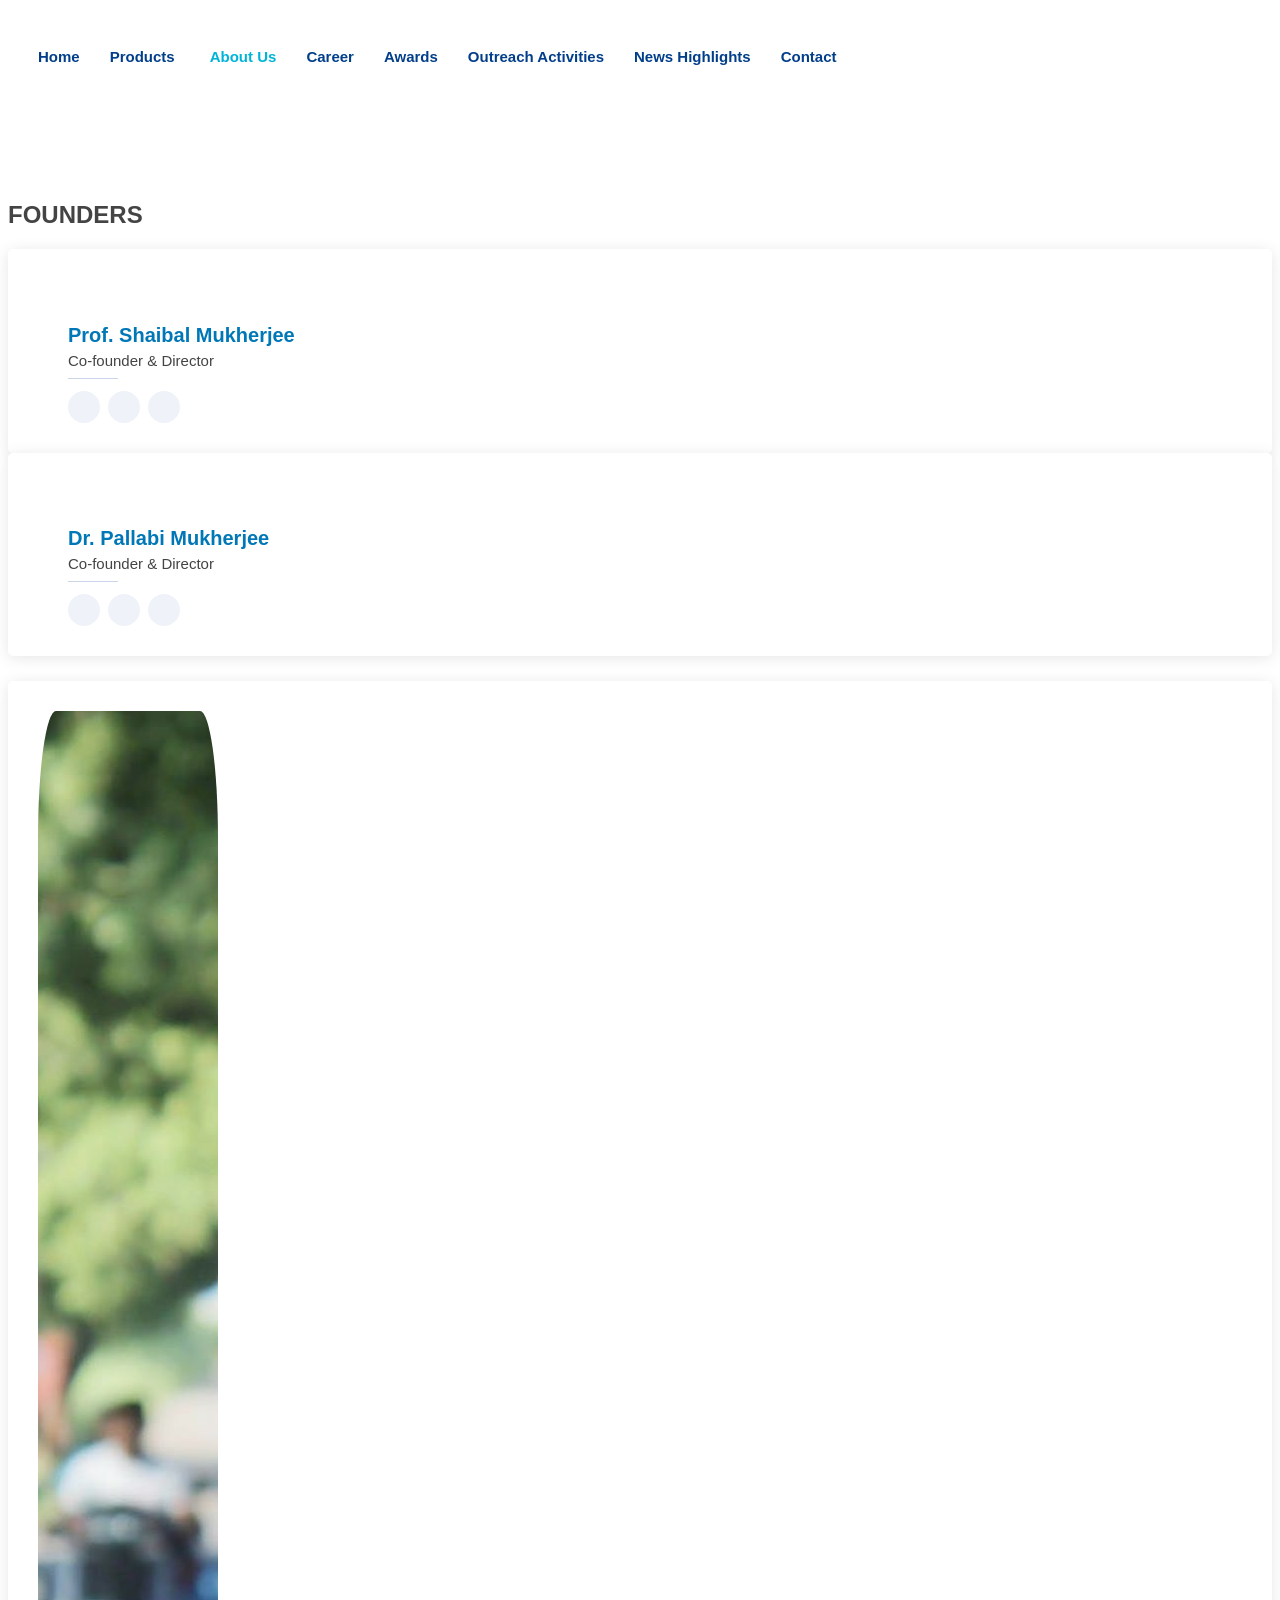
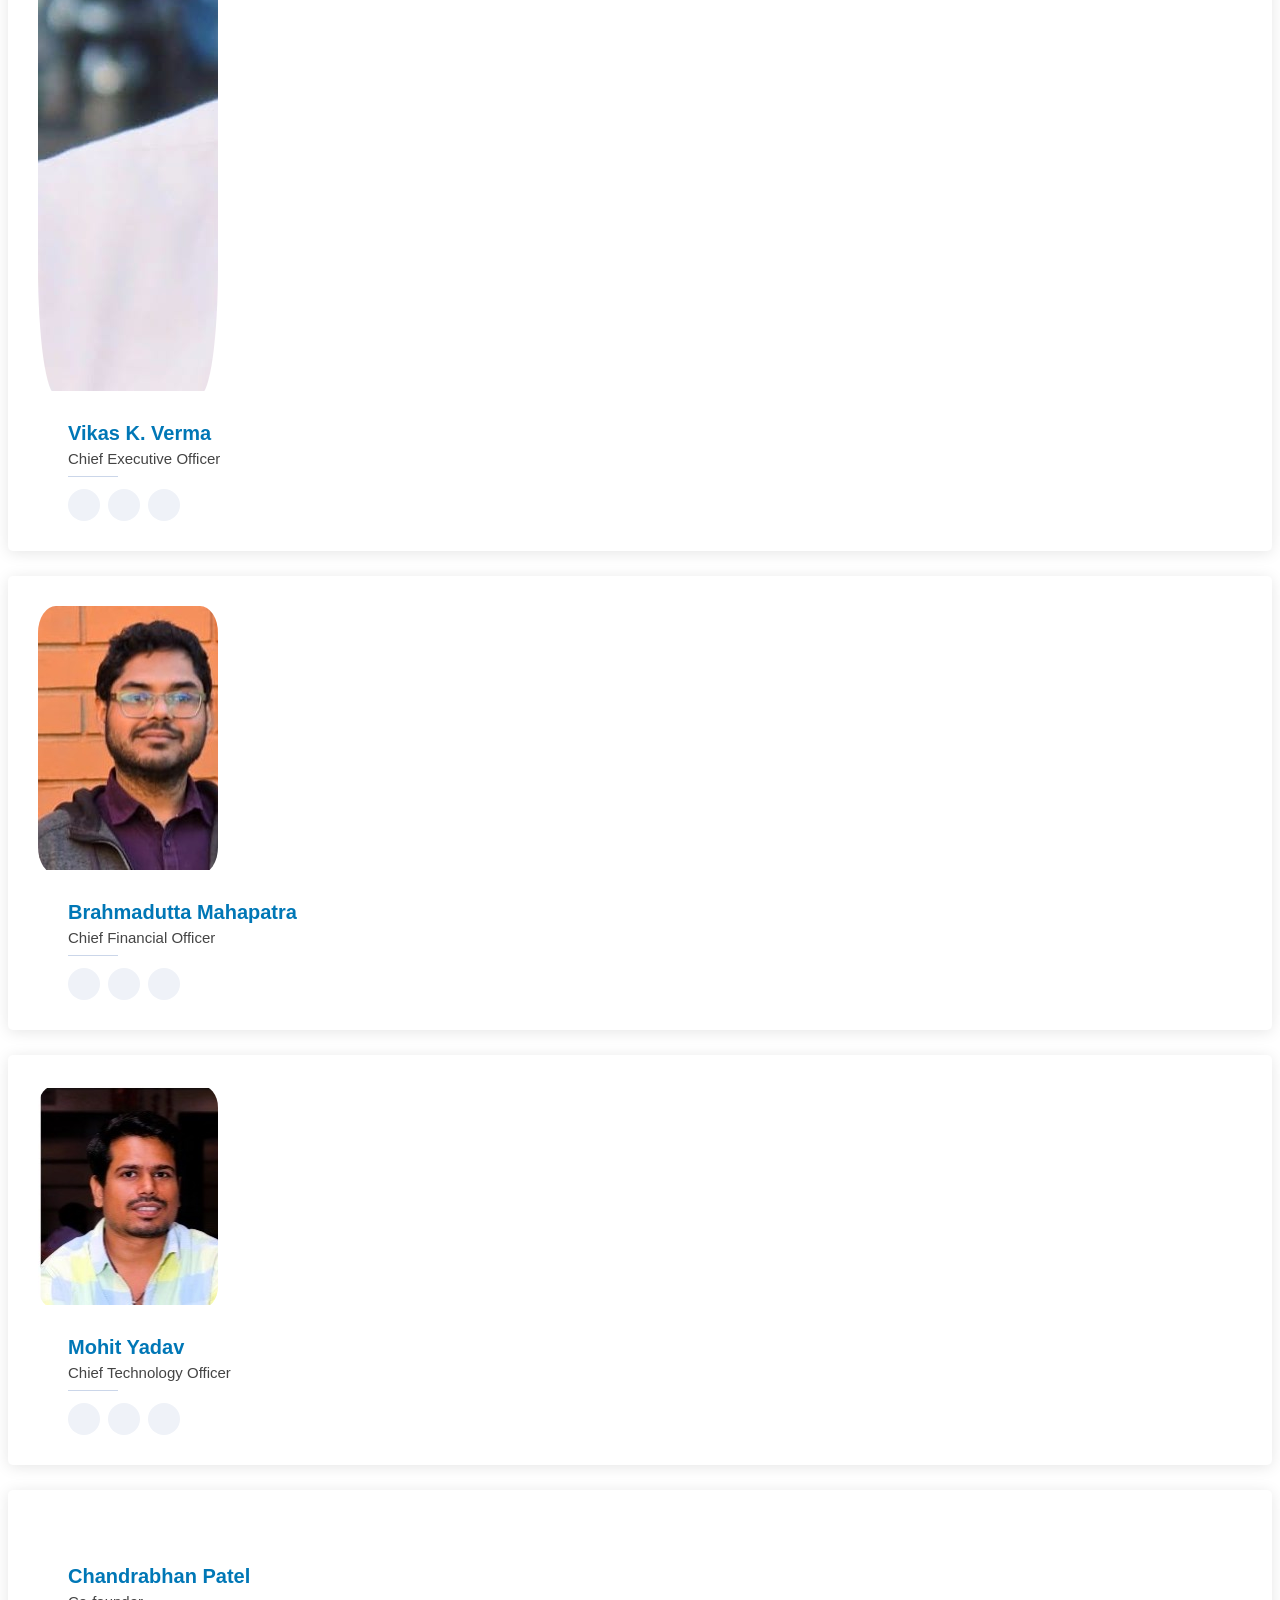
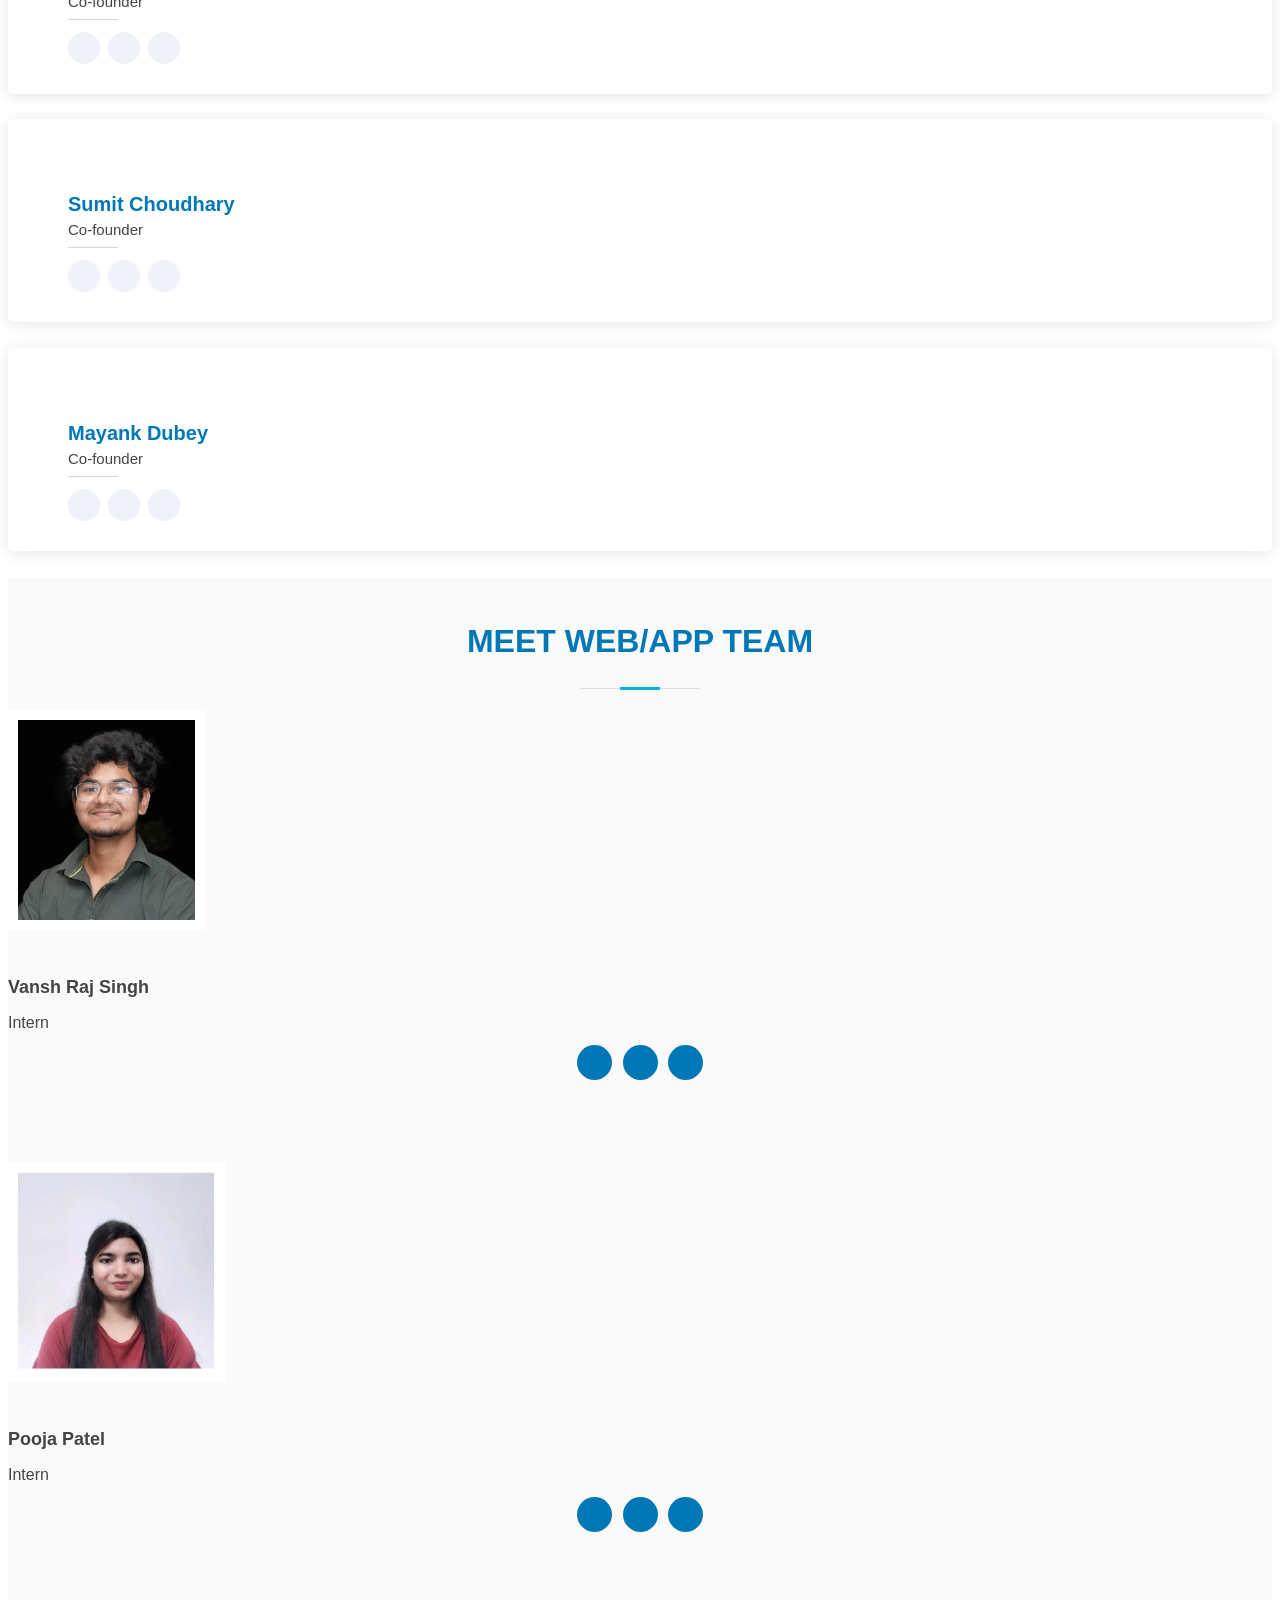
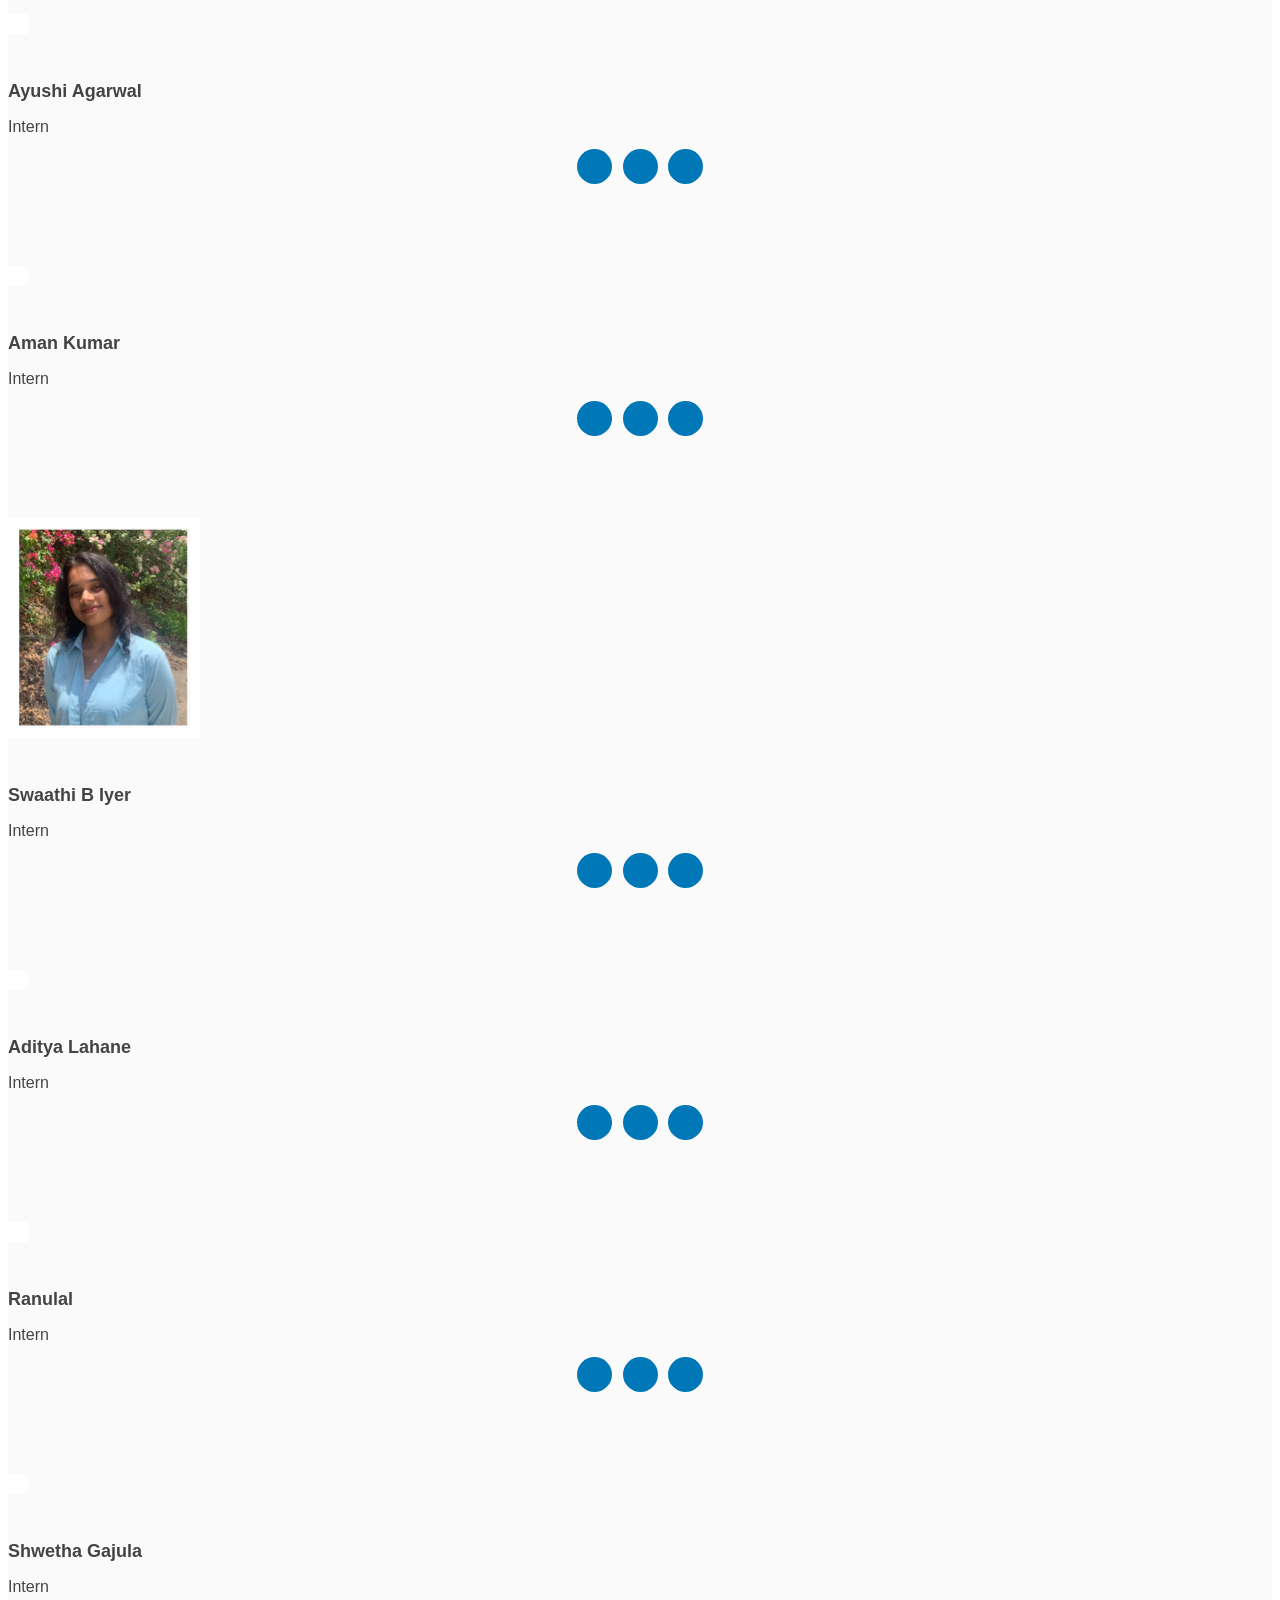
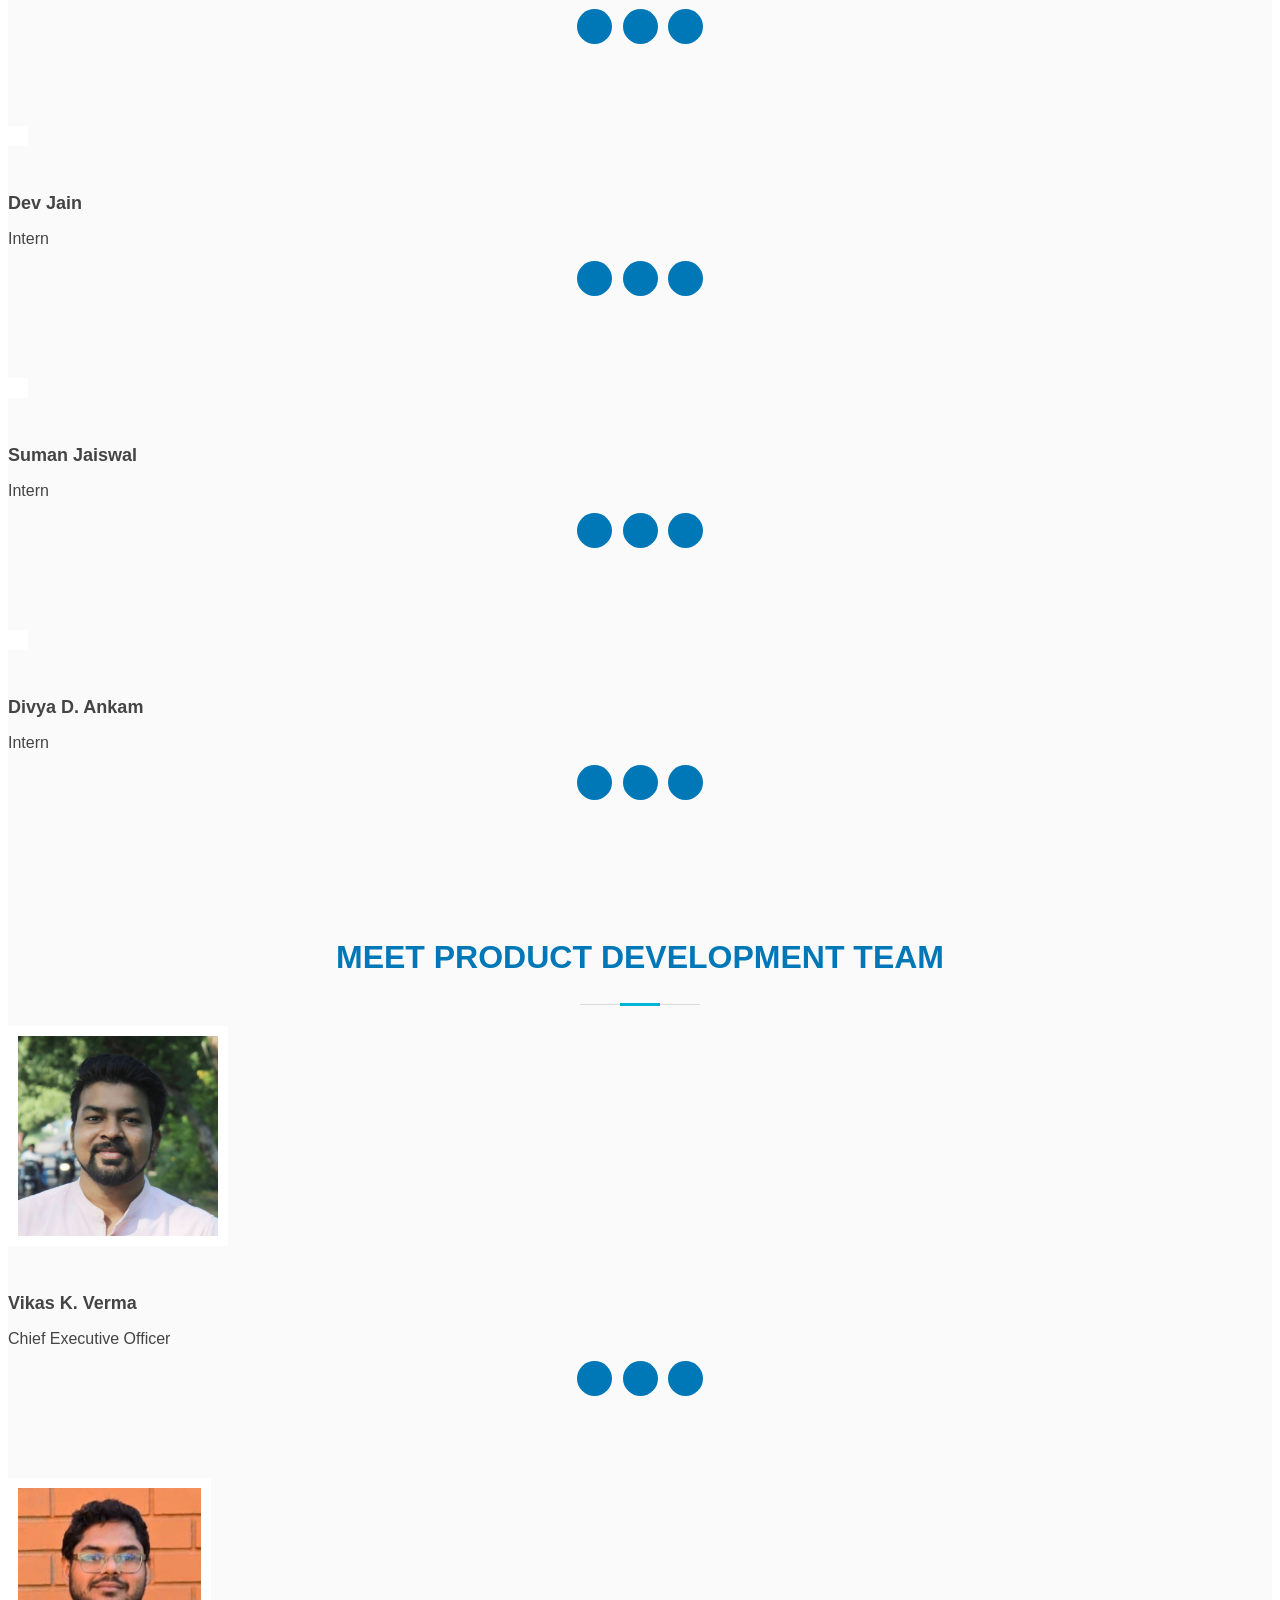
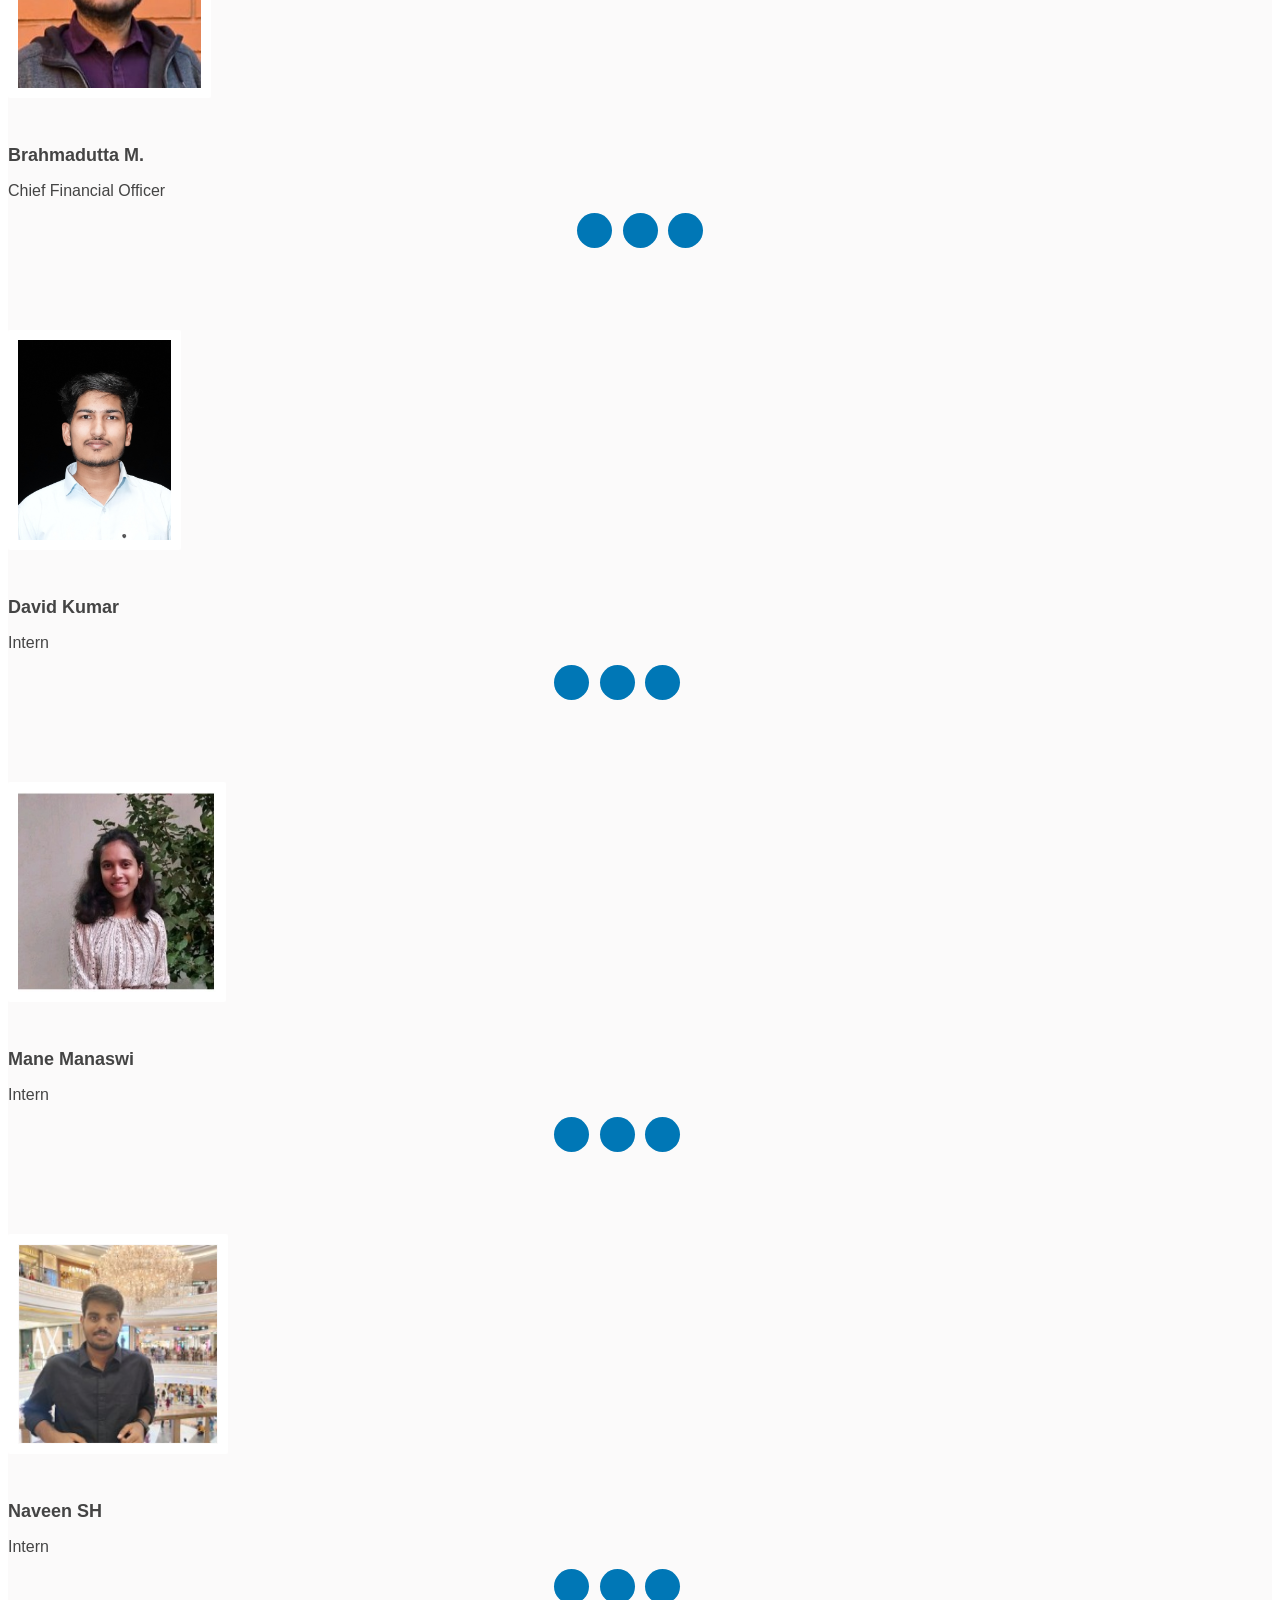
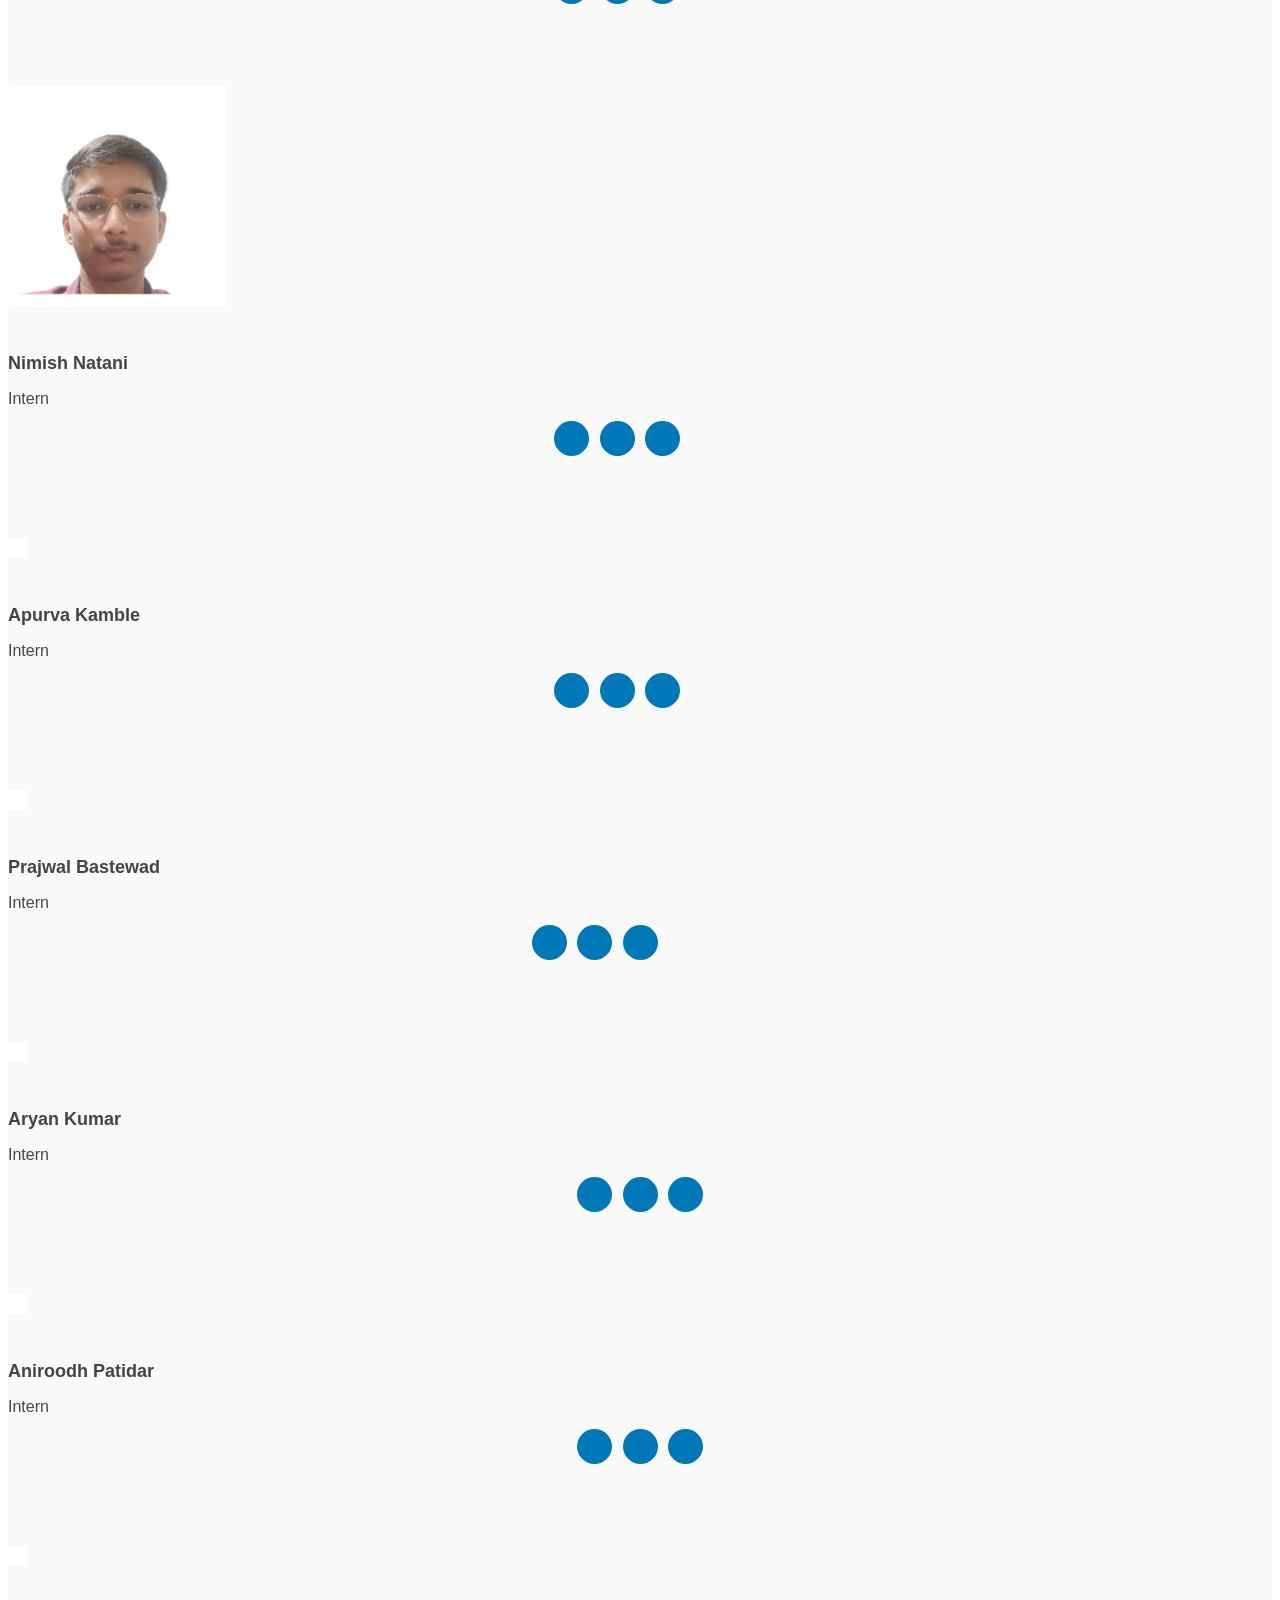
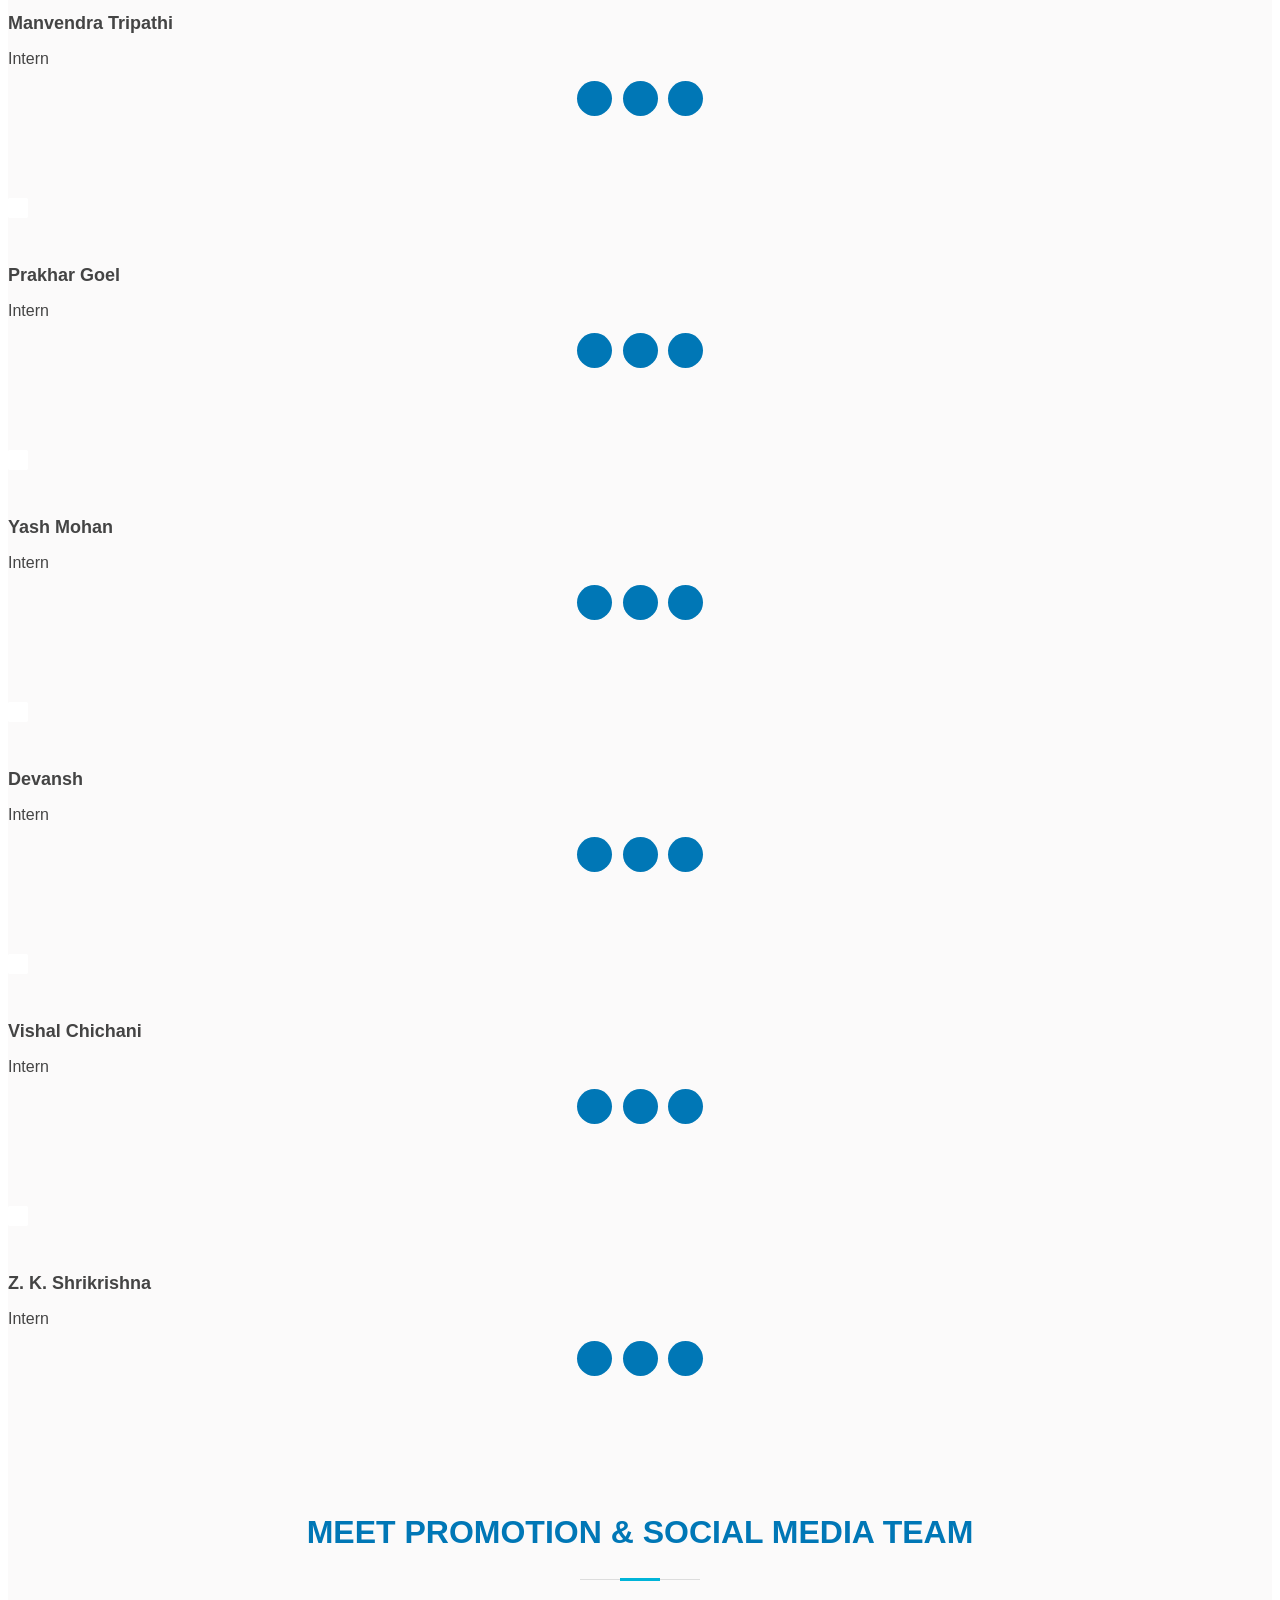
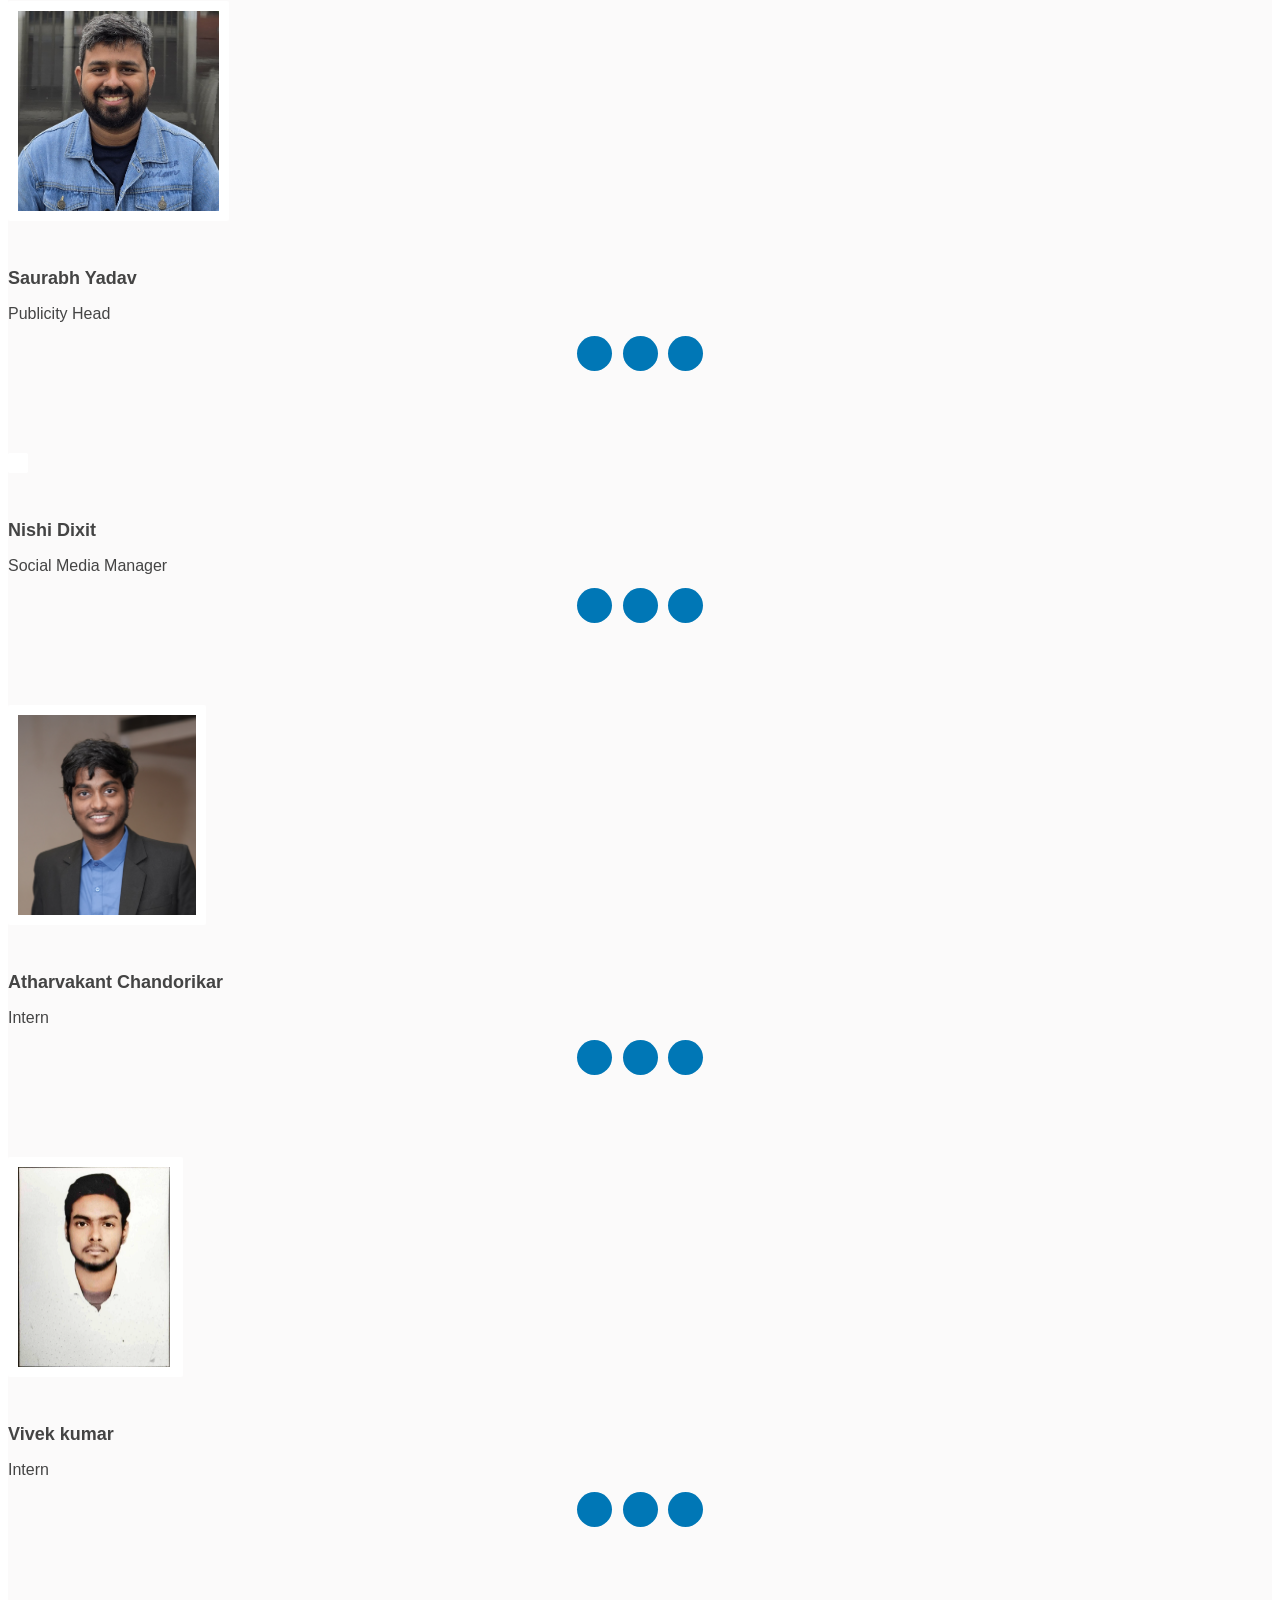
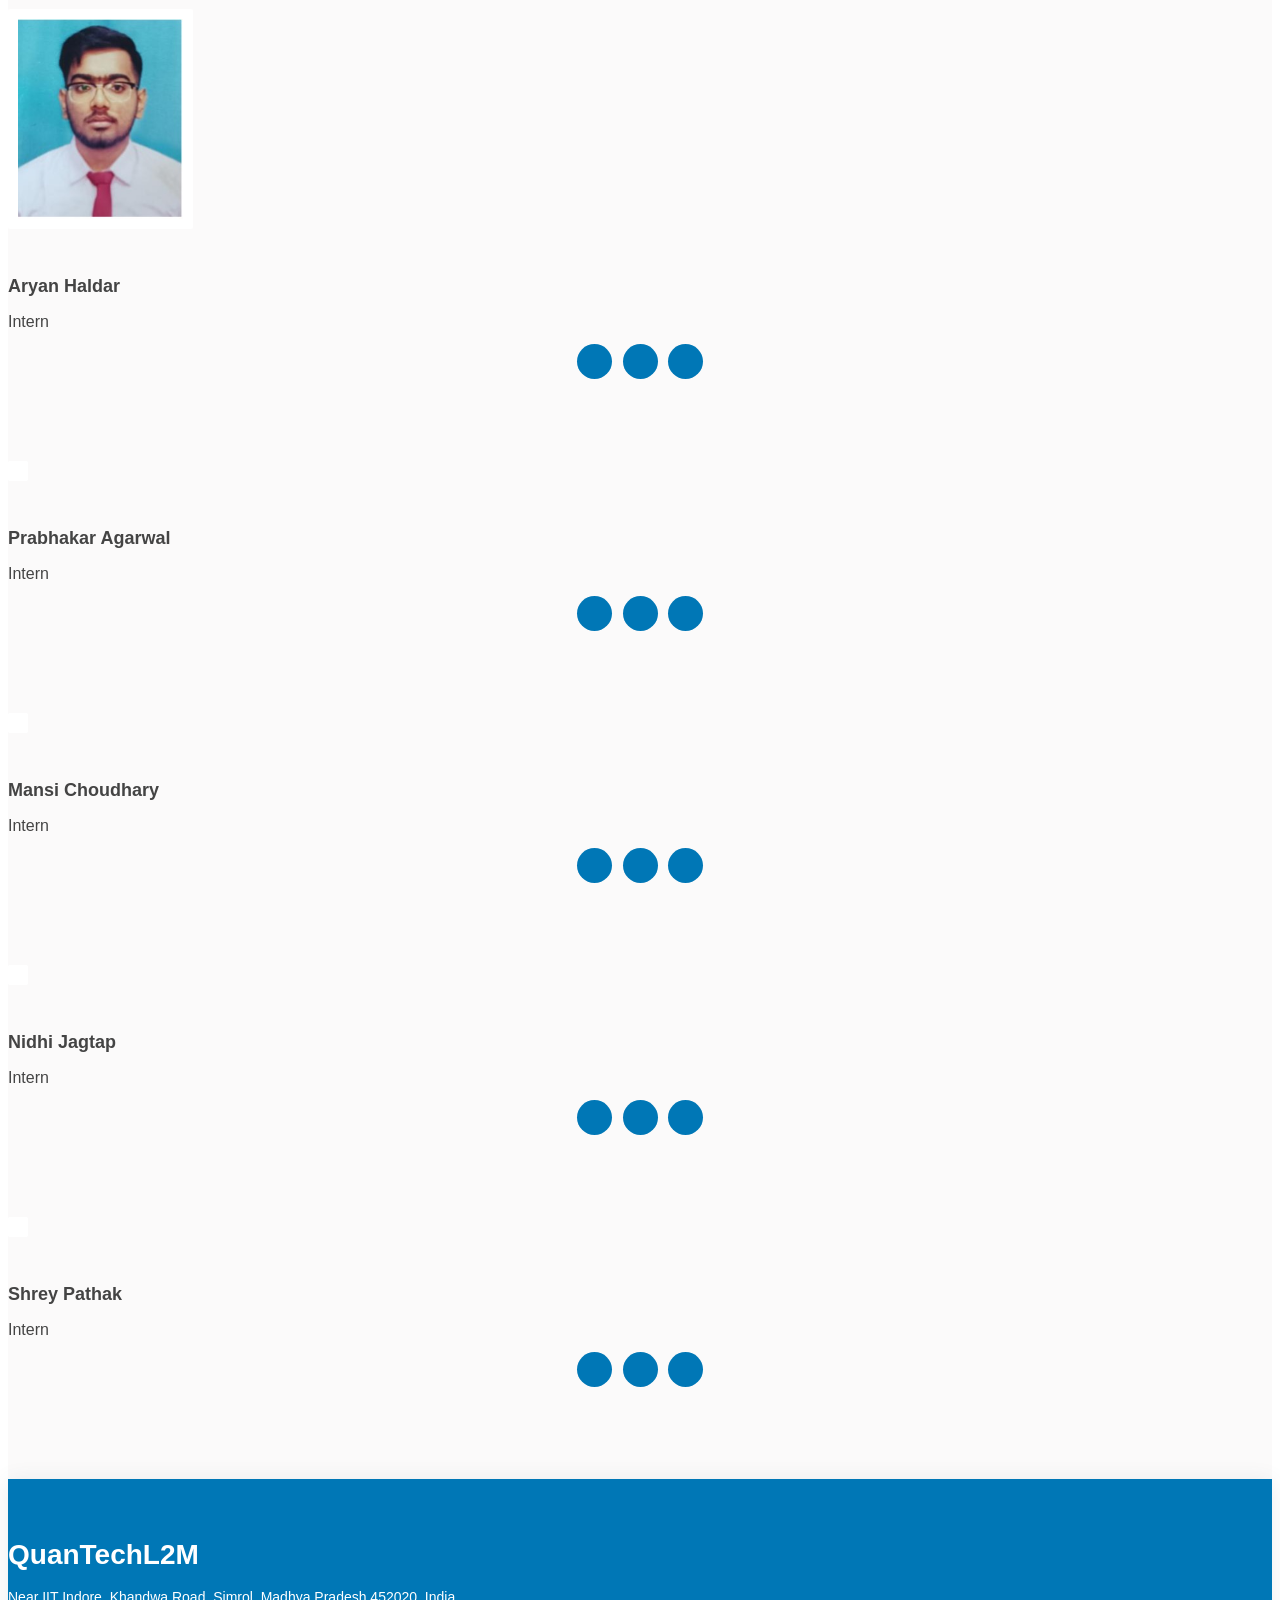
==== commit d2631184: "name" ====
--- a/about.html
+++ b/about.html
@@ -162,7 +162,7 @@
               <div class="pic"><img src="assets/img/team/mohit.png" loading="lazy" class="img-fluid" alt="">
               </div>
               <div class="member-info">
-                <h4>Mohit Kumar</h4>
+                <h4>Mohit Yadav</h4>
                 <span>Chief Technology Officer</span>
                 <!-- <p>Dolorum tempora officiis odit laborum officiis et et accusamus</p> -->
                 <div class="social">
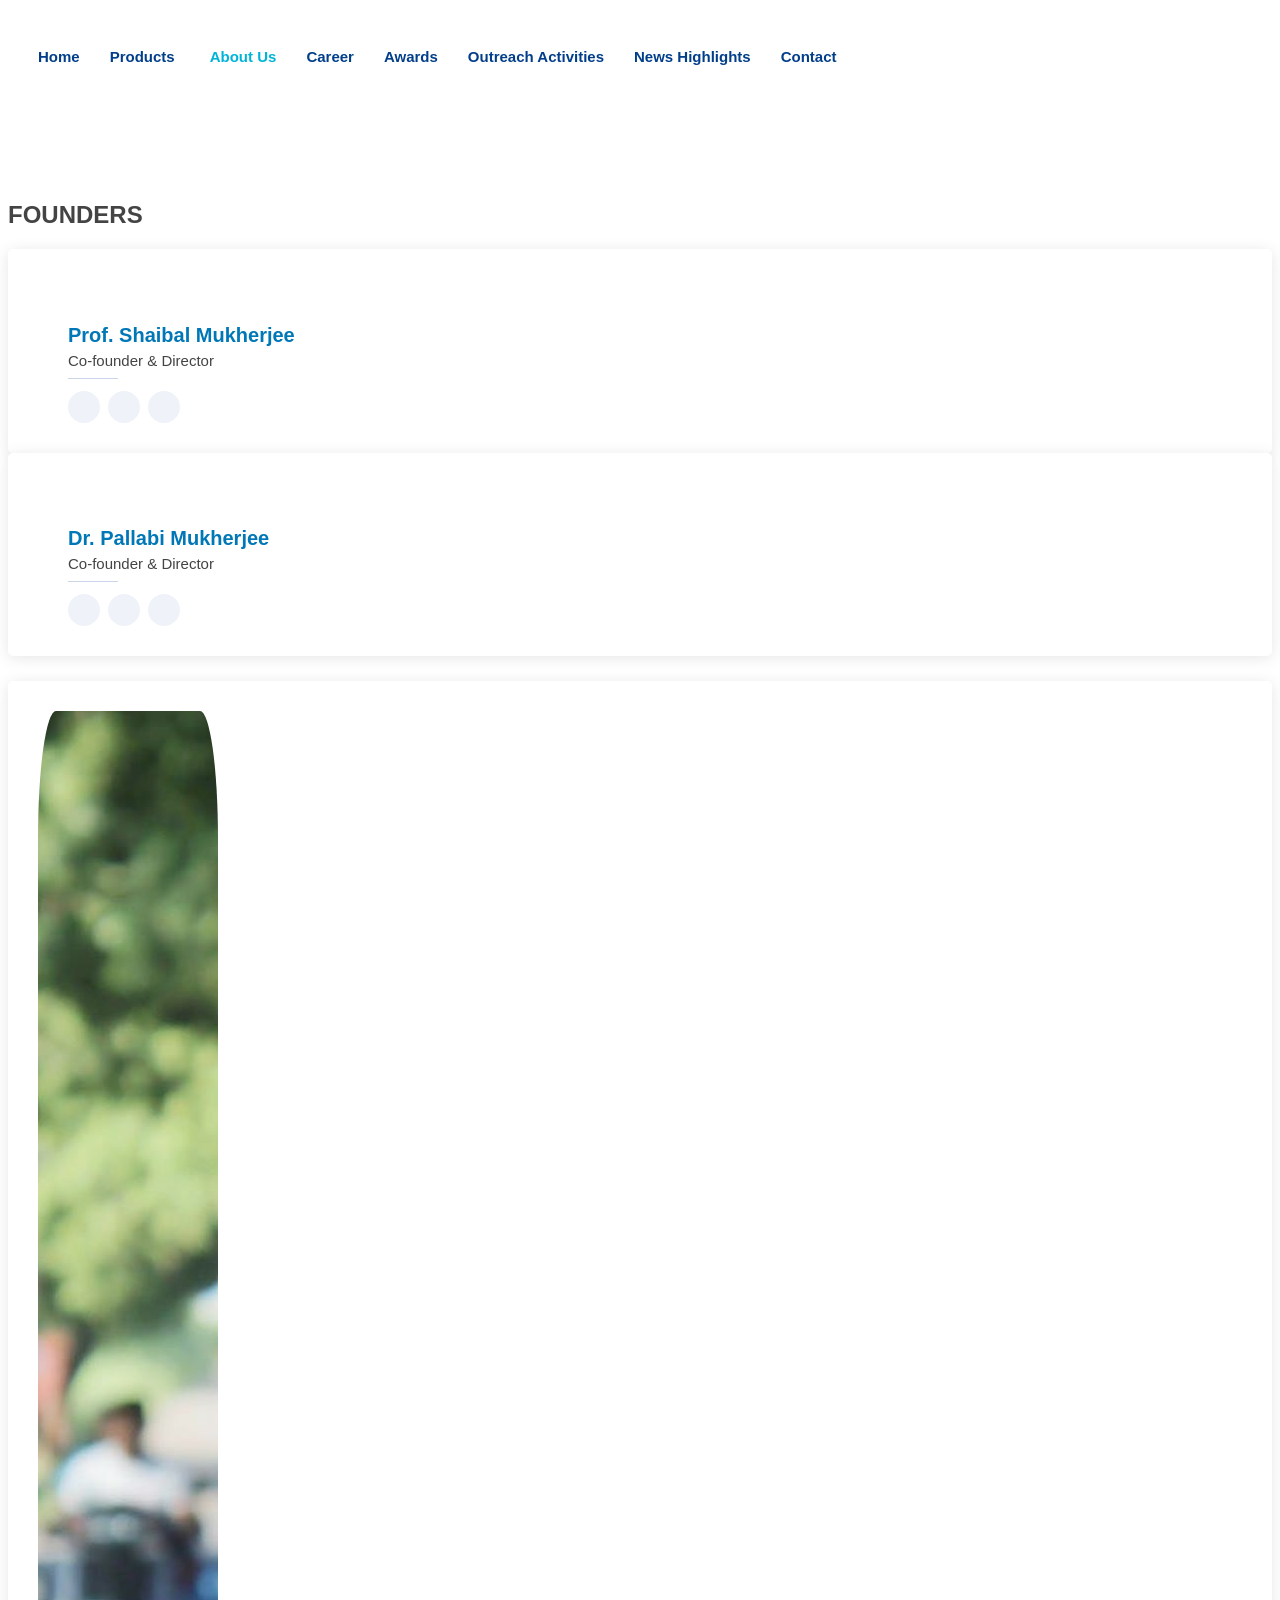
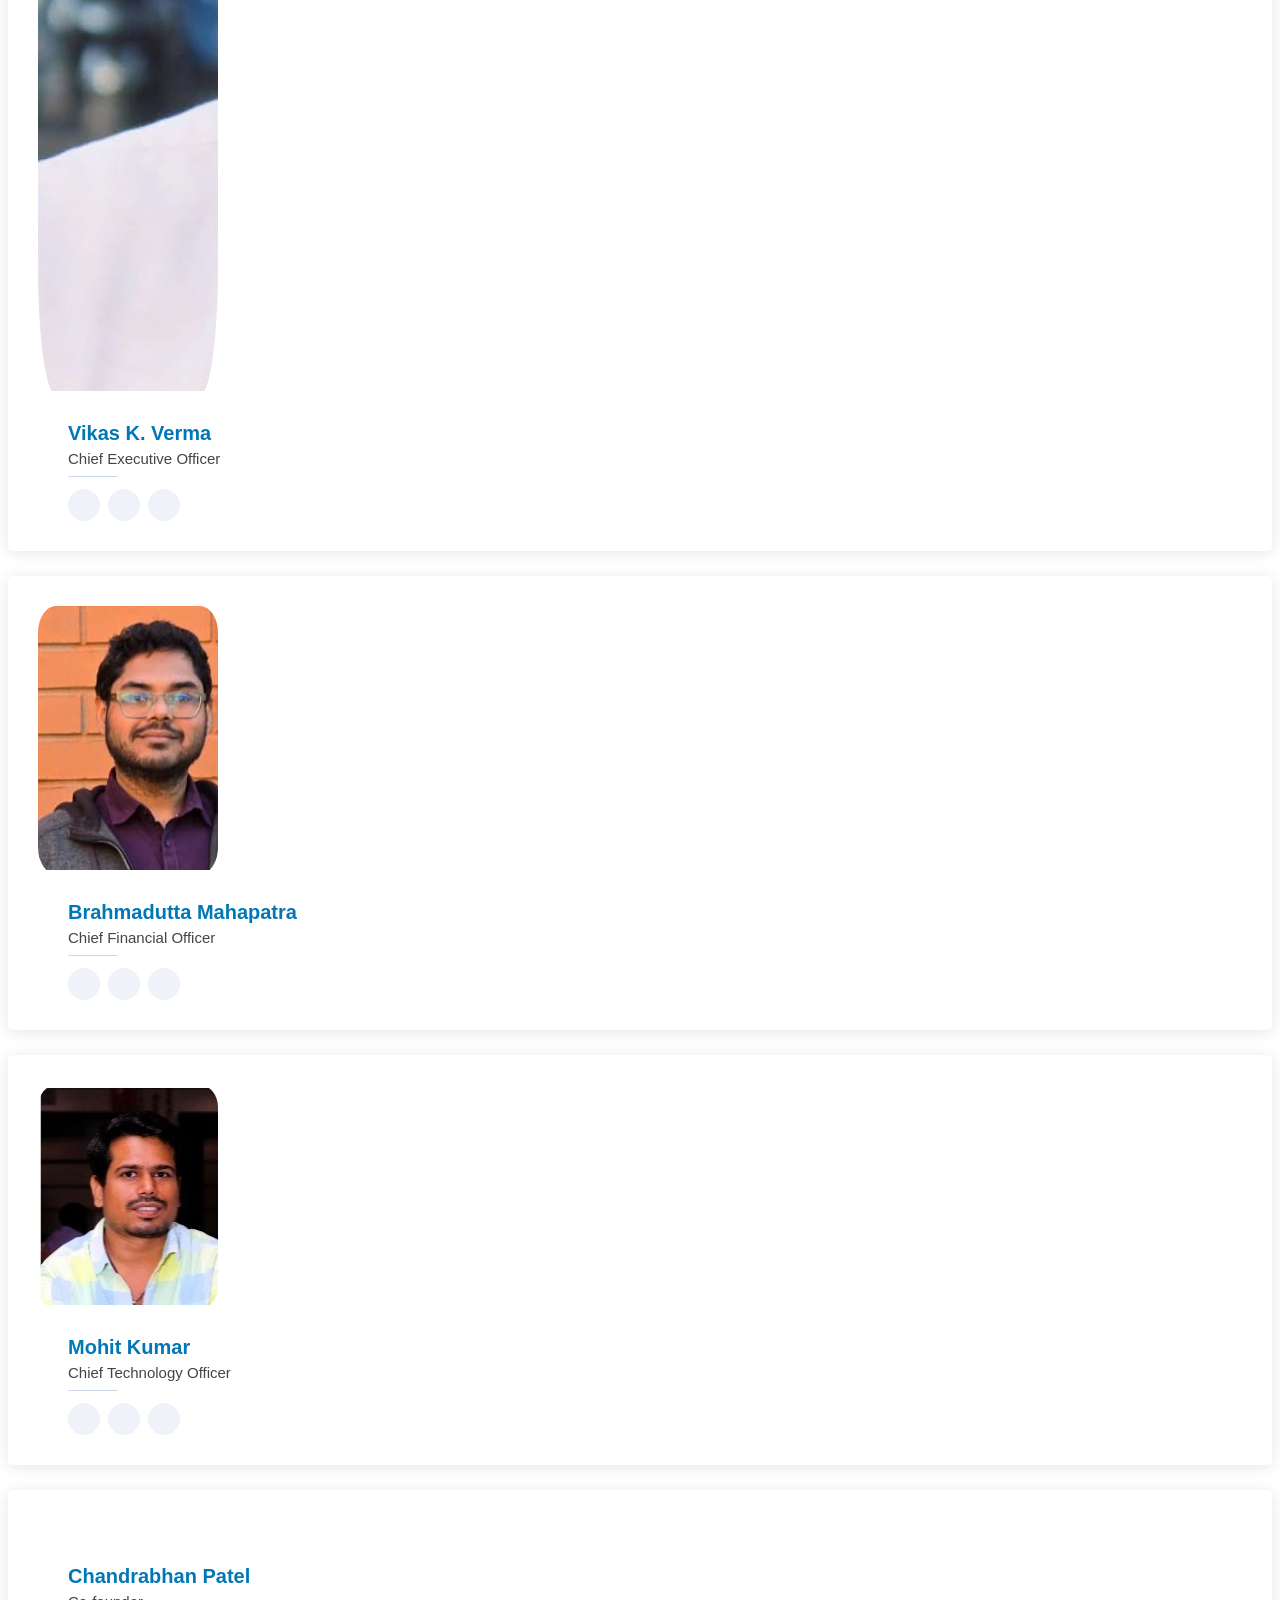
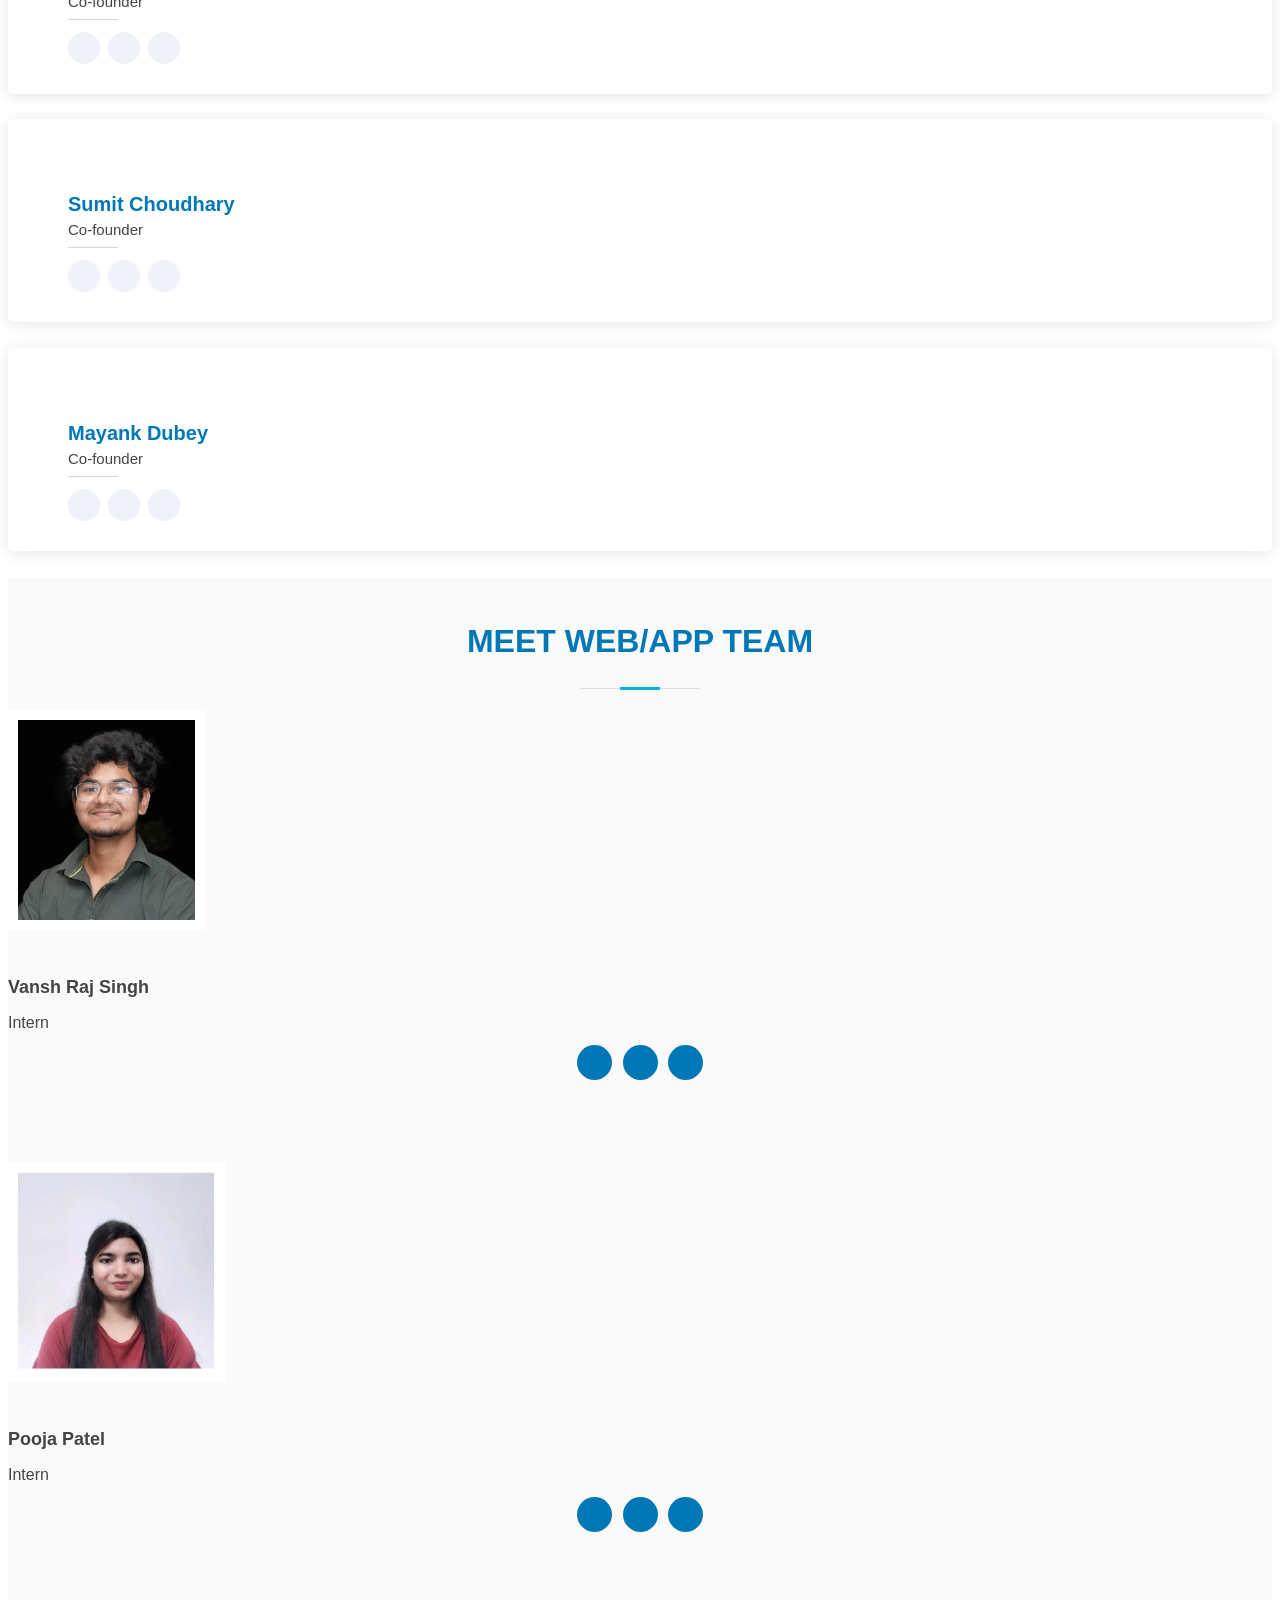
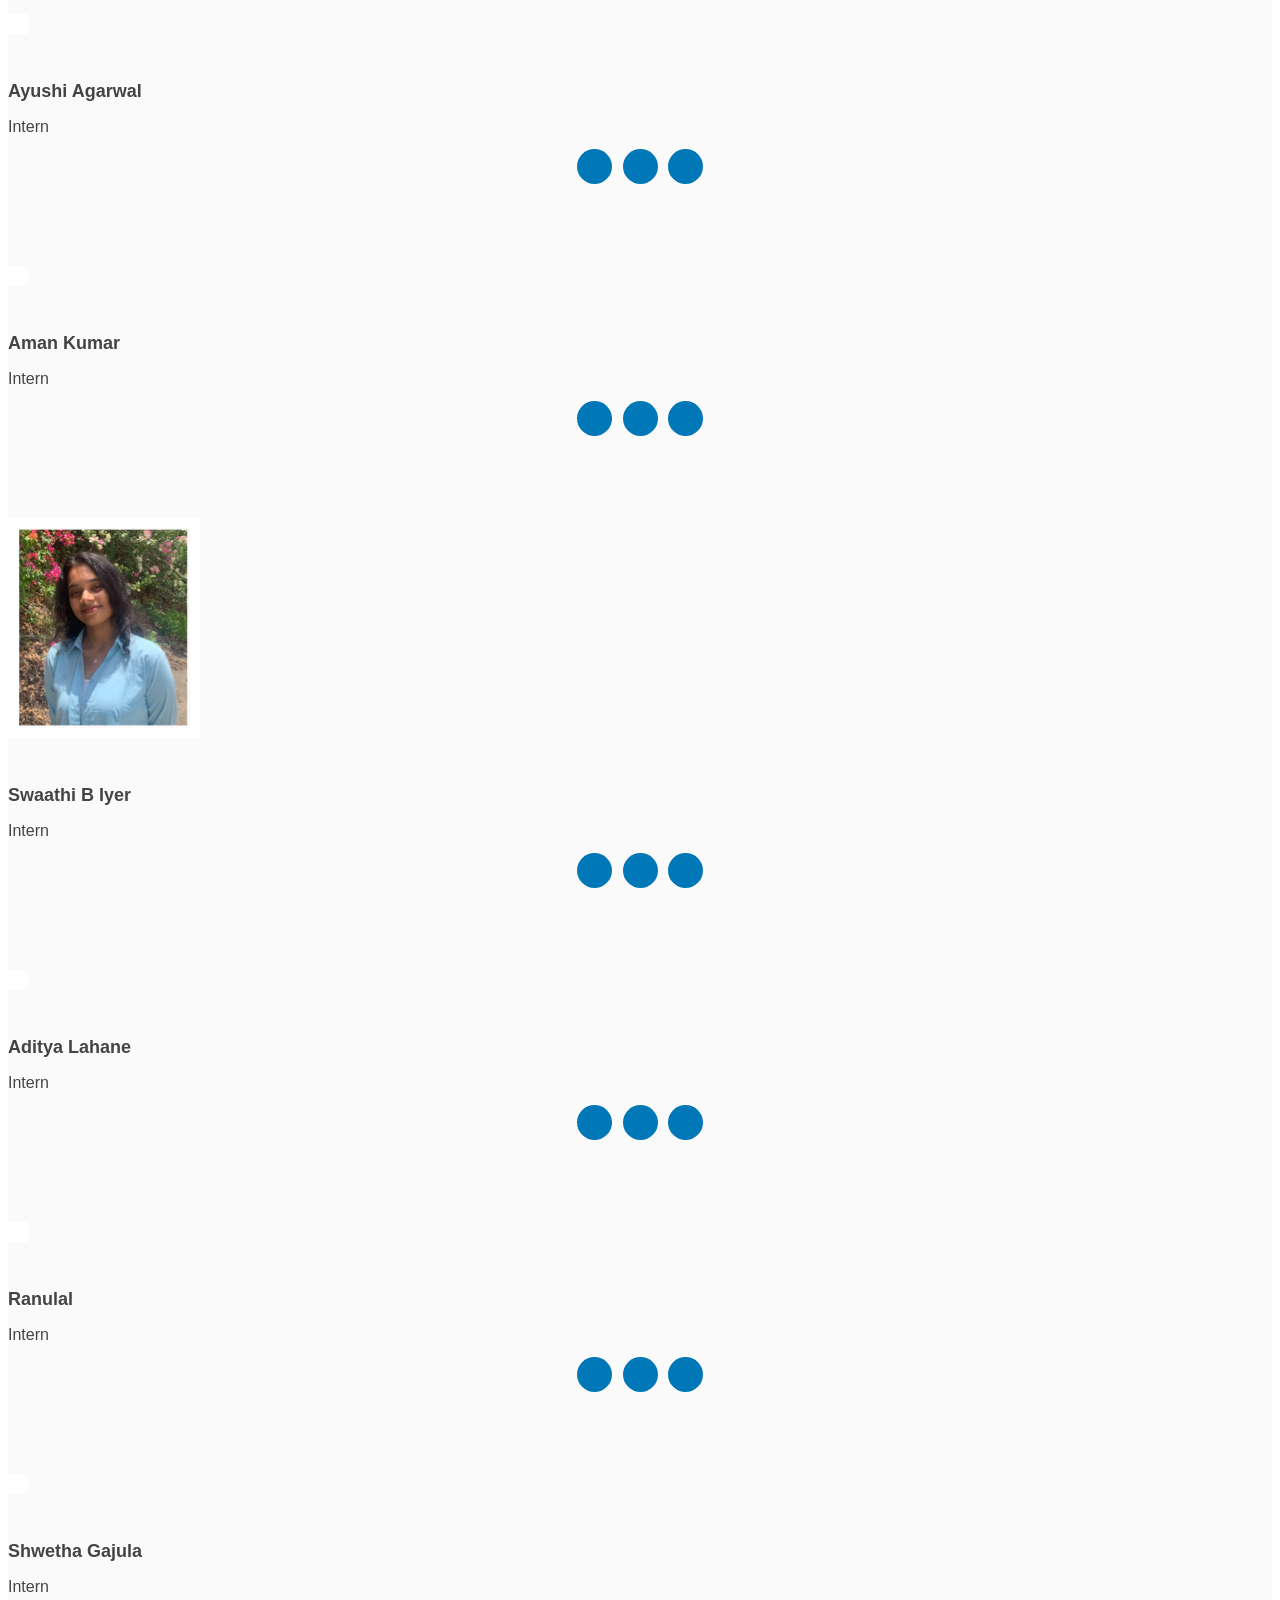
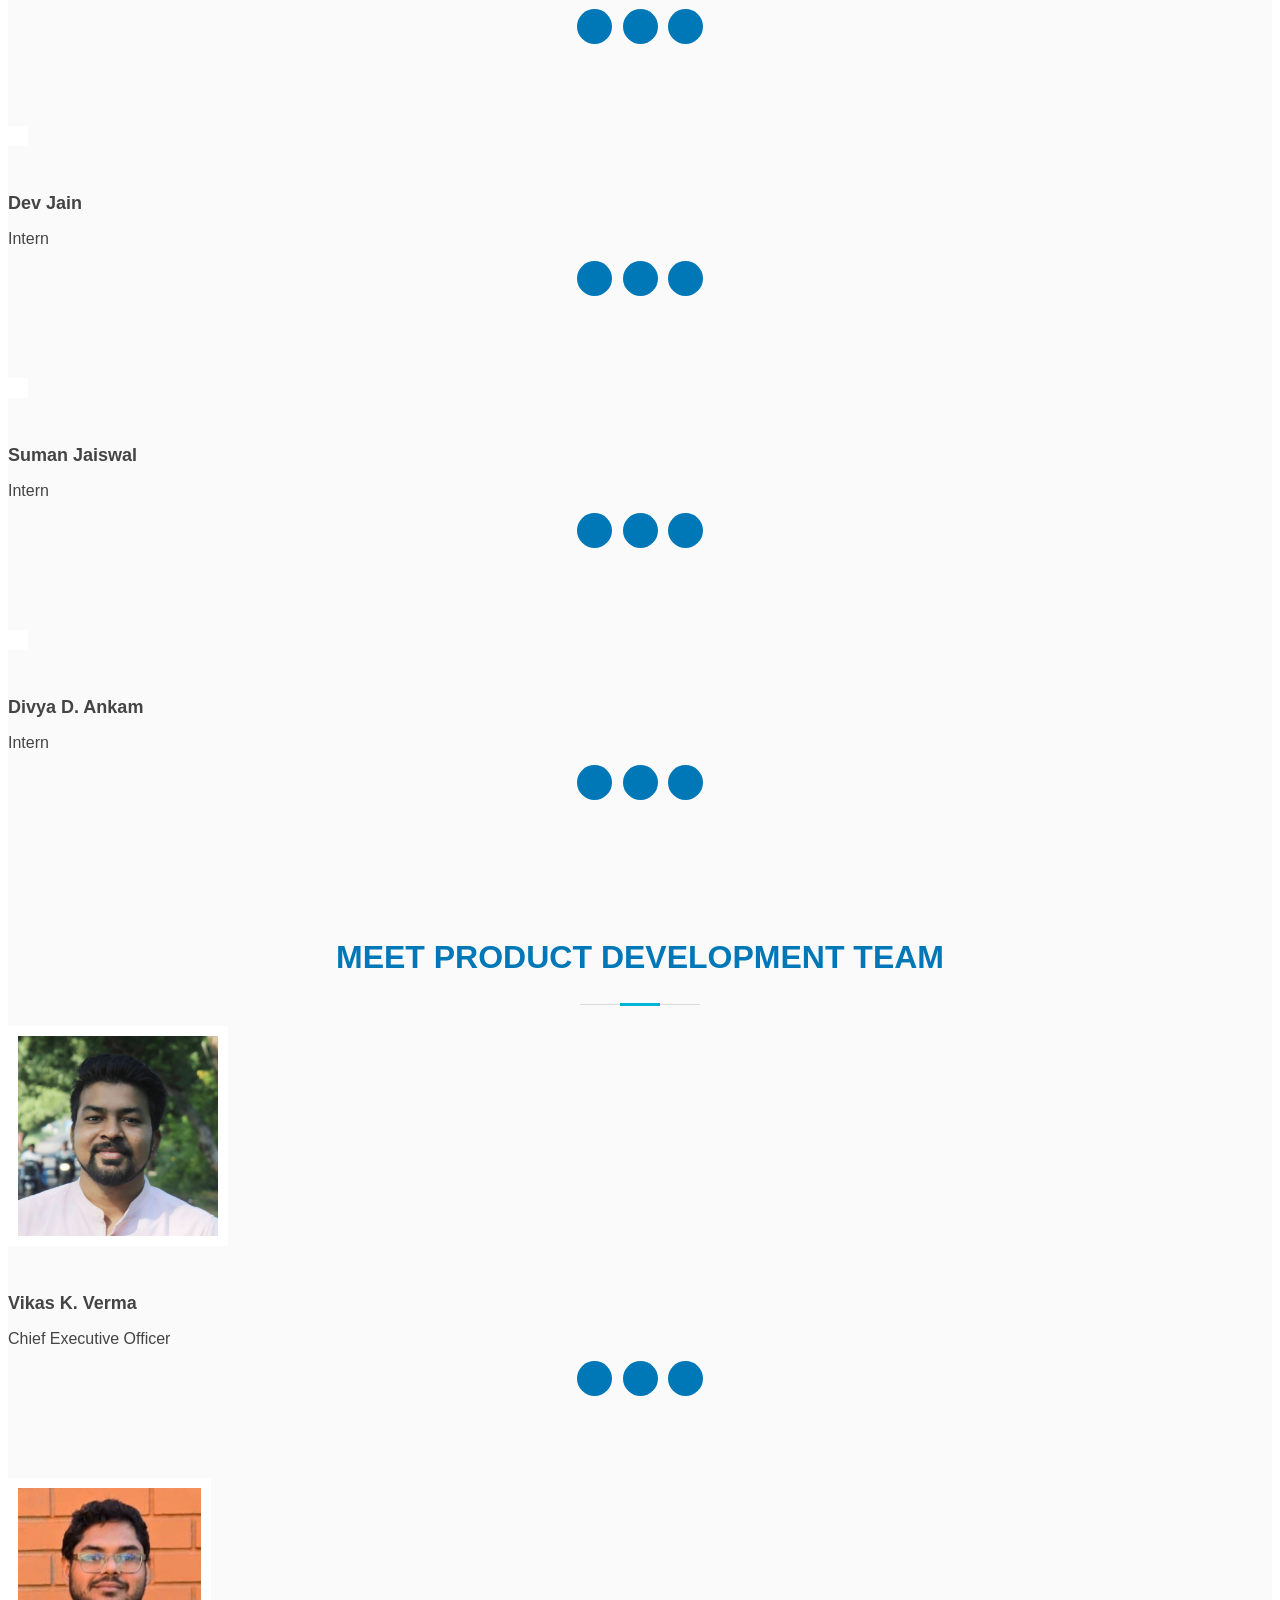
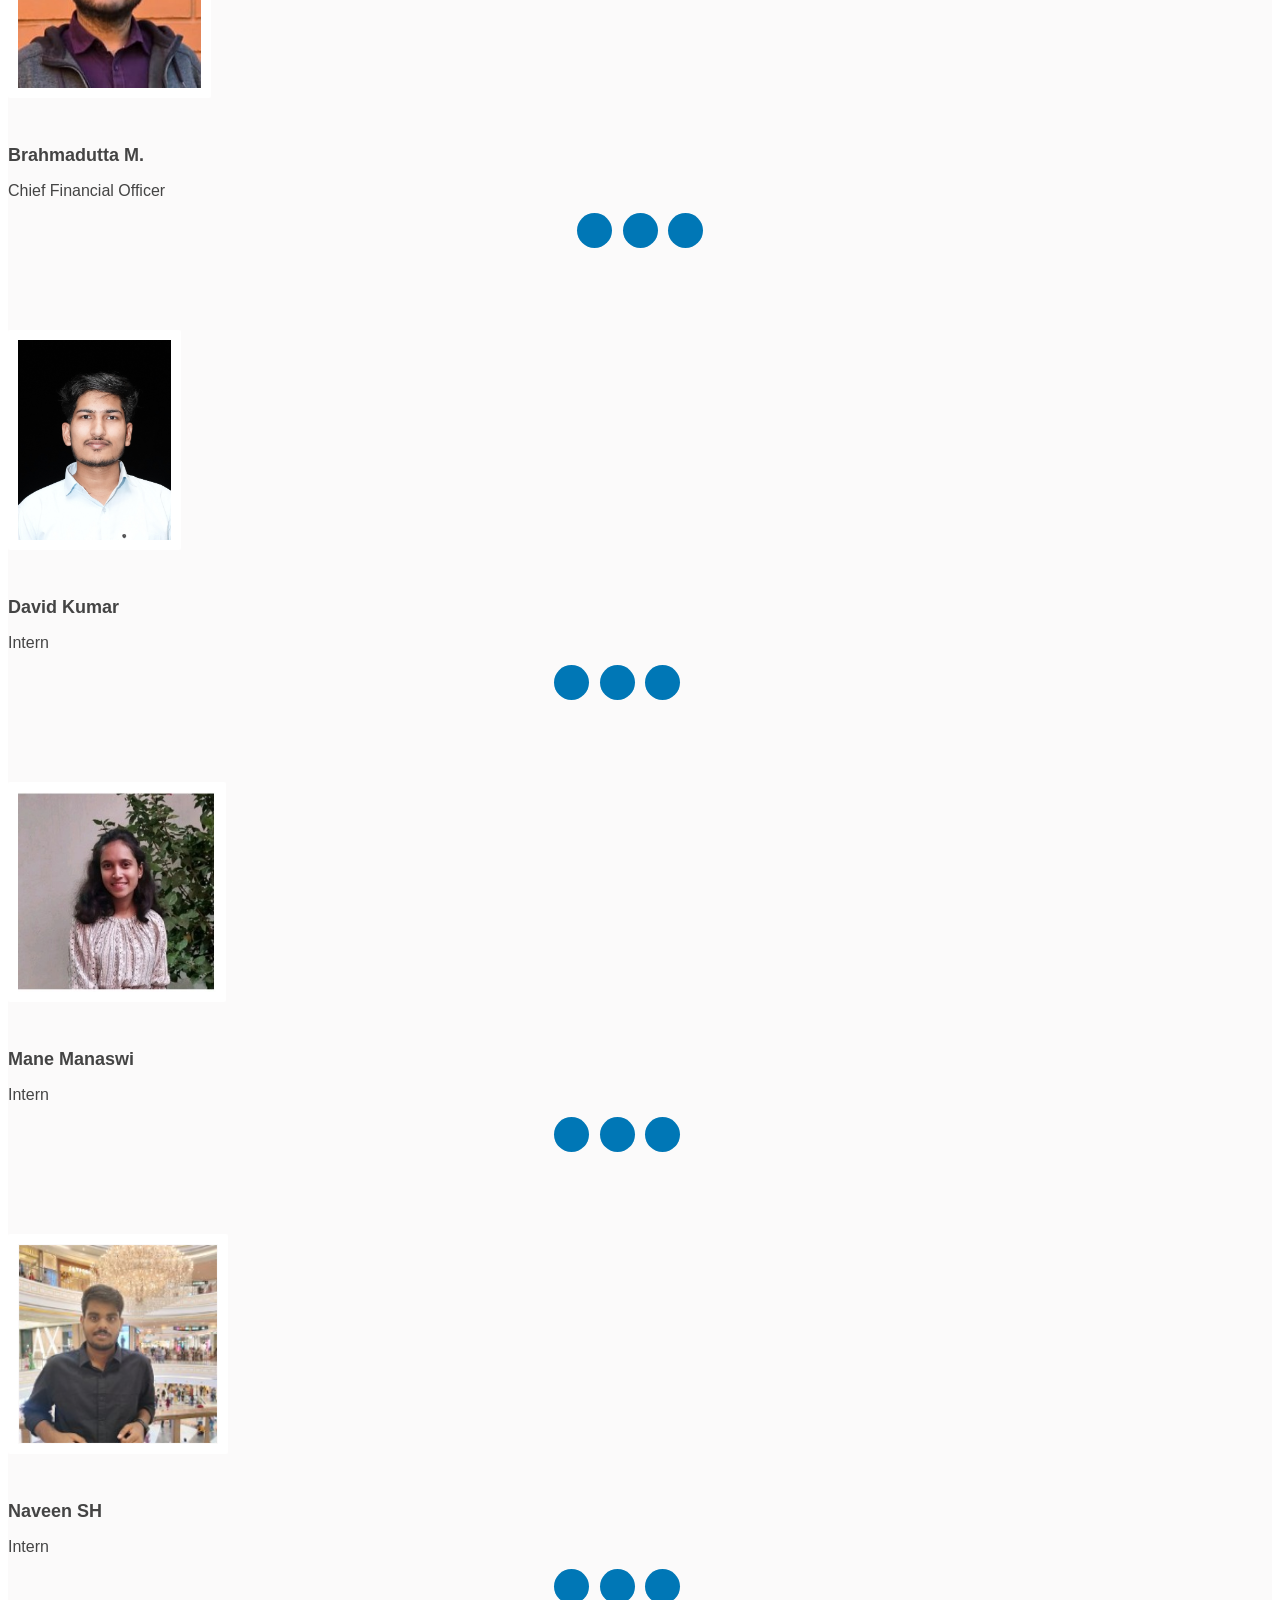
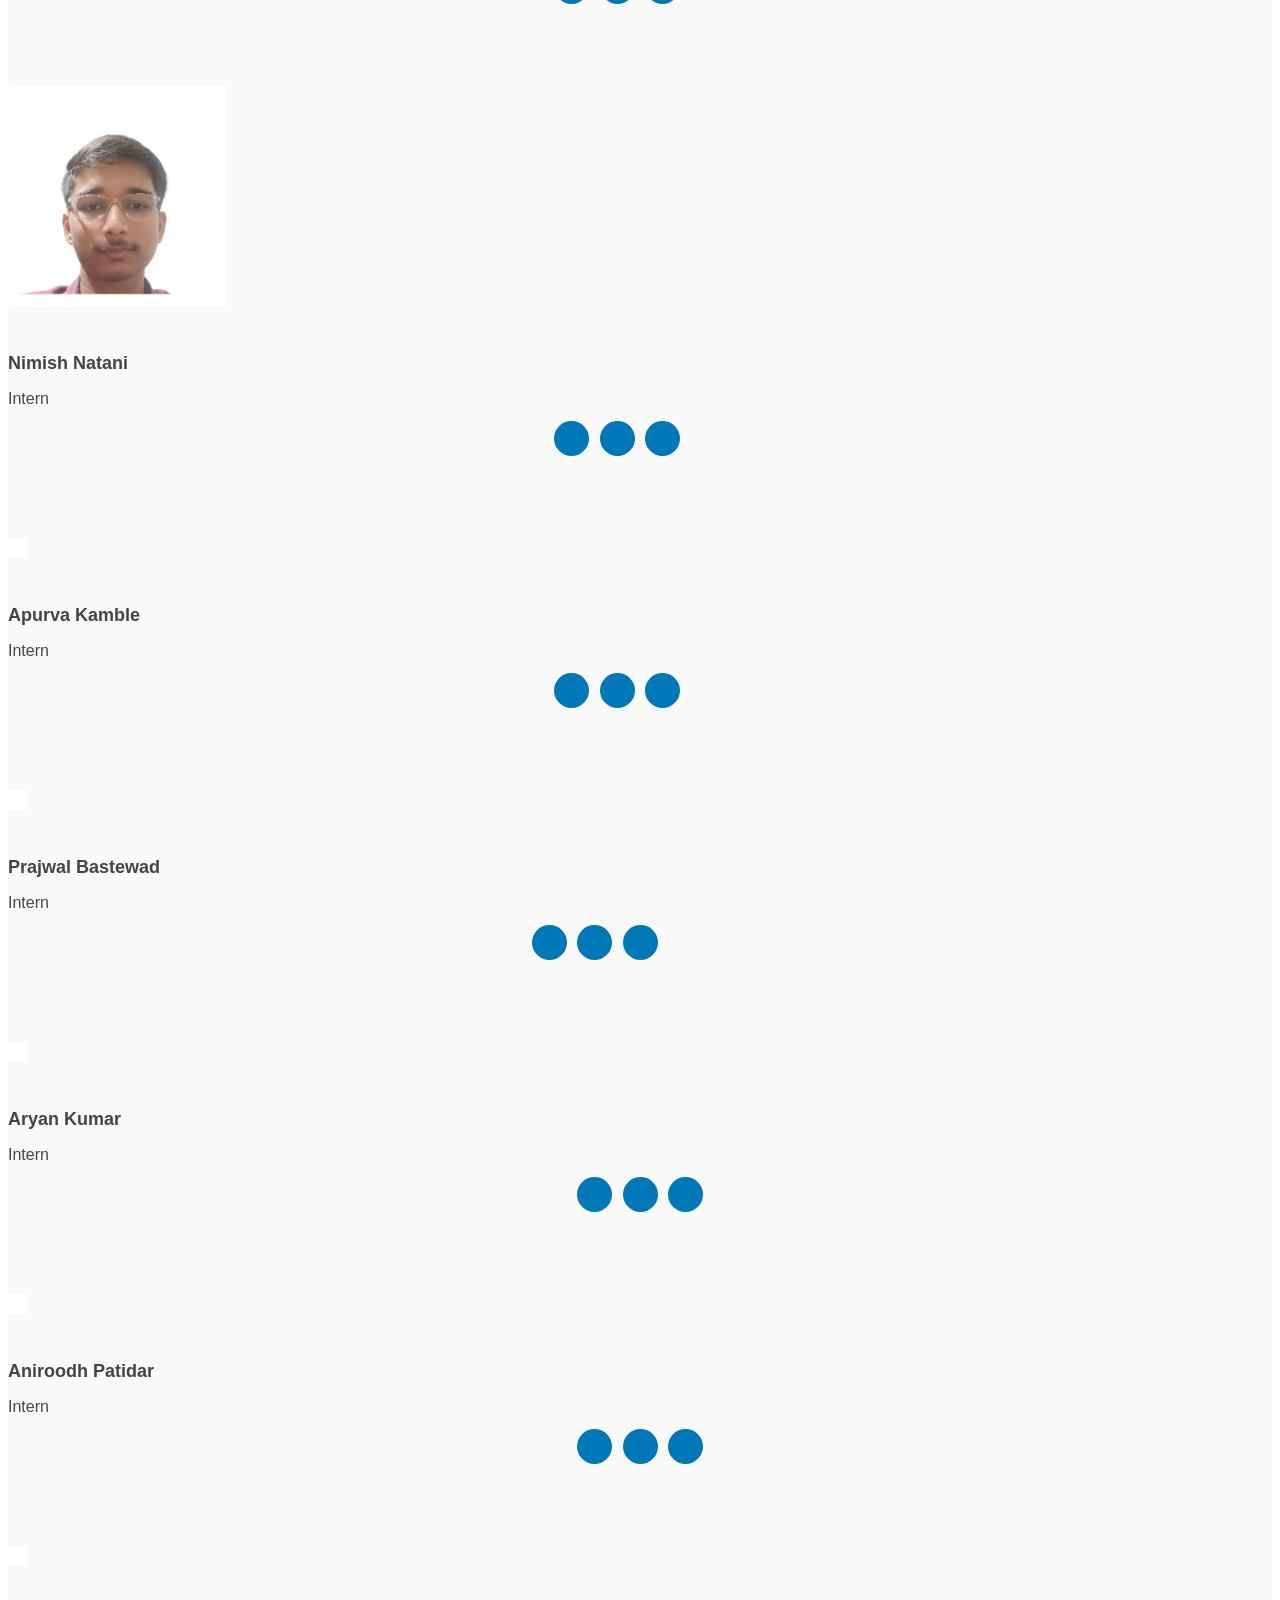
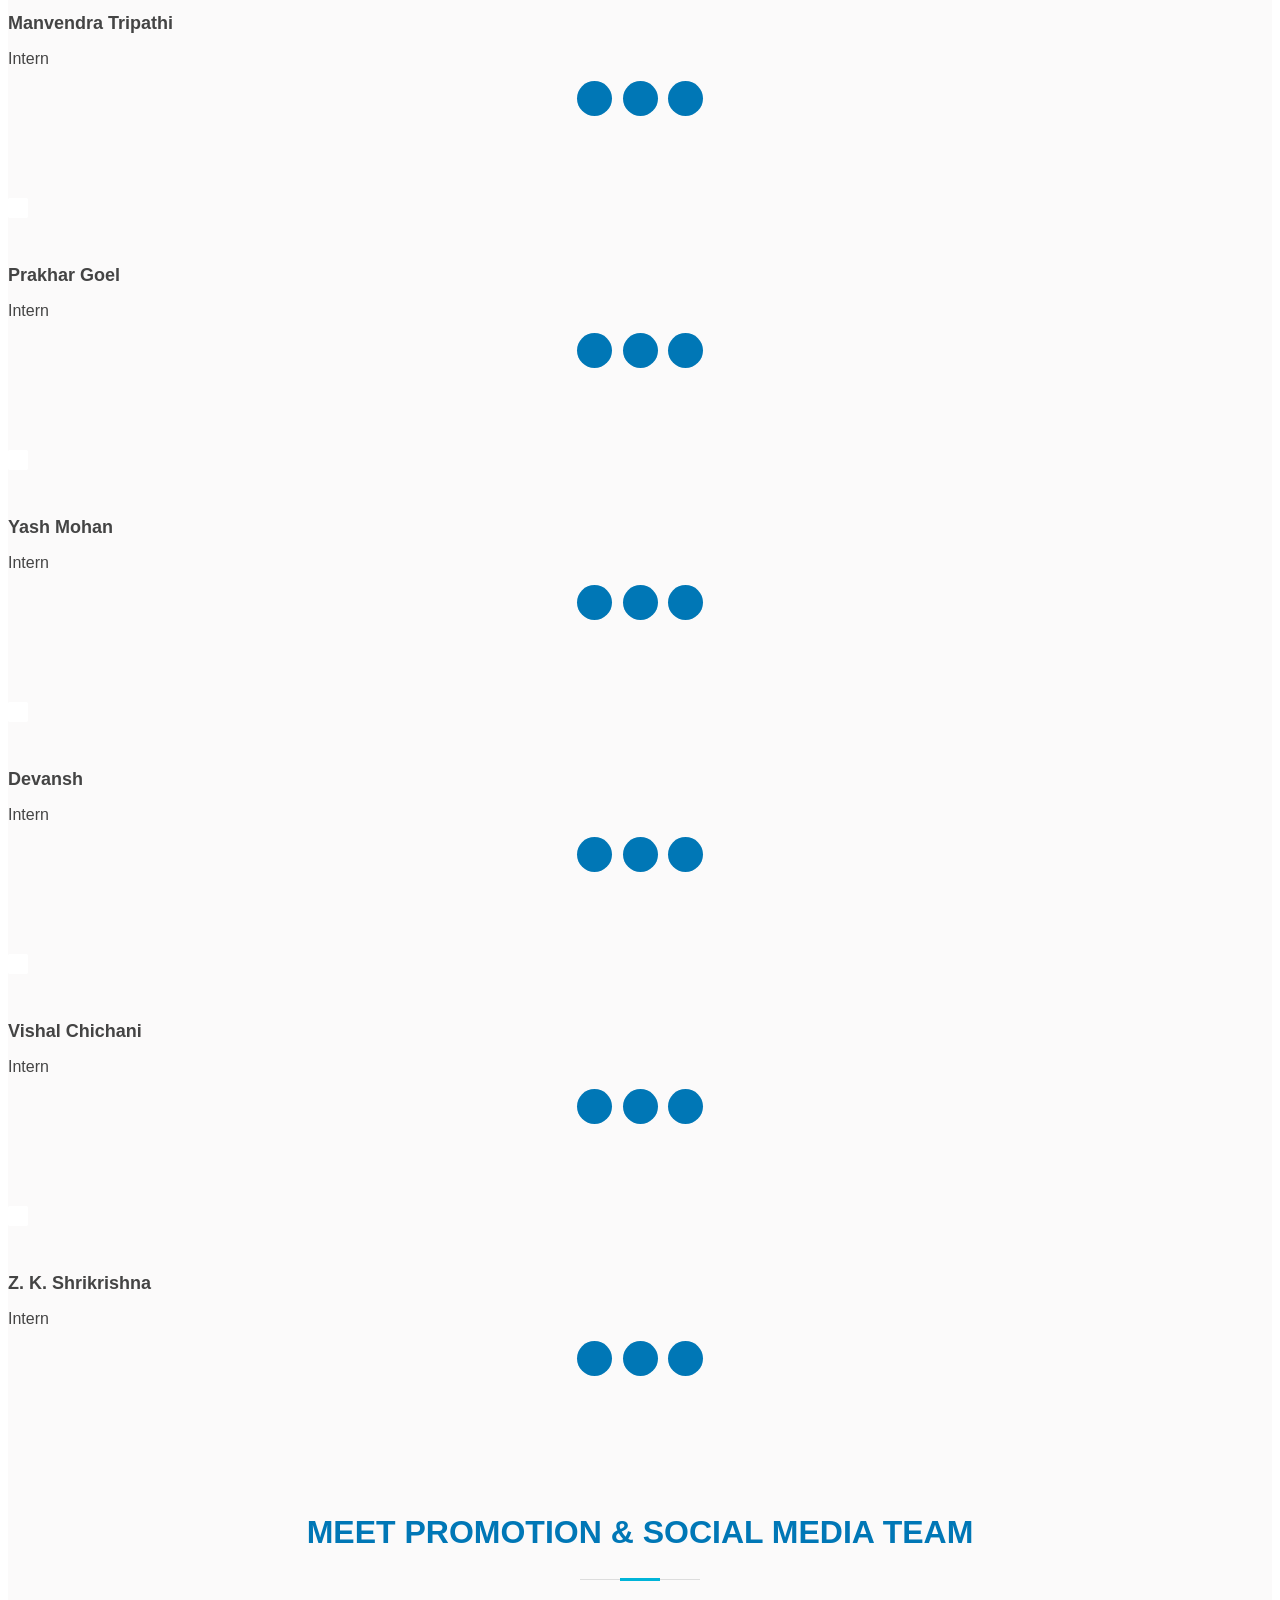
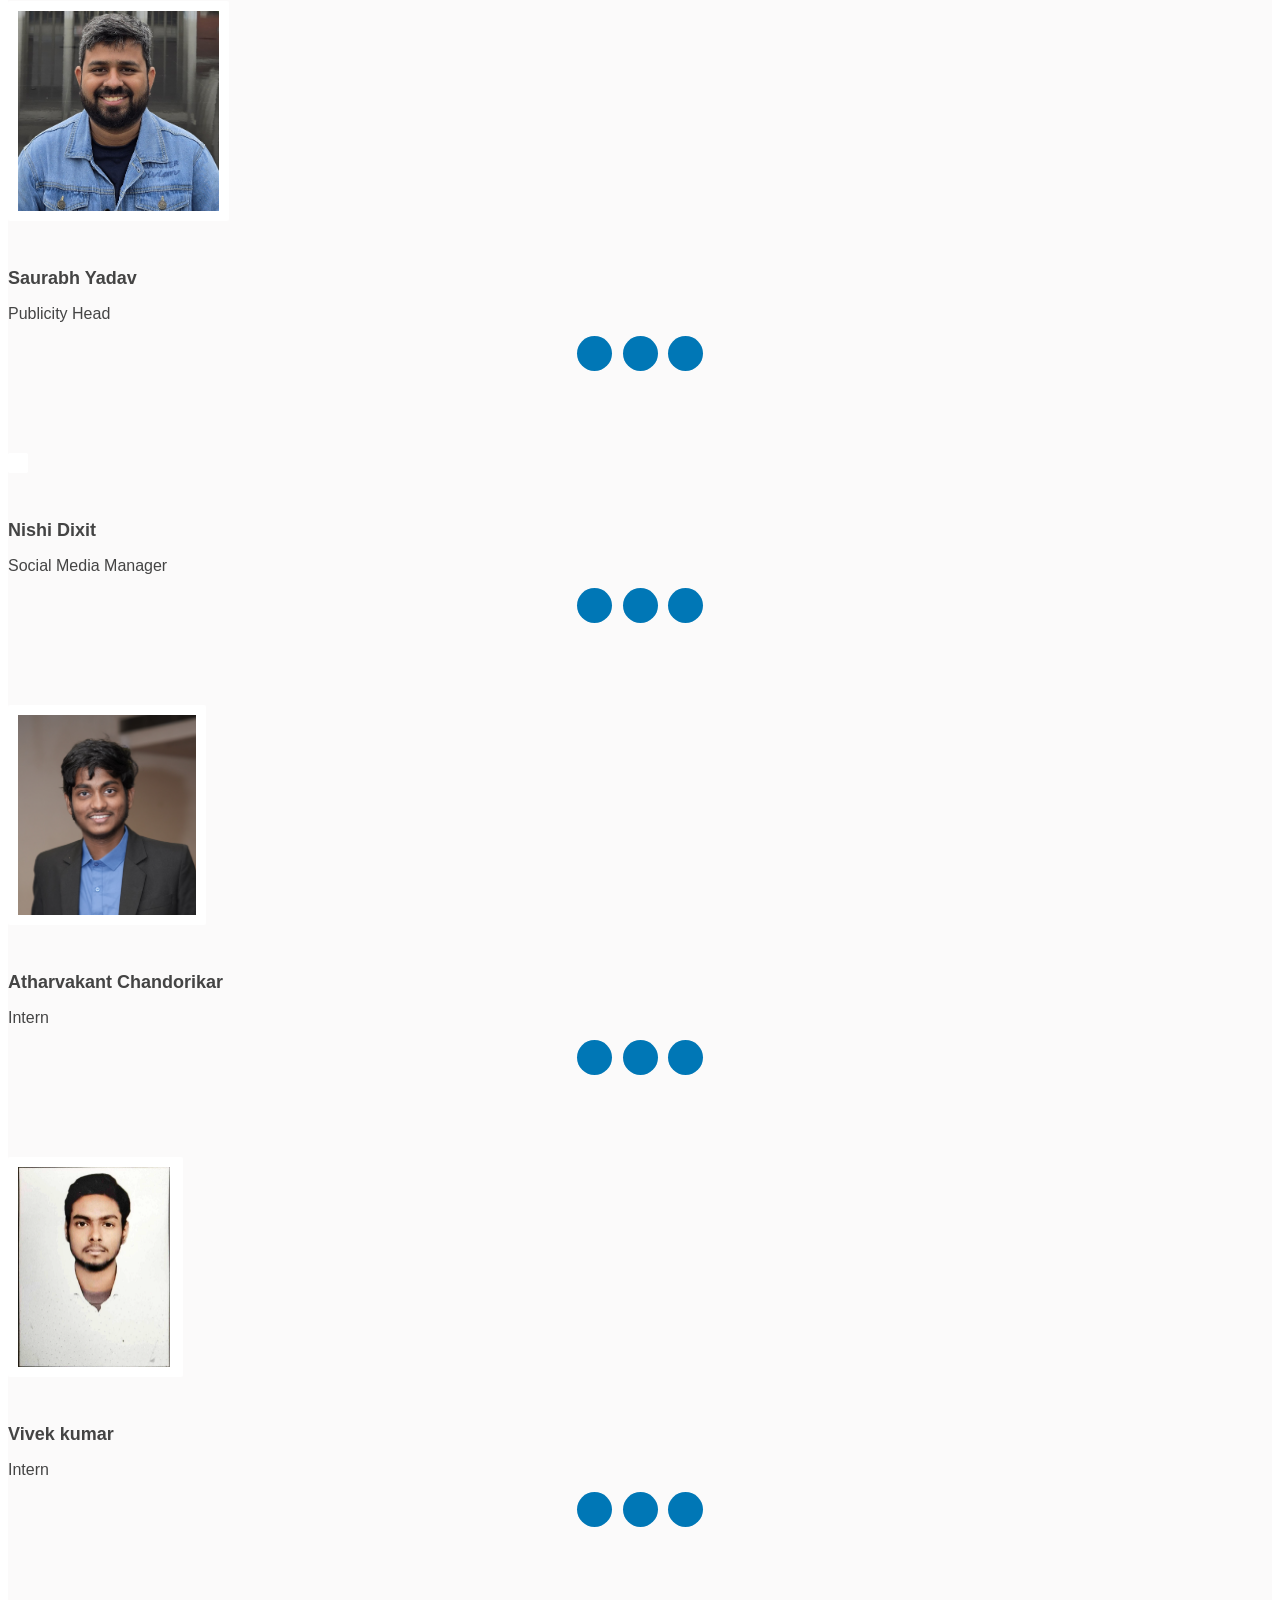
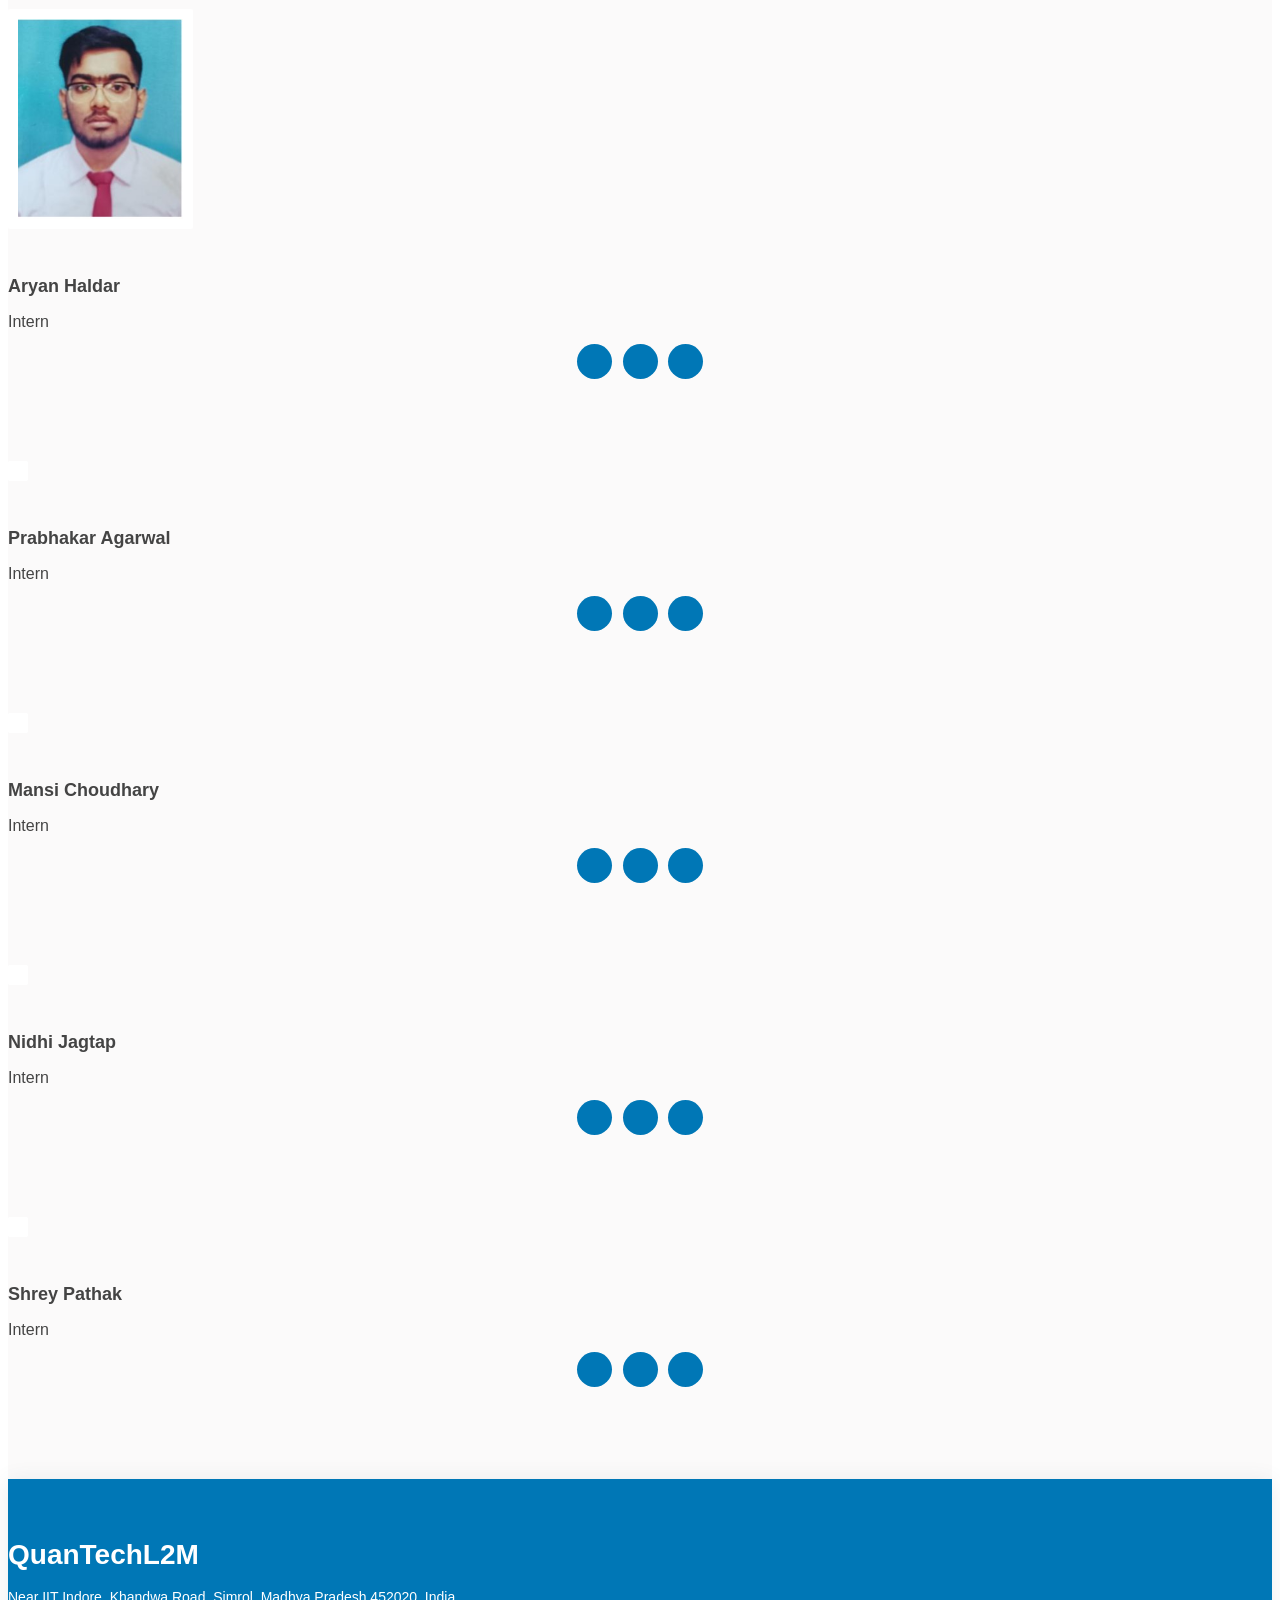
==== commit d46fd1d5: "rechange" ====
--- a/about.html
+++ b/about.html
@@ -162,7 +162,7 @@
               <div class="pic"><img src="assets/img/team/mohit.png" loading="lazy" class="img-fluid" alt="">
               </div>
               <div class="member-info">
-                <h4>Mohit Yadav</h4>
+                <h4>Mohit Kumar</h4>
                 <span>Chief Technology Officer</span>
                 <!-- <p>Dolorum tempora officiis odit laborum officiis et et accusamus</p> -->
                 <div class="social">
